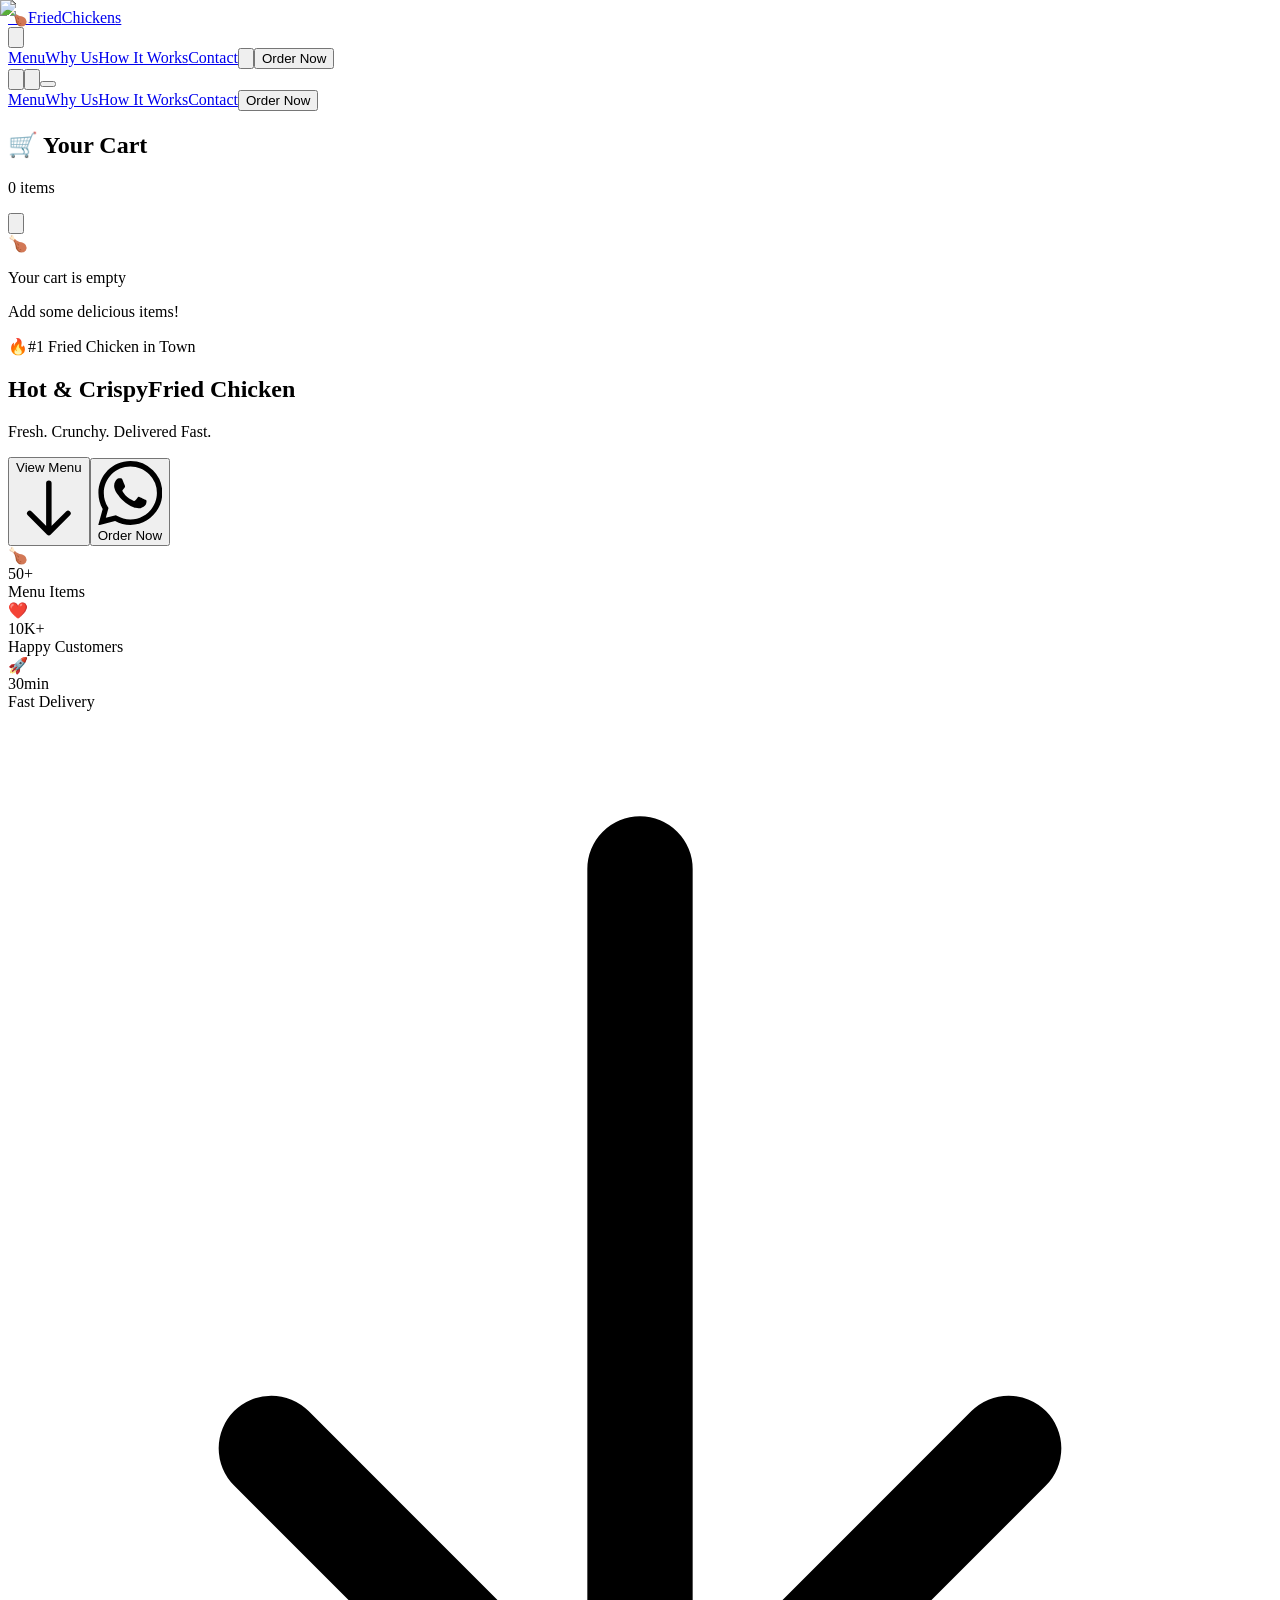
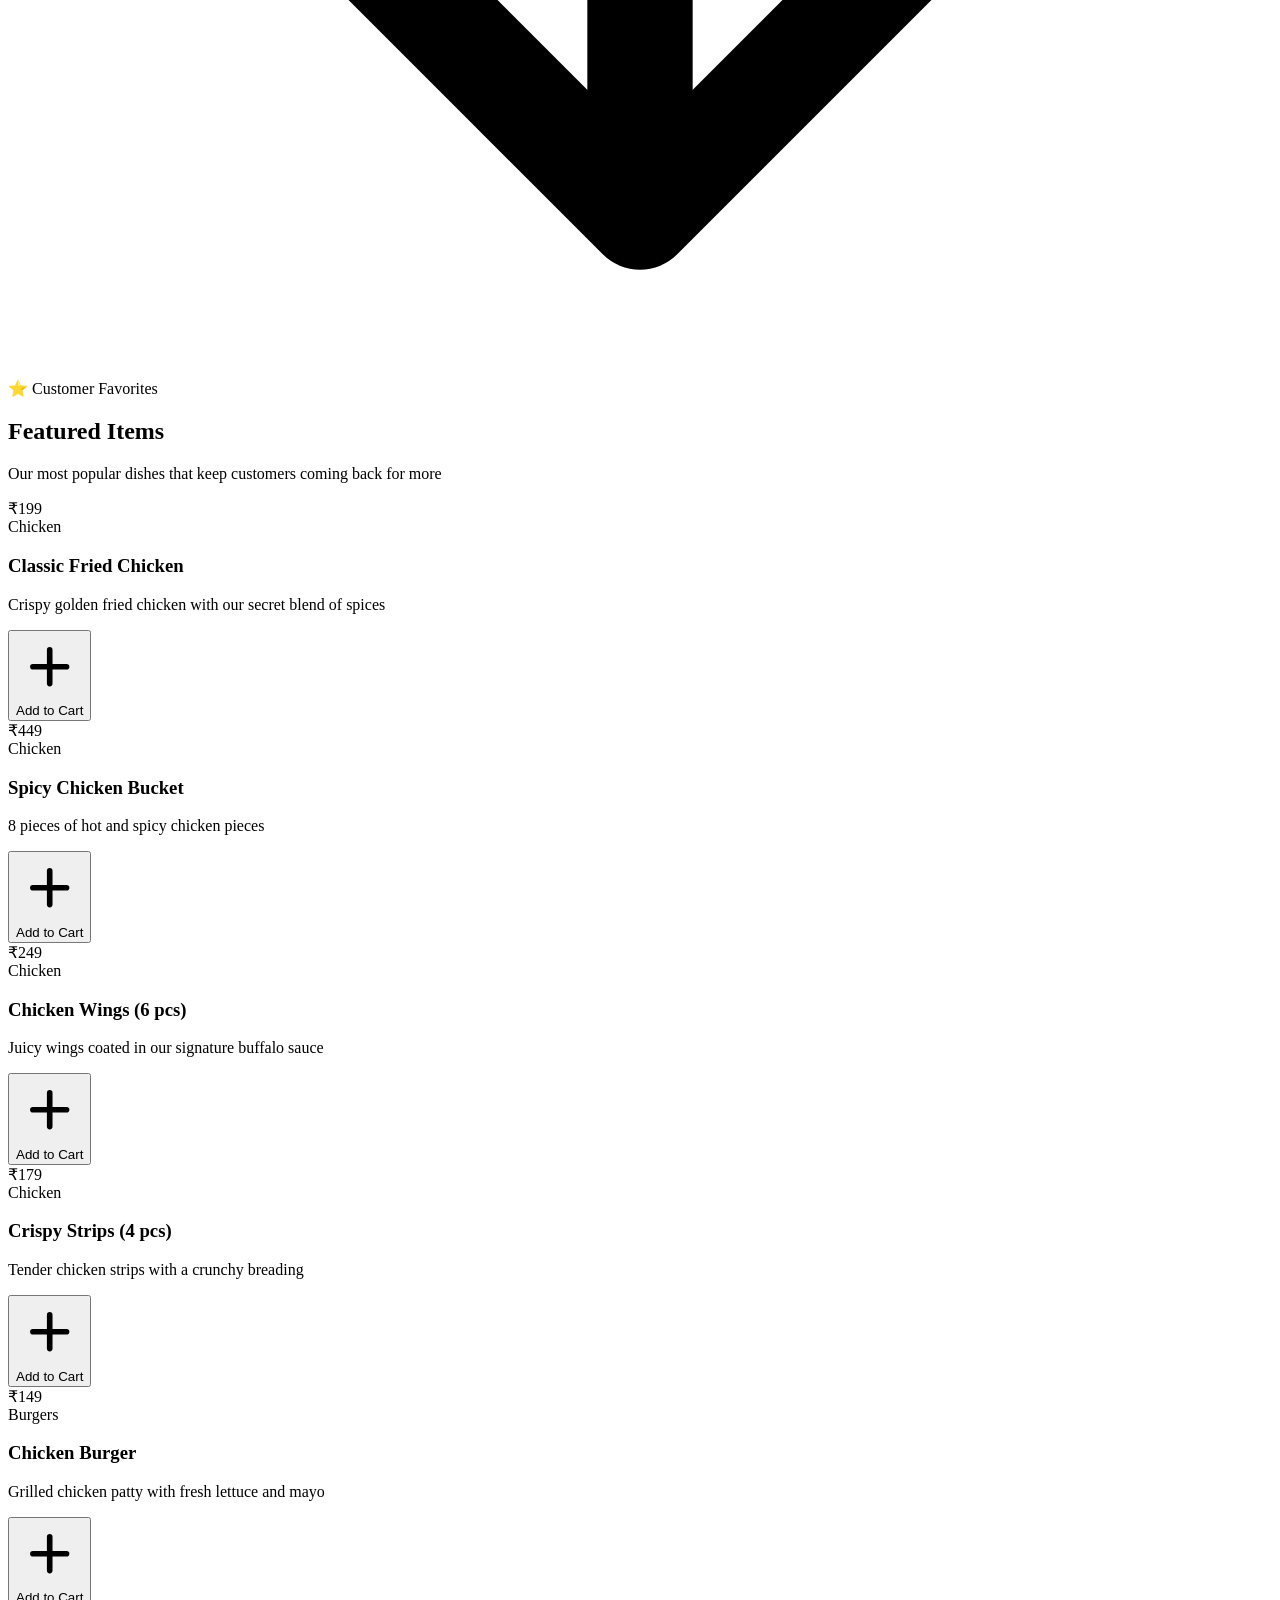
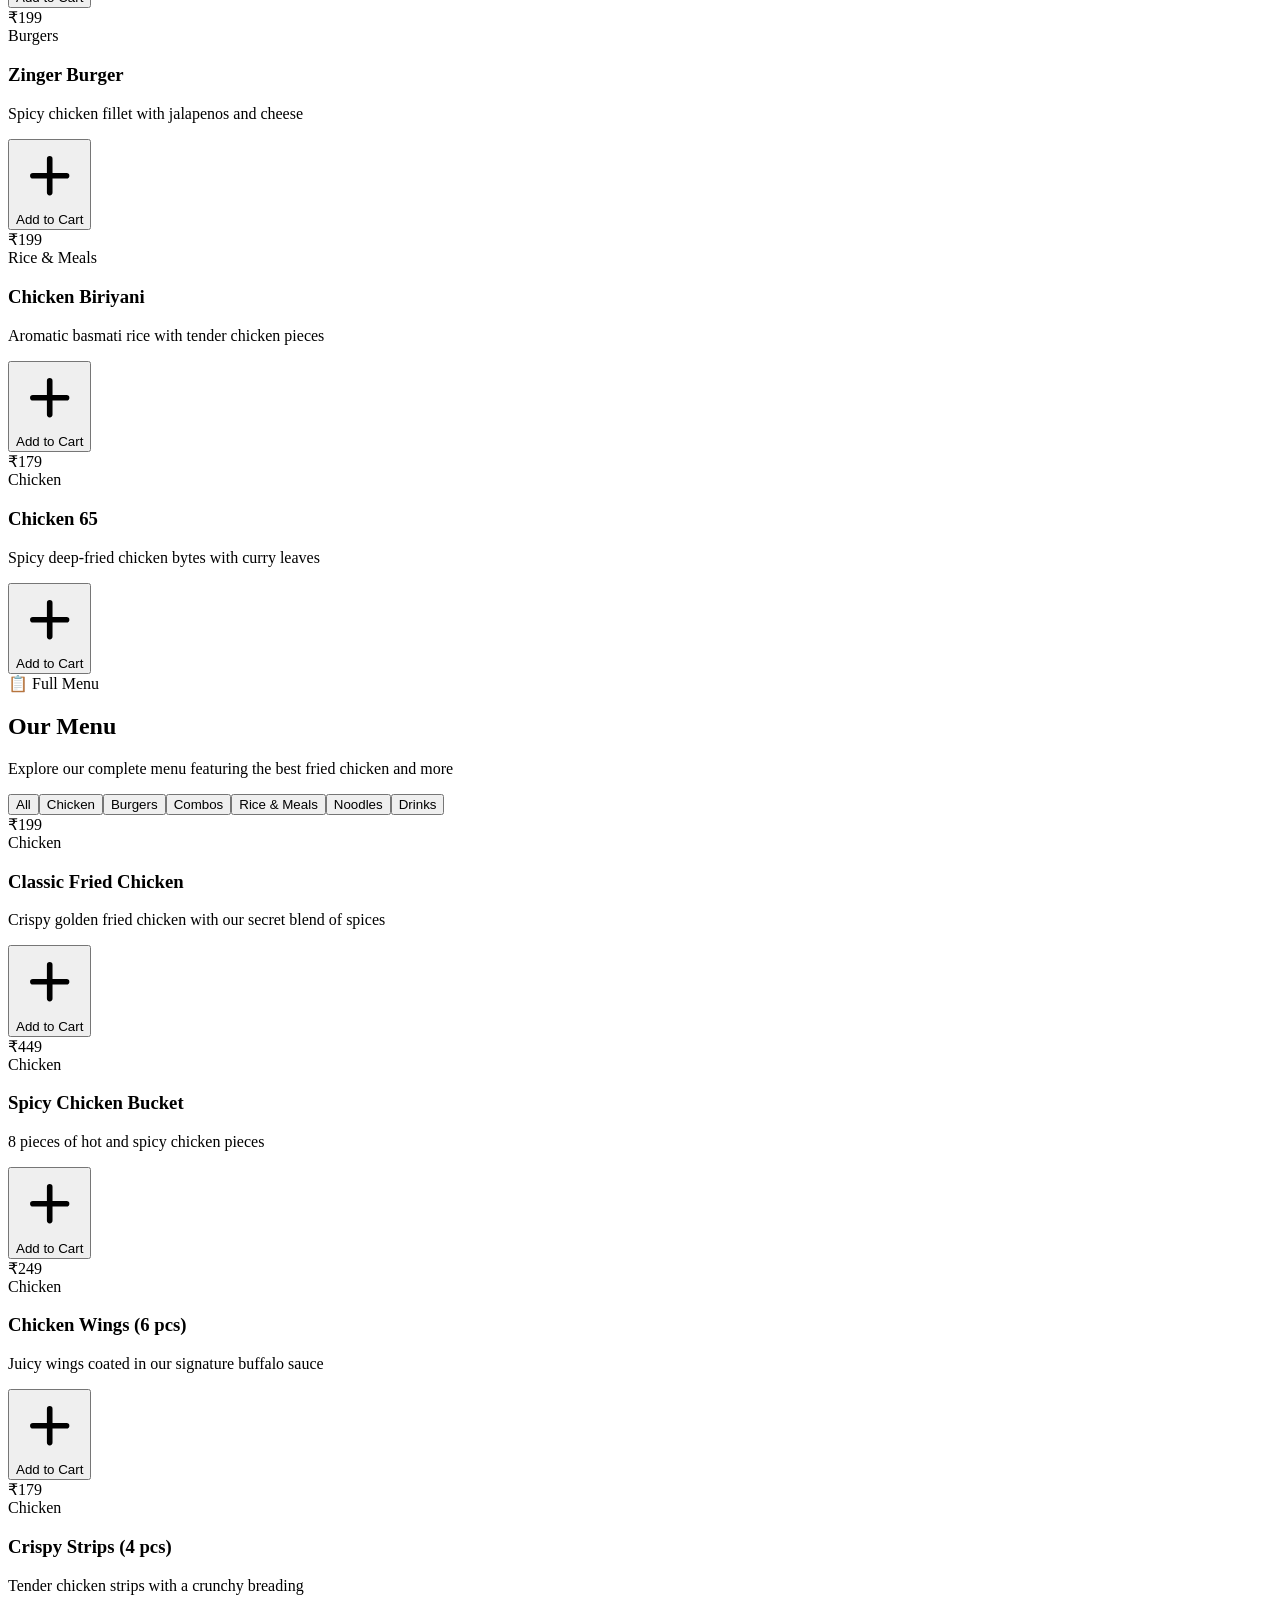
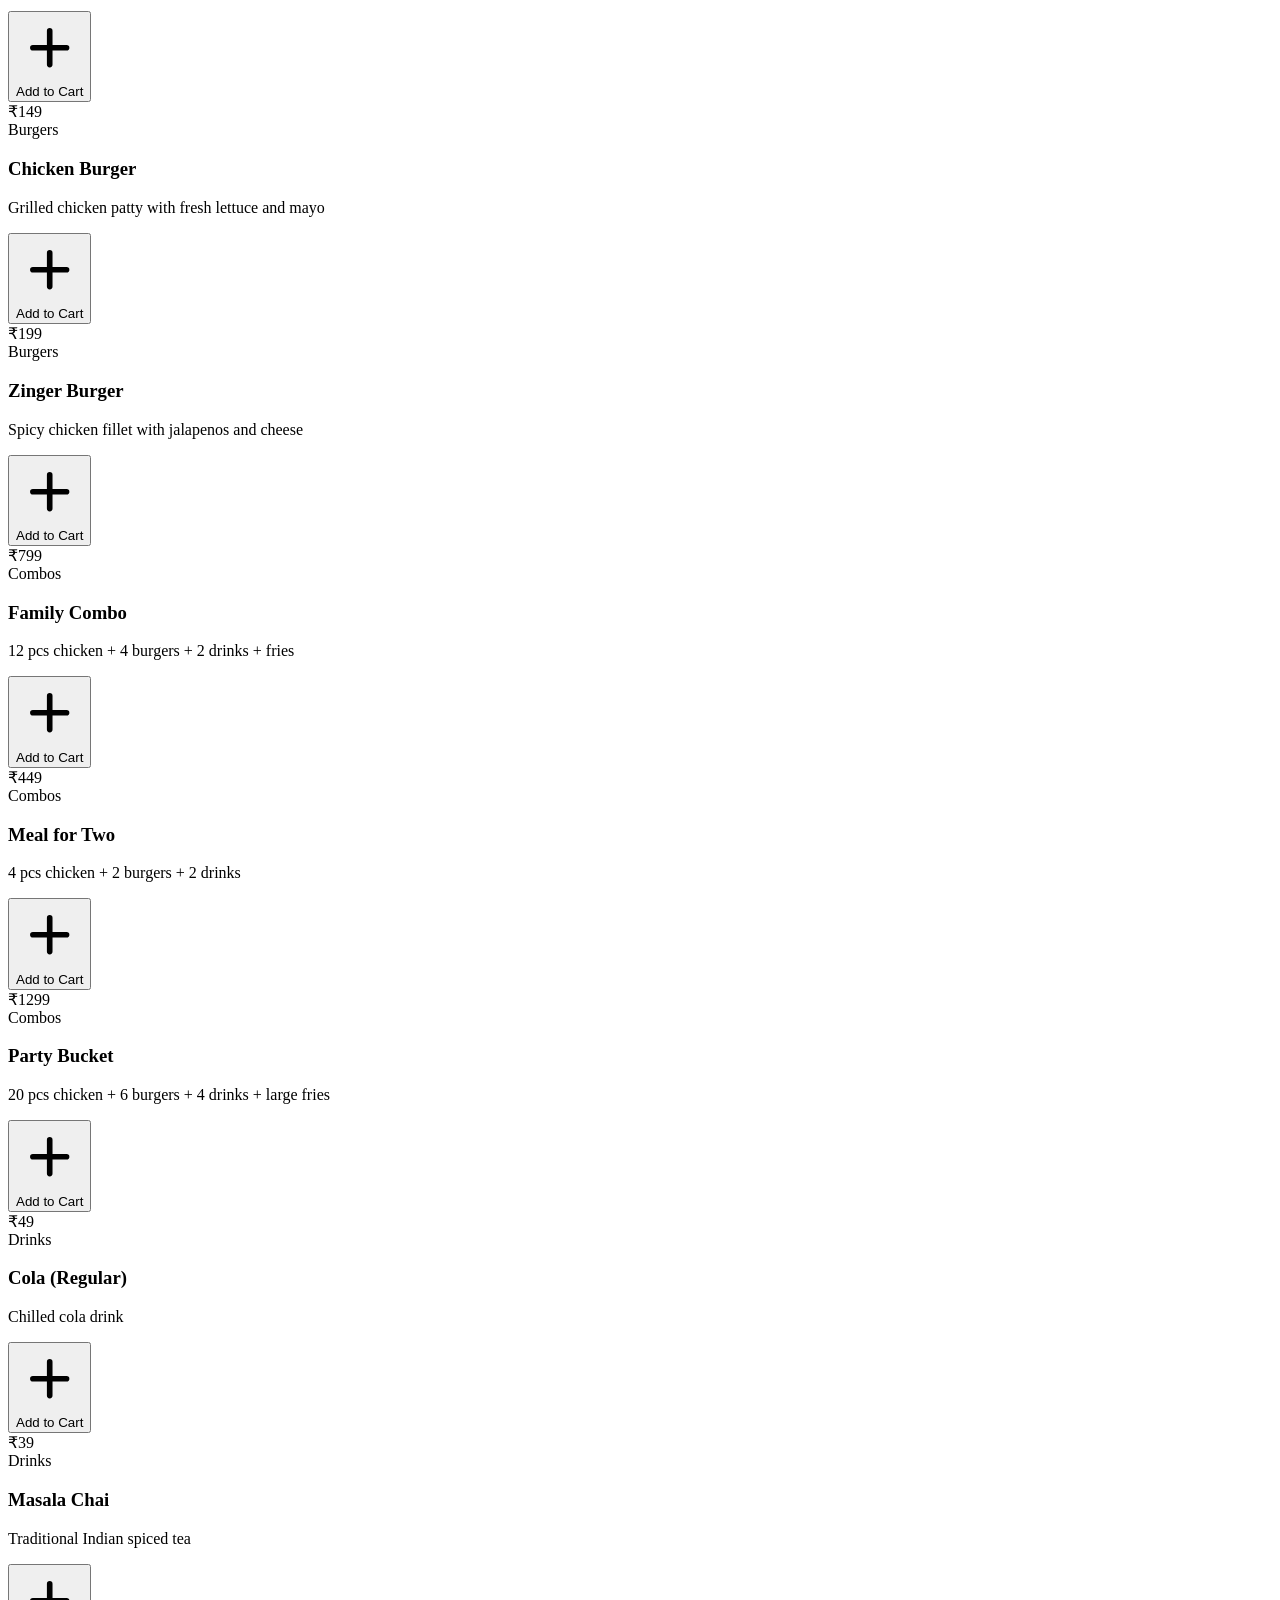
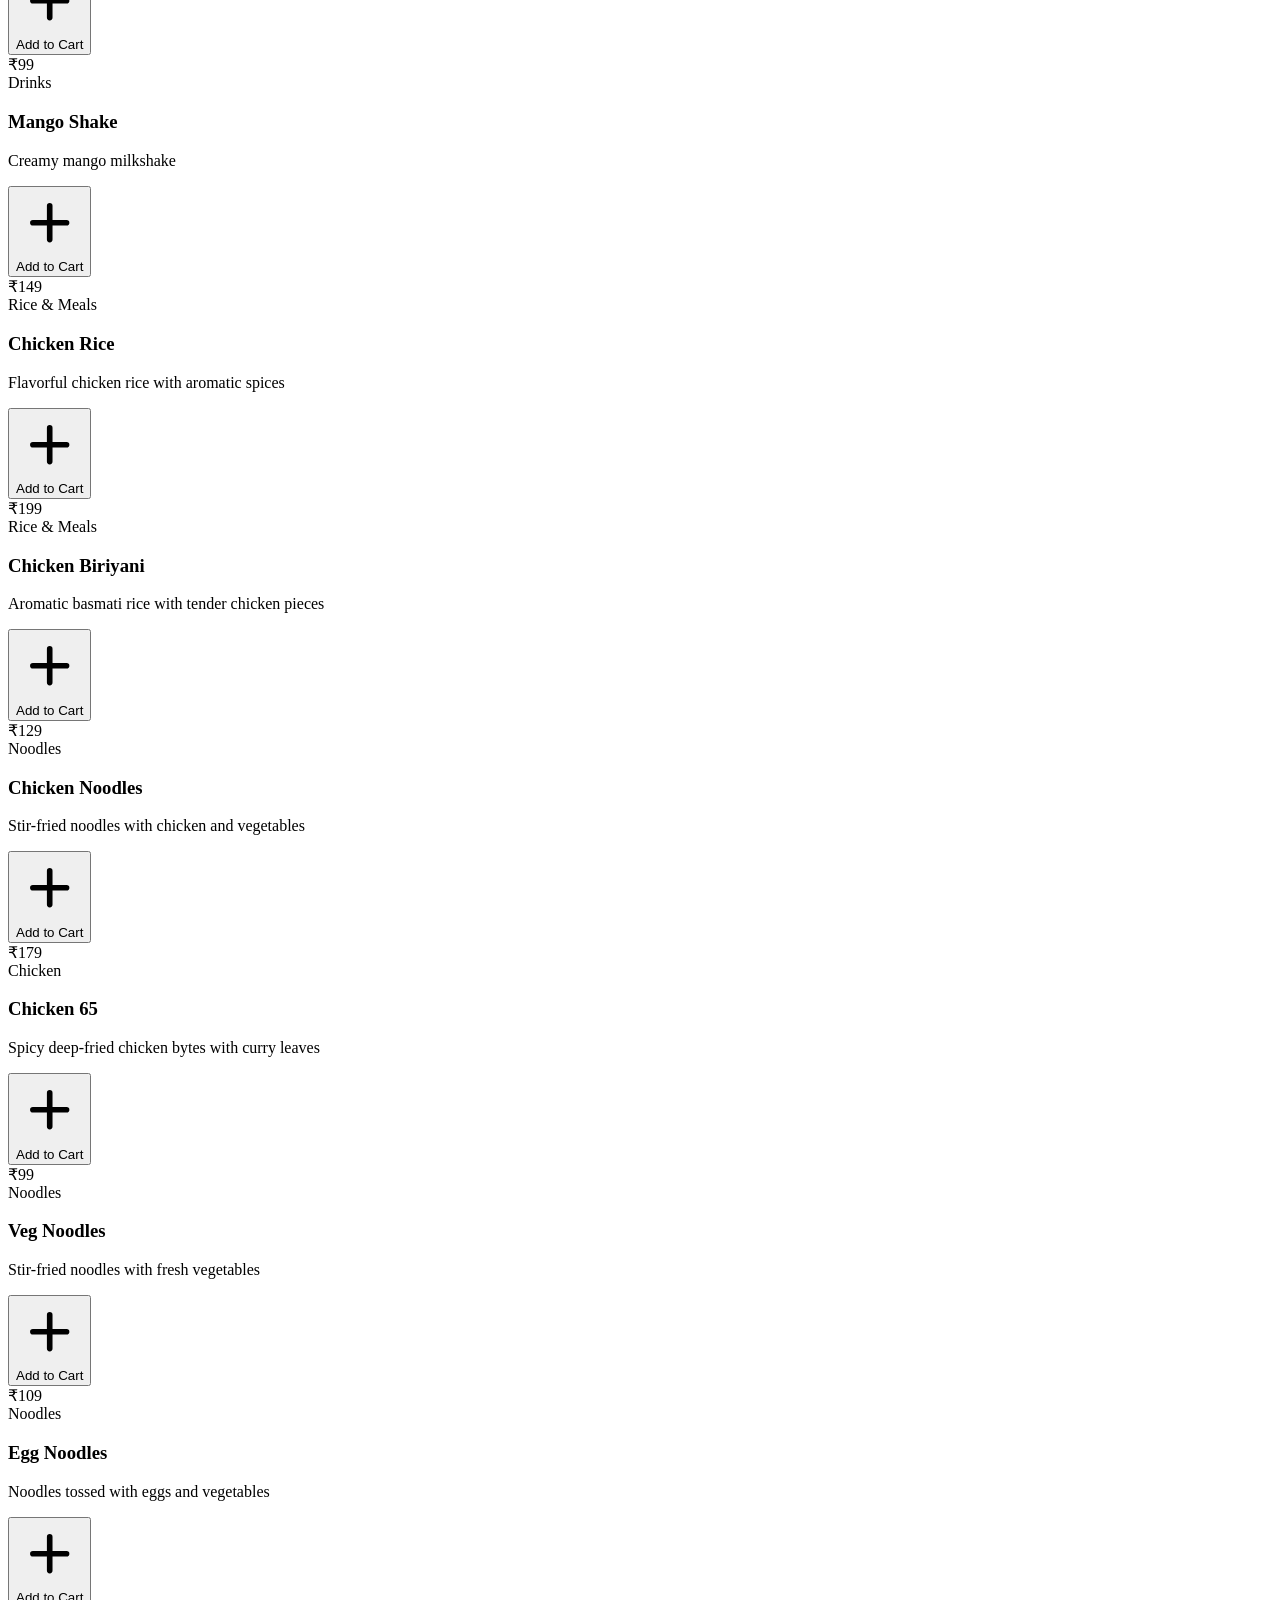
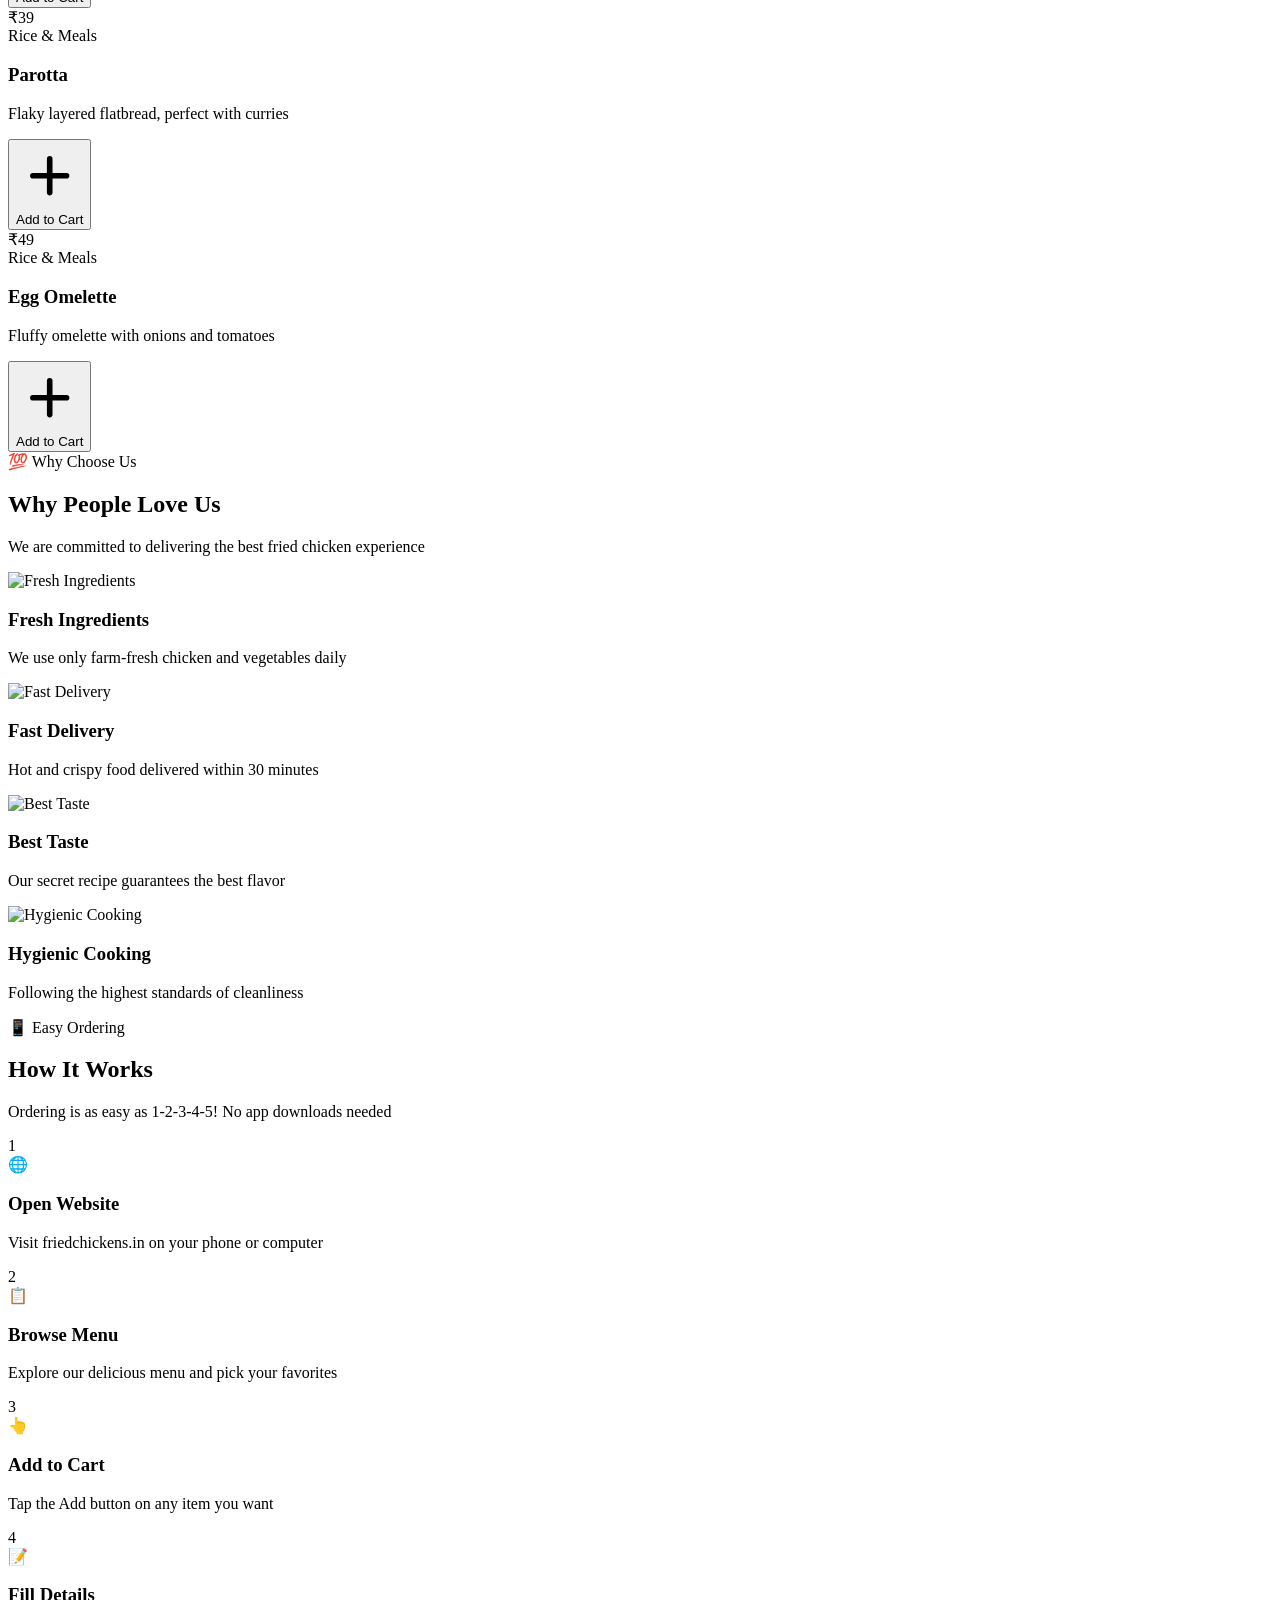
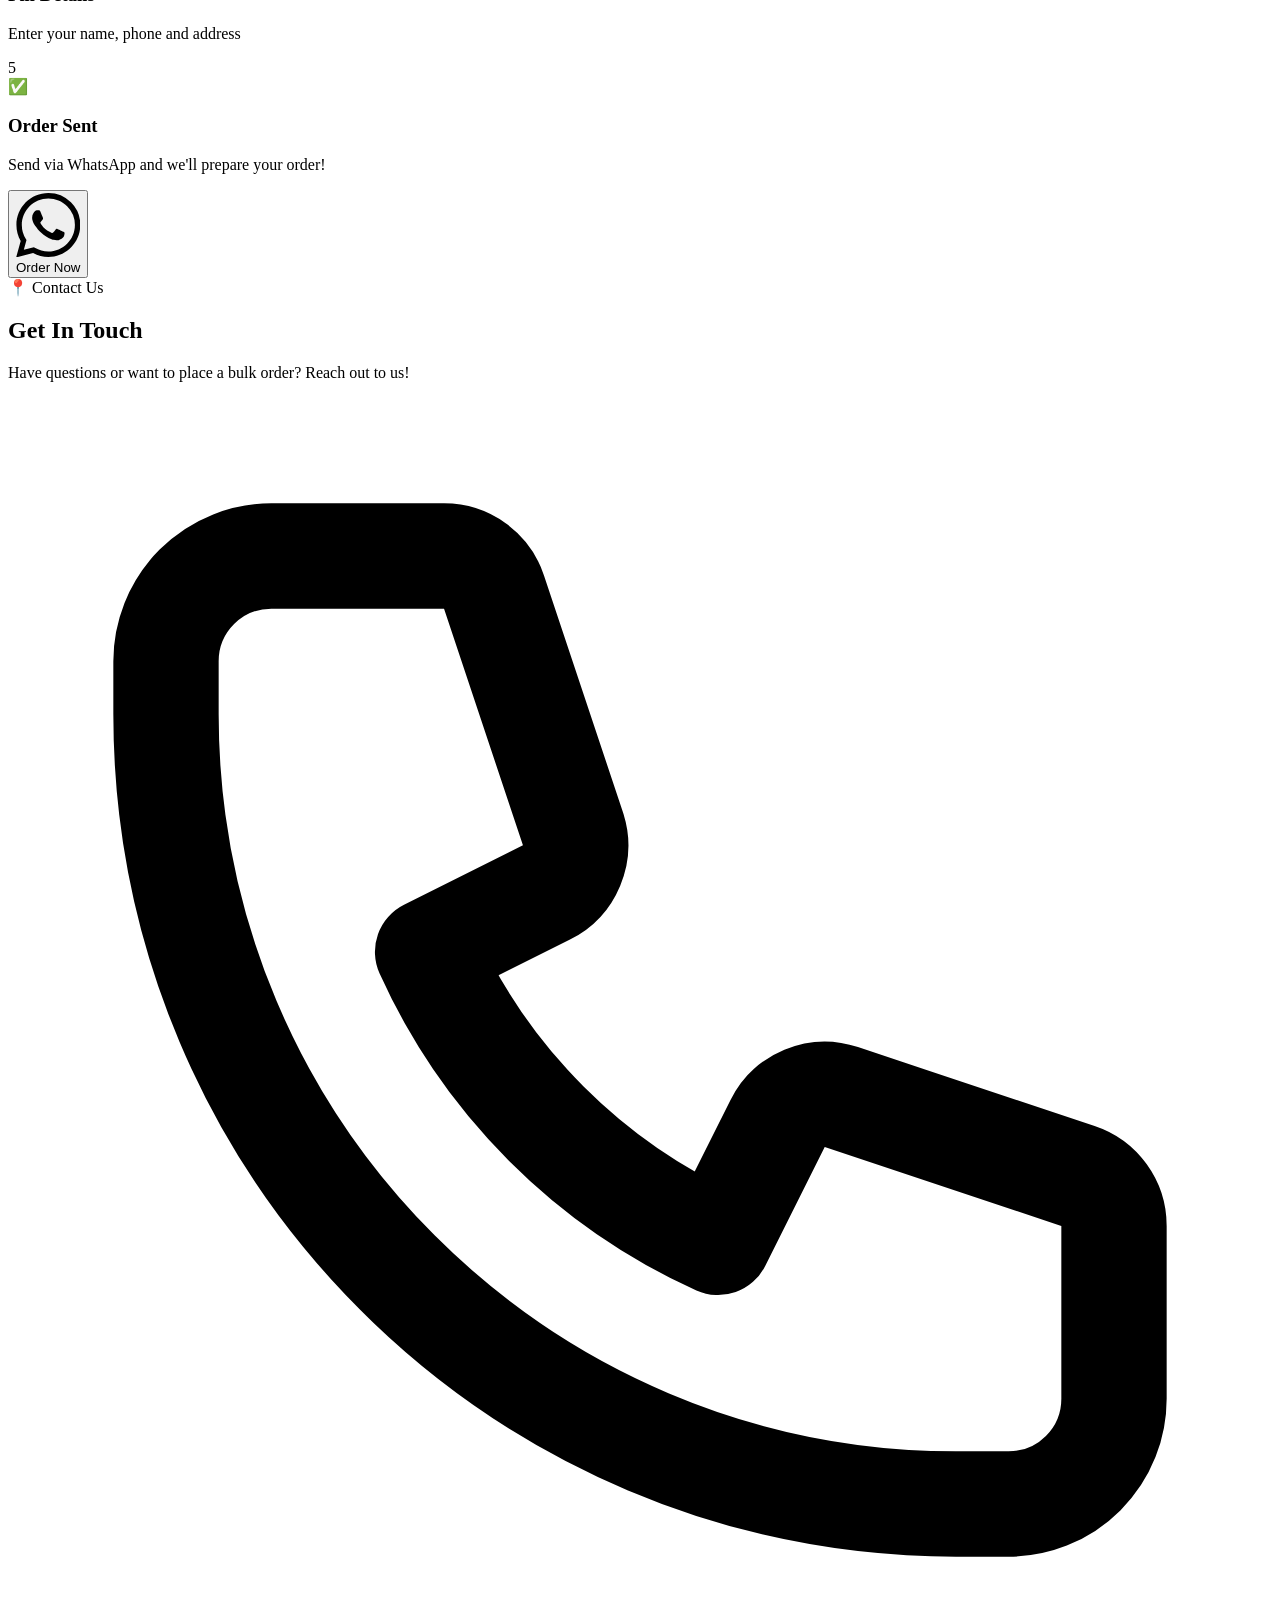
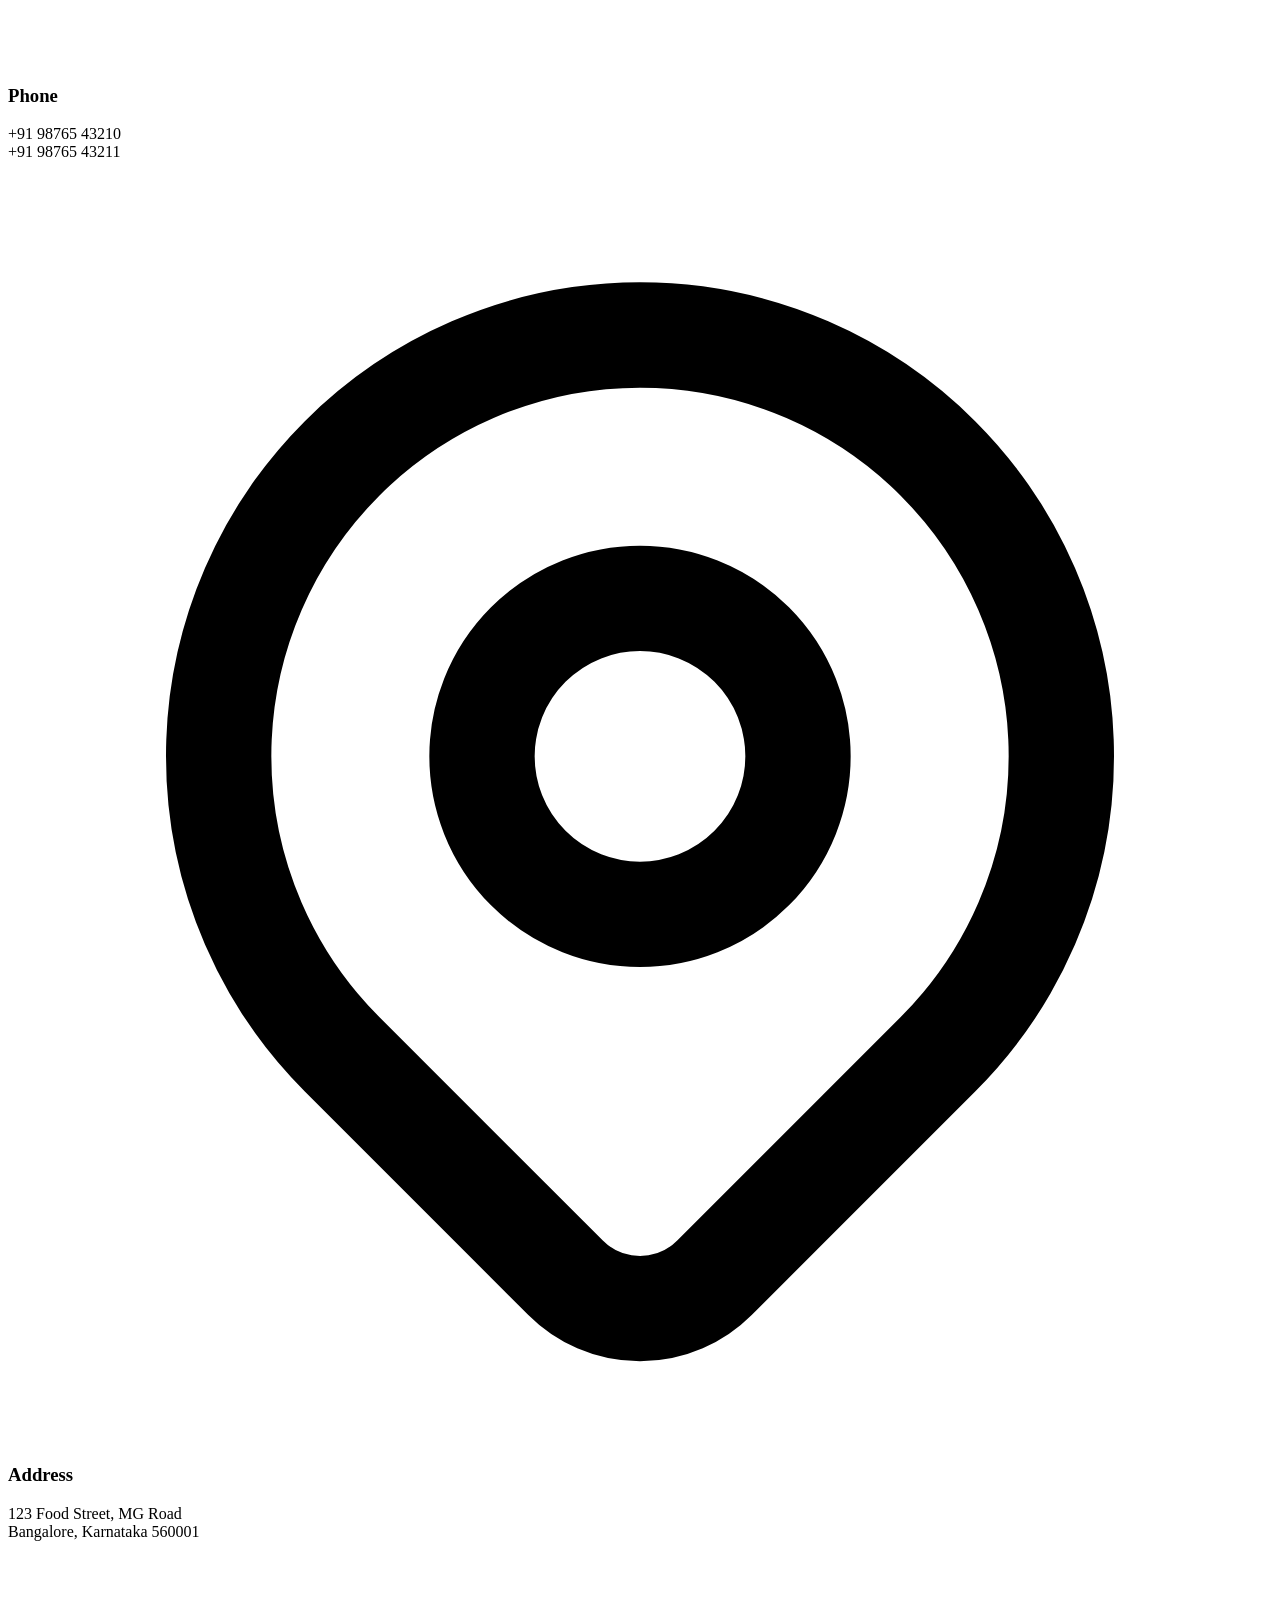
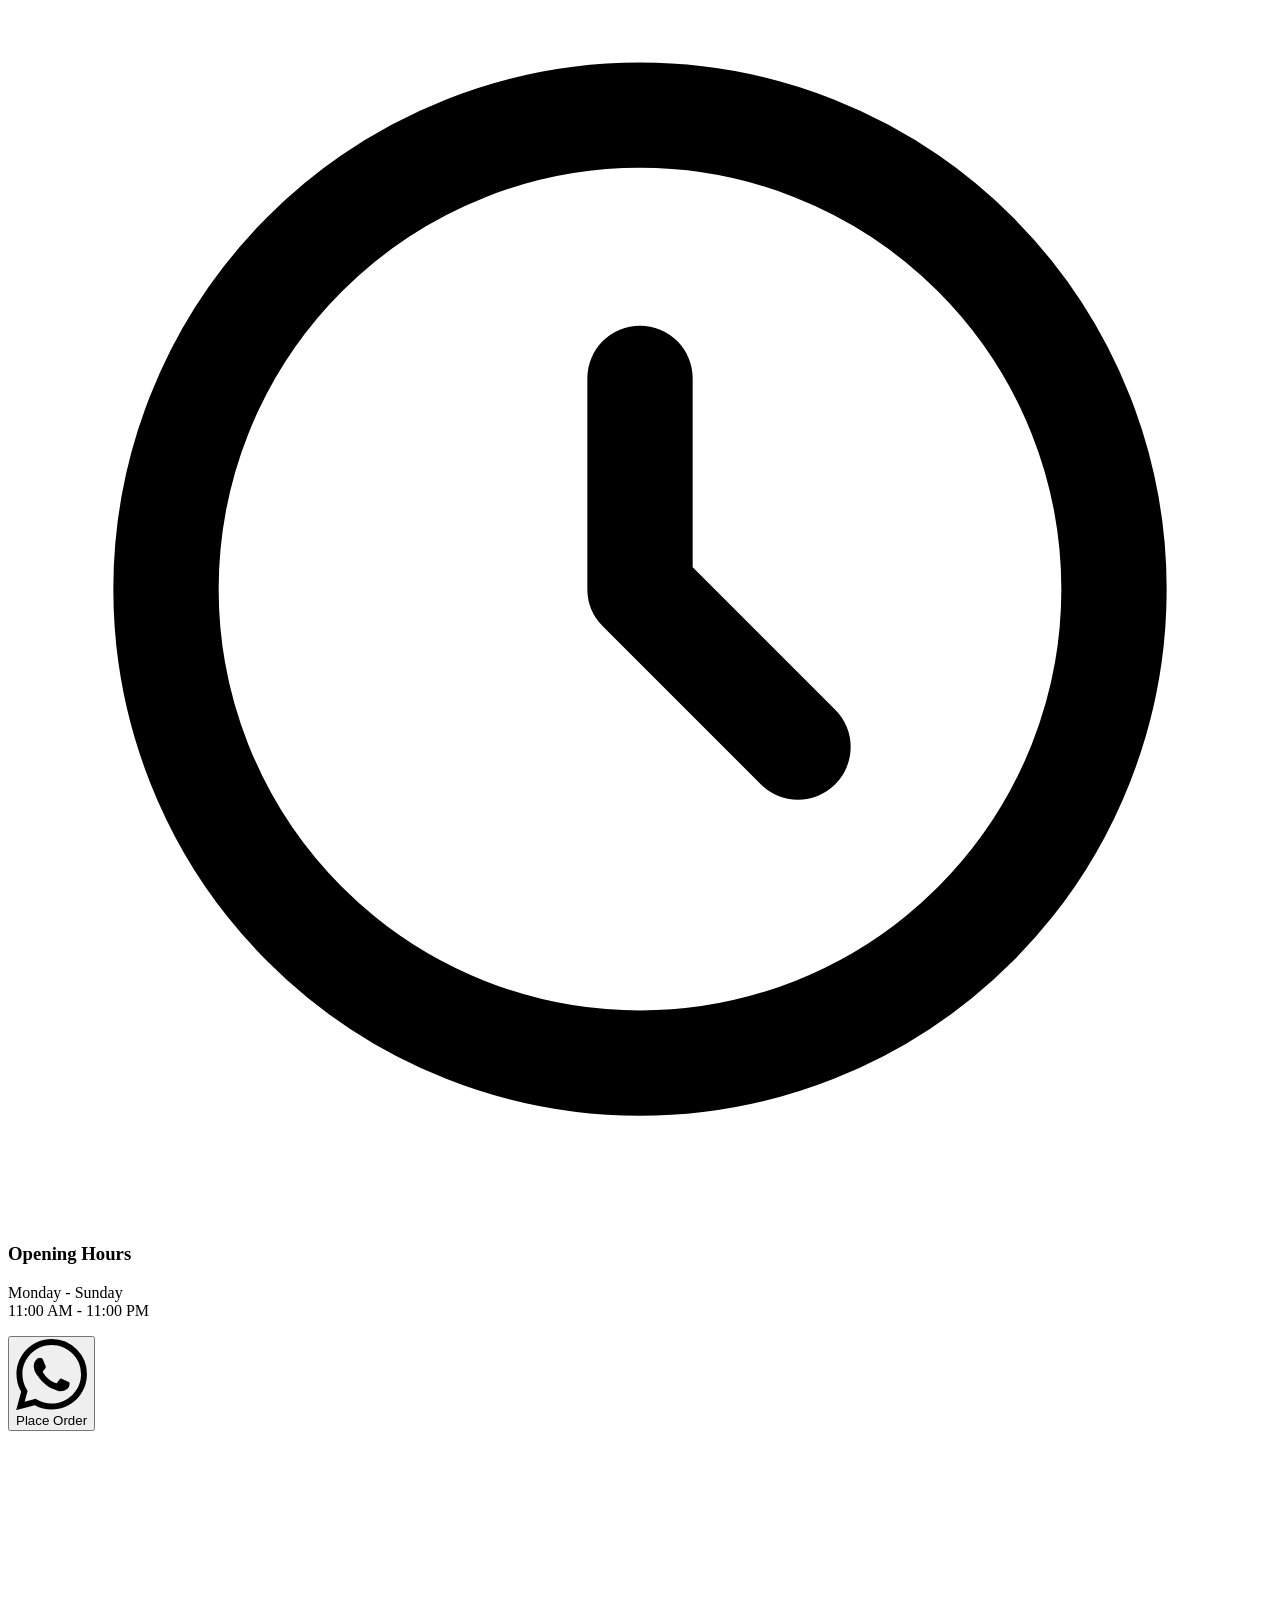
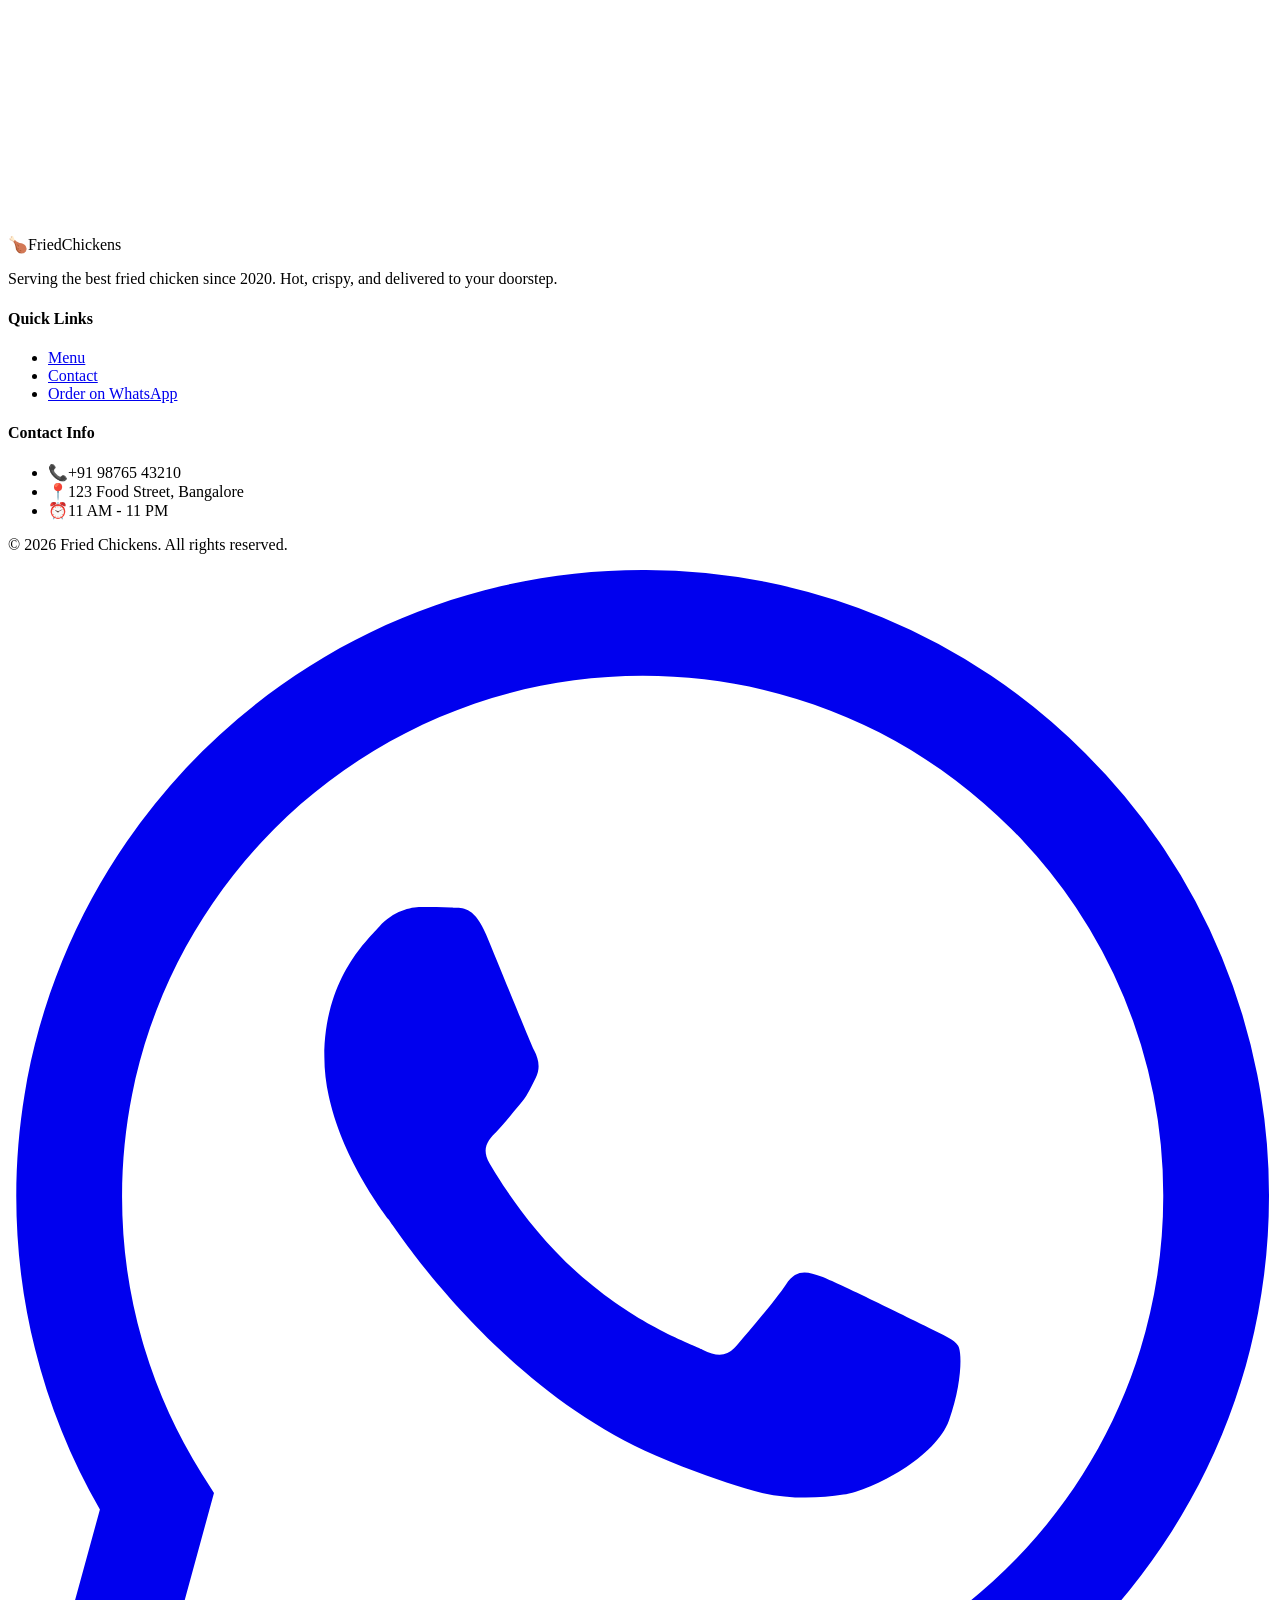
==== docs/index.html @ 3e8332a8 "git commit -m "final github pages fix"" ====
<!DOCTYPE html><html lang="en" class="scroll-smooth"><head><meta charSet="utf-8"/><meta name="viewport" content="width=device-width, initial-scale=1"/><link rel="preload" href="/Frieds/_next/static/media/83afe278b6a6bb3c-s.p.0q-301v4kxxnr.woff2" as="font" crossorigin="" type="font/woff2"/><link rel="preload" as="image" href="https://images.unsplash.com/photo-1606787366850-de6330128bfc?w=400&amp;h=300&amp;fit=crop"/><link rel="preload" as="image" href="https://images.unsplash.com/photo-1563861826100-9cb868fdbe1c?w=400&amp;h=300&amp;fit=crop"/><link rel="preload" as="image" href="https://images.unsplash.com/photo-1626645738196-c2a7c87a8f58?w=400&amp;h=300&amp;fit=crop"/><link rel="preload" as="image" href="https://images.unsplash.com/photo-1556910103-1c02745aae4d?w=400&amp;h=300&amp;fit=crop"/><link rel="stylesheet" href="/Frieds/_next/static/chunks/0j8x3y6um0~aa.css" data-precedence="next"/><link rel="preload" as="script" fetchPriority="low" href="/Frieds/_next/static/chunks/0ursk~c~2p0vl.js"/><script src="/Frieds/_next/static/chunks/0_do0whi_w2y6.js" async=""></script><script src="/Frieds/_next/static/chunks/0h4bq73pogmtb.js" async=""></script><script src="/Frieds/_next/static/chunks/turbopack-0b9wzikjr3o91.js" async=""></script><script src="/Frieds/_next/static/chunks/082pzyr2tscsq.js" async=""></script><script src="/Frieds/_next/static/chunks/0d3tkj33oycf2.js" async=""></script><script src="/Frieds/_next/static/chunks/0os2j96.us-29.js" async=""></script><meta name="next-size-adjust" content=""/><title>Fried Chickens | Hot &amp; Crispy Fried Chicken</title><meta name="description" content="Fresh, crunchy, and delicious fried chicken delivered fast. Order now on WhatsApp!"/><meta name="keywords" content="fried chicken, crispy chicken, chicken delivery, food, Bangalore"/><meta property="og:title" content="Fried Chickens | Hot &amp; Crispy Fried Chicken"/><meta property="og:description" content="Fresh, crunchy, and delicious fried chicken delivered fast."/><meta property="og:type" content="website"/><meta name="twitter:card" content="summary"/><meta name="twitter:title" content="Fried Chickens | Hot &amp; Crispy Fried Chicken"/><meta name="twitter:description" content="Fresh, crunchy, and delicious fried chicken delivered fast."/><link rel="icon" href="/Frieds/favicon.ico?favicon.0x3dzn~oxb6tn.ico" sizes="256x256" type="image/x-icon"/><script src="/Frieds/_next/static/chunks/03~yq9q893hmn.js" noModule=""></script></head><body class="inter_5972bc34-module__OU16Qa__className min-h-screen flex flex-col antialiased"><div hidden=""><!--$--><!--/$--></div><header class="fixed top-0 left-0 right-0 z-50 transition-all duration-300 bg-dark md:bg-gradient-to-b md:from-dark md:via-dark/95 md:to-transparent"><nav class="max-w-7xl mx-auto px-4 sm:px-6 lg:px-8"><div class="flex items-center justify-between h-16 sm:h-20"><a href="#" class="flex items-center gap-2 group"><span class="text-2xl sm:text-3xl group-hover:animate-bounce">🍗</span><span class="text-lg sm:text-xl font-bold text-white">Fried<span class="text-primary">Chicken</span>s</span></a><div class="hidden lg:flex items-center gap-6"><div class="relative flex items-center transition-all duration-300 w-auto"><button class="p-2 text-gray-300 hover:text-white transition-colors "><svg class="w-5 h-5" fill="none" stroke="currentColor" viewBox="0 0 24 24"><path stroke-linecap="round" stroke-linejoin="round" stroke-width="2" d="M21 21l-6-6m2-5a7 7 0 11-14 0 7 7 0 0114 0z"></path></svg></button></div></div><div class="hidden md:flex items-center gap-8"><a href="#menu" class="text-gray-300 hover:text-white transition-colors duration-300 relative group">Menu<span class="absolute -bottom-1 left-0 w-0 h-0.5 bg-primary transition-all duration-300 group-hover:w-full"></span></a><a href="#why-us" class="text-gray-300 hover:text-white transition-colors duration-300 relative group">Why Us<span class="absolute -bottom-1 left-0 w-0 h-0.5 bg-primary transition-all duration-300 group-hover:w-full"></span></a><a href="#how-it-works" class="text-gray-300 hover:text-white transition-colors duration-300 relative group">How It Works<span class="absolute -bottom-1 left-0 w-0 h-0.5 bg-primary transition-all duration-300 group-hover:w-full"></span></a><a href="#contact" class="text-gray-300 hover:text-white transition-colors duration-300 relative group">Contact<span class="absolute -bottom-1 left-0 w-0 h-0.5 bg-primary transition-all duration-300 group-hover:w-full"></span></a><button class="relative p-2 text-gray-300 hover:text-white transition-colors"><svg class="w-6 h-6" fill="none" stroke="currentColor" viewBox="0 0 24 24"><path stroke-linecap="round" stroke-linejoin="round" stroke-width="2" d="M3 3h2l.4 2M7 13h10l4-8H5.4M7 13L5.4 5M7 13l-2.293 2.293c-.63.63-.184 1.707.707 1.707H17m0 0a2 2 0 100 4 2 2 0 000-4zm-8 2a2 2 0 11-4 0 2 2 0 014 0z"></path></svg></button><button class="btn-primary text-sm py-2 px-5">Order Now</button></div><div class="flex items-center gap-2 md:hidden"><button class="p-2 text-gray-300 hover:text-white transition-colors"><svg class="w-6 h-6" fill="none" stroke="currentColor" viewBox="0 0 24 24"><path stroke-linecap="round" stroke-linejoin="round" stroke-width="2" d="M21 21l-6-6m2-5a7 7 0 11-14 0 7 7 0 0114 0z"></path></svg></button><button class="relative p-2 text-gray-300 hover:text-white transition-colors"><svg class="w-6 h-6" fill="none" stroke="currentColor" viewBox="0 0 24 24"><path stroke-linecap="round" stroke-linejoin="round" stroke-width="2" d="M3 3h2l.4 2M7 13h10l4-8H5.4M7 13L5.4 5M7 13l-2.293 2.293c-.63.63-.184 1.707.707 1.707H17m0 0a2 2 0 100 4 2 2 0 000-4zm-8 2a2 2 0 11-4 0 2 2 0 014 0z"></path></svg></button><button class="w-10 h-10 flex flex-col items-center justify-center gap-1.5 group" aria-label="Toggle menu"><span class="w-6 h-0.5 bg-white transition-all duration-300 "></span><span class="w-6 h-0.5 bg-white transition-all duration-300 "></span><span class="w-6 h-0.5 bg-white transition-all duration-300 "></span></button></div></div><div class="md:hidden overflow-hidden transition-all duration-300 max-h-0"><div class="flex flex-col gap-3 pt-2"><a href="#menu" class="text-gray-300 hover:text-white transition-colors duration-300 py-2 px-4 rounded-lg hover:bg-white/5 w-full text-right">Menu</a><a href="#why-us" class="text-gray-300 hover:text-white transition-colors duration-300 py-2 px-4 rounded-lg hover:bg-white/5 w-full text-right">Why Us</a><a href="#how-it-works" class="text-gray-300 hover:text-white transition-colors duration-300 py-2 px-4 rounded-lg hover:bg-white/5 w-full text-right">How It Works</a><a href="#contact" class="text-gray-300 hover:text-white transition-colors duration-300 py-2 px-4 rounded-lg hover:bg-white/5 w-full text-right">Contact</a><button class="btn-primary text-sm py-3 text-center mt-2 w-full">Order Now</button></div></div></nav></header><div class="fixed inset-0 bg-black/60 backdrop-blur-sm z-50 transition-opacity duration-300 opacity-0 pointer-events-none"></div><div class="fixed top-0 right-0 h-full w-full sm:w-96 bg-dark-gray z-50 transform transition-transform duration-300 flex flex-col translate-x-full"><div class="p-5 border-b border-gray-800 flex items-center justify-between"><div><h2 class="text-xl font-bold text-white flex items-center gap-2"><span>🛒</span> Your Cart</h2><p class="text-sm text-gray-400">0<!-- --> items</p></div><button class="w-10 h-10 rounded-full bg-dark flex items-center justify-center text-gray-400 hover:text-white hover:bg-primary/20 transition-colors"><svg class="w-6 h-6" fill="none" stroke="currentColor" viewBox="0 0 24 24"><path stroke-linecap="round" stroke-linejoin="round" stroke-width="2" d="M6 18L18 6M6 6l12 12"></path></svg></button></div><div class="flex-1 overflow-y-auto p-4 space-y-4"><div class="flex flex-col items-center justify-center h-full text-center"><span class="text-6xl mb-4">🍗</span><p class="text-gray-400 text-lg">Your cart is empty</p><p class="text-gray-500 text-sm mt-2">Add some delicious items!</p></div></div></div><main class="flex-1 pt-16 sm:pt-20 "><section class="relative min-h-screen flex items-center justify-center overflow-hidden pt-16 pb-4 sm:pt-20 sm:pb-8 md:pt-0 md:pb-0"><div class="absolute inset-0 bg-gradient-to-br from-dark via-dark-gray to-dark"><div class="absolute inset-0"><div class="absolute top-10 md:top-20 left-4 md:left-10 w-48 md:w-72 h-48 md:h-72 bg-primary rounded-full blur-[100px] md:blur-[120px] opacity-30 animate-pulse"></div><div class="absolute bottom-20 md:bottom-40 right-4 md:right-20 w-64 md:w-96 h-64 md:h-96 bg-secondary rounded-full blur-[120px] md:blur-[150px] opacity-25 animate-pulse" style="animation-delay:1s"></div><div class="absolute top-1/2 left-1/2 -translate-x-1/2 -translate-y-1/2 w-48 md:w-64 h-48 md:h-64 bg-accent rounded-full blur-[80px] md:blur-[100px] opacity-20 animate-pulse" style="animation-delay:2s"></div></div><div class="absolute inset-0 bg-[url(&#x27;[data-uri]&#x27;)] opacity-50"></div></div><div class="relative z-10 text-center px-4 sm:px-6 max-w-5xl mx-auto"><div class="mb-4 md:mb-6 animate-slide-up" style="animation-delay:0ms"><span class="inline-flex items-center gap-2 px-4 md:px-6 py-2 md:py-3 bg-gradient-to-r from-primary/30 to-secondary/30 backdrop-blur-sm rounded-full text-sm md:text-base font-medium border border-primary/30 animate-pulse-glow"><span class="text-lg md:text-xl">🔥</span><span class="bg-gradient-to-r from-primary to-secondary bg-clip-text text-transparent font-bold">#1 Fried Chicken in Town</span></span></div><h1 class="text-4xl sm:text-5xl md:text-7xl lg:text-8xl font-black mb-4 md:mb-6 leading-tight animate-slide-up" style="animation-delay:100ms"><span class="text-gradient animate-gradient block">Hot &amp; Crispy</span><span class="text-white block mt-2 md:mt-0">Fried Chicken</span></h1><p class="text-lg sm:text-xl md:text-2xl text-gray-300 mb-8 md:mb-12 max-w-xl md:max-w-2xl mx-auto leading-relaxed animate-slide-up" style="animation-delay:200ms">Fresh. Crunchy. Delivered Fast.</p><div class="flex flex-col sm:flex-row gap-3 md:gap-4 justify-center items-center mb-12 md:mb-16 animate-slide-up" style="animation-delay:300ms"><button class="btn-primary text-base md:text-lg px-6 md:px-10 py-3 md:py-4 w-full sm:w-auto group"><span class="flex items-center justify-center gap-2">View Menu<svg class="w-5 h-5 transition-transform group-hover:translate-y-1" fill="none" stroke="currentColor" viewBox="0 0 24 24"><path stroke-linecap="round" stroke-linejoin="round" stroke-width="2" d="M19 14l-7 7m0 0l-7-7m7 7V3"></path></svg></span></button><button class="btn-secondary text-base md:text-lg px-6 md:px-10 py-3 md:py-4 w-full sm:w-auto flex items-center justify-center gap-2"><svg class="w-5 h-5 animate-wiggle" fill="currentColor" viewBox="0 0 24 24"><path d="M17.472 14.382c-.297-.149-1.758-.867-2.03-.967-.273-.099-.471-.148-.67.15-.197.297-.767.966-.94 1.164-.173.199-.347.223-.644.075-.297-.15-1.255-.463-2.39-1.475-.883-.788-1.48-1.761-1.653-2.059-.173-.297-.018-.458.13-.606.134-.133.298-.347.446-.52.149-.174.198-.298.298-.497.099-.198.05-.371-.025-.52-.075-.149-.669-1.612-.916-2.207-.242-.579-.487-.5-.669-.51-.173-.008-.371-.01-.57-.01-.198 0-.52.074-.792.372-.272.297-1.04 1.016-1.04 2.479 0 1.462 1.065 2.875 1.213 3.074.149.198 2.096 3.2 5.077 4.487.709.306 1.262.489 1.694.625.712.227 1.36.195 1.871.118.571-.085 1.758-.719 2.006-1.413.248-.694.248-1.289.173-1.413-.074-.124-.272-.198-.57-.347m-5.421 7.403h-.004a9.87 9.87 0 01-5.031-1.378l-.361-.214-3.741.982.998-3.648-.235-.374a9.86 9.86 0 01-1.51-5.26c.001-5.45 4.436-9.884 9.888-9.884 2.64 0 5.122 1.03 6.988 2.898a9.825 9.825 0 012.893 6.994c-.003 5.45-4.437 9.884-9.885 9.884m8.413-18.297A11.815 11.815 0 0012.05 0C5.495 0 .16 5.335.157 11.892c0 2.096.547 4.142 1.588 5.945L.057 24l6.305-1.654a11.882 11.882 0 005.683 1.448h.005c6.554 0 11.89-5.335 11.893-11.893a11.821 11.821 0 00-3.48-8.413z"></path></svg>Order Now</button></div><div class="grid grid-cols-3 gap-4 md:gap-8 max-w-lg mx-auto animate-slide-up" style="animation-delay:500ms"><div class="glass-effect rounded-xl md:rounded-2xl p-3 md:p-4 hover:bg-white/10 transition-all duration-300 hover:scale-105"><div class="text-xl md:text-3xl mb-1">🍗</div><div class="text-lg md:text-2xl lg:text-3xl font-bold text-white">50+</div><div class="text-xs md:text-sm text-gray-400">Menu Items</div></div><div class="glass-effect rounded-xl md:rounded-2xl p-3 md:p-4 hover:bg-white/10 transition-all duration-300 hover:scale-105"><div class="text-xl md:text-3xl mb-1">❤️</div><div class="text-lg md:text-2xl lg:text-3xl font-bold text-white">10K+</div><div class="text-xs md:text-sm text-gray-400">Happy Customers</div></div><div class="glass-effect rounded-xl md:rounded-2xl p-3 md:p-4 hover:bg-white/10 transition-all duration-300 hover:scale-105"><div class="text-xl md:text-3xl mb-1">🚀</div><div class="text-lg md:text-2xl lg:text-3xl font-bold text-white">30min</div><div class="text-xs md:text-sm text-gray-400">Fast Delivery</div></div></div></div><div class="absolute bottom-6 md:bottom-10 left-1/2 -translate-x-1/2 hidden md:block"><div class="animate-float"><svg class="w-8 h-8 text-gray-400" fill="none" stroke="currentColor" viewBox="0 0 24 24"><path stroke-linecap="round" stroke-linejoin="round" stroke-width="2" d="M19 14l-7 7m0 0l-7-7m7 7V3"></path></svg></div></div></section><section class="py-16 sm:py-20 md:py-24 px-4 sm:px-6 bg-dark"><div class="max-w-7xl mx-auto"><div class="transition-all duration-700 ease-out text-center mb-10 sm:mb-12 md:mb-16 translate-y-10 opacity-0" style="transition-delay:0ms"><span class="inline-flex items-center gap-2 px-4 py-2 bg-secondary/20 text-secondary rounded-full text-sm font-medium mb-4">⭐ Customer Favorites</span><h2 class="text-3xl sm:text-4xl md:text-5xl font-bold text-white mb-3 sm:mb-4">Featured Items</h2><p class="text-gray-400 max-w-2xl mx-auto text-base sm:text-lg">Our most popular dishes that keep customers coming back for more</p></div><div class="grid grid-cols-1 sm:grid-cols-2 lg:grid-cols-3 gap-4 sm:gap-6"><div class="transition-all duration-700 ease-out  translate-y-10 opacity-0" style="transition-delay:0ms"><div class="group bg-dark-gray rounded-2xl overflow-hidden card-hover border border-gray-800/50 hover:border-primary/50 relative" style="animation-delay:0ms"><div class="relative h-40 sm:h-48 overflow-hidden"><img alt="Classic Fried Chicken" loading="lazy" decoding="async" data-nimg="fill" class="object-cover transition-all duration-500 group-hover:scale-110 group-hover:rotate-1" style="position:absolute;height:100%;width:100%;left:0;top:0;right:0;bottom:0;color:transparent" src="https://images.unsplash.com/photo-1626645738196-c2a7c87a8f58?w=400&amp;h=300&amp;fit=crop"/><div class="absolute inset-0 bg-gradient-to-t from-dark-gray via-dark-gray/50 to-transparent opacity-80 group-hover:opacity-60 transition-opacity"></div><div class="absolute top-3 right-3 sm:top-4 sm:right-4"><span class="bg-gradient-to-r from-accent to-yellow-500 text-dark font-bold px-3 py-1.5 sm:px-4 sm:py-2 rounded-full text-sm sm:text-base shadow-lg transform group-hover:scale-110 transition-transform duration-300">₹<!-- -->199</span></div><div class="absolute bottom-3 left-3 sm:bottom-4 sm:left-4 flex gap-2"><span class="bg-black/60 backdrop-blur-sm text-white/90 text-xs sm:text-sm px-2 sm:px-3 py-1 rounded-full border border-white/10">Chicken</span></div><div class="absolute inset-0 bg-primary/20 opacity-0 group-hover:opacity-100 transition-opacity duration-300"></div></div><div class="p-4 sm:p-5 md:p-6"><h3 class="text-base sm:text-lg md:text-xl font-bold text-white mb-2 group-hover:text-accent transition-colors duration-300 line-clamp-1">Classic Fried Chicken</h3><p class="text-gray-400 text-xs sm:text-sm mb-4 line-clamp-2 leading-relaxed">Crispy golden fried chicken with our secret blend of spices</p><button class="w-full py-2.5 sm:py-3 flex items-center justify-center gap-2 rounded-full font-semibold text-sm sm:text-base transition-all duration-300 btn-primary"><svg class="w-5 h-5" fill="none" stroke="currentColor" viewBox="0 0 24 24"><path stroke-linecap="round" stroke-linejoin="round" stroke-width="2" d="M12 6v6m0 0v6m0-6h6m-6 0H6"></path></svg>Add to Cart</button></div></div></div><div class="transition-all duration-700 ease-out  translate-y-10 opacity-0" style="transition-delay:100ms"><div class="group bg-dark-gray rounded-2xl overflow-hidden card-hover border border-gray-800/50 hover:border-primary/50 relative" style="animation-delay:100ms"><div class="relative h-40 sm:h-48 overflow-hidden"><img alt="Spicy Chicken Bucket" loading="lazy" decoding="async" data-nimg="fill" class="object-cover transition-all duration-500 group-hover:scale-110 group-hover:rotate-1" style="position:absolute;height:100%;width:100%;left:0;top:0;right:0;bottom:0;color:transparent" src="https://images.unsplash.com/photo-1626082927389-6cd097cdc6ec?w=400&amp;h=300&amp;fit=crop"/><div class="absolute inset-0 bg-gradient-to-t from-dark-gray via-dark-gray/50 to-transparent opacity-80 group-hover:opacity-60 transition-opacity"></div><div class="absolute top-3 right-3 sm:top-4 sm:right-4"><span class="bg-gradient-to-r from-accent to-yellow-500 text-dark font-bold px-3 py-1.5 sm:px-4 sm:py-2 rounded-full text-sm sm:text-base shadow-lg transform group-hover:scale-110 transition-transform duration-300">₹<!-- -->449</span></div><div class="absolute bottom-3 left-3 sm:bottom-4 sm:left-4 flex gap-2"><span class="bg-black/60 backdrop-blur-sm text-white/90 text-xs sm:text-sm px-2 sm:px-3 py-1 rounded-full border border-white/10">Chicken</span></div><div class="absolute inset-0 bg-primary/20 opacity-0 group-hover:opacity-100 transition-opacity duration-300"></div></div><div class="p-4 sm:p-5 md:p-6"><h3 class="text-base sm:text-lg md:text-xl font-bold text-white mb-2 group-hover:text-accent transition-colors duration-300 line-clamp-1">Spicy Chicken Bucket</h3><p class="text-gray-400 text-xs sm:text-sm mb-4 line-clamp-2 leading-relaxed">8 pieces of hot and spicy chicken pieces</p><button class="w-full py-2.5 sm:py-3 flex items-center justify-center gap-2 rounded-full font-semibold text-sm sm:text-base transition-all duration-300 btn-primary"><svg class="w-5 h-5" fill="none" stroke="currentColor" viewBox="0 0 24 24"><path stroke-linecap="round" stroke-linejoin="round" stroke-width="2" d="M12 6v6m0 0v6m0-6h6m-6 0H6"></path></svg>Add to Cart</button></div></div></div><div class="transition-all duration-700 ease-out  translate-y-10 opacity-0" style="transition-delay:200ms"><div class="group bg-dark-gray rounded-2xl overflow-hidden card-hover border border-gray-800/50 hover:border-primary/50 relative" style="animation-delay:200ms"><div class="relative h-40 sm:h-48 overflow-hidden"><img alt="Chicken Wings (6 pcs)" loading="lazy" decoding="async" data-nimg="fill" class="object-cover transition-all duration-500 group-hover:scale-110 group-hover:rotate-1" style="position:absolute;height:100%;width:100%;left:0;top:0;right:0;bottom:0;color:transparent" src="https://images.unsplash.com/photo-1567620832903-9fc6debc209f?w=400&amp;h=300&amp;fit=crop"/><div class="absolute inset-0 bg-gradient-to-t from-dark-gray via-dark-gray/50 to-transparent opacity-80 group-hover:opacity-60 transition-opacity"></div><div class="absolute top-3 right-3 sm:top-4 sm:right-4"><span class="bg-gradient-to-r from-accent to-yellow-500 text-dark font-bold px-3 py-1.5 sm:px-4 sm:py-2 rounded-full text-sm sm:text-base shadow-lg transform group-hover:scale-110 transition-transform duration-300">₹<!-- -->249</span></div><div class="absolute bottom-3 left-3 sm:bottom-4 sm:left-4 flex gap-2"><span class="bg-black/60 backdrop-blur-sm text-white/90 text-xs sm:text-sm px-2 sm:px-3 py-1 rounded-full border border-white/10">Chicken</span></div><div class="absolute inset-0 bg-primary/20 opacity-0 group-hover:opacity-100 transition-opacity duration-300"></div></div><div class="p-4 sm:p-5 md:p-6"><h3 class="text-base sm:text-lg md:text-xl font-bold text-white mb-2 group-hover:text-accent transition-colors duration-300 line-clamp-1">Chicken Wings (6 pcs)</h3><p class="text-gray-400 text-xs sm:text-sm mb-4 line-clamp-2 leading-relaxed">Juicy wings coated in our signature buffalo sauce</p><button class="w-full py-2.5 sm:py-3 flex items-center justify-center gap-2 rounded-full font-semibold text-sm sm:text-base transition-all duration-300 btn-primary"><svg class="w-5 h-5" fill="none" stroke="currentColor" viewBox="0 0 24 24"><path stroke-linecap="round" stroke-linejoin="round" stroke-width="2" d="M12 6v6m0 0v6m0-6h6m-6 0H6"></path></svg>Add to Cart</button></div></div></div><div class="transition-all duration-700 ease-out  translate-y-10 opacity-0" style="transition-delay:300ms"><div class="group bg-dark-gray rounded-2xl overflow-hidden card-hover border border-gray-800/50 hover:border-primary/50 relative" style="animation-delay:300ms"><div class="relative h-40 sm:h-48 overflow-hidden"><img alt="Crispy Strips (4 pcs)" loading="lazy" decoding="async" data-nimg="fill" class="object-cover transition-all duration-500 group-hover:scale-110 group-hover:rotate-1" style="position:absolute;height:100%;width:100%;left:0;top:0;right:0;bottom:0;color:transparent" src="https://images.unsplash.com/photo-1562967914-608f82629710?w=400&amp;h=300&amp;fit=crop"/><div class="absolute inset-0 bg-gradient-to-t from-dark-gray via-dark-gray/50 to-transparent opacity-80 group-hover:opacity-60 transition-opacity"></div><div class="absolute top-3 right-3 sm:top-4 sm:right-4"><span class="bg-gradient-to-r from-accent to-yellow-500 text-dark font-bold px-3 py-1.5 sm:px-4 sm:py-2 rounded-full text-sm sm:text-base shadow-lg transform group-hover:scale-110 transition-transform duration-300">₹<!-- -->179</span></div><div class="absolute bottom-3 left-3 sm:bottom-4 sm:left-4 flex gap-2"><span class="bg-black/60 backdrop-blur-sm text-white/90 text-xs sm:text-sm px-2 sm:px-3 py-1 rounded-full border border-white/10">Chicken</span></div><div class="absolute inset-0 bg-primary/20 opacity-0 group-hover:opacity-100 transition-opacity duration-300"></div></div><div class="p-4 sm:p-5 md:p-6"><h3 class="text-base sm:text-lg md:text-xl font-bold text-white mb-2 group-hover:text-accent transition-colors duration-300 line-clamp-1">Crispy Strips (4 pcs)</h3><p class="text-gray-400 text-xs sm:text-sm mb-4 line-clamp-2 leading-relaxed">Tender chicken strips with a crunchy breading</p><button class="w-full py-2.5 sm:py-3 flex items-center justify-center gap-2 rounded-full font-semibold text-sm sm:text-base transition-all duration-300 btn-primary"><svg class="w-5 h-5" fill="none" stroke="currentColor" viewBox="0 0 24 24"><path stroke-linecap="round" stroke-linejoin="round" stroke-width="2" d="M12 6v6m0 0v6m0-6h6m-6 0H6"></path></svg>Add to Cart</button></div></div></div><div class="transition-all duration-700 ease-out  translate-y-10 opacity-0" style="transition-delay:400ms"><div class="group bg-dark-gray rounded-2xl overflow-hidden card-hover border border-gray-800/50 hover:border-primary/50 relative" style="animation-delay:400ms"><div class="relative h-40 sm:h-48 overflow-hidden"><img alt="Chicken Burger" loading="lazy" decoding="async" data-nimg="fill" class="object-cover transition-all duration-500 group-hover:scale-110 group-hover:rotate-1" style="position:absolute;height:100%;width:100%;left:0;top:0;right:0;bottom:0;color:transparent" src="https://images.unsplash.com/photo-1568901346375-23c9450c58cd?w=400&amp;h=300&amp;fit=crop"/><div class="absolute inset-0 bg-gradient-to-t from-dark-gray via-dark-gray/50 to-transparent opacity-80 group-hover:opacity-60 transition-opacity"></div><div class="absolute top-3 right-3 sm:top-4 sm:right-4"><span class="bg-gradient-to-r from-accent to-yellow-500 text-dark font-bold px-3 py-1.5 sm:px-4 sm:py-2 rounded-full text-sm sm:text-base shadow-lg transform group-hover:scale-110 transition-transform duration-300">₹<!-- -->149</span></div><div class="absolute bottom-3 left-3 sm:bottom-4 sm:left-4 flex gap-2"><span class="bg-black/60 backdrop-blur-sm text-white/90 text-xs sm:text-sm px-2 sm:px-3 py-1 rounded-full border border-white/10">Burgers</span></div><div class="absolute inset-0 bg-primary/20 opacity-0 group-hover:opacity-100 transition-opacity duration-300"></div></div><div class="p-4 sm:p-5 md:p-6"><h3 class="text-base sm:text-lg md:text-xl font-bold text-white mb-2 group-hover:text-accent transition-colors duration-300 line-clamp-1">Chicken Burger</h3><p class="text-gray-400 text-xs sm:text-sm mb-4 line-clamp-2 leading-relaxed">Grilled chicken patty with fresh lettuce and mayo</p><button class="w-full py-2.5 sm:py-3 flex items-center justify-center gap-2 rounded-full font-semibold text-sm sm:text-base transition-all duration-300 btn-primary"><svg class="w-5 h-5" fill="none" stroke="currentColor" viewBox="0 0 24 24"><path stroke-linecap="round" stroke-linejoin="round" stroke-width="2" d="M12 6v6m0 0v6m0-6h6m-6 0H6"></path></svg>Add to Cart</button></div></div></div><div class="transition-all duration-700 ease-out  translate-y-10 opacity-0" style="transition-delay:500ms"><div class="group bg-dark-gray rounded-2xl overflow-hidden card-hover border border-gray-800/50 hover:border-primary/50 relative" style="animation-delay:500ms"><div class="relative h-40 sm:h-48 overflow-hidden"><img alt="Zinger Burger" loading="lazy" decoding="async" data-nimg="fill" class="object-cover transition-all duration-500 group-hover:scale-110 group-hover:rotate-1" style="position:absolute;height:100%;width:100%;left:0;top:0;right:0;bottom:0;color:transparent" src="https://images.unsplash.com/photo-1594212699903-ec8a3eca50f5?w=400&amp;h=300&amp;fit=crop"/><div class="absolute inset-0 bg-gradient-to-t from-dark-gray via-dark-gray/50 to-transparent opacity-80 group-hover:opacity-60 transition-opacity"></div><div class="absolute top-3 right-3 sm:top-4 sm:right-4"><span class="bg-gradient-to-r from-accent to-yellow-500 text-dark font-bold px-3 py-1.5 sm:px-4 sm:py-2 rounded-full text-sm sm:text-base shadow-lg transform group-hover:scale-110 transition-transform duration-300">₹<!-- -->199</span></div><div class="absolute bottom-3 left-3 sm:bottom-4 sm:left-4 flex gap-2"><span class="bg-black/60 backdrop-blur-sm text-white/90 text-xs sm:text-sm px-2 sm:px-3 py-1 rounded-full border border-white/10">Burgers</span></div><div class="absolute inset-0 bg-primary/20 opacity-0 group-hover:opacity-100 transition-opacity duration-300"></div></div><div class="p-4 sm:p-5 md:p-6"><h3 class="text-base sm:text-lg md:text-xl font-bold text-white mb-2 group-hover:text-accent transition-colors duration-300 line-clamp-1">Zinger Burger</h3><p class="text-gray-400 text-xs sm:text-sm mb-4 line-clamp-2 leading-relaxed">Spicy chicken fillet with jalapenos and cheese</p><button class="w-full py-2.5 sm:py-3 flex items-center justify-center gap-2 rounded-full font-semibold text-sm sm:text-base transition-all duration-300 btn-primary"><svg class="w-5 h-5" fill="none" stroke="currentColor" viewBox="0 0 24 24"><path stroke-linecap="round" stroke-linejoin="round" stroke-width="2" d="M12 6v6m0 0v6m0-6h6m-6 0H6"></path></svg>Add to Cart</button></div></div></div><div class="transition-all duration-700 ease-out  translate-y-10 opacity-0" style="transition-delay:600ms"><div class="group bg-dark-gray rounded-2xl overflow-hidden card-hover border border-gray-800/50 hover:border-primary/50 relative" style="animation-delay:600ms"><div class="relative h-40 sm:h-48 overflow-hidden"><img alt="Chicken Biriyani" loading="lazy" decoding="async" data-nimg="fill" class="object-cover transition-all duration-500 group-hover:scale-110 group-hover:rotate-1" style="position:absolute;height:100%;width:100%;left:0;top:0;right:0;bottom:0;color:transparent" src="https://images.unsplash.com/photo-1563379091339-03b21ab4a4f8?w=400&amp;h=300&amp;fit=crop"/><div class="absolute inset-0 bg-gradient-to-t from-dark-gray via-dark-gray/50 to-transparent opacity-80 group-hover:opacity-60 transition-opacity"></div><div class="absolute top-3 right-3 sm:top-4 sm:right-4"><span class="bg-gradient-to-r from-accent to-yellow-500 text-dark font-bold px-3 py-1.5 sm:px-4 sm:py-2 rounded-full text-sm sm:text-base shadow-lg transform group-hover:scale-110 transition-transform duration-300">₹<!-- -->199</span></div><div class="absolute bottom-3 left-3 sm:bottom-4 sm:left-4 flex gap-2"><span class="bg-black/60 backdrop-blur-sm text-white/90 text-xs sm:text-sm px-2 sm:px-3 py-1 rounded-full border border-white/10">Rice &amp; Meals</span></div><div class="absolute inset-0 bg-primary/20 opacity-0 group-hover:opacity-100 transition-opacity duration-300"></div></div><div class="p-4 sm:p-5 md:p-6"><h3 class="text-base sm:text-lg md:text-xl font-bold text-white mb-2 group-hover:text-accent transition-colors duration-300 line-clamp-1">Chicken Biriyani</h3><p class="text-gray-400 text-xs sm:text-sm mb-4 line-clamp-2 leading-relaxed">Aromatic basmati rice with tender chicken pieces</p><button class="w-full py-2.5 sm:py-3 flex items-center justify-center gap-2 rounded-full font-semibold text-sm sm:text-base transition-all duration-300 btn-primary"><svg class="w-5 h-5" fill="none" stroke="currentColor" viewBox="0 0 24 24"><path stroke-linecap="round" stroke-linejoin="round" stroke-width="2" d="M12 6v6m0 0v6m0-6h6m-6 0H6"></path></svg>Add to Cart</button></div></div></div><div class="transition-all duration-700 ease-out  translate-y-10 opacity-0" style="transition-delay:700ms"><div class="group bg-dark-gray rounded-2xl overflow-hidden card-hover border border-gray-800/50 hover:border-primary/50 relative" style="animation-delay:700ms"><div class="relative h-40 sm:h-48 overflow-hidden"><img alt="Chicken 65" loading="lazy" decoding="async" data-nimg="fill" class="object-cover transition-all duration-500 group-hover:scale-110 group-hover:rotate-1" style="position:absolute;height:100%;width:100%;left:0;top:0;right:0;bottom:0;color:transparent" src="https://images.unsplash.com/photo-1610057099443-fde8c4d50f91?w=400&amp;h=300&amp;fit=crop"/><div class="absolute inset-0 bg-gradient-to-t from-dark-gray via-dark-gray/50 to-transparent opacity-80 group-hover:opacity-60 transition-opacity"></div><div class="absolute top-3 right-3 sm:top-4 sm:right-4"><span class="bg-gradient-to-r from-accent to-yellow-500 text-dark font-bold px-3 py-1.5 sm:px-4 sm:py-2 rounded-full text-sm sm:text-base shadow-lg transform group-hover:scale-110 transition-transform duration-300">₹<!-- -->179</span></div><div class="absolute bottom-3 left-3 sm:bottom-4 sm:left-4 flex gap-2"><span class="bg-black/60 backdrop-blur-sm text-white/90 text-xs sm:text-sm px-2 sm:px-3 py-1 rounded-full border border-white/10">Chicken</span></div><div class="absolute inset-0 bg-primary/20 opacity-0 group-hover:opacity-100 transition-opacity duration-300"></div></div><div class="p-4 sm:p-5 md:p-6"><h3 class="text-base sm:text-lg md:text-xl font-bold text-white mb-2 group-hover:text-accent transition-colors duration-300 line-clamp-1">Chicken 65</h3><p class="text-gray-400 text-xs sm:text-sm mb-4 line-clamp-2 leading-relaxed">Spicy deep-fried chicken bytes with curry leaves</p><button class="w-full py-2.5 sm:py-3 flex items-center justify-center gap-2 rounded-full font-semibold text-sm sm:text-base transition-all duration-300 btn-primary"><svg class="w-5 h-5" fill="none" stroke="currentColor" viewBox="0 0 24 24"><path stroke-linecap="round" stroke-linejoin="round" stroke-width="2" d="M12 6v6m0 0v6m0-6h6m-6 0H6"></path></svg>Add to Cart</button></div></div></div></div></div></section><section id="menu" class="py-16 sm:py-20 md:py-24 px-4 sm:px-6 bg-dark-gray"><div class="max-w-7xl mx-auto"><div class="transition-all duration-700 ease-out text-center mb-10 sm:mb-12 md:mb-16 translate-y-10 opacity-0" style="transition-delay:0ms"><span class="inline-flex items-center gap-2 px-4 py-2 bg-accent/20 text-accent rounded-full text-sm font-medium mb-4">📋 Full Menu</span><h2 class="text-3xl sm:text-4xl md:text-5xl font-bold text-white mb-3 sm:mb-4">Our Menu</h2><p class="text-gray-400 max-w-2xl mx-auto text-base sm:text-lg">Explore our complete menu featuring the best fried chicken and more</p></div><div class="transition-all duration-700 ease-out mb-10 sm:mb-12 translate-y-10 opacity-0" style="transition-delay:0ms"><div class="flex flex-wrap justify-center gap-2 sm:gap-3"><button class="px-4 sm:px-6 py-2 sm:py-2.5 rounded-full font-medium transition-all duration-300 text-sm sm:text-base bg-primary text-white shadow-lg shadow-red-500/25 scale-105">All</button><button class="px-4 sm:px-6 py-2 sm:py-2.5 rounded-full font-medium transition-all duration-300 text-sm sm:text-base bg-dark text-gray-400 hover:text-white hover:bg-primary/20 border border-gray-700 hover:border-primary/50">Chicken</button><button class="px-4 sm:px-6 py-2 sm:py-2.5 rounded-full font-medium transition-all duration-300 text-sm sm:text-base bg-dark text-gray-400 hover:text-white hover:bg-primary/20 border border-gray-700 hover:border-primary/50">Burgers</button><button class="px-4 sm:px-6 py-2 sm:py-2.5 rounded-full font-medium transition-all duration-300 text-sm sm:text-base bg-dark text-gray-400 hover:text-white hover:bg-primary/20 border border-gray-700 hover:border-primary/50">Combos</button><button class="px-4 sm:px-6 py-2 sm:py-2.5 rounded-full font-medium transition-all duration-300 text-sm sm:text-base bg-dark text-gray-400 hover:text-white hover:bg-primary/20 border border-gray-700 hover:border-primary/50">Rice &amp; Meals</button><button class="px-4 sm:px-6 py-2 sm:py-2.5 rounded-full font-medium transition-all duration-300 text-sm sm:text-base bg-dark text-gray-400 hover:text-white hover:bg-primary/20 border border-gray-700 hover:border-primary/50">Noodles</button><button class="px-4 sm:px-6 py-2 sm:py-2.5 rounded-full font-medium transition-all duration-300 text-sm sm:text-base bg-dark text-gray-400 hover:text-white hover:bg-primary/20 border border-gray-700 hover:border-primary/50">Drinks</button></div></div><div class="grid grid-cols-1 sm:grid-cols-2 lg:grid-cols-3 xl:grid-cols-4 gap-4 sm:gap-6"><div class="transition-all duration-700 ease-out  translate-y-10 opacity-0" style="transition-delay:0ms"><div class="group bg-dark-gray rounded-2xl overflow-hidden card-hover border border-gray-800/50 hover:border-primary/50 relative" style="animation-delay:0ms"><div class="relative h-40 sm:h-48 overflow-hidden"><img alt="Classic Fried Chicken" loading="lazy" decoding="async" data-nimg="fill" class="object-cover transition-all duration-500 group-hover:scale-110 group-hover:rotate-1" style="position:absolute;height:100%;width:100%;left:0;top:0;right:0;bottom:0;color:transparent" src="https://images.unsplash.com/photo-1626645738196-c2a7c87a8f58?w=400&amp;h=300&amp;fit=crop"/><div class="absolute inset-0 bg-gradient-to-t from-dark-gray via-dark-gray/50 to-transparent opacity-80 group-hover:opacity-60 transition-opacity"></div><div class="absolute top-3 right-3 sm:top-4 sm:right-4"><span class="bg-gradient-to-r from-accent to-yellow-500 text-dark font-bold px-3 py-1.5 sm:px-4 sm:py-2 rounded-full text-sm sm:text-base shadow-lg transform group-hover:scale-110 transition-transform duration-300">₹<!-- -->199</span></div><div class="absolute bottom-3 left-3 sm:bottom-4 sm:left-4 flex gap-2"><span class="bg-black/60 backdrop-blur-sm text-white/90 text-xs sm:text-sm px-2 sm:px-3 py-1 rounded-full border border-white/10">Chicken</span></div><div class="absolute inset-0 bg-primary/20 opacity-0 group-hover:opacity-100 transition-opacity duration-300"></div></div><div class="p-4 sm:p-5 md:p-6"><h3 class="text-base sm:text-lg md:text-xl font-bold text-white mb-2 group-hover:text-accent transition-colors duration-300 line-clamp-1">Classic Fried Chicken</h3><p class="text-gray-400 text-xs sm:text-sm mb-4 line-clamp-2 leading-relaxed">Crispy golden fried chicken with our secret blend of spices</p><button class="w-full py-2.5 sm:py-3 flex items-center justify-center gap-2 rounded-full font-semibold text-sm sm:text-base transition-all duration-300 btn-primary"><svg class="w-5 h-5" fill="none" stroke="currentColor" viewBox="0 0 24 24"><path stroke-linecap="round" stroke-linejoin="round" stroke-width="2" d="M12 6v6m0 0v6m0-6h6m-6 0H6"></path></svg>Add to Cart</button></div></div></div><div class="transition-all duration-700 ease-out  translate-y-10 opacity-0" style="transition-delay:75ms"><div class="group bg-dark-gray rounded-2xl overflow-hidden card-hover border border-gray-800/50 hover:border-primary/50 relative" style="animation-delay:100ms"><div class="relative h-40 sm:h-48 overflow-hidden"><img alt="Spicy Chicken Bucket" loading="lazy" decoding="async" data-nimg="fill" class="object-cover transition-all duration-500 group-hover:scale-110 group-hover:rotate-1" style="position:absolute;height:100%;width:100%;left:0;top:0;right:0;bottom:0;color:transparent" src="https://images.unsplash.com/photo-1626082927389-6cd097cdc6ec?w=400&amp;h=300&amp;fit=crop"/><div class="absolute inset-0 bg-gradient-to-t from-dark-gray via-dark-gray/50 to-transparent opacity-80 group-hover:opacity-60 transition-opacity"></div><div class="absolute top-3 right-3 sm:top-4 sm:right-4"><span class="bg-gradient-to-r from-accent to-yellow-500 text-dark font-bold px-3 py-1.5 sm:px-4 sm:py-2 rounded-full text-sm sm:text-base shadow-lg transform group-hover:scale-110 transition-transform duration-300">₹<!-- -->449</span></div><div class="absolute bottom-3 left-3 sm:bottom-4 sm:left-4 flex gap-2"><span class="bg-black/60 backdrop-blur-sm text-white/90 text-xs sm:text-sm px-2 sm:px-3 py-1 rounded-full border border-white/10">Chicken</span></div><div class="absolute inset-0 bg-primary/20 opacity-0 group-hover:opacity-100 transition-opacity duration-300"></div></div><div class="p-4 sm:p-5 md:p-6"><h3 class="text-base sm:text-lg md:text-xl font-bold text-white mb-2 group-hover:text-accent transition-colors duration-300 line-clamp-1">Spicy Chicken Bucket</h3><p class="text-gray-400 text-xs sm:text-sm mb-4 line-clamp-2 leading-relaxed">8 pieces of hot and spicy chicken pieces</p><button class="w-full py-2.5 sm:py-3 flex items-center justify-center gap-2 rounded-full font-semibold text-sm sm:text-base transition-all duration-300 btn-primary"><svg class="w-5 h-5" fill="none" stroke="currentColor" viewBox="0 0 24 24"><path stroke-linecap="round" stroke-linejoin="round" stroke-width="2" d="M12 6v6m0 0v6m0-6h6m-6 0H6"></path></svg>Add to Cart</button></div></div></div><div class="transition-all duration-700 ease-out  translate-y-10 opacity-0" style="transition-delay:150ms"><div class="group bg-dark-gray rounded-2xl overflow-hidden card-hover border border-gray-800/50 hover:border-primary/50 relative" style="animation-delay:200ms"><div class="relative h-40 sm:h-48 overflow-hidden"><img alt="Chicken Wings (6 pcs)" loading="lazy" decoding="async" data-nimg="fill" class="object-cover transition-all duration-500 group-hover:scale-110 group-hover:rotate-1" style="position:absolute;height:100%;width:100%;left:0;top:0;right:0;bottom:0;color:transparent" src="https://images.unsplash.com/photo-1567620832903-9fc6debc209f?w=400&amp;h=300&amp;fit=crop"/><div class="absolute inset-0 bg-gradient-to-t from-dark-gray via-dark-gray/50 to-transparent opacity-80 group-hover:opacity-60 transition-opacity"></div><div class="absolute top-3 right-3 sm:top-4 sm:right-4"><span class="bg-gradient-to-r from-accent to-yellow-500 text-dark font-bold px-3 py-1.5 sm:px-4 sm:py-2 rounded-full text-sm sm:text-base shadow-lg transform group-hover:scale-110 transition-transform duration-300">₹<!-- -->249</span></div><div class="absolute bottom-3 left-3 sm:bottom-4 sm:left-4 flex gap-2"><span class="bg-black/60 backdrop-blur-sm text-white/90 text-xs sm:text-sm px-2 sm:px-3 py-1 rounded-full border border-white/10">Chicken</span></div><div class="absolute inset-0 bg-primary/20 opacity-0 group-hover:opacity-100 transition-opacity duration-300"></div></div><div class="p-4 sm:p-5 md:p-6"><h3 class="text-base sm:text-lg md:text-xl font-bold text-white mb-2 group-hover:text-accent transition-colors duration-300 line-clamp-1">Chicken Wings (6 pcs)</h3><p class="text-gray-400 text-xs sm:text-sm mb-4 line-clamp-2 leading-relaxed">Juicy wings coated in our signature buffalo sauce</p><button class="w-full py-2.5 sm:py-3 flex items-center justify-center gap-2 rounded-full font-semibold text-sm sm:text-base transition-all duration-300 btn-primary"><svg class="w-5 h-5" fill="none" stroke="currentColor" viewBox="0 0 24 24"><path stroke-linecap="round" stroke-linejoin="round" stroke-width="2" d="M12 6v6m0 0v6m0-6h6m-6 0H6"></path></svg>Add to Cart</button></div></div></div><div class="transition-all duration-700 ease-out  translate-y-10 opacity-0" style="transition-delay:225ms"><div class="group bg-dark-gray rounded-2xl overflow-hidden card-hover border border-gray-800/50 hover:border-primary/50 relative" style="animation-delay:300ms"><div class="relative h-40 sm:h-48 overflow-hidden"><img alt="Crispy Strips (4 pcs)" loading="lazy" decoding="async" data-nimg="fill" class="object-cover transition-all duration-500 group-hover:scale-110 group-hover:rotate-1" style="position:absolute;height:100%;width:100%;left:0;top:0;right:0;bottom:0;color:transparent" src="https://images.unsplash.com/photo-1562967914-608f82629710?w=400&amp;h=300&amp;fit=crop"/><div class="absolute inset-0 bg-gradient-to-t from-dark-gray via-dark-gray/50 to-transparent opacity-80 group-hover:opacity-60 transition-opacity"></div><div class="absolute top-3 right-3 sm:top-4 sm:right-4"><span class="bg-gradient-to-r from-accent to-yellow-500 text-dark font-bold px-3 py-1.5 sm:px-4 sm:py-2 rounded-full text-sm sm:text-base shadow-lg transform group-hover:scale-110 transition-transform duration-300">₹<!-- -->179</span></div><div class="absolute bottom-3 left-3 sm:bottom-4 sm:left-4 flex gap-2"><span class="bg-black/60 backdrop-blur-sm text-white/90 text-xs sm:text-sm px-2 sm:px-3 py-1 rounded-full border border-white/10">Chicken</span></div><div class="absolute inset-0 bg-primary/20 opacity-0 group-hover:opacity-100 transition-opacity duration-300"></div></div><div class="p-4 sm:p-5 md:p-6"><h3 class="text-base sm:text-lg md:text-xl font-bold text-white mb-2 group-hover:text-accent transition-colors duration-300 line-clamp-1">Crispy Strips (4 pcs)</h3><p class="text-gray-400 text-xs sm:text-sm mb-4 line-clamp-2 leading-relaxed">Tender chicken strips with a crunchy breading</p><button class="w-full py-2.5 sm:py-3 flex items-center justify-center gap-2 rounded-full font-semibold text-sm sm:text-base transition-all duration-300 btn-primary"><svg class="w-5 h-5" fill="none" stroke="currentColor" viewBox="0 0 24 24"><path stroke-linecap="round" stroke-linejoin="round" stroke-width="2" d="M12 6v6m0 0v6m0-6h6m-6 0H6"></path></svg>Add to Cart</button></div></div></div><div class="transition-all duration-700 ease-out  translate-y-10 opacity-0" style="transition-delay:300ms"><div class="group bg-dark-gray rounded-2xl overflow-hidden card-hover border border-gray-800/50 hover:border-primary/50 relative" style="animation-delay:400ms"><div class="relative h-40 sm:h-48 overflow-hidden"><img alt="Chicken Burger" loading="lazy" decoding="async" data-nimg="fill" class="object-cover transition-all duration-500 group-hover:scale-110 group-hover:rotate-1" style="position:absolute;height:100%;width:100%;left:0;top:0;right:0;bottom:0;color:transparent" src="https://images.unsplash.com/photo-1568901346375-23c9450c58cd?w=400&amp;h=300&amp;fit=crop"/><div class="absolute inset-0 bg-gradient-to-t from-dark-gray via-dark-gray/50 to-transparent opacity-80 group-hover:opacity-60 transition-opacity"></div><div class="absolute top-3 right-3 sm:top-4 sm:right-4"><span class="bg-gradient-to-r from-accent to-yellow-500 text-dark font-bold px-3 py-1.5 sm:px-4 sm:py-2 rounded-full text-sm sm:text-base shadow-lg transform group-hover:scale-110 transition-transform duration-300">₹<!-- -->149</span></div><div class="absolute bottom-3 left-3 sm:bottom-4 sm:left-4 flex gap-2"><span class="bg-black/60 backdrop-blur-sm text-white/90 text-xs sm:text-sm px-2 sm:px-3 py-1 rounded-full border border-white/10">Burgers</span></div><div class="absolute inset-0 bg-primary/20 opacity-0 group-hover:opacity-100 transition-opacity duration-300"></div></div><div class="p-4 sm:p-5 md:p-6"><h3 class="text-base sm:text-lg md:text-xl font-bold text-white mb-2 group-hover:text-accent transition-colors duration-300 line-clamp-1">Chicken Burger</h3><p class="text-gray-400 text-xs sm:text-sm mb-4 line-clamp-2 leading-relaxed">Grilled chicken patty with fresh lettuce and mayo</p><button class="w-full py-2.5 sm:py-3 flex items-center justify-center gap-2 rounded-full font-semibold text-sm sm:text-base transition-all duration-300 btn-primary"><svg class="w-5 h-5" fill="none" stroke="currentColor" viewBox="0 0 24 24"><path stroke-linecap="round" stroke-linejoin="round" stroke-width="2" d="M12 6v6m0 0v6m0-6h6m-6 0H6"></path></svg>Add to Cart</button></div></div></div><div class="transition-all duration-700 ease-out  translate-y-10 opacity-0" style="transition-delay:375ms"><div class="group bg-dark-gray rounded-2xl overflow-hidden card-hover border border-gray-800/50 hover:border-primary/50 relative" style="animation-delay:500ms"><div class="relative h-40 sm:h-48 overflow-hidden"><img alt="Zinger Burger" loading="lazy" decoding="async" data-nimg="fill" class="object-cover transition-all duration-500 group-hover:scale-110 group-hover:rotate-1" style="position:absolute;height:100%;width:100%;left:0;top:0;right:0;bottom:0;color:transparent" src="https://images.unsplash.com/photo-1594212699903-ec8a3eca50f5?w=400&amp;h=300&amp;fit=crop"/><div class="absolute inset-0 bg-gradient-to-t from-dark-gray via-dark-gray/50 to-transparent opacity-80 group-hover:opacity-60 transition-opacity"></div><div class="absolute top-3 right-3 sm:top-4 sm:right-4"><span class="bg-gradient-to-r from-accent to-yellow-500 text-dark font-bold px-3 py-1.5 sm:px-4 sm:py-2 rounded-full text-sm sm:text-base shadow-lg transform group-hover:scale-110 transition-transform duration-300">₹<!-- -->199</span></div><div class="absolute bottom-3 left-3 sm:bottom-4 sm:left-4 flex gap-2"><span class="bg-black/60 backdrop-blur-sm text-white/90 text-xs sm:text-sm px-2 sm:px-3 py-1 rounded-full border border-white/10">Burgers</span></div><div class="absolute inset-0 bg-primary/20 opacity-0 group-hover:opacity-100 transition-opacity duration-300"></div></div><div class="p-4 sm:p-5 md:p-6"><h3 class="text-base sm:text-lg md:text-xl font-bold text-white mb-2 group-hover:text-accent transition-colors duration-300 line-clamp-1">Zinger Burger</h3><p class="text-gray-400 text-xs sm:text-sm mb-4 line-clamp-2 leading-relaxed">Spicy chicken fillet with jalapenos and cheese</p><button class="w-full py-2.5 sm:py-3 flex items-center justify-center gap-2 rounded-full font-semibold text-sm sm:text-base transition-all duration-300 btn-primary"><svg class="w-5 h-5" fill="none" stroke="currentColor" viewBox="0 0 24 24"><path stroke-linecap="round" stroke-linejoin="round" stroke-width="2" d="M12 6v6m0 0v6m0-6h6m-6 0H6"></path></svg>Add to Cart</button></div></div></div><div class="transition-all duration-700 ease-out  translate-y-10 opacity-0" style="transition-delay:450ms"><div class="group bg-dark-gray rounded-2xl overflow-hidden card-hover border border-gray-800/50 hover:border-primary/50 relative" style="animation-delay:600ms"><div class="relative h-40 sm:h-48 overflow-hidden"><img alt="Family Combo" loading="lazy" decoding="async" data-nimg="fill" class="object-cover transition-all duration-500 group-hover:scale-110 group-hover:rotate-1" style="position:absolute;height:100%;width:100%;left:0;top:0;right:0;bottom:0;color:transparent" src="https://images.unsplash.com/photo-1513639776629-7b61b0ac49cb?w=400&amp;h=300&amp;fit=crop"/><div class="absolute inset-0 bg-gradient-to-t from-dark-gray via-dark-gray/50 to-transparent opacity-80 group-hover:opacity-60 transition-opacity"></div><div class="absolute top-3 right-3 sm:top-4 sm:right-4"><span class="bg-gradient-to-r from-accent to-yellow-500 text-dark font-bold px-3 py-1.5 sm:px-4 sm:py-2 rounded-full text-sm sm:text-base shadow-lg transform group-hover:scale-110 transition-transform duration-300">₹<!-- -->799</span></div><div class="absolute bottom-3 left-3 sm:bottom-4 sm:left-4 flex gap-2"><span class="bg-black/60 backdrop-blur-sm text-white/90 text-xs sm:text-sm px-2 sm:px-3 py-1 rounded-full border border-white/10">Combos</span></div><div class="absolute inset-0 bg-primary/20 opacity-0 group-hover:opacity-100 transition-opacity duration-300"></div></div><div class="p-4 sm:p-5 md:p-6"><h3 class="text-base sm:text-lg md:text-xl font-bold text-white mb-2 group-hover:text-accent transition-colors duration-300 line-clamp-1">Family Combo</h3><p class="text-gray-400 text-xs sm:text-sm mb-4 line-clamp-2 leading-relaxed">12 pcs chicken + 4 burgers + 2 drinks + fries</p><button class="w-full py-2.5 sm:py-3 flex items-center justify-center gap-2 rounded-full font-semibold text-sm sm:text-base transition-all duration-300 btn-primary"><svg class="w-5 h-5" fill="none" stroke="currentColor" viewBox="0 0 24 24"><path stroke-linecap="round" stroke-linejoin="round" stroke-width="2" d="M12 6v6m0 0v6m0-6h6m-6 0H6"></path></svg>Add to Cart</button></div></div></div><div class="transition-all duration-700 ease-out  translate-y-10 opacity-0" style="transition-delay:525ms"><div class="group bg-dark-gray rounded-2xl overflow-hidden card-hover border border-gray-800/50 hover:border-primary/50 relative" style="animation-delay:700ms"><div class="relative h-40 sm:h-48 overflow-hidden"><img alt="Meal for Two" loading="lazy" decoding="async" data-nimg="fill" class="object-cover transition-all duration-500 group-hover:scale-110 group-hover:rotate-1" style="position:absolute;height:100%;width:100%;left:0;top:0;right:0;bottom:0;color:transparent" src="https://images.unsplash.com/photo-1547592180-85f173990554?w=400&amp;h=300&amp;fit=crop"/><div class="absolute inset-0 bg-gradient-to-t from-dark-gray via-dark-gray/50 to-transparent opacity-80 group-hover:opacity-60 transition-opacity"></div><div class="absolute top-3 right-3 sm:top-4 sm:right-4"><span class="bg-gradient-to-r from-accent to-yellow-500 text-dark font-bold px-3 py-1.5 sm:px-4 sm:py-2 rounded-full text-sm sm:text-base shadow-lg transform group-hover:scale-110 transition-transform duration-300">₹<!-- -->449</span></div><div class="absolute bottom-3 left-3 sm:bottom-4 sm:left-4 flex gap-2"><span class="bg-black/60 backdrop-blur-sm text-white/90 text-xs sm:text-sm px-2 sm:px-3 py-1 rounded-full border border-white/10">Combos</span></div><div class="absolute inset-0 bg-primary/20 opacity-0 group-hover:opacity-100 transition-opacity duration-300"></div></div><div class="p-4 sm:p-5 md:p-6"><h3 class="text-base sm:text-lg md:text-xl font-bold text-white mb-2 group-hover:text-accent transition-colors duration-300 line-clamp-1">Meal for Two</h3><p class="text-gray-400 text-xs sm:text-sm mb-4 line-clamp-2 leading-relaxed">4 pcs chicken + 2 burgers + 2 drinks</p><button class="w-full py-2.5 sm:py-3 flex items-center justify-center gap-2 rounded-full font-semibold text-sm sm:text-base transition-all duration-300 btn-primary"><svg class="w-5 h-5" fill="none" stroke="currentColor" viewBox="0 0 24 24"><path stroke-linecap="round" stroke-linejoin="round" stroke-width="2" d="M12 6v6m0 0v6m0-6h6m-6 0H6"></path></svg>Add to Cart</button></div></div></div><div class="transition-all duration-700 ease-out  translate-y-10 opacity-0" style="transition-delay:600ms"><div class="group bg-dark-gray rounded-2xl overflow-hidden card-hover border border-gray-800/50 hover:border-primary/50 relative" style="animation-delay:800ms"><div class="relative h-40 sm:h-48 overflow-hidden"><img alt="Party Bucket" loading="lazy" decoding="async" data-nimg="fill" class="object-cover transition-all duration-500 group-hover:scale-110 group-hover:rotate-1" style="position:absolute;height:100%;width:100%;left:0;top:0;right:0;bottom:0;color:transparent" src="https://images.unsplash.com/photo-1527477396000-e27163b481c2?w=400&amp;h=300&amp;fit=crop"/><div class="absolute inset-0 bg-gradient-to-t from-dark-gray via-dark-gray/50 to-transparent opacity-80 group-hover:opacity-60 transition-opacity"></div><div class="absolute top-3 right-3 sm:top-4 sm:right-4"><span class="bg-gradient-to-r from-accent to-yellow-500 text-dark font-bold px-3 py-1.5 sm:px-4 sm:py-2 rounded-full text-sm sm:text-base shadow-lg transform group-hover:scale-110 transition-transform duration-300">₹<!-- -->1299</span></div><div class="absolute bottom-3 left-3 sm:bottom-4 sm:left-4 flex gap-2"><span class="bg-black/60 backdrop-blur-sm text-white/90 text-xs sm:text-sm px-2 sm:px-3 py-1 rounded-full border border-white/10">Combos</span></div><div class="absolute inset-0 bg-primary/20 opacity-0 group-hover:opacity-100 transition-opacity duration-300"></div></div><div class="p-4 sm:p-5 md:p-6"><h3 class="text-base sm:text-lg md:text-xl font-bold text-white mb-2 group-hover:text-accent transition-colors duration-300 line-clamp-1">Party Bucket</h3><p class="text-gray-400 text-xs sm:text-sm mb-4 line-clamp-2 leading-relaxed">20 pcs chicken + 6 burgers + 4 drinks + large fries</p><button class="w-full py-2.5 sm:py-3 flex items-center justify-center gap-2 rounded-full font-semibold text-sm sm:text-base transition-all duration-300 btn-primary"><svg class="w-5 h-5" fill="none" stroke="currentColor" viewBox="0 0 24 24"><path stroke-linecap="round" stroke-linejoin="round" stroke-width="2" d="M12 6v6m0 0v6m0-6h6m-6 0H6"></path></svg>Add to Cart</button></div></div></div><div class="transition-all duration-700 ease-out  translate-y-10 opacity-0" style="transition-delay:675ms"><div class="group bg-dark-gray rounded-2xl overflow-hidden card-hover border border-gray-800/50 hover:border-primary/50 relative" style="animation-delay:900ms"><div class="relative h-40 sm:h-48 overflow-hidden"><img alt="Cola (Regular)" loading="lazy" decoding="async" data-nimg="fill" class="object-cover transition-all duration-500 group-hover:scale-110 group-hover:rotate-1" style="position:absolute;height:100%;width:100%;left:0;top:0;right:0;bottom:0;color:transparent" src="https://images.unsplash.com/photo-1629203851122-3726ecdf080e?w=400&amp;h=300&amp;fit=crop"/><div class="absolute inset-0 bg-gradient-to-t from-dark-gray via-dark-gray/50 to-transparent opacity-80 group-hover:opacity-60 transition-opacity"></div><div class="absolute top-3 right-3 sm:top-4 sm:right-4"><span class="bg-gradient-to-r from-accent to-yellow-500 text-dark font-bold px-3 py-1.5 sm:px-4 sm:py-2 rounded-full text-sm sm:text-base shadow-lg transform group-hover:scale-110 transition-transform duration-300">₹<!-- -->49</span></div><div class="absolute bottom-3 left-3 sm:bottom-4 sm:left-4 flex gap-2"><span class="bg-black/60 backdrop-blur-sm text-white/90 text-xs sm:text-sm px-2 sm:px-3 py-1 rounded-full border border-white/10">Drinks</span></div><div class="absolute inset-0 bg-primary/20 opacity-0 group-hover:opacity-100 transition-opacity duration-300"></div></div><div class="p-4 sm:p-5 md:p-6"><h3 class="text-base sm:text-lg md:text-xl font-bold text-white mb-2 group-hover:text-accent transition-colors duration-300 line-clamp-1">Cola (Regular)</h3><p class="text-gray-400 text-xs sm:text-sm mb-4 line-clamp-2 leading-relaxed">Chilled cola drink</p><button class="w-full py-2.5 sm:py-3 flex items-center justify-center gap-2 rounded-full font-semibold text-sm sm:text-base transition-all duration-300 btn-primary"><svg class="w-5 h-5" fill="none" stroke="currentColor" viewBox="0 0 24 24"><path stroke-linecap="round" stroke-linejoin="round" stroke-width="2" d="M12 6v6m0 0v6m0-6h6m-6 0H6"></path></svg>Add to Cart</button></div></div></div><div class="transition-all duration-700 ease-out  translate-y-10 opacity-0" style="transition-delay:750ms"><div class="group bg-dark-gray rounded-2xl overflow-hidden card-hover border border-gray-800/50 hover:border-primary/50 relative" style="animation-delay:1000ms"><div class="relative h-40 sm:h-48 overflow-hidden"><img alt="Masala Chai" loading="lazy" decoding="async" data-nimg="fill" class="object-cover transition-all duration-500 group-hover:scale-110 group-hover:rotate-1" style="position:absolute;height:100%;width:100%;left:0;top:0;right:0;bottom:0;color:transparent" src="https://images.unsplash.com/photo-1571934811356-5cc061b6821f?w=400&amp;h=300&amp;fit=crop"/><div class="absolute inset-0 bg-gradient-to-t from-dark-gray via-dark-gray/50 to-transparent opacity-80 group-hover:opacity-60 transition-opacity"></div><div class="absolute top-3 right-3 sm:top-4 sm:right-4"><span class="bg-gradient-to-r from-accent to-yellow-500 text-dark font-bold px-3 py-1.5 sm:px-4 sm:py-2 rounded-full text-sm sm:text-base shadow-lg transform group-hover:scale-110 transition-transform duration-300">₹<!-- -->39</span></div><div class="absolute bottom-3 left-3 sm:bottom-4 sm:left-4 flex gap-2"><span class="bg-black/60 backdrop-blur-sm text-white/90 text-xs sm:text-sm px-2 sm:px-3 py-1 rounded-full border border-white/10">Drinks</span></div><div class="absolute inset-0 bg-primary/20 opacity-0 group-hover:opacity-100 transition-opacity duration-300"></div></div><div class="p-4 sm:p-5 md:p-6"><h3 class="text-base sm:text-lg md:text-xl font-bold text-white mb-2 group-hover:text-accent transition-colors duration-300 line-clamp-1">Masala Chai</h3><p class="text-gray-400 text-xs sm:text-sm mb-4 line-clamp-2 leading-relaxed">Traditional Indian spiced tea</p><button class="w-full py-2.5 sm:py-3 flex items-center justify-center gap-2 rounded-full font-semibold text-sm sm:text-base transition-all duration-300 btn-primary"><svg class="w-5 h-5" fill="none" stroke="currentColor" viewBox="0 0 24 24"><path stroke-linecap="round" stroke-linejoin="round" stroke-width="2" d="M12 6v6m0 0v6m0-6h6m-6 0H6"></path></svg>Add to Cart</button></div></div></div><div class="transition-all duration-700 ease-out  translate-y-10 opacity-0" style="transition-delay:825ms"><div class="group bg-dark-gray rounded-2xl overflow-hidden card-hover border border-gray-800/50 hover:border-primary/50 relative" style="animation-delay:1100ms"><div class="relative h-40 sm:h-48 overflow-hidden"><img alt="Mango Shake" loading="lazy" decoding="async" data-nimg="fill" class="object-cover transition-all duration-500 group-hover:scale-110 group-hover:rotate-1" style="position:absolute;height:100%;width:100%;left:0;top:0;right:0;bottom:0;color:transparent" src="https://images.unsplash.com/photo-1546173159-315724a31696?w=400&amp;h=300&amp;fit=crop"/><div class="absolute inset-0 bg-gradient-to-t from-dark-gray via-dark-gray/50 to-transparent opacity-80 group-hover:opacity-60 transition-opacity"></div><div class="absolute top-3 right-3 sm:top-4 sm:right-4"><span class="bg-gradient-to-r from-accent to-yellow-500 text-dark font-bold px-3 py-1.5 sm:px-4 sm:py-2 rounded-full text-sm sm:text-base shadow-lg transform group-hover:scale-110 transition-transform duration-300">₹<!-- -->99</span></div><div class="absolute bottom-3 left-3 sm:bottom-4 sm:left-4 flex gap-2"><span class="bg-black/60 backdrop-blur-sm text-white/90 text-xs sm:text-sm px-2 sm:px-3 py-1 rounded-full border border-white/10">Drinks</span></div><div class="absolute inset-0 bg-primary/20 opacity-0 group-hover:opacity-100 transition-opacity duration-300"></div></div><div class="p-4 sm:p-5 md:p-6"><h3 class="text-base sm:text-lg md:text-xl font-bold text-white mb-2 group-hover:text-accent transition-colors duration-300 line-clamp-1">Mango Shake</h3><p class="text-gray-400 text-xs sm:text-sm mb-4 line-clamp-2 leading-relaxed">Creamy mango milkshake</p><button class="w-full py-2.5 sm:py-3 flex items-center justify-center gap-2 rounded-full font-semibold text-sm sm:text-base transition-all duration-300 btn-primary"><svg class="w-5 h-5" fill="none" stroke="currentColor" viewBox="0 0 24 24"><path stroke-linecap="round" stroke-linejoin="round" stroke-width="2" d="M12 6v6m0 0v6m0-6h6m-6 0H6"></path></svg>Add to Cart</button></div></div></div><div class="transition-all duration-700 ease-out  translate-y-10 opacity-0" style="transition-delay:900ms"><div class="group bg-dark-gray rounded-2xl overflow-hidden card-hover border border-gray-800/50 hover:border-primary/50 relative" style="animation-delay:1200ms"><div class="relative h-40 sm:h-48 overflow-hidden"><img alt="Chicken Rice" loading="lazy" decoding="async" data-nimg="fill" class="object-cover transition-all duration-500 group-hover:scale-110 group-hover:rotate-1" style="position:absolute;height:100%;width:100%;left:0;top:0;right:0;bottom:0;color:transparent" src="https://images.unsplash.com/photo-1604908176997-125f25cc6f3d?w=400&amp;h=300&amp;fit=crop"/><div class="absolute inset-0 bg-gradient-to-t from-dark-gray via-dark-gray/50 to-transparent opacity-80 group-hover:opacity-60 transition-opacity"></div><div class="absolute top-3 right-3 sm:top-4 sm:right-4"><span class="bg-gradient-to-r from-accent to-yellow-500 text-dark font-bold px-3 py-1.5 sm:px-4 sm:py-2 rounded-full text-sm sm:text-base shadow-lg transform group-hover:scale-110 transition-transform duration-300">₹<!-- -->149</span></div><div class="absolute bottom-3 left-3 sm:bottom-4 sm:left-4 flex gap-2"><span class="bg-black/60 backdrop-blur-sm text-white/90 text-xs sm:text-sm px-2 sm:px-3 py-1 rounded-full border border-white/10">Rice &amp; Meals</span></div><div class="absolute inset-0 bg-primary/20 opacity-0 group-hover:opacity-100 transition-opacity duration-300"></div></div><div class="p-4 sm:p-5 md:p-6"><h3 class="text-base sm:text-lg md:text-xl font-bold text-white mb-2 group-hover:text-accent transition-colors duration-300 line-clamp-1">Chicken Rice</h3><p class="text-gray-400 text-xs sm:text-sm mb-4 line-clamp-2 leading-relaxed">Flavorful chicken rice with aromatic spices</p><button class="w-full py-2.5 sm:py-3 flex items-center justify-center gap-2 rounded-full font-semibold text-sm sm:text-base transition-all duration-300 btn-primary"><svg class="w-5 h-5" fill="none" stroke="currentColor" viewBox="0 0 24 24"><path stroke-linecap="round" stroke-linejoin="round" stroke-width="2" d="M12 6v6m0 0v6m0-6h6m-6 0H6"></path></svg>Add to Cart</button></div></div></div><div class="transition-all duration-700 ease-out  translate-y-10 opacity-0" style="transition-delay:975ms"><div class="group bg-dark-gray rounded-2xl overflow-hidden card-hover border border-gray-800/50 hover:border-primary/50 relative" style="animation-delay:1300ms"><div class="relative h-40 sm:h-48 overflow-hidden"><img alt="Chicken Biriyani" loading="lazy" decoding="async" data-nimg="fill" class="object-cover transition-all duration-500 group-hover:scale-110 group-hover:rotate-1" style="position:absolute;height:100%;width:100%;left:0;top:0;right:0;bottom:0;color:transparent" src="https://images.unsplash.com/photo-1563379091339-03b21ab4a4f8?w=400&amp;h=300&amp;fit=crop"/><div class="absolute inset-0 bg-gradient-to-t from-dark-gray via-dark-gray/50 to-transparent opacity-80 group-hover:opacity-60 transition-opacity"></div><div class="absolute top-3 right-3 sm:top-4 sm:right-4"><span class="bg-gradient-to-r from-accent to-yellow-500 text-dark font-bold px-3 py-1.5 sm:px-4 sm:py-2 rounded-full text-sm sm:text-base shadow-lg transform group-hover:scale-110 transition-transform duration-300">₹<!-- -->199</span></div><div class="absolute bottom-3 left-3 sm:bottom-4 sm:left-4 flex gap-2"><span class="bg-black/60 backdrop-blur-sm text-white/90 text-xs sm:text-sm px-2 sm:px-3 py-1 rounded-full border border-white/10">Rice &amp; Meals</span></div><div class="absolute inset-0 bg-primary/20 opacity-0 group-hover:opacity-100 transition-opacity duration-300"></div></div><div class="p-4 sm:p-5 md:p-6"><h3 class="text-base sm:text-lg md:text-xl font-bold text-white mb-2 group-hover:text-accent transition-colors duration-300 line-clamp-1">Chicken Biriyani</h3><p class="text-gray-400 text-xs sm:text-sm mb-4 line-clamp-2 leading-relaxed">Aromatic basmati rice with tender chicken pieces</p><button class="w-full py-2.5 sm:py-3 flex items-center justify-center gap-2 rounded-full font-semibold text-sm sm:text-base transition-all duration-300 btn-primary"><svg class="w-5 h-5" fill="none" stroke="currentColor" viewBox="0 0 24 24"><path stroke-linecap="round" stroke-linejoin="round" stroke-width="2" d="M12 6v6m0 0v6m0-6h6m-6 0H6"></path></svg>Add to Cart</button></div></div></div><div class="transition-all duration-700 ease-out  translate-y-10 opacity-0" style="transition-delay:1050ms"><div class="group bg-dark-gray rounded-2xl overflow-hidden card-hover border border-gray-800/50 hover:border-primary/50 relative" style="animation-delay:1400ms"><div class="relative h-40 sm:h-48 overflow-hidden"><img alt="Chicken Noodles" loading="lazy" decoding="async" data-nimg="fill" class="object-cover transition-all duration-500 group-hover:scale-110 group-hover:rotate-1" style="position:absolute;height:100%;width:100%;left:0;top:0;right:0;bottom:0;color:transparent" src="https://images.unsplash.com/photo-1569718212165-3a8278d5f624?w=400&amp;h=300&amp;fit=crop"/><div class="absolute inset-0 bg-gradient-to-t from-dark-gray via-dark-gray/50 to-transparent opacity-80 group-hover:opacity-60 transition-opacity"></div><div class="absolute top-3 right-3 sm:top-4 sm:right-4"><span class="bg-gradient-to-r from-accent to-yellow-500 text-dark font-bold px-3 py-1.5 sm:px-4 sm:py-2 rounded-full text-sm sm:text-base shadow-lg transform group-hover:scale-110 transition-transform duration-300">₹<!-- -->129</span></div><div class="absolute bottom-3 left-3 sm:bottom-4 sm:left-4 flex gap-2"><span class="bg-black/60 backdrop-blur-sm text-white/90 text-xs sm:text-sm px-2 sm:px-3 py-1 rounded-full border border-white/10">Noodles</span></div><div class="absolute inset-0 bg-primary/20 opacity-0 group-hover:opacity-100 transition-opacity duration-300"></div></div><div class="p-4 sm:p-5 md:p-6"><h3 class="text-base sm:text-lg md:text-xl font-bold text-white mb-2 group-hover:text-accent transition-colors duration-300 line-clamp-1">Chicken Noodles</h3><p class="text-gray-400 text-xs sm:text-sm mb-4 line-clamp-2 leading-relaxed">Stir-fried noodles with chicken and vegetables</p><button class="w-full py-2.5 sm:py-3 flex items-center justify-center gap-2 rounded-full font-semibold text-sm sm:text-base transition-all duration-300 btn-primary"><svg class="w-5 h-5" fill="none" stroke="currentColor" viewBox="0 0 24 24"><path stroke-linecap="round" stroke-linejoin="round" stroke-width="2" d="M12 6v6m0 0v6m0-6h6m-6 0H6"></path></svg>Add to Cart</button></div></div></div><div class="transition-all duration-700 ease-out  translate-y-10 opacity-0" style="transition-delay:1125ms"><div class="group bg-dark-gray rounded-2xl overflow-hidden card-hover border border-gray-800/50 hover:border-primary/50 relative" style="animation-delay:1500ms"><div class="relative h-40 sm:h-48 overflow-hidden"><img alt="Chicken 65" loading="lazy" decoding="async" data-nimg="fill" class="object-cover transition-all duration-500 group-hover:scale-110 group-hover:rotate-1" style="position:absolute;height:100%;width:100%;left:0;top:0;right:0;bottom:0;color:transparent" src="https://images.unsplash.com/photo-1610057099443-fde8c4d50f91?w=400&amp;h=300&amp;fit=crop"/><div class="absolute inset-0 bg-gradient-to-t from-dark-gray via-dark-gray/50 to-transparent opacity-80 group-hover:opacity-60 transition-opacity"></div><div class="absolute top-3 right-3 sm:top-4 sm:right-4"><span class="bg-gradient-to-r from-accent to-yellow-500 text-dark font-bold px-3 py-1.5 sm:px-4 sm:py-2 rounded-full text-sm sm:text-base shadow-lg transform group-hover:scale-110 transition-transform duration-300">₹<!-- -->179</span></div><div class="absolute bottom-3 left-3 sm:bottom-4 sm:left-4 flex gap-2"><span class="bg-black/60 backdrop-blur-sm text-white/90 text-xs sm:text-sm px-2 sm:px-3 py-1 rounded-full border border-white/10">Chicken</span></div><div class="absolute inset-0 bg-primary/20 opacity-0 group-hover:opacity-100 transition-opacity duration-300"></div></div><div class="p-4 sm:p-5 md:p-6"><h3 class="text-base sm:text-lg md:text-xl font-bold text-white mb-2 group-hover:text-accent transition-colors duration-300 line-clamp-1">Chicken 65</h3><p class="text-gray-400 text-xs sm:text-sm mb-4 line-clamp-2 leading-relaxed">Spicy deep-fried chicken bytes with curry leaves</p><button class="w-full py-2.5 sm:py-3 flex items-center justify-center gap-2 rounded-full font-semibold text-sm sm:text-base transition-all duration-300 btn-primary"><svg class="w-5 h-5" fill="none" stroke="currentColor" viewBox="0 0 24 24"><path stroke-linecap="round" stroke-linejoin="round" stroke-width="2" d="M12 6v6m0 0v6m0-6h6m-6 0H6"></path></svg>Add to Cart</button></div></div></div><div class="transition-all duration-700 ease-out  translate-y-10 opacity-0" style="transition-delay:1200ms"><div class="group bg-dark-gray rounded-2xl overflow-hidden card-hover border border-gray-800/50 hover:border-primary/50 relative" style="animation-delay:1600ms"><div class="relative h-40 sm:h-48 overflow-hidden"><img alt="Veg Noodles" loading="lazy" decoding="async" data-nimg="fill" class="object-cover transition-all duration-500 group-hover:scale-110 group-hover:rotate-1" style="position:absolute;height:100%;width:100%;left:0;top:0;right:0;bottom:0;color:transparent" src="https://images.unsplash.com/photo-1585032226651-759b368d7246?w=400&amp;h=300&amp;fit=crop"/><div class="absolute inset-0 bg-gradient-to-t from-dark-gray via-dark-gray/50 to-transparent opacity-80 group-hover:opacity-60 transition-opacity"></div><div class="absolute top-3 right-3 sm:top-4 sm:right-4"><span class="bg-gradient-to-r from-accent to-yellow-500 text-dark font-bold px-3 py-1.5 sm:px-4 sm:py-2 rounded-full text-sm sm:text-base shadow-lg transform group-hover:scale-110 transition-transform duration-300">₹<!-- -->99</span></div><div class="absolute bottom-3 left-3 sm:bottom-4 sm:left-4 flex gap-2"><span class="bg-black/60 backdrop-blur-sm text-white/90 text-xs sm:text-sm px-2 sm:px-3 py-1 rounded-full border border-white/10">Noodles</span></div><div class="absolute inset-0 bg-primary/20 opacity-0 group-hover:opacity-100 transition-opacity duration-300"></div></div><div class="p-4 sm:p-5 md:p-6"><h3 class="text-base sm:text-lg md:text-xl font-bold text-white mb-2 group-hover:text-accent transition-colors duration-300 line-clamp-1">Veg Noodles</h3><p class="text-gray-400 text-xs sm:text-sm mb-4 line-clamp-2 leading-relaxed">Stir-fried noodles with fresh vegetables</p><button class="w-full py-2.5 sm:py-3 flex items-center justify-center gap-2 rounded-full font-semibold text-sm sm:text-base transition-all duration-300 btn-primary"><svg class="w-5 h-5" fill="none" stroke="currentColor" viewBox="0 0 24 24"><path stroke-linecap="round" stroke-linejoin="round" stroke-width="2" d="M12 6v6m0 0v6m0-6h6m-6 0H6"></path></svg>Add to Cart</button></div></div></div><div class="transition-all duration-700 ease-out  translate-y-10 opacity-0" style="transition-delay:1275ms"><div class="group bg-dark-gray rounded-2xl overflow-hidden card-hover border border-gray-800/50 hover:border-primary/50 relative" style="animation-delay:1700ms"><div class="relative h-40 sm:h-48 overflow-hidden"><img alt="Egg Noodles" loading="lazy" decoding="async" data-nimg="fill" class="object-cover transition-all duration-500 group-hover:scale-110 group-hover:rotate-1" style="position:absolute;height:100%;width:100%;left:0;top:0;right:0;bottom:0;color:transparent" src="https://images.unsplash.com/photo-1562802378-063ec186a863?w=400&amp;h=300&amp;fit=crop"/><div class="absolute inset-0 bg-gradient-to-t from-dark-gray via-dark-gray/50 to-transparent opacity-80 group-hover:opacity-60 transition-opacity"></div><div class="absolute top-3 right-3 sm:top-4 sm:right-4"><span class="bg-gradient-to-r from-accent to-yellow-500 text-dark font-bold px-3 py-1.5 sm:px-4 sm:py-2 rounded-full text-sm sm:text-base shadow-lg transform group-hover:scale-110 transition-transform duration-300">₹<!-- -->109</span></div><div class="absolute bottom-3 left-3 sm:bottom-4 sm:left-4 flex gap-2"><span class="bg-black/60 backdrop-blur-sm text-white/90 text-xs sm:text-sm px-2 sm:px-3 py-1 rounded-full border border-white/10">Noodles</span></div><div class="absolute inset-0 bg-primary/20 opacity-0 group-hover:opacity-100 transition-opacity duration-300"></div></div><div class="p-4 sm:p-5 md:p-6"><h3 class="text-base sm:text-lg md:text-xl font-bold text-white mb-2 group-hover:text-accent transition-colors duration-300 line-clamp-1">Egg Noodles</h3><p class="text-gray-400 text-xs sm:text-sm mb-4 line-clamp-2 leading-relaxed">Noodles tossed with eggs and vegetables</p><button class="w-full py-2.5 sm:py-3 flex items-center justify-center gap-2 rounded-full font-semibold text-sm sm:text-base transition-all duration-300 btn-primary"><svg class="w-5 h-5" fill="none" stroke="currentColor" viewBox="0 0 24 24"><path stroke-linecap="round" stroke-linejoin="round" stroke-width="2" d="M12 6v6m0 0v6m0-6h6m-6 0H6"></path></svg>Add to Cart</button></div></div></div><div class="transition-all duration-700 ease-out  translate-y-10 opacity-0" style="transition-delay:1350ms"><div class="group bg-dark-gray rounded-2xl overflow-hidden card-hover border border-gray-800/50 hover:border-primary/50 relative" style="animation-delay:1800ms"><div class="relative h-40 sm:h-48 overflow-hidden"><img alt="Parotta" loading="lazy" decoding="async" data-nimg="fill" class="object-cover transition-all duration-500 group-hover:scale-110 group-hover:rotate-1" style="position:absolute;height:100%;width:100%;left:0;top:0;right:0;bottom:0;color:transparent" src="https://images.unsplash.com/photo-1565557623262-b51c2513a641?w=400&amp;h=300&amp;fit=crop"/><div class="absolute inset-0 bg-gradient-to-t from-dark-gray via-dark-gray/50 to-transparent opacity-80 group-hover:opacity-60 transition-opacity"></div><div class="absolute top-3 right-3 sm:top-4 sm:right-4"><span class="bg-gradient-to-r from-accent to-yellow-500 text-dark font-bold px-3 py-1.5 sm:px-4 sm:py-2 rounded-full text-sm sm:text-base shadow-lg transform group-hover:scale-110 transition-transform duration-300">₹<!-- -->39</span></div><div class="absolute bottom-3 left-3 sm:bottom-4 sm:left-4 flex gap-2"><span class="bg-black/60 backdrop-blur-sm text-white/90 text-xs sm:text-sm px-2 sm:px-3 py-1 rounded-full border border-white/10">Rice &amp; Meals</span></div><div class="absolute inset-0 bg-primary/20 opacity-0 group-hover:opacity-100 transition-opacity duration-300"></div></div><div class="p-4 sm:p-5 md:p-6"><h3 class="text-base sm:text-lg md:text-xl font-bold text-white mb-2 group-hover:text-accent transition-colors duration-300 line-clamp-1">Parotta</h3><p class="text-gray-400 text-xs sm:text-sm mb-4 line-clamp-2 leading-relaxed">Flaky layered flatbread, perfect with curries</p><button class="w-full py-2.5 sm:py-3 flex items-center justify-center gap-2 rounded-full font-semibold text-sm sm:text-base transition-all duration-300 btn-primary"><svg class="w-5 h-5" fill="none" stroke="currentColor" viewBox="0 0 24 24"><path stroke-linecap="round" stroke-linejoin="round" stroke-width="2" d="M12 6v6m0 0v6m0-6h6m-6 0H6"></path></svg>Add to Cart</button></div></div></div><div class="transition-all duration-700 ease-out  translate-y-10 opacity-0" style="transition-delay:1425ms"><div class="group bg-dark-gray rounded-2xl overflow-hidden card-hover border border-gray-800/50 hover:border-primary/50 relative" style="animation-delay:1900ms"><div class="relative h-40 sm:h-48 overflow-hidden"><img alt="Egg Omelette" loading="lazy" decoding="async" data-nimg="fill" class="object-cover transition-all duration-500 group-hover:scale-110 group-hover:rotate-1" style="position:absolute;height:100%;width:100%;left:0;top:0;right:0;bottom:0;color:transparent" src="https://images.unsplash.com/photo-1525351484163-7529414344d8?w=400&amp;h=300&amp;fit=crop"/><div class="absolute inset-0 bg-gradient-to-t from-dark-gray via-dark-gray/50 to-transparent opacity-80 group-hover:opacity-60 transition-opacity"></div><div class="absolute top-3 right-3 sm:top-4 sm:right-4"><span class="bg-gradient-to-r from-accent to-yellow-500 text-dark font-bold px-3 py-1.5 sm:px-4 sm:py-2 rounded-full text-sm sm:text-base shadow-lg transform group-hover:scale-110 transition-transform duration-300">₹<!-- -->49</span></div><div class="absolute bottom-3 left-3 sm:bottom-4 sm:left-4 flex gap-2"><span class="bg-black/60 backdrop-blur-sm text-white/90 text-xs sm:text-sm px-2 sm:px-3 py-1 rounded-full border border-white/10">Rice &amp; Meals</span></div><div class="absolute inset-0 bg-primary/20 opacity-0 group-hover:opacity-100 transition-opacity duration-300"></div></div><div class="p-4 sm:p-5 md:p-6"><h3 class="text-base sm:text-lg md:text-xl font-bold text-white mb-2 group-hover:text-accent transition-colors duration-300 line-clamp-1">Egg Omelette</h3><p class="text-gray-400 text-xs sm:text-sm mb-4 line-clamp-2 leading-relaxed">Fluffy omelette with onions and tomatoes</p><button class="w-full py-2.5 sm:py-3 flex items-center justify-center gap-2 rounded-full font-semibold text-sm sm:text-base transition-all duration-300 btn-primary"><svg class="w-5 h-5" fill="none" stroke="currentColor" viewBox="0 0 24 24"><path stroke-linecap="round" stroke-linejoin="round" stroke-width="2" d="M12 6v6m0 0v6m0-6h6m-6 0H6"></path></svg>Add to Cart</button></div></div></div></div></div></section><section id="why-us" class="py-16 sm:py-20 md:py-24 px-4 sm:px-6 bg-dark"><div class="max-w-7xl mx-auto"><div class="transition-all duration-700 ease-out text-center mb-10 sm:mb-12 md:mb-16 translate-y-10 opacity-0" style="transition-delay:0ms"><span class="inline-flex items-center gap-2 px-4 py-2 bg-primary/20 text-primary rounded-full text-sm font-medium mb-4">💯 Why Choose Us</span><h2 class="text-3xl sm:text-4xl md:text-5xl font-bold text-white mb-3 sm:mb-4">Why People Love Us</h2><p class="text-gray-400 max-w-2xl mx-auto text-base sm:text-lg">We are committed to delivering the best fried chicken experience</p></div><div class="grid grid-cols-1 sm:grid-cols-2 lg:grid-cols-4 gap-4 sm:gap-6"><div class="transition-all duration-700 ease-out  translate-y-10 opacity-0" style="transition-delay:0ms"><div class="relative h-48 sm:h-56 rounded-2xl overflow-hidden group cursor-pointer"><img src="https://images.unsplash.com/photo-1606787366850-de6330128bfc?w=400&amp;h=300&amp;fit=crop" alt="Fresh Ingredients" class="absolute inset-0 w-full h-full object-cover transition-transform duration-500 group-hover:scale-110"/><div class="absolute inset-0 flex flex-col justify-end p-4 sm:p-5"><div class="bg-green-500/60 rounded-xl p-3 backdrop-blur-sm bg-opacity-90"><h3 class="text-lg sm:text-xl font-bold text-white drop-shadow-lg mb-1 group-hover:text-accent transition-colors">Fresh Ingredients</h3><p class="text-gray-100 text-xs sm:text-sm drop-shadow">We use only farm-fresh chicken and vegetables daily</p></div></div></div></div><div class="transition-all duration-700 ease-out  translate-y-10 opacity-0" style="transition-delay:100ms"><div class="relative h-48 sm:h-56 rounded-2xl overflow-hidden group cursor-pointer"><img src="https://images.unsplash.com/photo-1563861826100-9cb868fdbe1c?w=400&amp;h=300&amp;fit=crop" alt="Fast Delivery" class="absolute inset-0 w-full h-full object-cover transition-transform duration-500 group-hover:scale-110"/><div class="absolute inset-0 flex flex-col justify-end p-4 sm:p-5"><div class="bg-blue-500/60 rounded-xl p-3 backdrop-blur-sm bg-opacity-90"><h3 class="text-lg sm:text-xl font-bold text-white drop-shadow-lg mb-1 group-hover:text-accent transition-colors">Fast Delivery</h3><p class="text-gray-100 text-xs sm:text-sm drop-shadow">Hot and crispy food delivered within 30 minutes</p></div></div></div></div><div class="transition-all duration-700 ease-out  translate-y-10 opacity-0" style="transition-delay:200ms"><div class="relative h-48 sm:h-56 rounded-2xl overflow-hidden group cursor-pointer"><img src="https://images.unsplash.com/photo-1626645738196-c2a7c87a8f58?w=400&amp;h=300&amp;fit=crop" alt="Best Taste" class="absolute inset-0 w-full h-full object-cover transition-transform duration-500 group-hover:scale-110"/><div class="absolute inset-0 flex flex-col justify-end p-4 sm:p-5"><div class="bg-orange-500/60 rounded-xl p-3 backdrop-blur-sm bg-opacity-90"><h3 class="text-lg sm:text-xl font-bold text-white drop-shadow-lg mb-1 group-hover:text-accent transition-colors">Best Taste</h3><p class="text-gray-100 text-xs sm:text-sm drop-shadow">Our secret recipe guarantees the best flavor</p></div></div></div></div><div class="transition-all duration-700 ease-out  translate-y-10 opacity-0" style="transition-delay:300ms"><div class="relative h-48 sm:h-56 rounded-2xl overflow-hidden group cursor-pointer"><img src="https://images.unsplash.com/photo-1556910103-1c02745aae4d?w=400&amp;h=300&amp;fit=crop" alt="Hygienic Cooking" class="absolute inset-0 w-full h-full object-cover transition-transform duration-500 group-hover:scale-110"/><div class="absolute inset-0 flex flex-col justify-end p-4 sm:p-5"><div class="bg-purple-500/60 rounded-xl p-3 backdrop-blur-sm bg-opacity-90"><h3 class="text-lg sm:text-xl font-bold text-white drop-shadow-lg mb-1 group-hover:text-accent transition-colors">Hygienic Cooking</h3><p class="text-gray-100 text-xs sm:text-sm drop-shadow">Following the highest standards of cleanliness</p></div></div></div></div></div></div></section><section id="how-it-works" class="py-16 sm:py-20 md:py-24 px-4 sm:px-6 bg-dark-gray overflow-hidden"><div class="max-w-7xl mx-auto"><div class="transition-all duration-700 ease-out text-center mb-12 sm:mb-16 md:mb-20 translate-y-10 opacity-0" style="transition-delay:0ms"><span class="inline-flex items-center gap-2 px-4 py-2 bg-secondary/20 text-secondary rounded-full text-sm font-medium mb-4">📱 Easy Ordering</span><h2 class="text-3xl sm:text-4xl md:text-5xl font-bold text-white mb-3 sm:mb-4">How It Works</h2><p class="text-gray-400 max-w-2xl mx-auto text-base sm:text-lg">Ordering is as easy as 1-2-3-4-5! No app downloads needed</p></div><div class="relative"><div class="hidden lg:block absolute top-1/2 left-0 right-0 h-1 bg-gradient-to-r from-primary via-secondary to-accent transform -translate-y-1/2 opacity-30"></div><div class="grid grid-cols-1 md:grid-cols-3 lg:grid-cols-5 gap-4 sm:gap-6"><div class="transition-all duration-700 ease-out  translate-y-10 opacity-0" style="transition-delay:0ms"><div class="relative bg-dark rounded-2xl p-5 sm:p-6 md:p-8 text-center card-hover border border-gray-800 hover:border-primary/50 group h-full"><div class="absolute -top-3 sm:-top-4 left-1/2 transform -translate-x-1/2 w-8 h-8 sm:w-10 sm:h-10 bg-gradient-to-br from-primary to-accent rounded-full flex items-center justify-center text-white font-bold text-sm sm:text-base shadow-lg group-hover:scale-110 transition-transform">1</div><div class="w-16 h-16 sm:w-20 sm:h-20 mx-auto mt-6 sm:mt-8 mb-4 sm:mb-5 bg-gradient-to-br from-primary/20 to-accent/20 rounded-2xl flex items-center justify-center transform group-hover:scale-110 group-hover:rotate-3 transition-all duration-300 border border-primary/20"><span class="text-4xl sm:text-5xl">🌐</span></div><h3 class="text-base sm:text-lg md:text-xl font-bold text-white mb-2 group-hover:text-accent transition-colors">Open Website</h3><p class="text-gray-400 text-sm sm:text-base">Visit friedchickens.in on your phone or computer</p></div></div><div class="transition-all duration-700 ease-out  translate-y-10 opacity-0" style="transition-delay:100ms"><div class="relative bg-dark rounded-2xl p-5 sm:p-6 md:p-8 text-center card-hover border border-gray-800 hover:border-primary/50 group h-full"><div class="absolute -top-3 sm:-top-4 left-1/2 transform -translate-x-1/2 w-8 h-8 sm:w-10 sm:h-10 bg-gradient-to-br from-primary to-accent rounded-full flex items-center justify-center text-white font-bold text-sm sm:text-base shadow-lg group-hover:scale-110 transition-transform">2</div><div class="w-16 h-16 sm:w-20 sm:h-20 mx-auto mt-6 sm:mt-8 mb-4 sm:mb-5 bg-gradient-to-br from-primary/20 to-accent/20 rounded-2xl flex items-center justify-center transform group-hover:scale-110 group-hover:rotate-3 transition-all duration-300 border border-primary/20"><span class="text-4xl sm:text-5xl">📋</span></div><h3 class="text-base sm:text-lg md:text-xl font-bold text-white mb-2 group-hover:text-accent transition-colors">Browse Menu</h3><p class="text-gray-400 text-sm sm:text-base">Explore our delicious menu and pick your favorites</p></div></div><div class="transition-all duration-700 ease-out  translate-y-10 opacity-0" style="transition-delay:200ms"><div class="relative bg-dark rounded-2xl p-5 sm:p-6 md:p-8 text-center card-hover border border-gray-800 hover:border-primary/50 group h-full"><div class="absolute -top-3 sm:-top-4 left-1/2 transform -translate-x-1/2 w-8 h-8 sm:w-10 sm:h-10 bg-gradient-to-br from-primary to-accent rounded-full flex items-center justify-center text-white font-bold text-sm sm:text-base shadow-lg group-hover:scale-110 transition-transform">3</div><div class="w-16 h-16 sm:w-20 sm:h-20 mx-auto mt-6 sm:mt-8 mb-4 sm:mb-5 bg-gradient-to-br from-primary/20 to-accent/20 rounded-2xl flex items-center justify-center transform group-hover:scale-110 group-hover:rotate-3 transition-all duration-300 border border-primary/20"><span class="text-4xl sm:text-5xl">👆</span></div><h3 class="text-base sm:text-lg md:text-xl font-bold text-white mb-2 group-hover:text-accent transition-colors">Add to Cart</h3><p class="text-gray-400 text-sm sm:text-base">Tap the Add button on any item you want</p></div></div><div class="transition-all duration-700 ease-out  translate-y-10 opacity-0" style="transition-delay:300ms"><div class="relative bg-dark rounded-2xl p-5 sm:p-6 md:p-8 text-center card-hover border border-gray-800 hover:border-primary/50 group h-full"><div class="absolute -top-3 sm:-top-4 left-1/2 transform -translate-x-1/2 w-8 h-8 sm:w-10 sm:h-10 bg-gradient-to-br from-primary to-accent rounded-full flex items-center justify-center text-white font-bold text-sm sm:text-base shadow-lg group-hover:scale-110 transition-transform">4</div><div class="w-16 h-16 sm:w-20 sm:h-20 mx-auto mt-6 sm:mt-8 mb-4 sm:mb-5 bg-gradient-to-br from-primary/20 to-accent/20 rounded-2xl flex items-center justify-center transform group-hover:scale-110 group-hover:rotate-3 transition-all duration-300 border border-primary/20"><span class="text-4xl sm:text-5xl">📝</span></div><h3 class="text-base sm:text-lg md:text-xl font-bold text-white mb-2 group-hover:text-accent transition-colors">Fill Details</h3><p class="text-gray-400 text-sm sm:text-base">Enter your name, phone and address</p></div></div><div class="transition-all duration-700 ease-out  translate-y-10 opacity-0" style="transition-delay:400ms"><div class="relative bg-dark rounded-2xl p-5 sm:p-6 md:p-8 text-center card-hover border border-gray-800 hover:border-primary/50 group h-full"><div class="absolute -top-3 sm:-top-4 left-1/2 transform -translate-x-1/2 w-8 h-8 sm:w-10 sm:h-10 bg-gradient-to-br from-primary to-accent rounded-full flex items-center justify-center text-white font-bold text-sm sm:text-base shadow-lg group-hover:scale-110 transition-transform">5</div><div class="w-16 h-16 sm:w-20 sm:h-20 mx-auto mt-6 sm:mt-8 mb-4 sm:mb-5 bg-gradient-to-br from-primary/20 to-accent/20 rounded-2xl flex items-center justify-center transform group-hover:scale-110 group-hover:rotate-3 transition-all duration-300 border border-primary/20"><span class="text-4xl sm:text-5xl">✅</span></div><h3 class="text-base sm:text-lg md:text-xl font-bold text-white mb-2 group-hover:text-accent transition-colors">Order Sent</h3><p class="text-gray-400 text-sm sm:text-base">Send via WhatsApp and we&#x27;ll prepare your order!</p></div></div></div></div><div class="transition-all duration-700 ease-out mt-10 sm:mt-12 md:mt-16 text-center translate-y-10 opacity-0" style="transition-delay:0ms"><button class="inline-flex items-center gap-2 sm:gap-3 btn-primary text-base sm:text-lg px-8 sm:px-10 py-3 sm:py-4"><svg class="w-5 h-5 sm:w-6 sm:h-6" fill="currentColor" viewBox="0 0 24 24"><path d="M17.472 14.382c-.297-.149-1.758-.867-2.03-.967-.273-.099-.471-.148-.67.15-.197.297-.767.966-.94 1.164-.173.199-.347.223-.644.075-.297-.15-1.255-.463-2.39-1.475-.883-.788-1.48-1.761-1.653-2.059-.173-.297-.018-.458.13-.606.134-.133.298-.347.446-.52.149-.174.198-.298.298-.497.099-.198.05-.371-.025-.52-.075-.149-.669-1.612-.916-2.207-.242-.579-.487-.5-.669-.51-.173-.008-.371-.01-.57-.01-.198 0-.52.074-.792.372-.272.297-1.04 1.016-1.04 2.479 0 1.462 1.065 2.875 1.213 3.074.149.198 2.096 3.2 5.077 4.487.709.306 1.262.489 1.694.625.712.227 1.36.195 1.871.118.571-.085 1.758-.719 2.006-1.413.248-.694.248-1.289.173-1.413-.074-.124-.272-.198-.57-.347m-5.421 7.403h-.004a9.87 9.87 0 01-5.031-1.378l-.361-.214-3.741.982.998-3.648-.235-.374a9.86 9.86 0 01-1.51-5.26c.001-5.45 4.436-9.884 9.888-9.884 2.64 0 5.122 1.03 6.988 2.898a9.825 9.825 0 012.893 6.994c-.003 5.45-4.437 9.884-9.885 9.884m8.413-18.297A11.815 11.815 0 0012.05 0C5.495 0 .16 5.335.157 11.892c0 2.096.547 4.142 1.588 5.945L.057 24l6.305-1.654a11.882 11.882 0 005.683 1.448h.005c6.554 0 11.89-5.335 11.893-11.893a11.821 11.821 0 00-3.48-8.413z"></path></svg>Order Now</button></div></div></section><section id="contact" class="py-16 sm:py-20 md:py-24 px-4 sm:px-6 bg-dark"><div class="max-w-7xl mx-auto"><div class="transition-all duration-700 ease-out text-center mb-10 sm:mb-12 md:mb-16 translate-y-10 opacity-0" style="transition-delay:0ms"><span class="inline-flex items-center gap-2 px-4 py-2 bg-primary/20 text-primary rounded-full text-sm font-medium mb-4">📍 Contact Us</span><h2 class="text-3xl sm:text-4xl md:text-5xl font-bold text-white mb-3 sm:mb-4">Get In Touch</h2><p class="text-gray-400 max-w-2xl mx-auto text-base sm:text-lg">Have questions or want to place a bulk order? Reach out to us!</p></div><div class="grid grid-cols-1 lg:grid-cols-2 gap-6 sm:gap-10 md:gap-12"><div class="transition-all duration-700 ease-out space-y-4 sm:space-y-6 -translate-x-10 opacity-0" style="transition-delay:0ms"><div class="bg-gradient-to-br from-primary/20 to-red-500/20 rounded-xl sm:rounded-2xl p-5 sm:p-6 card-hover border border-gray-800 hover:border-primary/30 transition-all duration-300"><div class="flex items-start gap-4 sm:gap-5"><div class="w-12 h-12 sm:w-14 sm:h-14 bg-dark rounded-xl sm:rounded-2xl flex items-center justify-center flex-shrink-0 shadow-lg"><svg class="w-5 h-5 sm:w-6 sm:h-6 text-primary" fill="none" stroke="currentColor" viewBox="0 0 24 24"><path stroke-linecap="round" stroke-linejoin="round" stroke-width="2" d="M3 5a2 2 0 012-2h3.28a1 1 0 01.948.684l1.498 4.493a1 1 0 01-.502 1.21l-2.257 1.13a11.042 11.042 0 005.516 5.516l1.13-2.257a1 1 0 011.21-.502l4.493 1.498a1 1 0 01.684.949V19a2 2 0 01-2 2h-1C9.716 21 3 14.284 3 6V5z"></path></svg></div><div><h3 class="text-lg sm:text-xl font-bold text-white mb-1">Phone</h3><p class="text-gray-400 text-sm sm:text-base"><span>+91 98765 43210<br/></span><span>+91 98765 43211</span></p></div></div></div><div class="bg-gradient-to-br from-secondary/20 to-orange-500/20 rounded-xl sm:rounded-2xl p-5 sm:p-6 card-hover border border-gray-800 hover:border-primary/30 transition-all duration-300"><div class="flex items-start gap-4 sm:gap-5"><div class="w-12 h-12 sm:w-14 sm:h-14 bg-dark rounded-xl sm:rounded-2xl flex items-center justify-center flex-shrink-0 shadow-lg"><svg class="w-5 h-5 sm:w-6 sm:h-6 text-secondary" fill="none" stroke="currentColor" viewBox="0 0 24 24"><path stroke-linecap="round" stroke-linejoin="round" stroke-width="2" d="M17.657 16.657L13.414 20.9a1.998 1.998 0 01-2.827 0l-4.244-4.243a8 8 0 1111.314 0z"></path><path stroke-linecap="round" stroke-linejoin="round" stroke-width="2" d="M15 11a3 3 0 11-6 0 3 3 0 016 0z"></path></svg></div><div><h3 class="text-lg sm:text-xl font-bold text-white mb-1">Address</h3><p class="text-gray-400 text-sm sm:text-base"><span>123 Food Street, MG Road<br/></span><span>Bangalore, Karnataka 560001</span></p></div></div></div><div class="bg-gradient-to-br from-accent/20 to-yellow-500/20 rounded-xl sm:rounded-2xl p-5 sm:p-6 card-hover border border-gray-800 hover:border-primary/30 transition-all duration-300"><div class="flex items-start gap-4 sm:gap-5"><div class="w-12 h-12 sm:w-14 sm:h-14 bg-dark rounded-xl sm:rounded-2xl flex items-center justify-center flex-shrink-0 shadow-lg"><svg class="w-5 h-5 sm:w-6 sm:h-6 text-accent" fill="none" stroke="currentColor" viewBox="0 0 24 24"><path stroke-linecap="round" stroke-linejoin="round" stroke-width="2" d="M12 8v4l3 3m6-3a9 9 0 11-18 0 9 9 0 0118 0z"></path></svg></div><div><h3 class="text-lg sm:text-xl font-bold text-white mb-1">Opening Hours</h3><p class="text-gray-400 text-sm sm:text-base"><span>Monday - Sunday<br/></span><span>11:00 AM - 11:00 PM</span></p></div></div></div><button class="flex items-center justify-center gap-3 bg-gradient-to-r from-green-600 to-green-500 hover:from-green-500 hover:to-green-400 text-white font-semibold py-4 sm:py-5 px-6 sm:px-8 rounded-full transition-all duration-300 transform hover:scale-105 shadow-lg hover:shadow-green-500/30 active:scale-95"><svg class="w-5 h-5 sm:w-6 sm:h-6" fill="currentColor" viewBox="0 0 24 24"><path d="M17.472 14.382c-.297-.149-1.758-.867-2.03-.967-.273-.099-.471-.148-.67.15-.197.297-.767.966-.94 1.164-.173.199-.347.223-.644.075-.297-.15-1.255-.463-2.39-1.475-.883-.788-1.48-1.761-1.653-2.059-.173-.297-.018-.458.13-.606.134-.133.298-.347.446-.52.149-.174.198-.298.298-.497.099-.198.05-.371-.025-.52-.075-.149-.669-1.612-.916-2.207-.242-.579-.487-.5-.669-.51-.173-.008-.371-.01-.57-.01-.198 0-.52.074-.792.372-.272.297-1.04 1.016-1.04 2.479 0 1.462 1.065 2.875 1.213 3.074.149.198 2.096 3.2 5.077 4.487.709.306 1.262.489 1.694.625.712.227 1.36.195 1.871.118.571-.085 1.758-.719 2.006-1.413.248-.694.248-1.289.173-1.413-.074-.124-.272-.198-.57-.347m-5.421 7.403h-.004a9.87 9.87 0 01-5.031-1.378l-.361-.214-3.741.982.998-3.648-.235-.374a9.86 9.86 0 01-1.51-5.26c.001-5.45 4.436-9.884 9.888-9.884 2.64 0 5.122 1.03 6.988 2.898a9.825 9.825 0 012.893 6.994c-.003 5.45-4.437 9.884-9.885 9.884m8.413-18.297A11.815 11.815 0 0012.05 0C5.495 0 .16 5.335.157 11.892c0 2.096.547 4.142 1.588 5.945L.057 24l6.305-1.654a11.882 11.882 0 005.683 1.448h.005c6.554 0 11.89-5.335 11.893-11.893a11.821 11.821 0 00-3.48-8.413z"></path></svg>Place Order</button></div><div class="transition-all duration-700 ease-out mt-6 lg:mt-0 translate-x-10 opacity-0" style="transition-delay:0ms"><div class="bg-dark-gray rounded-2xl overflow-hidden border border-gray-800 hover:border-primary/30 transition-all duration-300"><iframe src="https://www.google.com/maps/embed?pb=!1m18!1m12!1m3!1d3888.5955798397!2d77.6094!3d12.9359!2m3!1f0!2f0!3f0!3m2!1i1024!2i768!4f13.1!3m3!1m2!1s0x0%3A0x0!2zMTLCsDU2JzEyLjkiTiA3N8KwMzYnMzIuMCJF!5e0!3m2!1sen!2sin!4v1650000000000!5m2!1sen!2sin" width="100%" height="400" style="border:0" allowFullScreen="" loading="lazy" referrerPolicy="no-referrer-when-downgrade" class="rounded-2xl"></iframe></div></div></div></div></section><footer class="bg-dark-gray border-t border-gray-800 py-12 sm:py-14 md:py-16 px-4 sm:px-6"><div class="max-w-7xl mx-auto"><div class="transition-all duration-700 ease-out grid grid-cols-1 md:grid-cols-3 gap-8 sm:gap-10 md:gap-12 mb-8 sm:mb-10 translate-y-10 opacity-0" style="transition-delay:0ms"><div><div class="flex items-center gap-2 mb-4"><span class="text-3xl sm:text-4xl animate-bounce">🍗</span><span class="text-xl sm:text-2xl font-bold text-white">Fried<span class="text-primary">Chicken</span>s</span></div><p class="text-gray-400 text-sm sm:text-base leading-relaxed">Serving the best fried chicken since 2020. Hot, crispy, and delivered to your doorstep.</p></div><div><h4 class="text-white font-bold mb-4 text-lg">Quick Links</h4><ul class="space-y-2 text-gray-400 text-sm sm:text-base"><li><a href="#menu" class="hover:text-primary transition-colors duration-300 inline-flex items-center gap-2 group"><span class="w-0 group-hover:w-2 h-px bg-primary transition-all duration-300"></span>Menu</a></li><li><a href="#contact" class="hover:text-primary transition-colors duration-300 inline-flex items-center gap-2 group"><span class="w-0 group-hover:w-2 h-px bg-primary transition-all duration-300"></span>Contact</a></li><li><a href="https://wa.me/919003650415" target="_blank" rel="noopener noreferrer" class="hover:text-primary transition-colors duration-300 inline-flex items-center gap-2 group"><span class="w-0 group-hover:w-2 h-px bg-primary transition-all duration-300"></span>Order on WhatsApp</a></li></ul></div><div><h4 class="text-white font-bold mb-4 text-lg">Contact Info</h4><ul class="space-y-2 text-gray-400 text-sm sm:text-base"><li class="flex items-center gap-2"><span>📞</span><span>+91 98765 43210</span></li><li class="flex items-center gap-2"><span>📍</span><span>123 Food Street, Bangalore</span></li><li class="flex items-center gap-2"><span>⏰</span><span>11 AM - 11 PM</span></li></ul></div></div><div class="border-t border-gray-800 pt-6 sm:pt-8 flex flex-col md:flex-row items-center justify-between gap-4"><p class="text-gray-500 text-sm sm:text-base">© 2026 Fried Chickens. All rights reserved.</p><div class="flex items-center gap-3 sm:gap-4"><a href="https://wa.me/${NEXT_PUBLIC_WHATSAPP_NUMBER}" target="_blank" rel="noopener noreferrer" class="w-10 h-10 sm:w-11 sm:h-11 bg-dark rounded-full flex items-center justify-center text-gray-400 hover:text-white hover:bg-primary transition-all duration-300 transform hover:scale-110 hover:-translate-y-1"><svg class="w-5 h-5" fill="currentColor" viewBox="0 0 24 24"><path d="M17.472 14.382c-.297-.149-1.758-.867-2.03-.967-.273-.099-.471-.148-.67.15-.197.297-.767.966-.94 1.164-.173.199-.347.223-.644.075-.297-.15-1.255-.463-2.39-1.475-.883-.788-1.48-1.761-1.653-2.059-.173-.297-.018-.458.13-.606.134-.133.298-.347.446-.52.149-.174.198-.298.298-.497.099-.198.05-.371-.025-.52-.075-.149-.669-1.612-.916-2.207-.242-.579-.487-.5-.669-.51-.173-.008-.371-.01-.57-.01-.198 0-.52.074-.792.372-.272.297-1.04 1.016-1.04 2.479 0 1.462 1.065 2.875 1.213 3.074.149.198 2.096 3.2 5.077 4.487.709.306 1.262.489 1.694.625.712.227 1.36.195 1.871.118.571-.085 1.758-.719 2.006-1.413.248-.694.248-1.289.173-1.413-.074-.124-.272-.198-.57-.347m-5.421 7.403h-.004a9.87 9.87 0 01-5.031-1.378l-.361-.214-3.741.982.998-3.648-.235-.374a9.86 9.86 0 01-1.51-5.26c.001-5.45 4.436-9.884 9.888-9.884 2.64 0 5.122 1.03 6.988 2.898a9.825 9.825 0 012.893 6.994c-.003 5.45-4.437 9.884-9.885 9.884m8.413-18.297A11.815 11.815 0 0012.05 0C5.495 0 .16 5.335.157 11.892c0 2.096.547 4.142 1.588 5.945L.057 24l6.305-1.654a11.882 11.882 0 005.683 1.448h.005c6.554 0 11.89-5.335 11.893-11.893a11.821 11.821 0 00-3.48-8.413z"></path></svg></a><a href="https://instagram.com" target="_blank" rel="noopener noreferrer" class="w-10 h-10 sm:w-11 sm:h-11 bg-dark rounded-full flex items-center justify-center text-gray-400 hover:text-white hover:bg-primary transition-all duration-300 transform hover:scale-110 hover:-translate-y-1"><svg class="w-5 h-5" fill="currentColor" viewBox="0 0 24 24"><path d="M12 2.163c3.204 0 3.584.012 4.85.07 3.252.148 4.771 1.691 4.919 4.919.058 1.265.069 1.645.069 4.849 0 3.205-.012 3.584-.069 4.849-.149 3.225-1.664 4.771-4.919 4.919-1.266.058-1.644.07-4.85.07-3.204 0-3.584-.012-4.849-.07-3.26-.149-4.771-1.699-4.919-4.92-.058-1.265-.07-1.644-.07-4.849 0-3.204.013-3.583.07-4.849.149-3.227 1.664-4.771 4.919-4.919 1.266-.057 1.645-.069 4.849-.069zm0-2.163c-3.259 0-3.667.014-4.947.072-4.358.2-6.78 2.618-6.98 6.98-.059 1.281-.073 1.689-.073 4.948 0 3.259.014 3.668.072 4.948.2 4.358 2.618 6.78 6.98 6.98 1.281.058 1.689.072 4.948.072 3.259 0 3.668-.014 4.948-.072 4.354-.2 6.782-2.618 6.979-6.98.059-1.28.073-1.689.073-4.948 0-3.259-.014-3.667-.072-4.947-.196-4.354-2.617-6.78-6.979-6.98-1.281-.059-1.69-.073-4.949-.073zm0 5.838c-3.403 0-6.162 2.759-6.162 6.162s2.759 6.163 6.162 6.163 6.162-2.759 6.162-6.163c0-3.403-2.759-6.162-6.162-6.162zm0 10.162c-2.209 0-4-1.79-4-4 0-2.209 1.791-4 4-4s4 1.791 4 4c0 2.21-1.791 4-4 4zm6.406-11.845c-.796 0-1.441.645-1.441 1.44s.645 1.44 1.441 1.44c.795 0 1.439-.645 1.439-1.44s-.644-1.44-1.439-1.44z"></path></svg></a><a href="https://twitter.com" target="_blank" rel="noopener noreferrer" class="w-10 h-10 sm:w-11 sm:h-11 bg-dark rounded-full flex items-center justify-center text-gray-400 hover:text-white hover:bg-primary transition-all duration-300 transform hover:scale-110 hover:-translate-y-1"><svg class="w-5 h-5" fill="currentColor" viewBox="0 0 24 24"><path d="M18.244 2.25h3.308l-7.227 8.26 8.502 11.24H16.17l-5.214-6.817L4.99 21.75H1.68l7.73-8.835L1.254 2.25H8.08l4.713 6.231zm-1.161 17.52h1.833L7.084 4.126H5.117z"></path></svg></a></div></div></div></footer></main><!--$--><!--/$--><script src="/Frieds/_next/static/chunks/0ursk~c~2p0vl.js" id="_R_" async=""></script><script>(self.__next_f=self.__next_f||[]).push([0])</script><script>self.__next_f.push([1,"1:\"$Sreact.fragment\"\n2:I[42258,[\"/Frieds/_next/static/chunks/082pzyr2tscsq.js\",\"/Frieds/_next/static/chunks/0d3tkj33oycf2.js\"],\"CartProvider\"]\n3:I[38534,[\"/Frieds/_next/static/chunks/082pzyr2tscsq.js\",\"/Frieds/_next/static/chunks/0d3tkj33oycf2.js\"],\"SearchProvider\"]\n4:I[39756,[\"/Frieds/_next/static/chunks/082pzyr2tscsq.js\",\"/Frieds/_next/static/chunks/0d3tkj33oycf2.js\"],\"default\"]\n5:I[37457,[\"/Frieds/_next/static/chunks/082pzyr2tscsq.js\",\"/Frieds/_next/static/chunks/0d3tkj33oycf2.js\"],\"default\"]\n6:I[47257,[\"/Frieds/_next/static/chunks/082pzyr2tscsq.js\",\"/Frieds/_next/static/chunks/0d3tkj33oycf2.js\"],\"ClientPageRoot\"]\n7:I[31713,[\"/Frieds/_next/static/chunks/082pzyr2tscsq.js\",\"/Frieds/_next/static/chunks/0d3tkj33oycf2.js\",\"/Frieds/_next/static/chunks/0os2j96.us-29.js\"],\"default\"]\na:I[97367,[\"/Frieds/_next/static/chunks/082pzyr2tscsq.js\",\"/Frieds/_next/static/chunks/0d3tkj33oycf2.js\"],\"OutletBoundary\"]\nb:\"$Sreact.suspense\"\nd:I[97367,[\"/Frieds/_next/static/chunks/082pzyr2tscsq.js\",\"/Frieds/_next/static/chunks/0d3tkj33oycf2.js\"],\"ViewportBoundary\"]\nf:I[97367,[\"/Frieds/_next/static/chunks/082pzyr2tscsq.js\",\"/Frieds/_next/static/chunks/0d3tkj33oycf2.js\"],\"MetadataBoundary\"]\n11:I[68027,[\"/Frieds/_next/static/chunks/082pzyr2tscsq.js\",\"/Frieds/_next/static/chunks/0d3tkj33oycf2.js\"],\"default\",1]\n:HL[\"/Frieds/_next/static/chunks/0j8x3y6um0~aa.css\",\"style\"]\n:HL[\"/Frieds/_next/static/media/83afe278b6a6bb3c-s.p.0q-301v4kxxnr.woff2\",\"font\",{\"crossOrigin\":\"\",\"type\":\"font/woff2\"}]\n"])</script><script>self.__next_f.push([1,"0:{\"P\":null,\"c\":[\"\",\"\"],\"q\":\"\",\"i\":false,\"f\":[[[\"\",{\"children\":[\"__PAGE__\",{}]},\"$undefined\",\"$undefined\",16],[[\"$\",\"$1\",\"c\",{\"children\":[[[\"$\",\"link\",\"0\",{\"rel\":\"stylesheet\",\"href\":\"/Frieds/_next/static/chunks/0j8x3y6um0~aa.css\",\"precedence\":\"next\",\"crossOrigin\":\"$undefined\",\"nonce\":\"$undefined\"}],[\"$\",\"script\",\"script-0\",{\"src\":\"/Frieds/_next/static/chunks/082pzyr2tscsq.js\",\"async\":true,\"nonce\":\"$undefined\"}],[\"$\",\"script\",\"script-1\",{\"src\":\"/Frieds/_next/static/chunks/0d3tkj33oycf2.js\",\"async\":true,\"nonce\":\"$undefined\"}]],[\"$\",\"html\",null,{\"lang\":\"en\",\"className\":\"scroll-smooth\",\"children\":[\"$\",\"body\",null,{\"className\":\"inter_5972bc34-module__OU16Qa__className min-h-screen flex flex-col antialiased\",\"children\":[\"$\",\"$L2\",null,{\"children\":[\"$\",\"$L3\",null,{\"children\":[\"$\",\"$L4\",null,{\"parallelRouterKey\":\"children\",\"error\":\"$undefined\",\"errorStyles\":\"$undefined\",\"errorScripts\":\"$undefined\",\"template\":[\"$\",\"$L5\",null,{}],\"templateStyles\":\"$undefined\",\"templateScripts\":\"$undefined\",\"notFound\":[[[\"$\",\"title\",null,{\"children\":\"404: This page could not be found.\"}],[\"$\",\"div\",null,{\"style\":{\"fontFamily\":\"system-ui,\\\"Segoe UI\\\",Roboto,Helvetica,Arial,sans-serif,\\\"Apple Color Emoji\\\",\\\"Segoe UI Emoji\\\"\",\"height\":\"100vh\",\"textAlign\":\"center\",\"display\":\"flex\",\"flexDirection\":\"column\",\"alignItems\":\"center\",\"justifyContent\":\"center\"},\"children\":[\"$\",\"div\",null,{\"children\":[[\"$\",\"style\",null,{\"dangerouslySetInnerHTML\":{\"__html\":\"body{color:#000;background:#fff;margin:0}.next-error-h1{border-right:1px solid rgba(0,0,0,.3)}@media (prefers-color-scheme:dark){body{color:#fff;background:#000}.next-error-h1{border-right:1px solid rgba(255,255,255,.3)}}\"}}],[\"$\",\"h1\",null,{\"className\":\"next-error-h1\",\"style\":{\"display\":\"inline-block\",\"margin\":\"0 20px 0 0\",\"padding\":\"0 23px 0 0\",\"fontSize\":24,\"fontWeight\":500,\"verticalAlign\":\"top\",\"lineHeight\":\"49px\"},\"children\":404}],[\"$\",\"div\",null,{\"style\":{\"display\":\"inline-block\"},\"children\":[\"$\",\"h2\",null,{\"style\":{\"fontSize\":14,\"fontWeight\":400,\"lineHeight\":\"49px\",\"margin\":0},\"children\":\"This page could not be found.\"}]}]]}]}]],[]],\"forbidden\":\"$undefined\",\"unauthorized\":\"$undefined\"}]}]}]}]}]]}],{\"children\":[[\"$\",\"$1\",\"c\",{\"children\":[[\"$\",\"$L6\",null,{\"Component\":\"$7\",\"serverProvidedParams\":{\"searchParams\":{},\"params\":{},\"promises\":[\"$@8\",\"$@9\"]}}],[[\"$\",\"script\",\"script-0\",{\"src\":\"/Frieds/_next/static/chunks/0os2j96.us-29.js\",\"async\":true,\"nonce\":\"$undefined\"}]],[\"$\",\"$La\",null,{\"children\":[\"$\",\"$b\",null,{\"name\":\"Next.MetadataOutlet\",\"children\":\"$@c\"}]}]]}],{},null,false,null]},null,false,null],[\"$\",\"$1\",\"h\",{\"children\":[null,[\"$\",\"$Ld\",null,{\"children\":\"$Le\"}],[\"$\",\"div\",null,{\"hidden\":true,\"children\":[\"$\",\"$Lf\",null,{\"children\":[\"$\",\"$b\",null,{\"name\":\"Next.Metadata\",\"children\":\"$L10\"}]}]}],[\"$\",\"meta\",null,{\"name\":\"next-size-adjust\",\"content\":\"\"}]]}],false]],\"m\":\"$undefined\",\"G\":[\"$11\",[[\"$\",\"link\",\"0\",{\"rel\":\"stylesheet\",\"href\":\"/Frieds/_next/static/chunks/0j8x3y6um0~aa.css\",\"precedence\":\"next\",\"crossOrigin\":\"$undefined\",\"nonce\":\"$undefined\"}]]],\"S\":true,\"h\":null,\"s\":\"$undefined\",\"l\":\"$undefined\",\"p\":\"$undefined\",\"d\":\"$undefined\",\"b\":\"QkVfAsvSLYa2DuGNpAnHT\"}\n"])</script><script>self.__next_f.push([1,"8:{}\n9:\"$0:f:0:1:1:children:0:props:children:0:props:serverProvidedParams:params\"\n"])</script><script>self.__next_f.push([1,"e:[[\"$\",\"meta\",\"0\",{\"charSet\":\"utf-8\"}],[\"$\",\"meta\",\"1\",{\"name\":\"viewport\",\"content\":\"width=device-width, initial-scale=1\"}]]\n"])</script><script>self.__next_f.push([1,"12:I[27201,[\"/Frieds/_next/static/chunks/082pzyr2tscsq.js\",\"/Frieds/_next/static/chunks/0d3tkj33oycf2.js\"],\"IconMark\"]\nc:null\n10:[[\"$\",\"title\",\"0\",{\"children\":\"Fried Chickens | Hot \u0026 Crispy Fried Chicken\"}],[\"$\",\"meta\",\"1\",{\"name\":\"description\",\"content\":\"Fresh, crunchy, and delicious fried chicken delivered fast. Order now on WhatsApp!\"}],[\"$\",\"meta\",\"2\",{\"name\":\"keywords\",\"content\":\"fried chicken, crispy chicken, chicken delivery, food, Bangalore\"}],[\"$\",\"meta\",\"3\",{\"property\":\"og:title\",\"content\":\"Fried Chickens | Hot \u0026 Crispy Fried Chicken\"}],[\"$\",\"meta\",\"4\",{\"property\":\"og:description\",\"content\":\"Fresh, crunchy, and delicious fried chicken delivered fast.\"}],[\"$\",\"meta\",\"5\",{\"property\":\"og:type\",\"content\":\"website\"}],[\"$\",\"meta\",\"6\",{\"name\":\"twitter:card\",\"content\":\"summary\"}],[\"$\",\"meta\",\"7\",{\"name\":\"twitter:title\",\"content\":\"Fried Chickens | Hot \u0026 Crispy Fried Chicken\"}],[\"$\",\"meta\",\"8\",{\"name\":\"twitter:description\",\"content\":\"Fresh, crunchy, and delicious fried chicken delivered fast.\"}],[\"$\",\"link\",\"9\",{\"rel\":\"icon\",\"href\":\"/Frieds/favicon.ico?favicon.0x3dzn~oxb6tn.ico\",\"sizes\":\"256x256\",\"type\":\"image/x-icon\"}],[\"$\",\"$L12\",\"10\",{}]]\n"])</script></body></html>
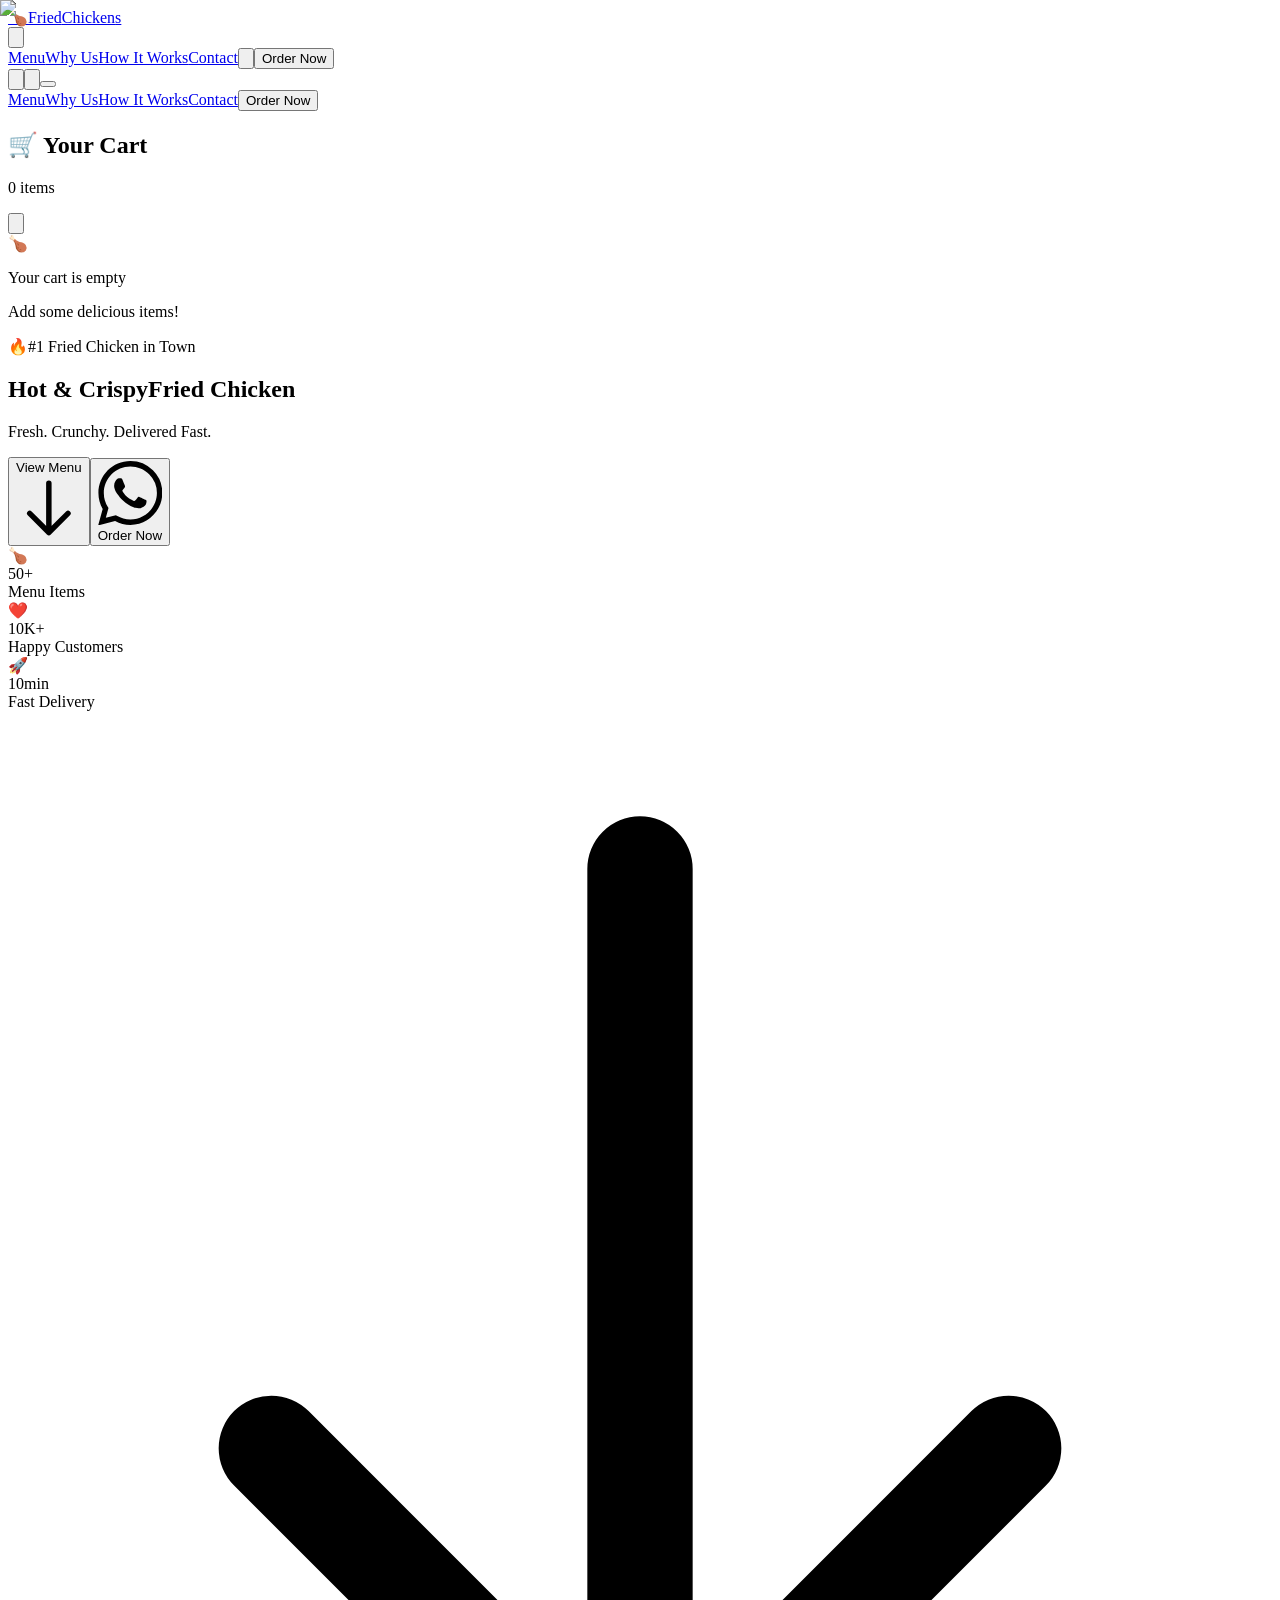
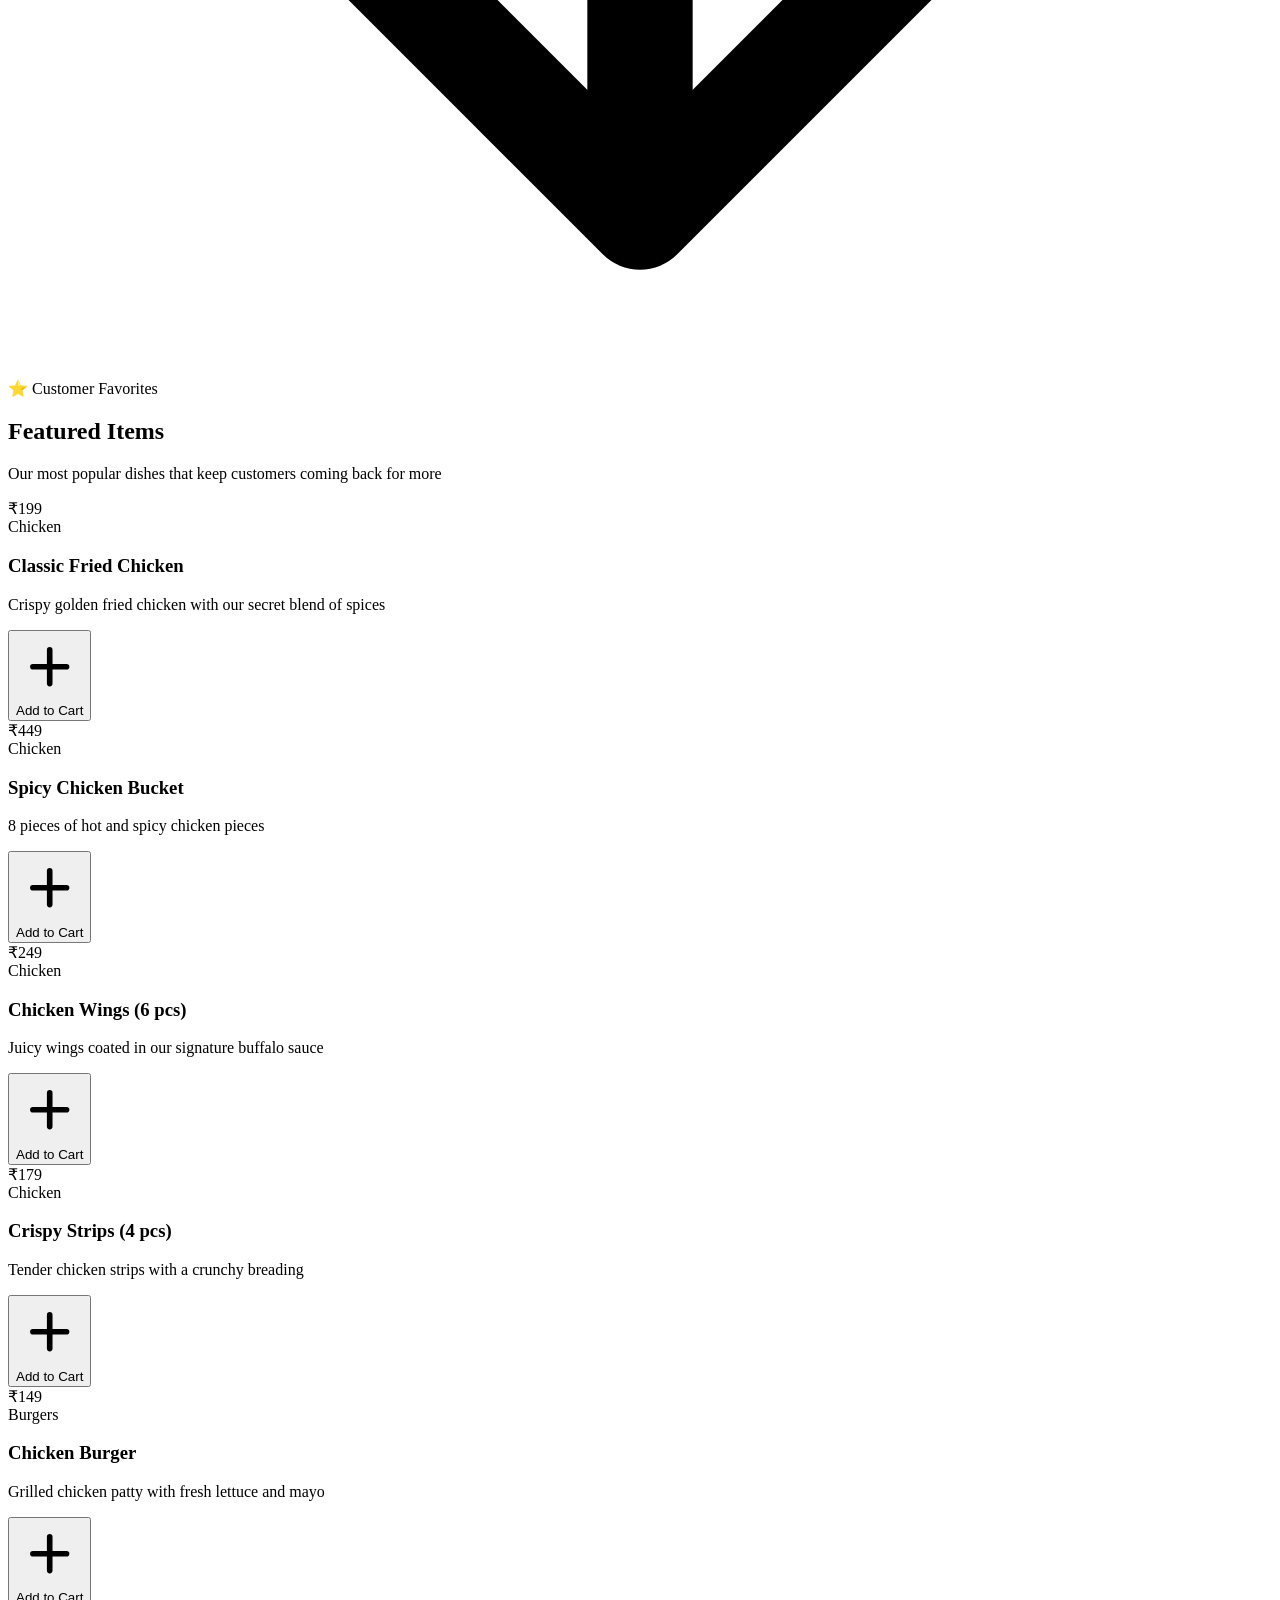
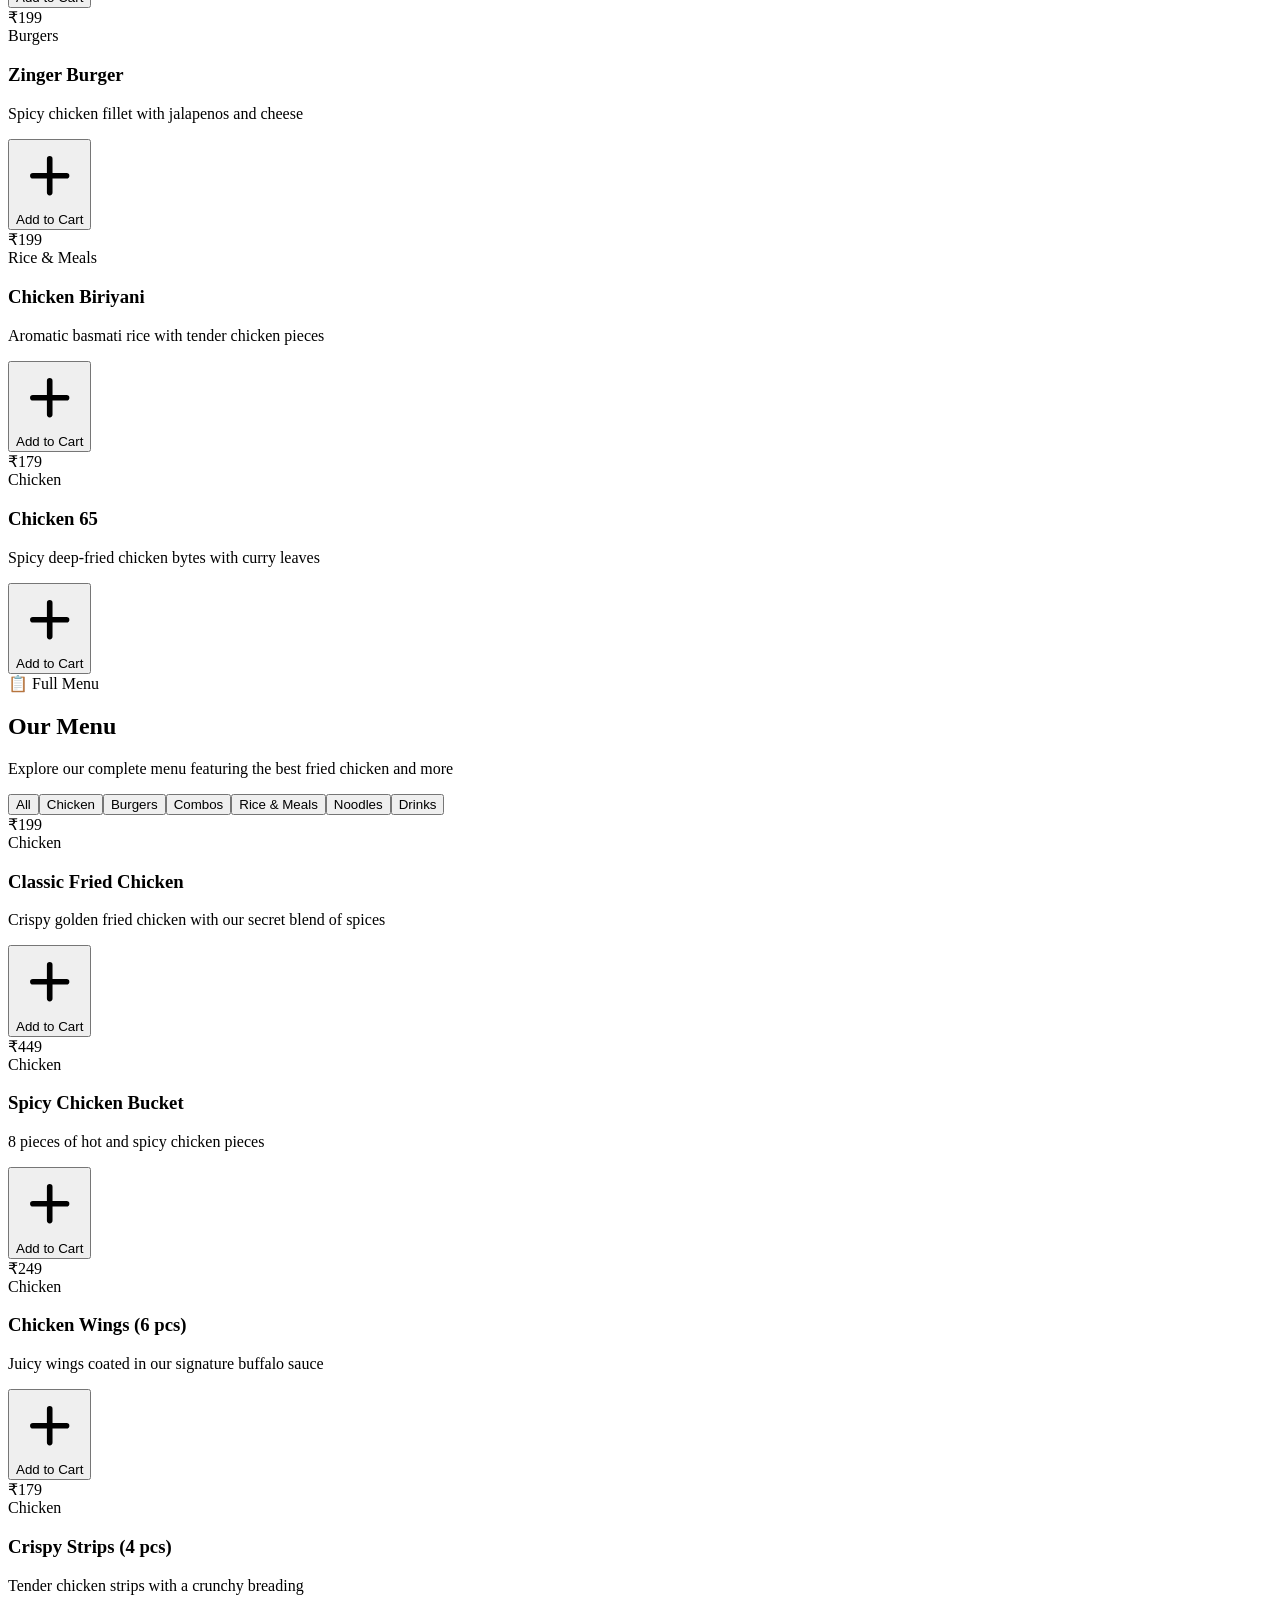
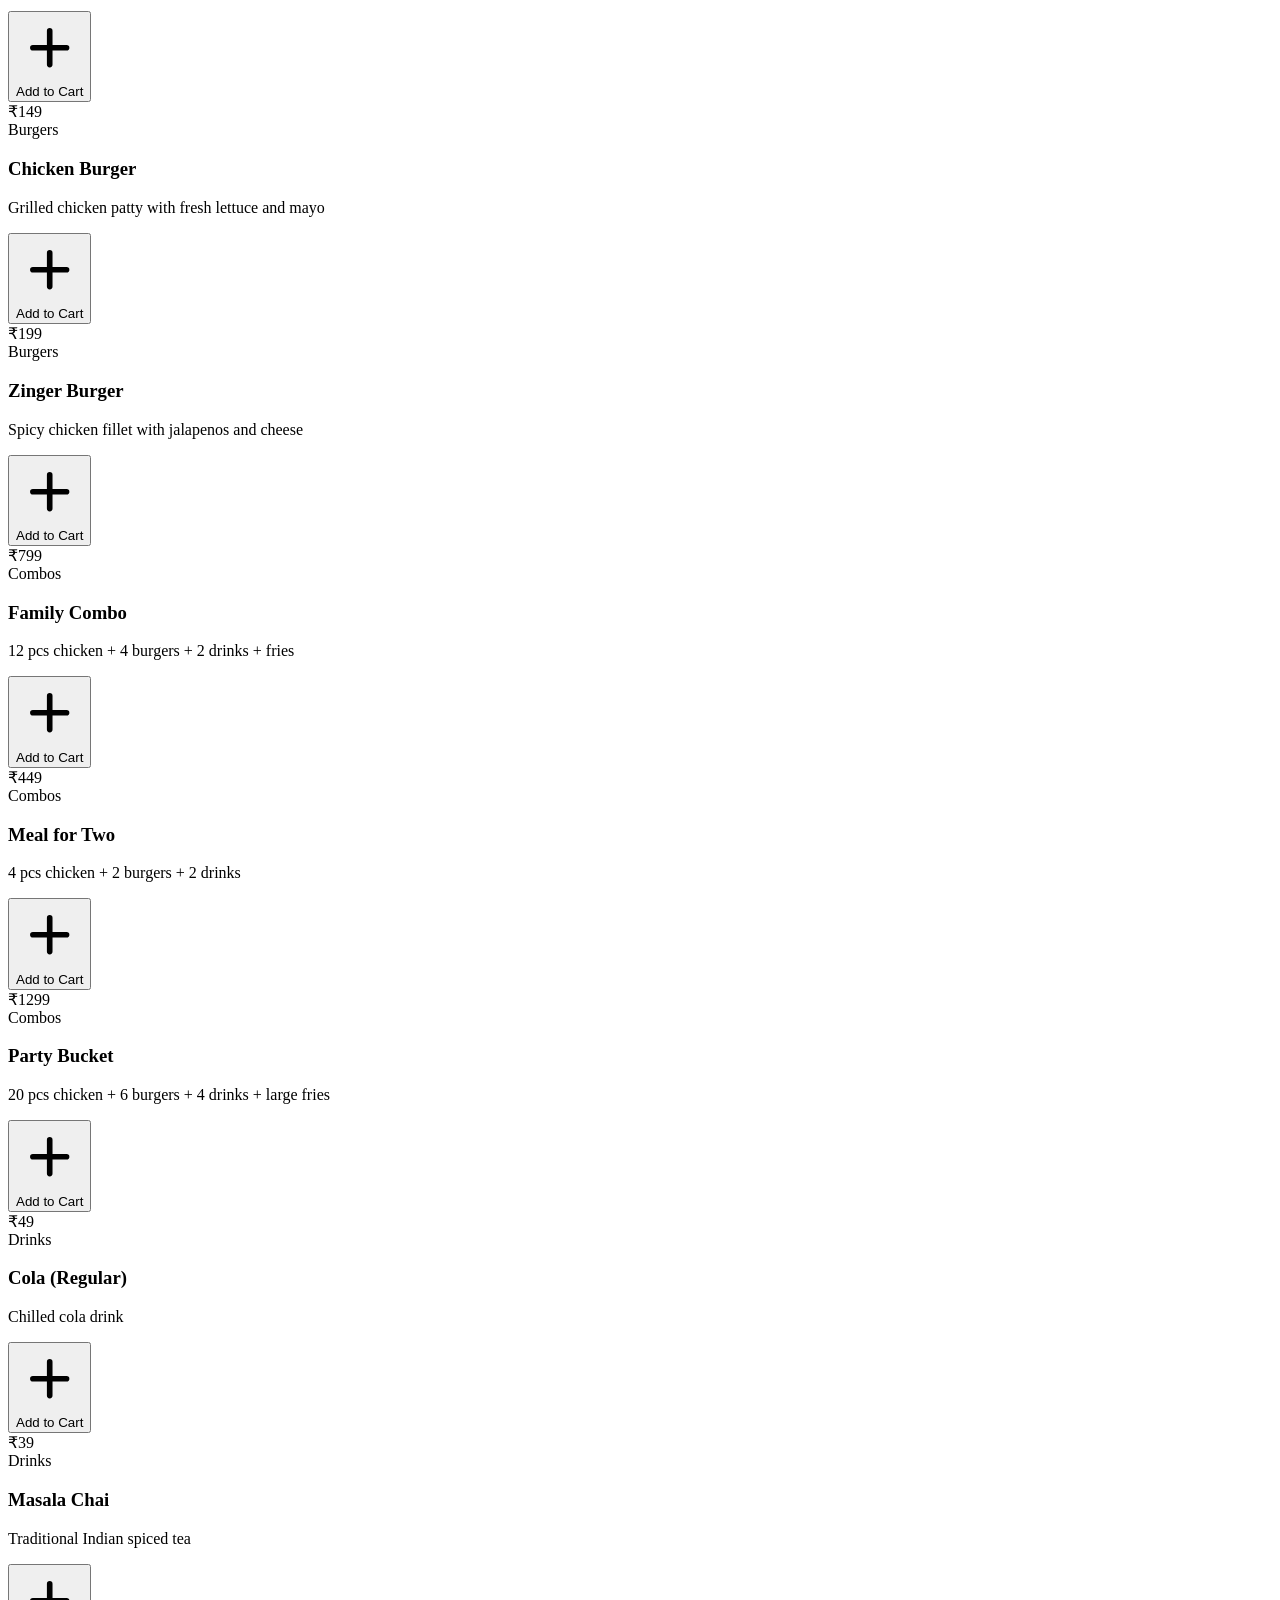
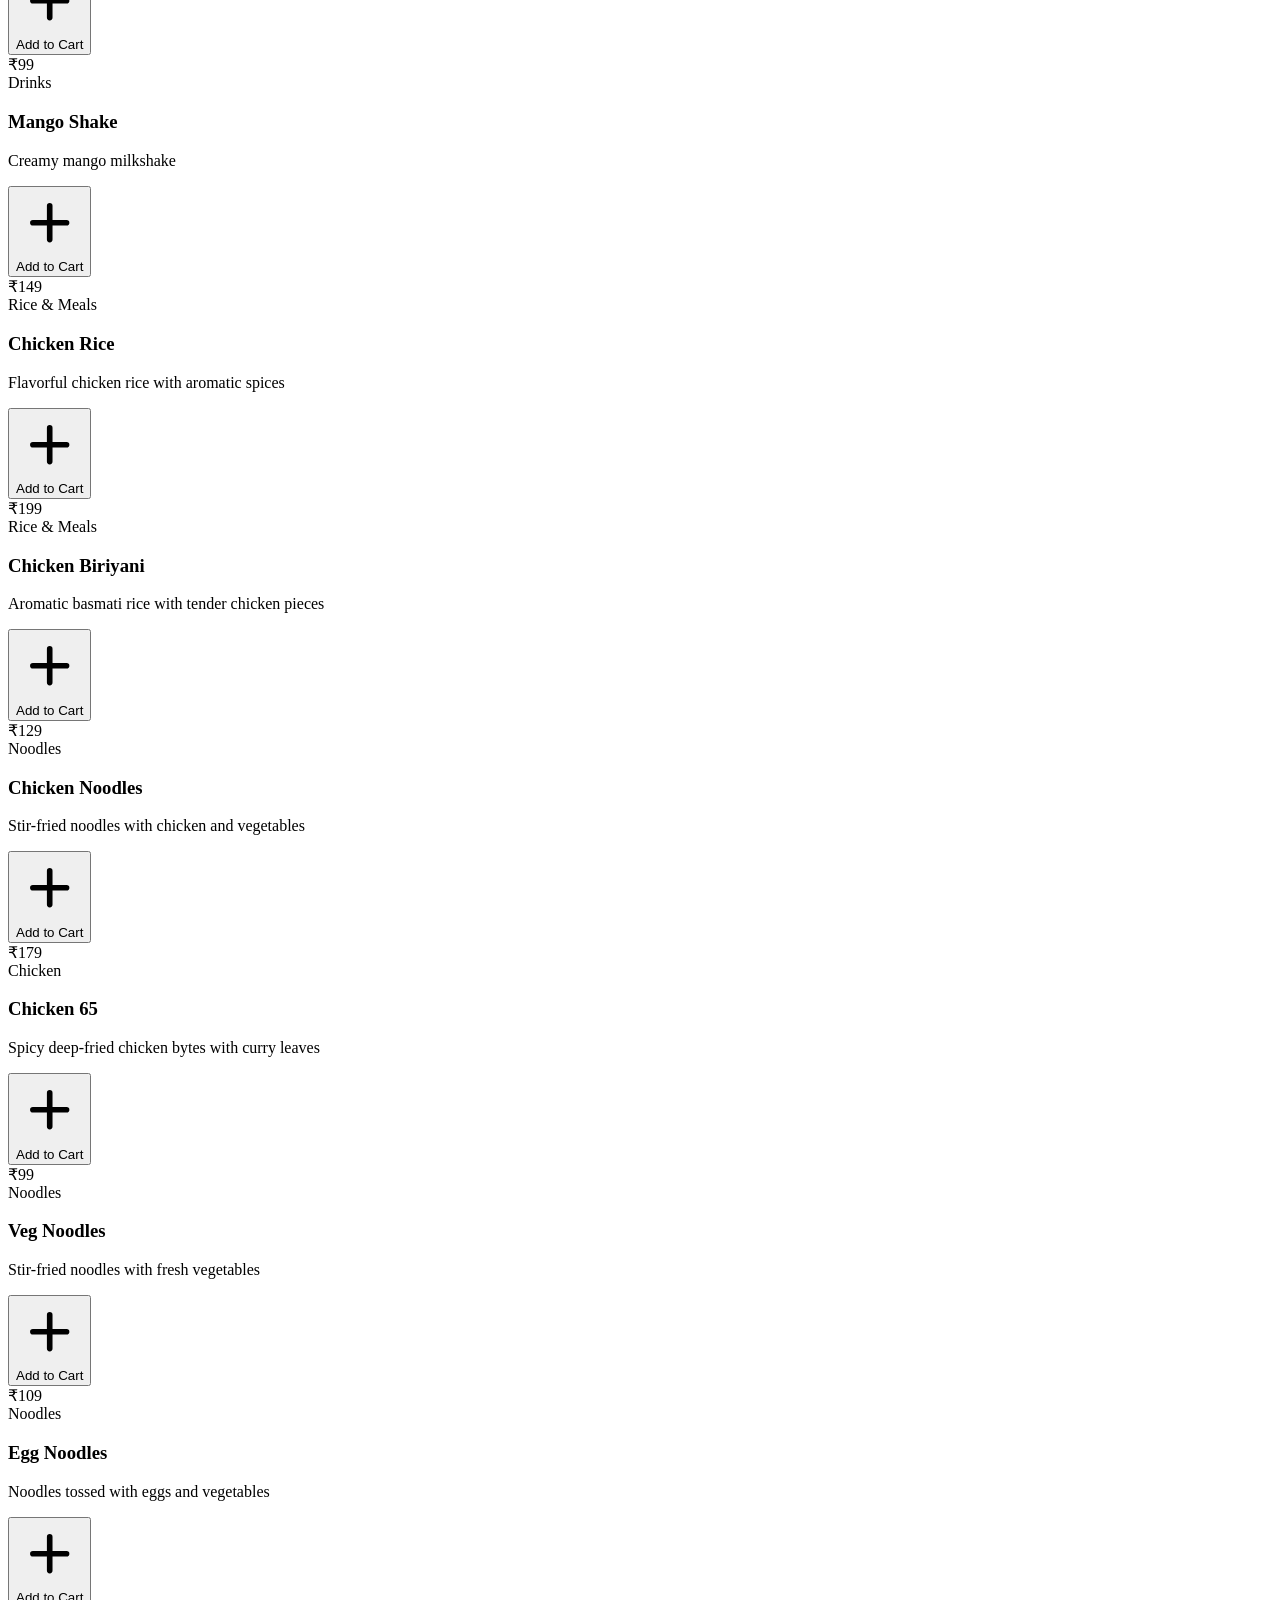
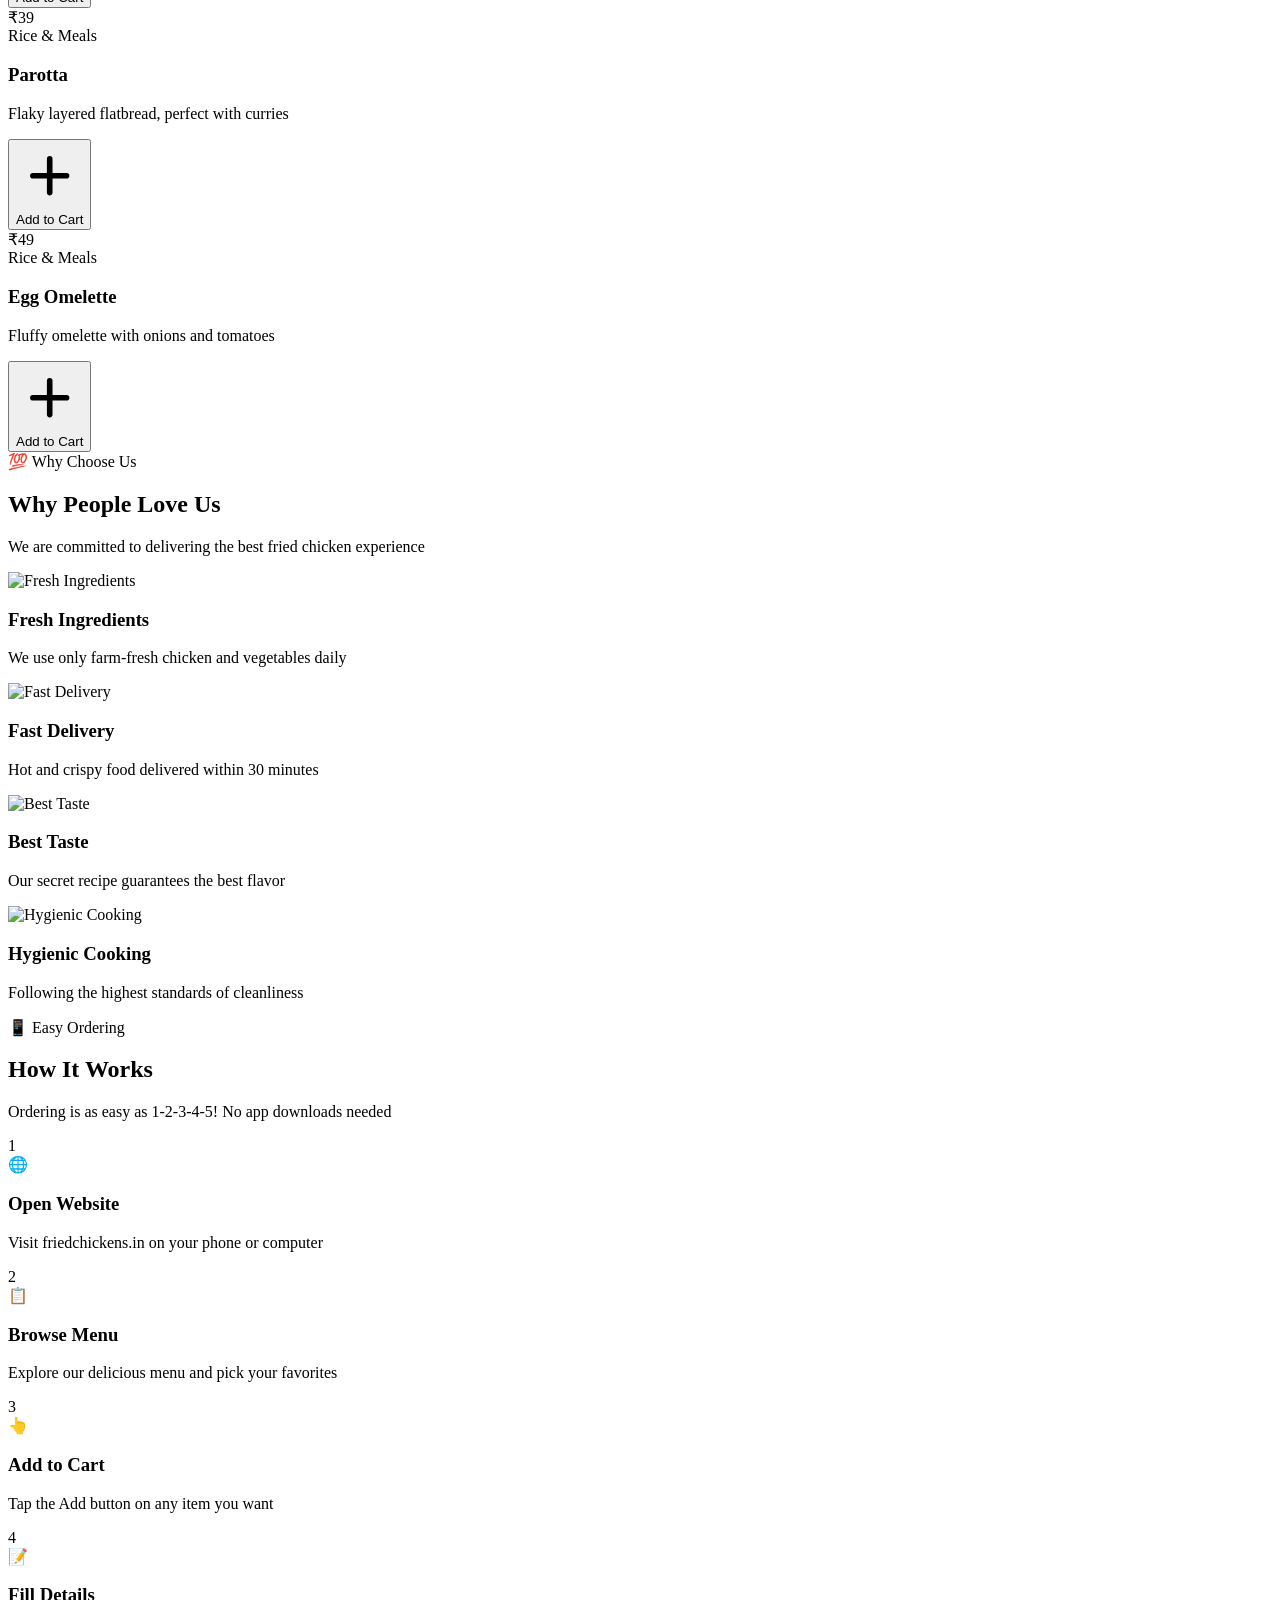
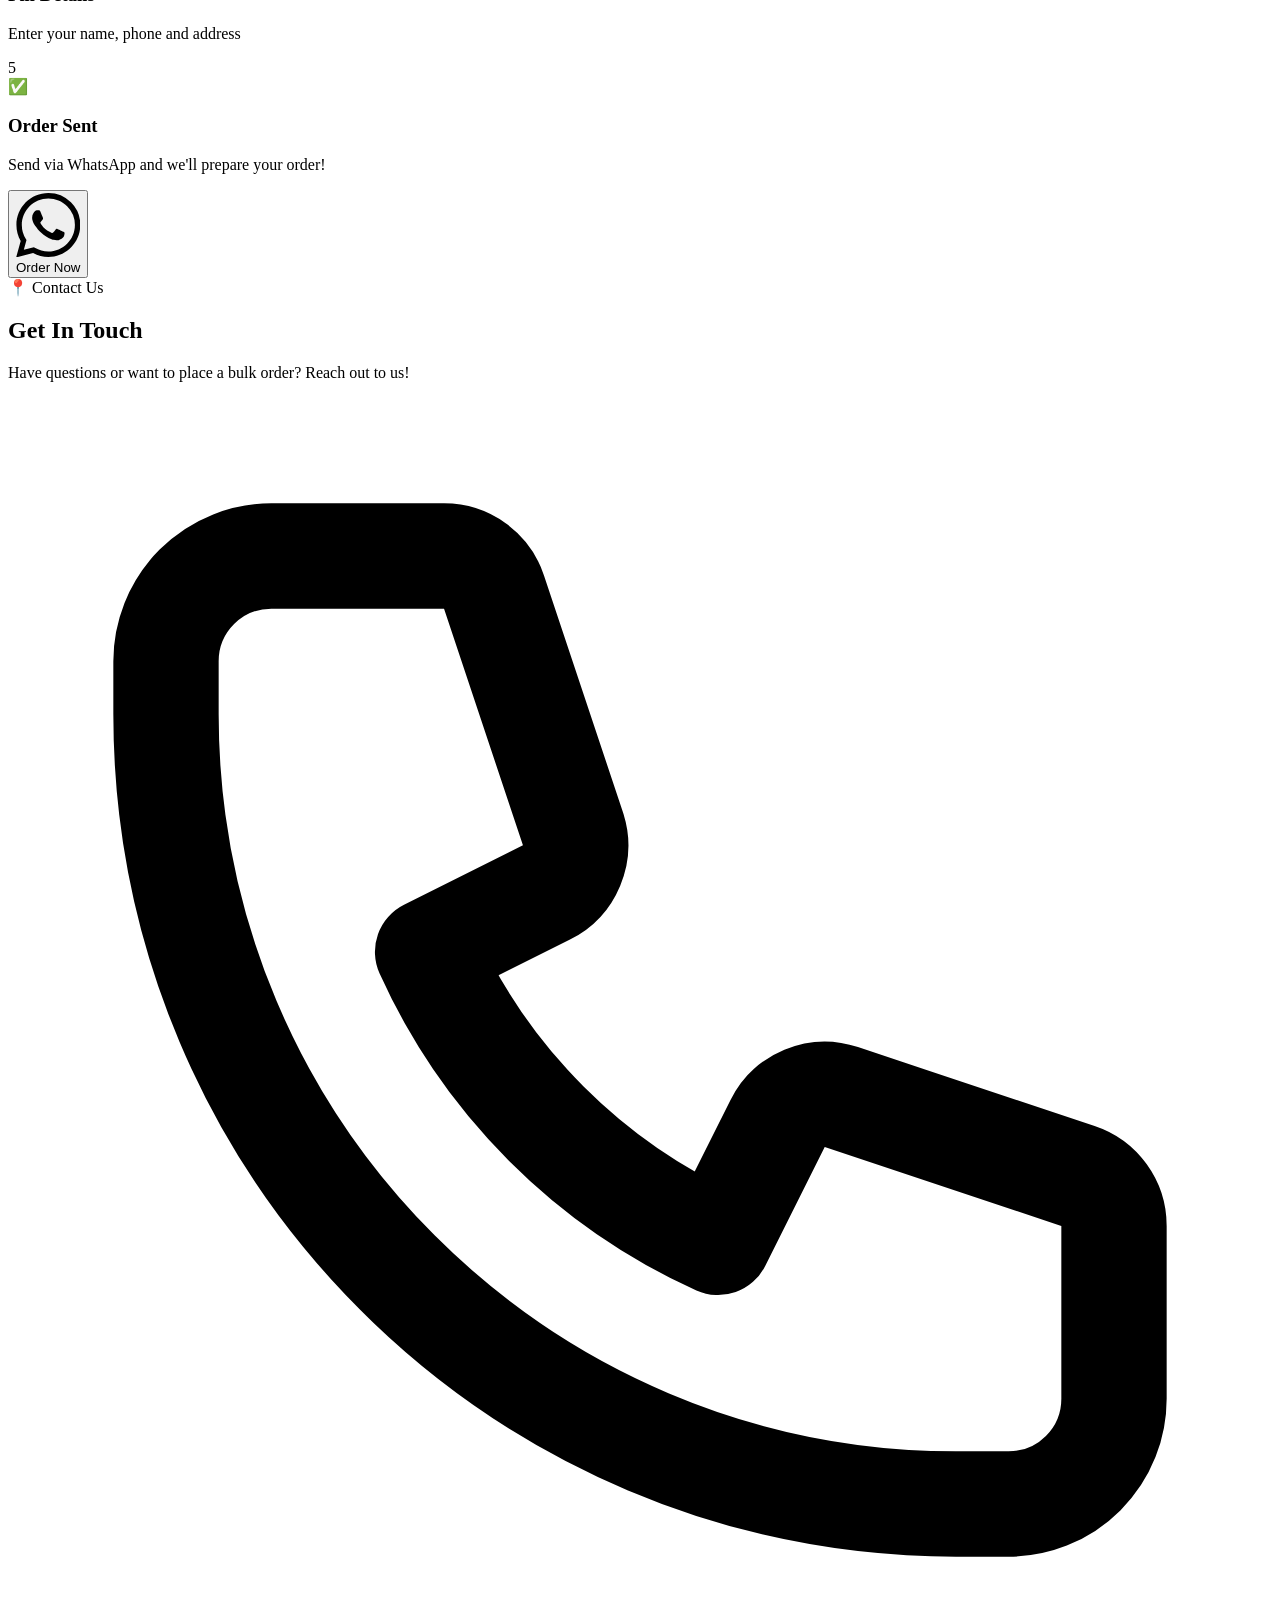
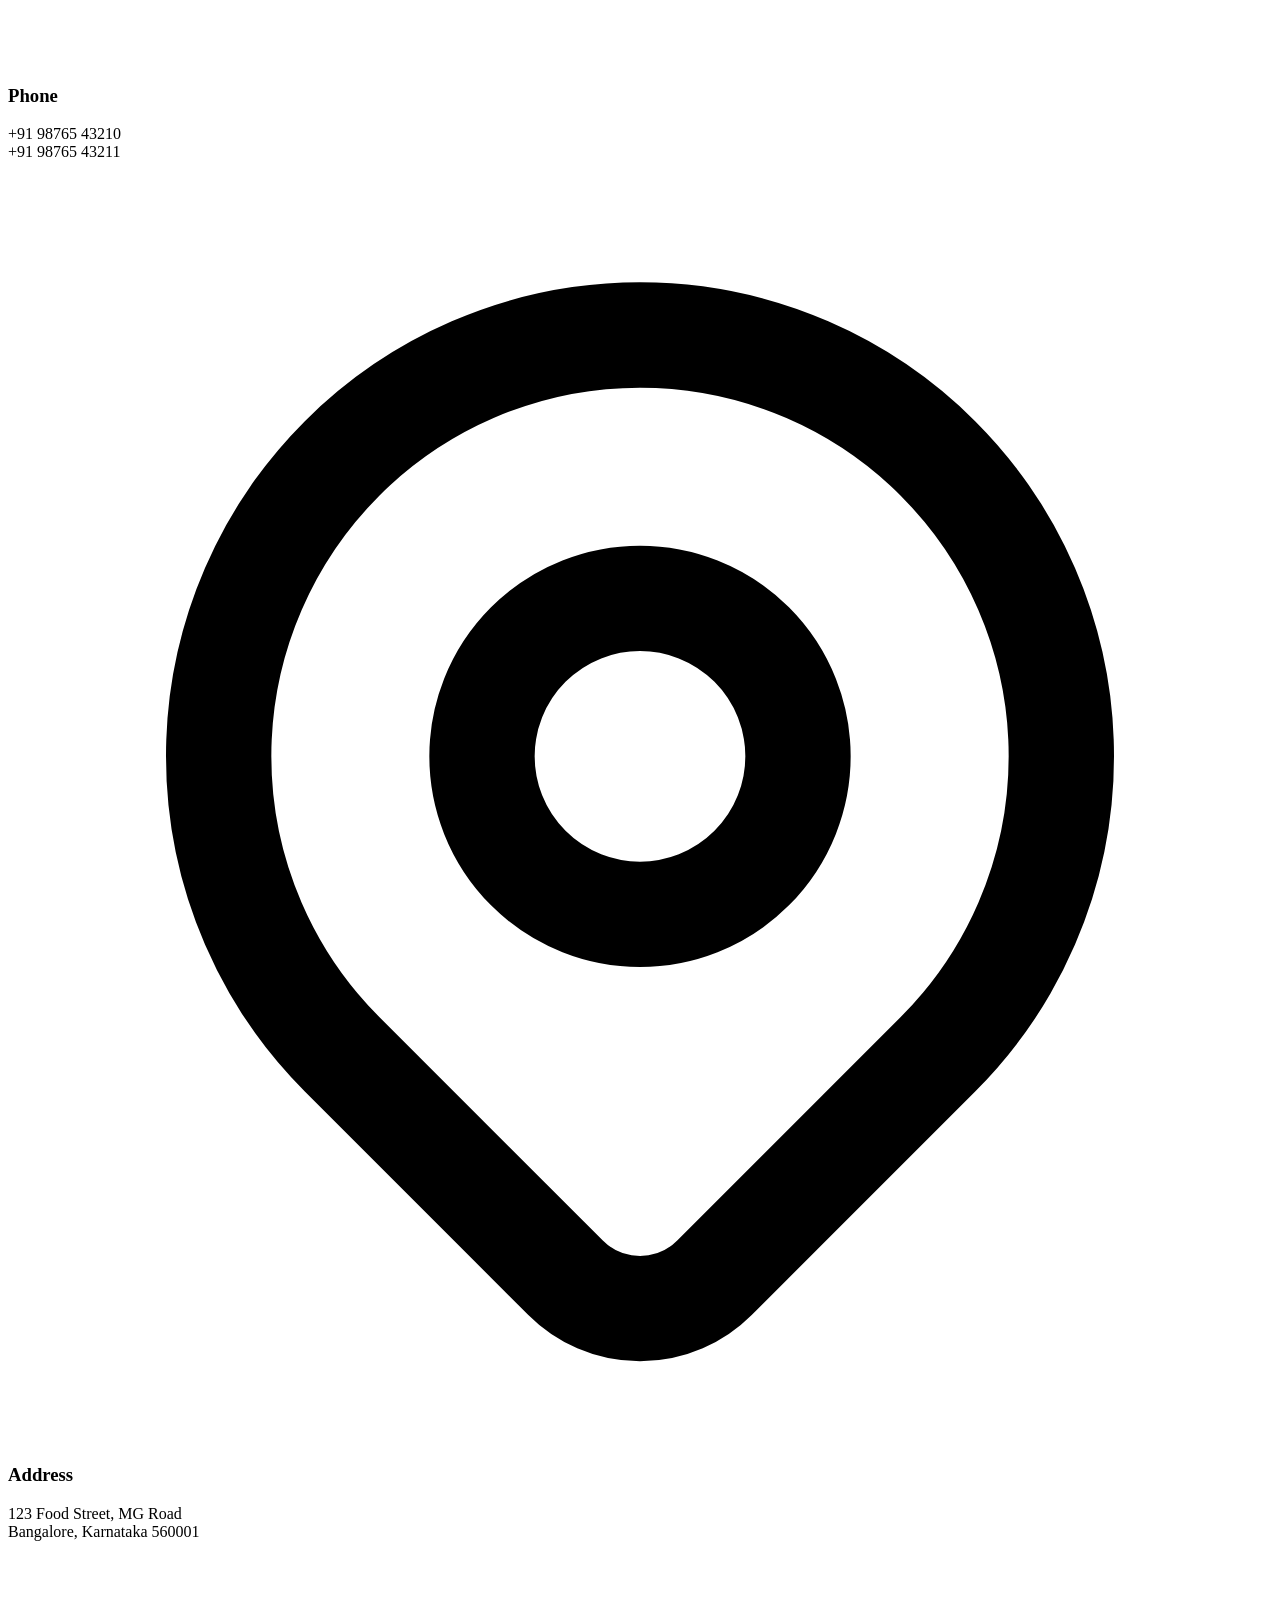
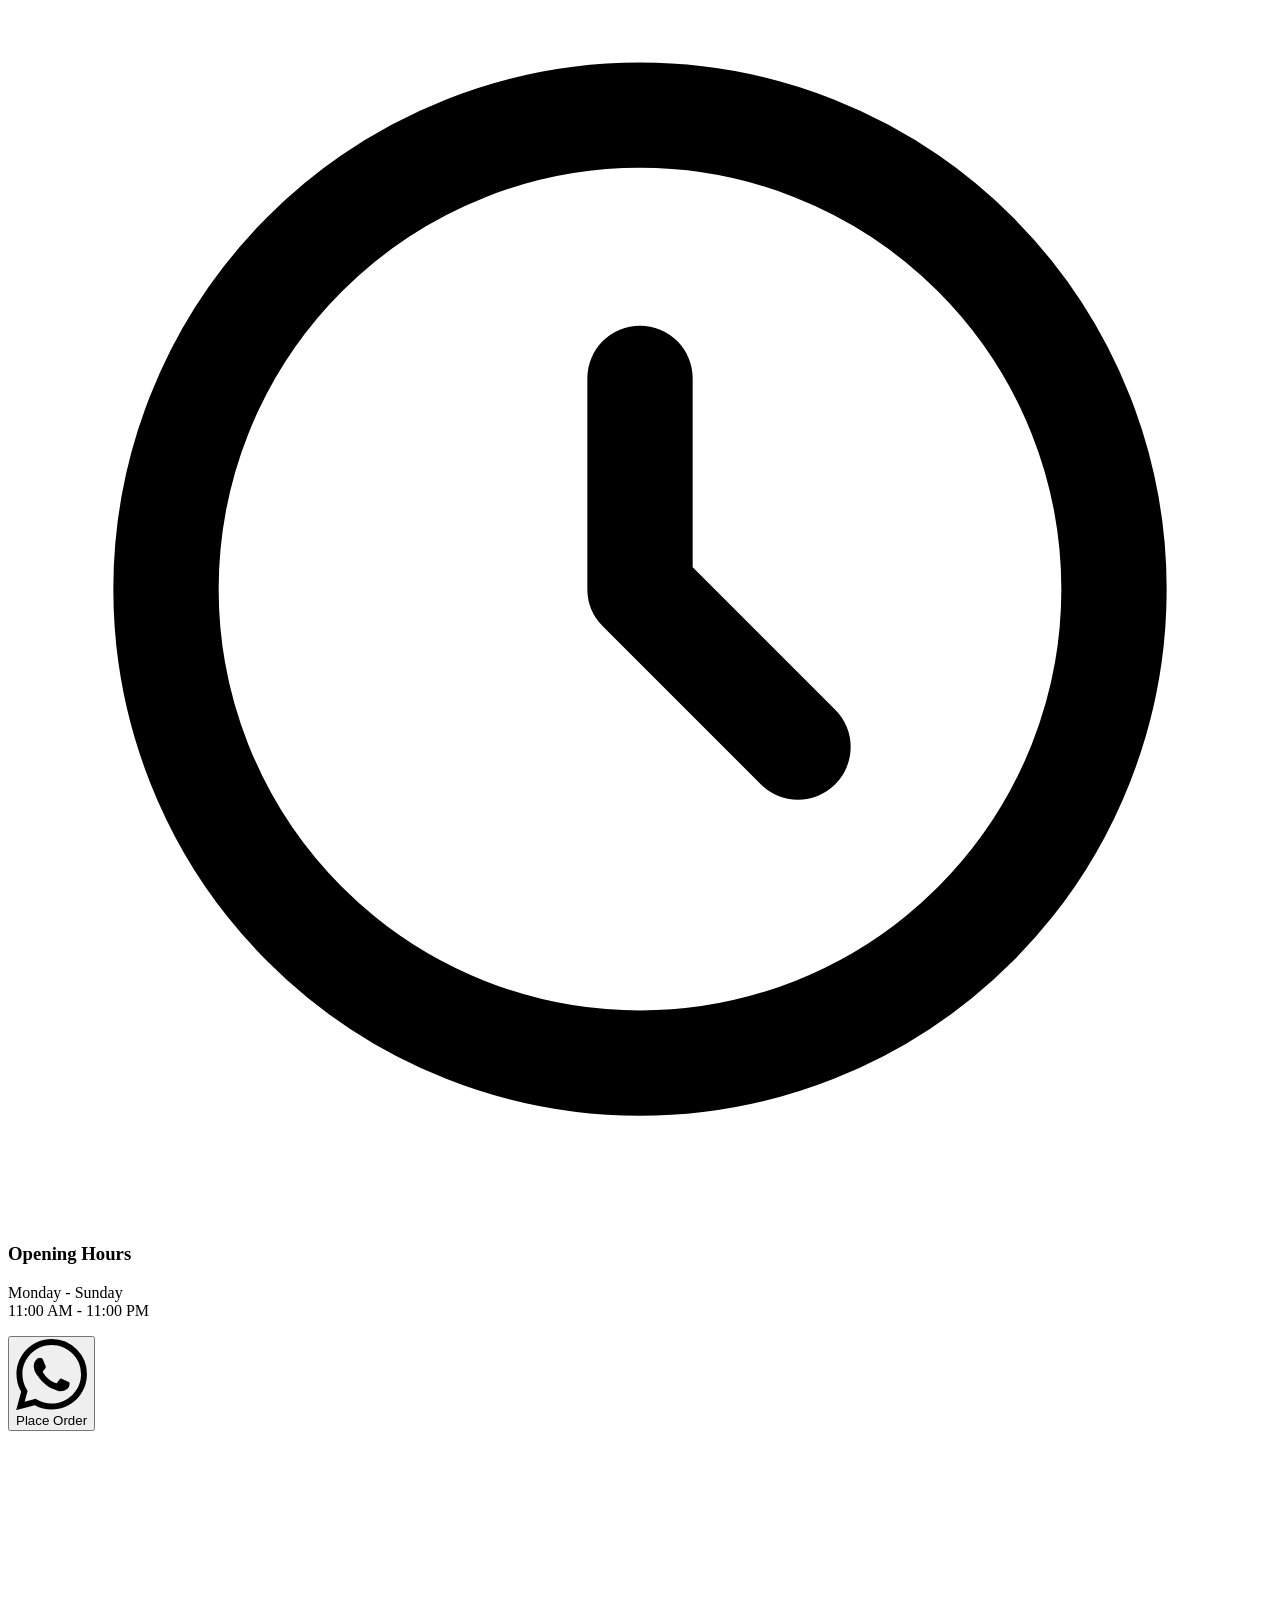
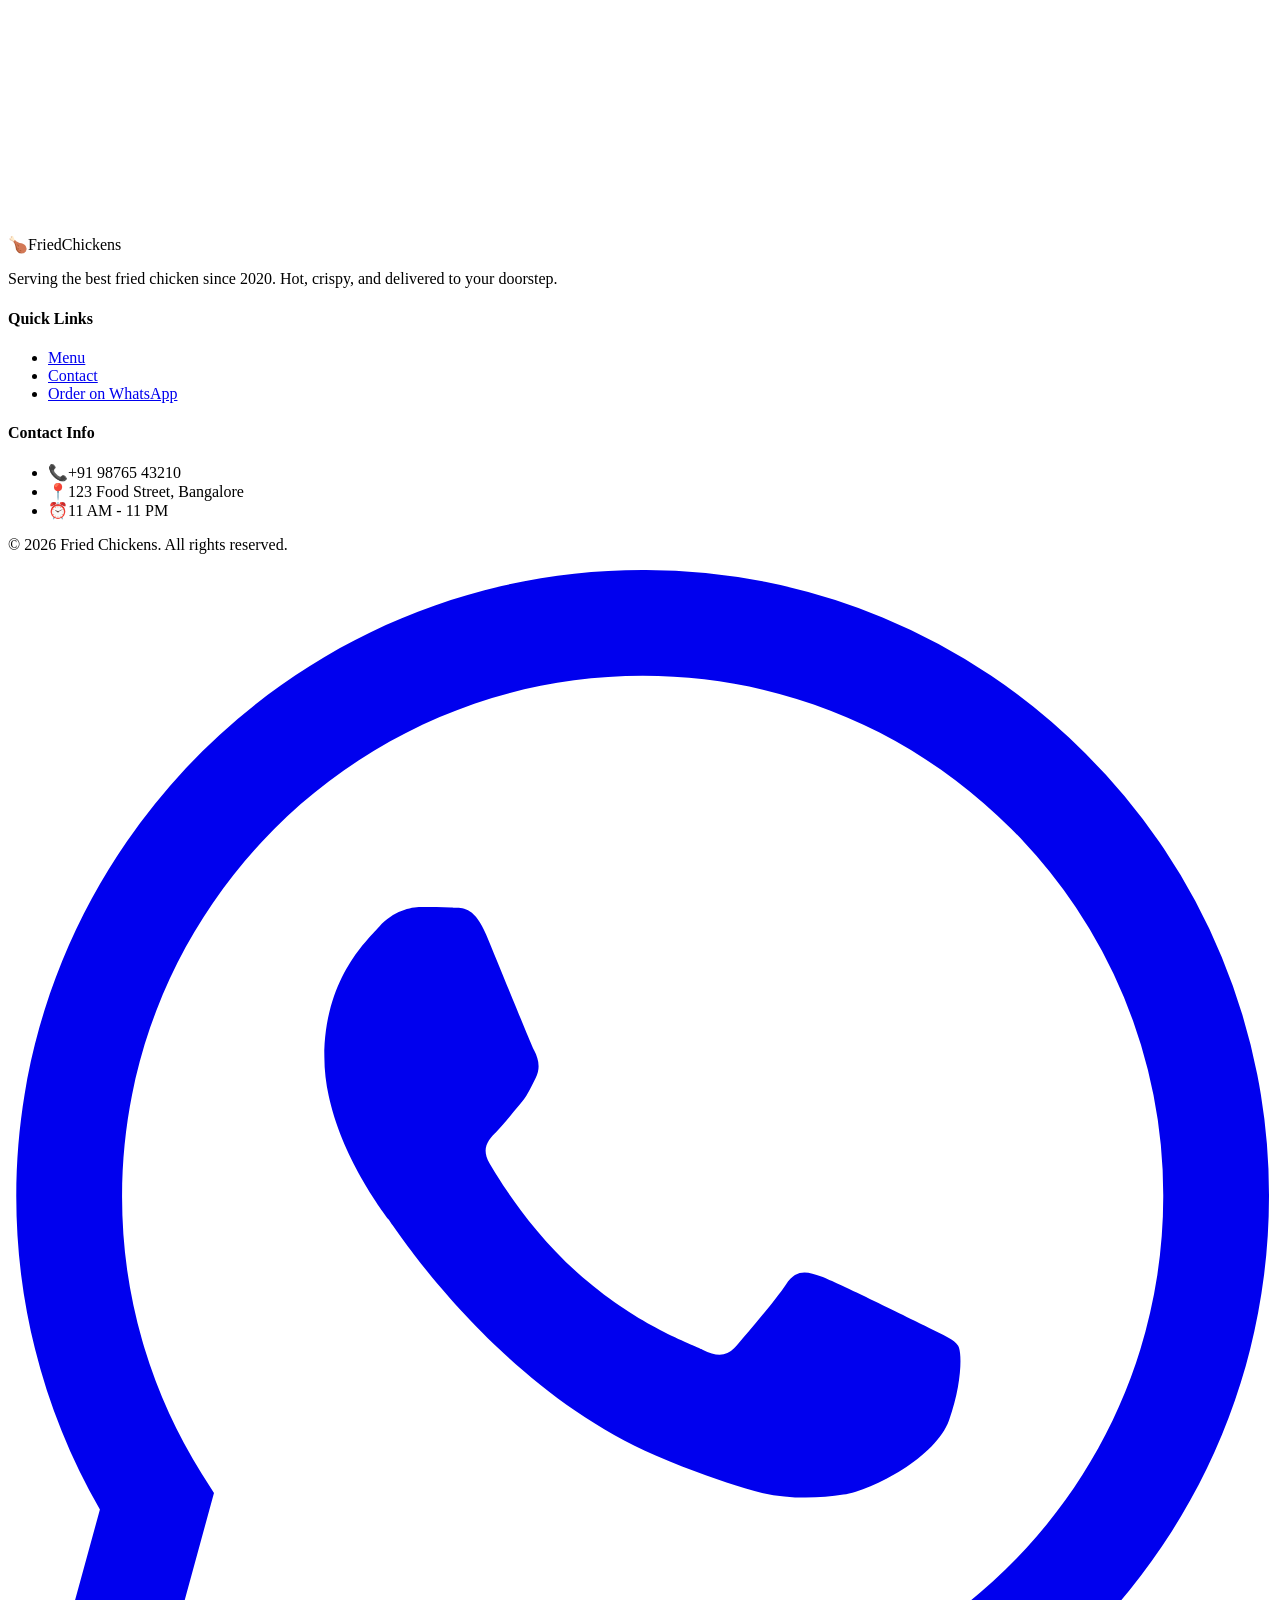
==== commit 6bf095c6: "Fix horizontal scroll on mobile - add overflow-x hidden + compact header and hero spacing" ====
--- a/docs/index.html
+++ b/docs/index.html
@@ -1 +1 @@
-<!DOCTYPE html><html lang="en" class="scroll-smooth"><head><meta charSet="utf-8"/><meta name="viewport" content="width=device-width, initial-scale=1"/><link rel="preload" href="/Frieds/_next/static/media/83afe278b6a6bb3c-s.p.0q-301v4kxxnr.woff2" as="font" crossorigin="" type="font/woff2"/><link rel="preload" as="image" href="https://images.unsplash.com/photo-1606787366850-de6330128bfc?w=400&amp;h=300&amp;fit=crop"/><link rel="preload" as="image" href="https://images.unsplash.com/photo-1563861826100-9cb868fdbe1c?w=400&amp;h=300&amp;fit=crop"/><link rel="preload" as="image" href="https://images.unsplash.com/photo-1626645738196-c2a7c87a8f58?w=400&amp;h=300&amp;fit=crop"/><link rel="preload" as="image" href="https://images.unsplash.com/photo-1556910103-1c02745aae4d?w=400&amp;h=300&amp;fit=crop"/><link rel="stylesheet" href="/Frieds/_next/static/chunks/0j8x3y6um0~aa.css" data-precedence="next"/><link rel="preload" as="script" fetchPriority="low" href="/Frieds/_next/static/chunks/0ursk~c~2p0vl.js"/><script src="/Frieds/_next/static/chunks/0_do0whi_w2y6.js" async=""></script><script src="/Frieds/_next/static/chunks/0h4bq73pogmtb.js" async=""></script><script src="/Frieds/_next/static/chunks/turbopack-0b9wzikjr3o91.js" async=""></script><script src="/Frieds/_next/static/chunks/082pzyr2tscsq.js" async=""></script><script src="/Frieds/_next/static/chunks/0d3tkj33oycf2.js" async=""></script><script src="/Frieds/_next/static/chunks/0os2j96.us-29.js" async=""></script><meta name="next-size-adjust" content=""/><title>Fried Chickens | Hot &amp; Crispy Fried Chicken</title><meta name="description" content="Fresh, crunchy, and delicious fried chicken delivered fast. Order now on WhatsApp!"/><meta name="keywords" content="fried chicken, crispy chicken, chicken delivery, food, Bangalore"/><meta property="og:title" content="Fried Chickens | Hot &amp; Crispy Fried Chicken"/><meta property="og:description" content="Fresh, crunchy, and delicious fried chicken delivered fast."/><meta property="og:type" content="website"/><meta name="twitter:card" content="summary"/><meta name="twitter:title" content="Fried Chickens | Hot &amp; Crispy Fried Chicken"/><meta name="twitter:description" content="Fresh, crunchy, and delicious fried chicken delivered fast."/><link rel="icon" href="/Frieds/favicon.ico?favicon.0x3dzn~oxb6tn.ico" sizes="256x256" type="image/x-icon"/><script src="/Frieds/_next/static/chunks/03~yq9q893hmn.js" noModule=""></script></head><body class="inter_5972bc34-module__OU16Qa__className min-h-screen flex flex-col antialiased"><div hidden=""><!--$--><!--/$--></div><header class="fixed top-0 left-0 right-0 z-50 transition-all duration-300 bg-dark md:bg-gradient-to-b md:from-dark md:via-dark/95 md:to-transparent"><nav class="max-w-7xl mx-auto px-4 sm:px-6 lg:px-8"><div class="flex items-center justify-between h-16 sm:h-20"><a href="#" class="flex items-center gap-2 group"><span class="text-2xl sm:text-3xl group-hover:animate-bounce">🍗</span><span class="text-lg sm:text-xl font-bold text-white">Fried<span class="text-primary">Chicken</span>s</span></a><div class="hidden lg:flex items-center gap-6"><div class="relative flex items-center transition-all duration-300 w-auto"><button class="p-2 text-gray-300 hover:text-white transition-colors "><svg class="w-5 h-5" fill="none" stroke="currentColor" viewBox="0 0 24 24"><path stroke-linecap="round" stroke-linejoin="round" stroke-width="2" d="M21 21l-6-6m2-5a7 7 0 11-14 0 7 7 0 0114 0z"></path></svg></button></div></div><div class="hidden md:flex items-center gap-8"><a href="#menu" class="text-gray-300 hover:text-white transition-colors duration-300 relative group">Menu<span class="absolute -bottom-1 left-0 w-0 h-0.5 bg-primary transition-all duration-300 group-hover:w-full"></span></a><a href="#why-us" class="text-gray-300 hover:text-white transition-colors duration-300 relative group">Why Us<span class="absolute -bottom-1 left-0 w-0 h-0.5 bg-primary transition-all duration-300 group-hover:w-full"></span></a><a href="#how-it-works" class="text-gray-300 hover:text-white transition-colors duration-300 relative group">How It Works<span class="absolute -bottom-1 left-0 w-0 h-0.5 bg-primary transition-all duration-300 group-hover:w-full"></span></a><a href="#contact" class="text-gray-300 hover:text-white transition-colors duration-300 relative group">Contact<span class="absolute -bottom-1 left-0 w-0 h-0.5 bg-primary transition-all duration-300 group-hover:w-full"></span></a><button class="relative p-2 text-gray-300 hover:text-white transition-colors"><svg class="w-6 h-6" fill="none" stroke="currentColor" viewBox="0 0 24 24"><path stroke-linecap="round" stroke-linejoin="round" stroke-width="2" d="M3 3h2l.4 2M7 13h10l4-8H5.4M7 13L5.4 5M7 13l-2.293 2.293c-.63.63-.184 1.707.707 1.707H17m0 0a2 2 0 100 4 2 2 0 000-4zm-8 2a2 2 0 11-4 0 2 2 0 014 0z"></path></svg></button><button class="btn-primary text-sm py-2 px-5">Order Now</button></div><div class="flex items-center gap-2 md:hidden"><button class="p-2 text-gray-300 hover:text-white transition-colors"><svg class="w-6 h-6" fill="none" stroke="currentColor" viewBox="0 0 24 24"><path stroke-linecap="round" stroke-linejoin="round" stroke-width="2" d="M21 21l-6-6m2-5a7 7 0 11-14 0 7 7 0 0114 0z"></path></svg></button><button class="relative p-2 text-gray-300 hover:text-white transition-colors"><svg class="w-6 h-6" fill="none" stroke="currentColor" viewBox="0 0 24 24"><path stroke-linecap="round" stroke-linejoin="round" stroke-width="2" d="M3 3h2l.4 2M7 13h10l4-8H5.4M7 13L5.4 5M7 13l-2.293 2.293c-.63.63-.184 1.707.707 1.707H17m0 0a2 2 0 100 4 2 2 0 000-4zm-8 2a2 2 0 11-4 0 2 2 0 014 0z"></path></svg></button><button class="w-10 h-10 flex flex-col items-center justify-center gap-1.5 group" aria-label="Toggle menu"><span class="w-6 h-0.5 bg-white transition-all duration-300 "></span><span class="w-6 h-0.5 bg-white transition-all duration-300 "></span><span class="w-6 h-0.5 bg-white transition-all duration-300 "></span></button></div></div><div class="md:hidden overflow-hidden transition-all duration-300 max-h-0"><div class="flex flex-col gap-3 pt-2"><a href="#menu" class="text-gray-300 hover:text-white transition-colors duration-300 py-2 px-4 rounded-lg hover:bg-white/5 w-full text-right">Menu</a><a href="#why-us" class="text-gray-300 hover:text-white transition-colors duration-300 py-2 px-4 rounded-lg hover:bg-white/5 w-full text-right">Why Us</a><a href="#how-it-works" class="text-gray-300 hover:text-white transition-colors duration-300 py-2 px-4 rounded-lg hover:bg-white/5 w-full text-right">How It Works</a><a href="#contact" class="text-gray-300 hover:text-white transition-colors duration-300 py-2 px-4 rounded-lg hover:bg-white/5 w-full text-right">Contact</a><button class="btn-primary text-sm py-3 text-center mt-2 w-full">Order Now</button></div></div></nav></header><div class="fixed inset-0 bg-black/60 backdrop-blur-sm z-50 transition-opacity duration-300 opacity-0 pointer-events-none"></div><div class="fixed top-0 right-0 h-full w-full sm:w-96 bg-dark-gray z-50 transform transition-transform duration-300 flex flex-col translate-x-full"><div class="p-5 border-b border-gray-800 flex items-center justify-between"><div><h2 class="text-xl font-bold text-white flex items-center gap-2"><span>🛒</span> Your Cart</h2><p class="text-sm text-gray-400">0<!-- --> items</p></div><button class="w-10 h-10 rounded-full bg-dark flex items-center justify-center text-gray-400 hover:text-white hover:bg-primary/20 transition-colors"><svg class="w-6 h-6" fill="none" stroke="currentColor" viewBox="0 0 24 24"><path stroke-linecap="round" stroke-linejoin="round" stroke-width="2" d="M6 18L18 6M6 6l12 12"></path></svg></button></div><div class="flex-1 overflow-y-auto p-4 space-y-4"><div class="flex flex-col items-center justify-center h-full text-center"><span class="text-6xl mb-4">🍗</span><p class="text-gray-400 text-lg">Your cart is empty</p><p class="text-gray-500 text-sm mt-2">Add some delicious items!</p></div></div></div><main class="flex-1 pt-16 sm:pt-20 "><section class="relative min-h-screen flex items-center justify-center overflow-hidden pt-16 pb-4 sm:pt-20 sm:pb-8 md:pt-0 md:pb-0"><div class="absolute inset-0 bg-gradient-to-br from-dark via-dark-gray to-dark"><div class="absolute inset-0"><div class="absolute top-10 md:top-20 left-4 md:left-10 w-48 md:w-72 h-48 md:h-72 bg-primary rounded-full blur-[100px] md:blur-[120px] opacity-30 animate-pulse"></div><div class="absolute bottom-20 md:bottom-40 right-4 md:right-20 w-64 md:w-96 h-64 md:h-96 bg-secondary rounded-full blur-[120px] md:blur-[150px] opacity-25 animate-pulse" style="animation-delay:1s"></div><div class="absolute top-1/2 left-1/2 -translate-x-1/2 -translate-y-1/2 w-48 md:w-64 h-48 md:h-64 bg-accent rounded-full blur-[80px] md:blur-[100px] opacity-20 animate-pulse" style="animation-delay:2s"></div></div><div class="absolute inset-0 bg-[url(&#x27;[data-uri]&#x27;)] opacity-50"></div></div><div class="relative z-10 text-center px-4 sm:px-6 max-w-5xl mx-auto"><div class="mb-4 md:mb-6 animate-slide-up" style="animation-delay:0ms"><span class="inline-flex items-center gap-2 px-4 md:px-6 py-2 md:py-3 bg-gradient-to-r from-primary/30 to-secondary/30 backdrop-blur-sm rounded-full text-sm md:text-base font-medium border border-primary/30 animate-pulse-glow"><span class="text-lg md:text-xl">🔥</span><span class="bg-gradient-to-r from-primary to-secondary bg-clip-text text-transparent font-bold">#1 Fried Chicken in Town</span></span></div><h1 class="text-4xl sm:text-5xl md:text-7xl lg:text-8xl font-black mb-4 md:mb-6 leading-tight animate-slide-up" style="animation-delay:100ms"><span class="text-gradient animate-gradient block">Hot &amp; Crispy</span><span class="text-white block mt-2 md:mt-0">Fried Chicken</span></h1><p class="text-lg sm:text-xl md:text-2xl text-gray-300 mb-8 md:mb-12 max-w-xl md:max-w-2xl mx-auto leading-relaxed animate-slide-up" style="animation-delay:200ms">Fresh. Crunchy. Delivered Fast.</p><div class="flex flex-col sm:flex-row gap-3 md:gap-4 justify-center items-center mb-12 md:mb-16 animate-slide-up" style="animation-delay:300ms"><button class="btn-primary text-base md:text-lg px-6 md:px-10 py-3 md:py-4 w-full sm:w-auto group"><span class="flex items-center justify-center gap-2">View Menu<svg class="w-5 h-5 transition-transform group-hover:translate-y-1" fill="none" stroke="currentColor" viewBox="0 0 24 24"><path stroke-linecap="round" stroke-linejoin="round" stroke-width="2" d="M19 14l-7 7m0 0l-7-7m7 7V3"></path></svg></span></button><button class="btn-secondary text-base md:text-lg px-6 md:px-10 py-3 md:py-4 w-full sm:w-auto flex items-center justify-center gap-2"><svg class="w-5 h-5 animate-wiggle" fill="currentColor" viewBox="0 0 24 24"><path d="M17.472 14.382c-.297-.149-1.758-.867-2.03-.967-.273-.099-.471-.148-.67.15-.197.297-.767.966-.94 1.164-.173.199-.347.223-.644.075-.297-.15-1.255-.463-2.39-1.475-.883-.788-1.48-1.761-1.653-2.059-.173-.297-.018-.458.13-.606.134-.133.298-.347.446-.52.149-.174.198-.298.298-.497.099-.198.05-.371-.025-.52-.075-.149-.669-1.612-.916-2.207-.242-.579-.487-.5-.669-.51-.173-.008-.371-.01-.57-.01-.198 0-.52.074-.792.372-.272.297-1.04 1.016-1.04 2.479 0 1.462 1.065 2.875 1.213 3.074.149.198 2.096 3.2 5.077 4.487.709.306 1.262.489 1.694.625.712.227 1.36.195 1.871.118.571-.085 1.758-.719 2.006-1.413.248-.694.248-1.289.173-1.413-.074-.124-.272-.198-.57-.347m-5.421 7.403h-.004a9.87 9.87 0 01-5.031-1.378l-.361-.214-3.741.982.998-3.648-.235-.374a9.86 9.86 0 01-1.51-5.26c.001-5.45 4.436-9.884 9.888-9.884 2.64 0 5.122 1.03 6.988 2.898a9.825 9.825 0 012.893 6.994c-.003 5.45-4.437 9.884-9.885 9.884m8.413-18.297A11.815 11.815 0 0012.05 0C5.495 0 .16 5.335.157 11.892c0 2.096.547 4.142 1.588 5.945L.057 24l6.305-1.654a11.882 11.882 0 005.683 1.448h.005c6.554 0 11.89-5.335 11.893-11.893a11.821 11.821 0 00-3.48-8.413z"></path></svg>Order Now</button></div><div class="grid grid-cols-3 gap-4 md:gap-8 max-w-lg mx-auto animate-slide-up" style="animation-delay:500ms"><div class="glass-effect rounded-xl md:rounded-2xl p-3 md:p-4 hover:bg-white/10 transition-all duration-300 hover:scale-105"><div class="text-xl md:text-3xl mb-1">🍗</div><div class="text-lg md:text-2xl lg:text-3xl font-bold text-white">50+</div><div class="text-xs md:text-sm text-gray-400">Menu Items</div></div><div class="glass-effect rounded-xl md:rounded-2xl p-3 md:p-4 hover:bg-white/10 transition-all duration-300 hover:scale-105"><div class="text-xl md:text-3xl mb-1">❤️</div><div class="text-lg md:text-2xl lg:text-3xl font-bold text-white">10K+</div><div class="text-xs md:text-sm text-gray-400">Happy Customers</div></div><div class="glass-effect rounded-xl md:rounded-2xl p-3 md:p-4 hover:bg-white/10 transition-all duration-300 hover:scale-105"><div class="text-xl md:text-3xl mb-1">🚀</div><div class="text-lg md:text-2xl lg:text-3xl font-bold text-white">30min</div><div class="text-xs md:text-sm text-gray-400">Fast Delivery</div></div></div></div><div class="absolute bottom-6 md:bottom-10 left-1/2 -translate-x-1/2 hidden md:block"><div class="animate-float"><svg class="w-8 h-8 text-gray-400" fill="none" stroke="currentColor" viewBox="0 0 24 24"><path stroke-linecap="round" stroke-linejoin="round" stroke-width="2" d="M19 14l-7 7m0 0l-7-7m7 7V3"></path></svg></div></div></section><section class="py-16 sm:py-20 md:py-24 px-4 sm:px-6 bg-dark"><div class="max-w-7xl mx-auto"><div class="transition-all duration-700 ease-out text-center mb-10 sm:mb-12 md:mb-16 translate-y-10 opacity-0" style="transition-delay:0ms"><span class="inline-flex items-center gap-2 px-4 py-2 bg-secondary/20 text-secondary rounded-full text-sm font-medium mb-4">⭐ Customer Favorites</span><h2 class="text-3xl sm:text-4xl md:text-5xl font-bold text-white mb-3 sm:mb-4">Featured Items</h2><p class="text-gray-400 max-w-2xl mx-auto text-base sm:text-lg">Our most popular dishes that keep customers coming back for more</p></div><div class="grid grid-cols-1 sm:grid-cols-2 lg:grid-cols-3 gap-4 sm:gap-6"><div class="transition-all duration-700 ease-out  translate-y-10 opacity-0" style="transition-delay:0ms"><div class="group bg-dark-gray rounded-2xl overflow-hidden card-hover border border-gray-800/50 hover:border-primary/50 relative" style="animation-delay:0ms"><div class="relative h-40 sm:h-48 overflow-hidden"><img alt="Classic Fried Chicken" loading="lazy" decoding="async" data-nimg="fill" class="object-cover transition-all duration-500 group-hover:scale-110 group-hover:rotate-1" style="position:absolute;height:100%;width:100%;left:0;top:0;right:0;bottom:0;color:transparent" src="https://images.unsplash.com/photo-1626645738196-c2a7c87a8f58?w=400&amp;h=300&amp;fit=crop"/><div class="absolute inset-0 bg-gradient-to-t from-dark-gray via-dark-gray/50 to-transparent opacity-80 group-hover:opacity-60 transition-opacity"></div><div class="absolute top-3 right-3 sm:top-4 sm:right-4"><span class="bg-gradient-to-r from-accent to-yellow-500 text-dark font-bold px-3 py-1.5 sm:px-4 sm:py-2 rounded-full text-sm sm:text-base shadow-lg transform group-hover:scale-110 transition-transform duration-300">₹<!-- -->199</span></div><div class="absolute bottom-3 left-3 sm:bottom-4 sm:left-4 flex gap-2"><span class="bg-black/60 backdrop-blur-sm text-white/90 text-xs sm:text-sm px-2 sm:px-3 py-1 rounded-full border border-white/10">Chicken</span></div><div class="absolute inset-0 bg-primary/20 opacity-0 group-hover:opacity-100 transition-opacity duration-300"></div></div><div class="p-4 sm:p-5 md:p-6"><h3 class="text-base sm:text-lg md:text-xl font-bold text-white mb-2 group-hover:text-accent transition-colors duration-300 line-clamp-1">Classic Fried Chicken</h3><p class="text-gray-400 text-xs sm:text-sm mb-4 line-clamp-2 leading-relaxed">Crispy golden fried chicken with our secret blend of spices</p><button class="w-full py-2.5 sm:py-3 flex items-center justify-center gap-2 rounded-full font-semibold text-sm sm:text-base transition-all duration-300 btn-primary"><svg class="w-5 h-5" fill="none" stroke="currentColor" viewBox="0 0 24 24"><path stroke-linecap="round" stroke-linejoin="round" stroke-width="2" d="M12 6v6m0 0v6m0-6h6m-6 0H6"></path></svg>Add to Cart</button></div></div></div><div class="transition-all duration-700 ease-out  translate-y-10 opacity-0" style="transition-delay:100ms"><div class="group bg-dark-gray rounded-2xl overflow-hidden card-hover border border-gray-800/50 hover:border-primary/50 relative" style="animation-delay:100ms"><div class="relative h-40 sm:h-48 overflow-hidden"><img alt="Spicy Chicken Bucket" loading="lazy" decoding="async" data-nimg="fill" class="object-cover transition-all duration-500 group-hover:scale-110 group-hover:rotate-1" style="position:absolute;height:100%;width:100%;left:0;top:0;right:0;bottom:0;color:transparent" src="https://images.unsplash.com/photo-1626082927389-6cd097cdc6ec?w=400&amp;h=300&amp;fit=crop"/><div class="absolute inset-0 bg-gradient-to-t from-dark-gray via-dark-gray/50 to-transparent opacity-80 group-hover:opacity-60 transition-opacity"></div><div class="absolute top-3 right-3 sm:top-4 sm:right-4"><span class="bg-gradient-to-r from-accent to-yellow-500 text-dark font-bold px-3 py-1.5 sm:px-4 sm:py-2 rounded-full text-sm sm:text-base shadow-lg transform group-hover:scale-110 transition-transform duration-300">₹<!-- -->449</span></div><div class="absolute bottom-3 left-3 sm:bottom-4 sm:left-4 flex gap-2"><span class="bg-black/60 backdrop-blur-sm text-white/90 text-xs sm:text-sm px-2 sm:px-3 py-1 rounded-full border border-white/10">Chicken</span></div><div class="absolute inset-0 bg-primary/20 opacity-0 group-hover:opacity-100 transition-opacity duration-300"></div></div><div class="p-4 sm:p-5 md:p-6"><h3 class="text-base sm:text-lg md:text-xl font-bold text-white mb-2 group-hover:text-accent transition-colors duration-300 line-clamp-1">Spicy Chicken Bucket</h3><p class="text-gray-400 text-xs sm:text-sm mb-4 line-clamp-2 leading-relaxed">8 pieces of hot and spicy chicken pieces</p><button class="w-full py-2.5 sm:py-3 flex items-center justify-center gap-2 rounded-full font-semibold text-sm sm:text-base transition-all duration-300 btn-primary"><svg class="w-5 h-5" fill="none" stroke="currentColor" viewBox="0 0 24 24"><path stroke-linecap="round" stroke-linejoin="round" stroke-width="2" d="M12 6v6m0 0v6m0-6h6m-6 0H6"></path></svg>Add to Cart</button></div></div></div><div class="transition-all duration-700 ease-out  translate-y-10 opacity-0" style="transition-delay:200ms"><div class="group bg-dark-gray rounded-2xl overflow-hidden card-hover border border-gray-800/50 hover:border-primary/50 relative" style="animation-delay:200ms"><div class="relative h-40 sm:h-48 overflow-hidden"><img alt="Chicken Wings (6 pcs)" loading="lazy" decoding="async" data-nimg="fill" class="object-cover transition-all duration-500 group-hover:scale-110 group-hover:rotate-1" style="position:absolute;height:100%;width:100%;left:0;top:0;right:0;bottom:0;color:transparent" src="https://images.unsplash.com/photo-1567620832903-9fc6debc209f?w=400&amp;h=300&amp;fit=crop"/><div class="absolute inset-0 bg-gradient-to-t from-dark-gray via-dark-gray/50 to-transparent opacity-80 group-hover:opacity-60 transition-opacity"></div><div class="absolute top-3 right-3 sm:top-4 sm:right-4"><span class="bg-gradient-to-r from-accent to-yellow-500 text-dark font-bold px-3 py-1.5 sm:px-4 sm:py-2 rounded-full text-sm sm:text-base shadow-lg transform group-hover:scale-110 transition-transform duration-300">₹<!-- -->249</span></div><div class="absolute bottom-3 left-3 sm:bottom-4 sm:left-4 flex gap-2"><span class="bg-black/60 backdrop-blur-sm text-white/90 text-xs sm:text-sm px-2 sm:px-3 py-1 rounded-full border border-white/10">Chicken</span></div><div class="absolute inset-0 bg-primary/20 opacity-0 group-hover:opacity-100 transition-opacity duration-300"></div></div><div class="p-4 sm:p-5 md:p-6"><h3 class="text-base sm:text-lg md:text-xl font-bold text-white mb-2 group-hover:text-accent transition-colors duration-300 line-clamp-1">Chicken Wings (6 pcs)</h3><p class="text-gray-400 text-xs sm:text-sm mb-4 line-clamp-2 leading-relaxed">Juicy wings coated in our signature buffalo sauce</p><button class="w-full py-2.5 sm:py-3 flex items-center justify-center gap-2 rounded-full font-semibold text-sm sm:text-base transition-all duration-300 btn-primary"><svg class="w-5 h-5" fill="none" stroke="currentColor" viewBox="0 0 24 24"><path stroke-linecap="round" stroke-linejoin="round" stroke-width="2" d="M12 6v6m0 0v6m0-6h6m-6 0H6"></path></svg>Add to Cart</button></div></div></div><div class="transition-all duration-700 ease-out  translate-y-10 opacity-0" style="transition-delay:300ms"><div class="group bg-dark-gray rounded-2xl overflow-hidden card-hover border border-gray-800/50 hover:border-primary/50 relative" style="animation-delay:300ms"><div class="relative h-40 sm:h-48 overflow-hidden"><img alt="Crispy Strips (4 pcs)" loading="lazy" decoding="async" data-nimg="fill" class="object-cover transition-all duration-500 group-hover:scale-110 group-hover:rotate-1" style="position:absolute;height:100%;width:100%;left:0;top:0;right:0;bottom:0;color:transparent" src="https://images.unsplash.com/photo-1562967914-608f82629710?w=400&amp;h=300&amp;fit=crop"/><div class="absolute inset-0 bg-gradient-to-t from-dark-gray via-dark-gray/50 to-transparent opacity-80 group-hover:opacity-60 transition-opacity"></div><div class="absolute top-3 right-3 sm:top-4 sm:right-4"><span class="bg-gradient-to-r from-accent to-yellow-500 text-dark font-bold px-3 py-1.5 sm:px-4 sm:py-2 rounded-full text-sm sm:text-base shadow-lg transform group-hover:scale-110 transition-transform duration-300">₹<!-- -->179</span></div><div class="absolute bottom-3 left-3 sm:bottom-4 sm:left-4 flex gap-2"><span class="bg-black/60 backdrop-blur-sm text-white/90 text-xs sm:text-sm px-2 sm:px-3 py-1 rounded-full border border-white/10">Chicken</span></div><div class="absolute inset-0 bg-primary/20 opacity-0 group-hover:opacity-100 transition-opacity duration-300"></div></div><div class="p-4 sm:p-5 md:p-6"><h3 class="text-base sm:text-lg md:text-xl font-bold text-white mb-2 group-hover:text-accent transition-colors duration-300 line-clamp-1">Crispy Strips (4 pcs)</h3><p class="text-gray-400 text-xs sm:text-sm mb-4 line-clamp-2 leading-relaxed">Tender chicken strips with a crunchy breading</p><button class="w-full py-2.5 sm:py-3 flex items-center justify-center gap-2 rounded-full font-semibold text-sm sm:text-base transition-all duration-300 btn-primary"><svg class="w-5 h-5" fill="none" stroke="currentColor" viewBox="0 0 24 24"><path stroke-linecap="round" stroke-linejoin="round" stroke-width="2" d="M12 6v6m0 0v6m0-6h6m-6 0H6"></path></svg>Add to Cart</button></div></div></div><div class="transition-all duration-700 ease-out  translate-y-10 opacity-0" style="transition-delay:400ms"><div class="group bg-dark-gray rounded-2xl overflow-hidden card-hover border border-gray-800/50 hover:border-primary/50 relative" style="animation-delay:400ms"><div class="relative h-40 sm:h-48 overflow-hidden"><img alt="Chicken Burger" loading="lazy" decoding="async" data-nimg="fill" class="object-cover transition-all duration-500 group-hover:scale-110 group-hover:rotate-1" style="position:absolute;height:100%;width:100%;left:0;top:0;right:0;bottom:0;color:transparent" src="https://images.unsplash.com/photo-1568901346375-23c9450c58cd?w=400&amp;h=300&amp;fit=crop"/><div class="absolute inset-0 bg-gradient-to-t from-dark-gray via-dark-gray/50 to-transparent opacity-80 group-hover:opacity-60 transition-opacity"></div><div class="absolute top-3 right-3 sm:top-4 sm:right-4"><span class="bg-gradient-to-r from-accent to-yellow-500 text-dark font-bold px-3 py-1.5 sm:px-4 sm:py-2 rounded-full text-sm sm:text-base shadow-lg transform group-hover:scale-110 transition-transform duration-300">₹<!-- -->149</span></div><div class="absolute bottom-3 left-3 sm:bottom-4 sm:left-4 flex gap-2"><span class="bg-black/60 backdrop-blur-sm text-white/90 text-xs sm:text-sm px-2 sm:px-3 py-1 rounded-full border border-white/10">Burgers</span></div><div class="absolute inset-0 bg-primary/20 opacity-0 group-hover:opacity-100 transition-opacity duration-300"></div></div><div class="p-4 sm:p-5 md:p-6"><h3 class="text-base sm:text-lg md:text-xl font-bold text-white mb-2 group-hover:text-accent transition-colors duration-300 line-clamp-1">Chicken Burger</h3><p class="text-gray-400 text-xs sm:text-sm mb-4 line-clamp-2 leading-relaxed">Grilled chicken patty with fresh lettuce and mayo</p><button class="w-full py-2.5 sm:py-3 flex items-center justify-center gap-2 rounded-full font-semibold text-sm sm:text-base transition-all duration-300 btn-primary"><svg class="w-5 h-5" fill="none" stroke="currentColor" viewBox="0 0 24 24"><path stroke-linecap="round" stroke-linejoin="round" stroke-width="2" d="M12 6v6m0 0v6m0-6h6m-6 0H6"></path></svg>Add to Cart</button></div></div></div><div class="transition-all duration-700 ease-out  translate-y-10 opacity-0" style="transition-delay:500ms"><div class="group bg-dark-gray rounded-2xl overflow-hidden card-hover border border-gray-800/50 hover:border-primary/50 relative" style="animation-delay:500ms"><div class="relative h-40 sm:h-48 overflow-hidden"><img alt="Zinger Burger" loading="lazy" decoding="async" data-nimg="fill" class="object-cover transition-all duration-500 group-hover:scale-110 group-hover:rotate-1" style="position:absolute;height:100%;width:100%;left:0;top:0;right:0;bottom:0;color:transparent" src="https://images.unsplash.com/photo-1594212699903-ec8a3eca50f5?w=400&amp;h=300&amp;fit=crop"/><div class="absolute inset-0 bg-gradient-to-t from-dark-gray via-dark-gray/50 to-transparent opacity-80 group-hover:opacity-60 transition-opacity"></div><div class="absolute top-3 right-3 sm:top-4 sm:right-4"><span class="bg-gradient-to-r from-accent to-yellow-500 text-dark font-bold px-3 py-1.5 sm:px-4 sm:py-2 rounded-full text-sm sm:text-base shadow-lg transform group-hover:scale-110 transition-transform duration-300">₹<!-- -->199</span></div><div class="absolute bottom-3 left-3 sm:bottom-4 sm:left-4 flex gap-2"><span class="bg-black/60 backdrop-blur-sm text-white/90 text-xs sm:text-sm px-2 sm:px-3 py-1 rounded-full border border-white/10">Burgers</span></div><div class="absolute inset-0 bg-primary/20 opacity-0 group-hover:opacity-100 transition-opacity duration-300"></div></div><div class="p-4 sm:p-5 md:p-6"><h3 class="text-base sm:text-lg md:text-xl font-bold text-white mb-2 group-hover:text-accent transition-colors duration-300 line-clamp-1">Zinger Burger</h3><p class="text-gray-400 text-xs sm:text-sm mb-4 line-clamp-2 leading-relaxed">Spicy chicken fillet with jalapenos and cheese</p><button class="w-full py-2.5 sm:py-3 flex items-center justify-center gap-2 rounded-full font-semibold text-sm sm:text-base transition-all duration-300 btn-primary"><svg class="w-5 h-5" fill="none" stroke="currentColor" viewBox="0 0 24 24"><path stroke-linecap="round" stroke-linejoin="round" stroke-width="2" d="M12 6v6m0 0v6m0-6h6m-6 0H6"></path></svg>Add to Cart</button></div></div></div><div class="transition-all duration-700 ease-out  translate-y-10 opacity-0" style="transition-delay:600ms"><div class="group bg-dark-gray rounded-2xl overflow-hidden card-hover border border-gray-800/50 hover:border-primary/50 relative" style="animation-delay:600ms"><div class="relative h-40 sm:h-48 overflow-hidden"><img alt="Chicken Biriyani" loading="lazy" decoding="async" data-nimg="fill" class="object-cover transition-all duration-500 group-hover:scale-110 group-hover:rotate-1" style="position:absolute;height:100%;width:100%;left:0;top:0;right:0;bottom:0;color:transparent" src="https://images.unsplash.com/photo-1563379091339-03b21ab4a4f8?w=400&amp;h=300&amp;fit=crop"/><div class="absolute inset-0 bg-gradient-to-t from-dark-gray via-dark-gray/50 to-transparent opacity-80 group-hover:opacity-60 transition-opacity"></div><div class="absolute top-3 right-3 sm:top-4 sm:right-4"><span class="bg-gradient-to-r from-accent to-yellow-500 text-dark font-bold px-3 py-1.5 sm:px-4 sm:py-2 rounded-full text-sm sm:text-base shadow-lg transform group-hover:scale-110 transition-transform duration-300">₹<!-- -->199</span></div><div class="absolute bottom-3 left-3 sm:bottom-4 sm:left-4 flex gap-2"><span class="bg-black/60 backdrop-blur-sm text-white/90 text-xs sm:text-sm px-2 sm:px-3 py-1 rounded-full border border-white/10">Rice &amp; Meals</span></div><div class="absolute inset-0 bg-primary/20 opacity-0 group-hover:opacity-100 transition-opacity duration-300"></div></div><div class="p-4 sm:p-5 md:p-6"><h3 class="text-base sm:text-lg md:text-xl font-bold text-white mb-2 group-hover:text-accent transition-colors duration-300 line-clamp-1">Chicken Biriyani</h3><p class="text-gray-400 text-xs sm:text-sm mb-4 line-clamp-2 leading-relaxed">Aromatic basmati rice with tender chicken pieces</p><button class="w-full py-2.5 sm:py-3 flex items-center justify-center gap-2 rounded-full font-semibold text-sm sm:text-base transition-all duration-300 btn-primary"><svg class="w-5 h-5" fill="none" stroke="currentColor" viewBox="0 0 24 24"><path stroke-linecap="round" stroke-linejoin="round" stroke-width="2" d="M12 6v6m0 0v6m0-6h6m-6 0H6"></path></svg>Add to Cart</button></div></div></div><div class="transition-all duration-700 ease-out  translate-y-10 opacity-0" style="transition-delay:700ms"><div class="group bg-dark-gray rounded-2xl overflow-hidden card-hover border border-gray-800/50 hover:border-primary/50 relative" style="animation-delay:700ms"><div class="relative h-40 sm:h-48 overflow-hidden"><img alt="Chicken 65" loading="lazy" decoding="async" data-nimg="fill" class="object-cover transition-all duration-500 group-hover:scale-110 group-hover:rotate-1" style="position:absolute;height:100%;width:100%;left:0;top:0;right:0;bottom:0;color:transparent" src="https://images.unsplash.com/photo-1610057099443-fde8c4d50f91?w=400&amp;h=300&amp;fit=crop"/><div class="absolute inset-0 bg-gradient-to-t from-dark-gray via-dark-gray/50 to-transparent opacity-80 group-hover:opacity-60 transition-opacity"></div><div class="absolute top-3 right-3 sm:top-4 sm:right-4"><span class="bg-gradient-to-r from-accent to-yellow-500 text-dark font-bold px-3 py-1.5 sm:px-4 sm:py-2 rounded-full text-sm sm:text-base shadow-lg transform group-hover:scale-110 transition-transform duration-300">₹<!-- -->179</span></div><div class="absolute bottom-3 left-3 sm:bottom-4 sm:left-4 flex gap-2"><span class="bg-black/60 backdrop-blur-sm text-white/90 text-xs sm:text-sm px-2 sm:px-3 py-1 rounded-full border border-white/10">Chicken</span></div><div class="absolute inset-0 bg-primary/20 opacity-0 group-hover:opacity-100 transition-opacity duration-300"></div></div><div class="p-4 sm:p-5 md:p-6"><h3 class="text-base sm:text-lg md:text-xl font-bold text-white mb-2 group-hover:text-accent transition-colors duration-300 line-clamp-1">Chicken 65</h3><p class="text-gray-400 text-xs sm:text-sm mb-4 line-clamp-2 leading-relaxed">Spicy deep-fried chicken bytes with curry leaves</p><button class="w-full py-2.5 sm:py-3 flex items-center justify-center gap-2 rounded-full font-semibold text-sm sm:text-base transition-all duration-300 btn-primary"><svg class="w-5 h-5" fill="none" stroke="currentColor" viewBox="0 0 24 24"><path stroke-linecap="round" stroke-linejoin="round" stroke-width="2" d="M12 6v6m0 0v6m0-6h6m-6 0H6"></path></svg>Add to Cart</button></div></div></div></div></div></section><section id="menu" class="py-16 sm:py-20 md:py-24 px-4 sm:px-6 bg-dark-gray"><div class="max-w-7xl mx-auto"><div class="transition-all duration-700 ease-out text-center mb-10 sm:mb-12 md:mb-16 translate-y-10 opacity-0" style="transition-delay:0ms"><span class="inline-flex items-center gap-2 px-4 py-2 bg-accent/20 text-accent rounded-full text-sm font-medium mb-4">📋 Full Menu</span><h2 class="text-3xl sm:text-4xl md:text-5xl font-bold text-white mb-3 sm:mb-4">Our Menu</h2><p class="text-gray-400 max-w-2xl mx-auto text-base sm:text-lg">Explore our complete menu featuring the best fried chicken and more</p></div><div class="transition-all duration-700 ease-out mb-10 sm:mb-12 translate-y-10 opacity-0" style="transition-delay:0ms"><div class="flex flex-wrap justify-center gap-2 sm:gap-3"><button class="px-4 sm:px-6 py-2 sm:py-2.5 rounded-full font-medium transition-all duration-300 text-sm sm:text-base bg-primary text-white shadow-lg shadow-red-500/25 scale-105">All</button><button class="px-4 sm:px-6 py-2 sm:py-2.5 rounded-full font-medium transition-all duration-300 text-sm sm:text-base bg-dark text-gray-400 hover:text-white hover:bg-primary/20 border border-gray-700 hover:border-primary/50">Chicken</button><button class="px-4 sm:px-6 py-2 sm:py-2.5 rounded-full font-medium transition-all duration-300 text-sm sm:text-base bg-dark text-gray-400 hover:text-white hover:bg-primary/20 border border-gray-700 hover:border-primary/50">Burgers</button><button class="px-4 sm:px-6 py-2 sm:py-2.5 rounded-full font-medium transition-all duration-300 text-sm sm:text-base bg-dark text-gray-400 hover:text-white hover:bg-primary/20 border border-gray-700 hover:border-primary/50">Combos</button><button class="px-4 sm:px-6 py-2 sm:py-2.5 rounded-full font-medium transition-all duration-300 text-sm sm:text-base bg-dark text-gray-400 hover:text-white hover:bg-primary/20 border border-gray-700 hover:border-primary/50">Rice &amp; Meals</button><button class="px-4 sm:px-6 py-2 sm:py-2.5 rounded-full font-medium transition-all duration-300 text-sm sm:text-base bg-dark text-gray-400 hover:text-white hover:bg-primary/20 border border-gray-700 hover:border-primary/50">Noodles</button><button class="px-4 sm:px-6 py-2 sm:py-2.5 rounded-full font-medium transition-all duration-300 text-sm sm:text-base bg-dark text-gray-400 hover:text-white hover:bg-primary/20 border border-gray-700 hover:border-primary/50">Drinks</button></div></div><div class="grid grid-cols-1 sm:grid-cols-2 lg:grid-cols-3 xl:grid-cols-4 gap-4 sm:gap-6"><div class="transition-all duration-700 ease-out  translate-y-10 opacity-0" style="transition-delay:0ms"><div class="group bg-dark-gray rounded-2xl overflow-hidden card-hover border border-gray-800/50 hover:border-primary/50 relative" style="animation-delay:0ms"><div class="relative h-40 sm:h-48 overflow-hidden"><img alt="Classic Fried Chicken" loading="lazy" decoding="async" data-nimg="fill" class="object-cover transition-all duration-500 group-hover:scale-110 group-hover:rotate-1" style="position:absolute;height:100%;width:100%;left:0;top:0;right:0;bottom:0;color:transparent" src="https://images.unsplash.com/photo-1626645738196-c2a7c87a8f58?w=400&amp;h=300&amp;fit=crop"/><div class="absolute inset-0 bg-gradient-to-t from-dark-gray via-dark-gray/50 to-transparent opacity-80 group-hover:opacity-60 transition-opacity"></div><div class="absolute top-3 right-3 sm:top-4 sm:right-4"><span class="bg-gradient-to-r from-accent to-yellow-500 text-dark font-bold px-3 py-1.5 sm:px-4 sm:py-2 rounded-full text-sm sm:text-base shadow-lg transform group-hover:scale-110 transition-transform duration-300">₹<!-- -->199</span></div><div class="absolute bottom-3 left-3 sm:bottom-4 sm:left-4 flex gap-2"><span class="bg-black/60 backdrop-blur-sm text-white/90 text-xs sm:text-sm px-2 sm:px-3 py-1 rounded-full border border-white/10">Chicken</span></div><div class="absolute inset-0 bg-primary/20 opacity-0 group-hover:opacity-100 transition-opacity duration-300"></div></div><div class="p-4 sm:p-5 md:p-6"><h3 class="text-base sm:text-lg md:text-xl font-bold text-white mb-2 group-hover:text-accent transition-colors duration-300 line-clamp-1">Classic Fried Chicken</h3><p class="text-gray-400 text-xs sm:text-sm mb-4 line-clamp-2 leading-relaxed">Crispy golden fried chicken with our secret blend of spices</p><button class="w-full py-2.5 sm:py-3 flex items-center justify-center gap-2 rounded-full font-semibold text-sm sm:text-base transition-all duration-300 btn-primary"><svg class="w-5 h-5" fill="none" stroke="currentColor" viewBox="0 0 24 24"><path stroke-linecap="round" stroke-linejoin="round" stroke-width="2" d="M12 6v6m0 0v6m0-6h6m-6 0H6"></path></svg>Add to Cart</button></div></div></div><div class="transition-all duration-700 ease-out  translate-y-10 opacity-0" style="transition-delay:75ms"><div class="group bg-dark-gray rounded-2xl overflow-hidden card-hover border border-gray-800/50 hover:border-primary/50 relative" style="animation-delay:100ms"><div class="relative h-40 sm:h-48 overflow-hidden"><img alt="Spicy Chicken Bucket" loading="lazy" decoding="async" data-nimg="fill" class="object-cover transition-all duration-500 group-hover:scale-110 group-hover:rotate-1" style="position:absolute;height:100%;width:100%;left:0;top:0;right:0;bottom:0;color:transparent" src="https://images.unsplash.com/photo-1626082927389-6cd097cdc6ec?w=400&amp;h=300&amp;fit=crop"/><div class="absolute inset-0 bg-gradient-to-t from-dark-gray via-dark-gray/50 to-transparent opacity-80 group-hover:opacity-60 transition-opacity"></div><div class="absolute top-3 right-3 sm:top-4 sm:right-4"><span class="bg-gradient-to-r from-accent to-yellow-500 text-dark font-bold px-3 py-1.5 sm:px-4 sm:py-2 rounded-full text-sm sm:text-base shadow-lg transform group-hover:scale-110 transition-transform duration-300">₹<!-- -->449</span></div><div class="absolute bottom-3 left-3 sm:bottom-4 sm:left-4 flex gap-2"><span class="bg-black/60 backdrop-blur-sm text-white/90 text-xs sm:text-sm px-2 sm:px-3 py-1 rounded-full border border-white/10">Chicken</span></div><div class="absolute inset-0 bg-primary/20 opacity-0 group-hover:opacity-100 transition-opacity duration-300"></div></div><div class="p-4 sm:p-5 md:p-6"><h3 class="text-base sm:text-lg md:text-xl font-bold text-white mb-2 group-hover:text-accent transition-colors duration-300 line-clamp-1">Spicy Chicken Bucket</h3><p class="text-gray-400 text-xs sm:text-sm mb-4 line-clamp-2 leading-relaxed">8 pieces of hot and spicy chicken pieces</p><button class="w-full py-2.5 sm:py-3 flex items-center justify-center gap-2 rounded-full font-semibold text-sm sm:text-base transition-all duration-300 btn-primary"><svg class="w-5 h-5" fill="none" stroke="currentColor" viewBox="0 0 24 24"><path stroke-linecap="round" stroke-linejoin="round" stroke-width="2" d="M12 6v6m0 0v6m0-6h6m-6 0H6"></path></svg>Add to Cart</button></div></div></div><div class="transition-all duration-700 ease-out  translate-y-10 opacity-0" style="transition-delay:150ms"><div class="group bg-dark-gray rounded-2xl overflow-hidden card-hover border border-gray-800/50 hover:border-primary/50 relative" style="animation-delay:200ms"><div class="relative h-40 sm:h-48 overflow-hidden"><img alt="Chicken Wings (6 pcs)" loading="lazy" decoding="async" data-nimg="fill" class="object-cover transition-all duration-500 group-hover:scale-110 group-hover:rotate-1" style="position:absolute;height:100%;width:100%;left:0;top:0;right:0;bottom:0;color:transparent" src="https://images.unsplash.com/photo-1567620832903-9fc6debc209f?w=400&amp;h=300&amp;fit=crop"/><div class="absolute inset-0 bg-gradient-to-t from-dark-gray via-dark-gray/50 to-transparent opacity-80 group-hover:opacity-60 transition-opacity"></div><div class="absolute top-3 right-3 sm:top-4 sm:right-4"><span class="bg-gradient-to-r from-accent to-yellow-500 text-dark font-bold px-3 py-1.5 sm:px-4 sm:py-2 rounded-full text-sm sm:text-base shadow-lg transform group-hover:scale-110 transition-transform duration-300">₹<!-- -->249</span></div><div class="absolute bottom-3 left-3 sm:bottom-4 sm:left-4 flex gap-2"><span class="bg-black/60 backdrop-blur-sm text-white/90 text-xs sm:text-sm px-2 sm:px-3 py-1 rounded-full border border-white/10">Chicken</span></div><div class="absolute inset-0 bg-primary/20 opacity-0 group-hover:opacity-100 transition-opacity duration-300"></div></div><div class="p-4 sm:p-5 md:p-6"><h3 class="text-base sm:text-lg md:text-xl font-bold text-white mb-2 group-hover:text-accent transition-colors duration-300 line-clamp-1">Chicken Wings (6 pcs)</h3><p class="text-gray-400 text-xs sm:text-sm mb-4 line-clamp-2 leading-relaxed">Juicy wings coated in our signature buffalo sauce</p><button class="w-full py-2.5 sm:py-3 flex items-center justify-center gap-2 rounded-full font-semibold text-sm sm:text-base transition-all duration-300 btn-primary"><svg class="w-5 h-5" fill="none" stroke="currentColor" viewBox="0 0 24 24"><path stroke-linecap="round" stroke-linejoin="round" stroke-width="2" d="M12 6v6m0 0v6m0-6h6m-6 0H6"></path></svg>Add to Cart</button></div></div></div><div class="transition-all duration-700 ease-out  translate-y-10 opacity-0" style="transition-delay:225ms"><div class="group bg-dark-gray rounded-2xl overflow-hidden card-hover border border-gray-800/50 hover:border-primary/50 relative" style="animation-delay:300ms"><div class="relative h-40 sm:h-48 overflow-hidden"><img alt="Crispy Strips (4 pcs)" loading="lazy" decoding="async" data-nimg="fill" class="object-cover transition-all duration-500 group-hover:scale-110 group-hover:rotate-1" style="position:absolute;height:100%;width:100%;left:0;top:0;right:0;bottom:0;color:transparent" src="https://images.unsplash.com/photo-1562967914-608f82629710?w=400&amp;h=300&amp;fit=crop"/><div class="absolute inset-0 bg-gradient-to-t from-dark-gray via-dark-gray/50 to-transparent opacity-80 group-hover:opacity-60 transition-opacity"></div><div class="absolute top-3 right-3 sm:top-4 sm:right-4"><span class="bg-gradient-to-r from-accent to-yellow-500 text-dark font-bold px-3 py-1.5 sm:px-4 sm:py-2 rounded-full text-sm sm:text-base shadow-lg transform group-hover:scale-110 transition-transform duration-300">₹<!-- -->179</span></div><div class="absolute bottom-3 left-3 sm:bottom-4 sm:left-4 flex gap-2"><span class="bg-black/60 backdrop-blur-sm text-white/90 text-xs sm:text-sm px-2 sm:px-3 py-1 rounded-full border border-white/10">Chicken</span></div><div class="absolute inset-0 bg-primary/20 opacity-0 group-hover:opacity-100 transition-opacity duration-300"></div></div><div class="p-4 sm:p-5 md:p-6"><h3 class="text-base sm:text-lg md:text-xl font-bold text-white mb-2 group-hover:text-accent transition-colors duration-300 line-clamp-1">Crispy Strips (4 pcs)</h3><p class="text-gray-400 text-xs sm:text-sm mb-4 line-clamp-2 leading-relaxed">Tender chicken strips with a crunchy breading</p><button class="w-full py-2.5 sm:py-3 flex items-center justify-center gap-2 rounded-full font-semibold text-sm sm:text-base transition-all duration-300 btn-primary"><svg class="w-5 h-5" fill="none" stroke="currentColor" viewBox="0 0 24 24"><path stroke-linecap="round" stroke-linejoin="round" stroke-width="2" d="M12 6v6m0 0v6m0-6h6m-6 0H6"></path></svg>Add to Cart</button></div></div></div><div class="transition-all duration-700 ease-out  translate-y-10 opacity-0" style="transition-delay:300ms"><div class="group bg-dark-gray rounded-2xl overflow-hidden card-hover border border-gray-800/50 hover:border-primary/50 relative" style="animation-delay:400ms"><div class="relative h-40 sm:h-48 overflow-hidden"><img alt="Chicken Burger" loading="lazy" decoding="async" data-nimg="fill" class="object-cover transition-all duration-500 group-hover:scale-110 group-hover:rotate-1" style="position:absolute;height:100%;width:100%;left:0;top:0;right:0;bottom:0;color:transparent" src="https://images.unsplash.com/photo-1568901346375-23c9450c58cd?w=400&amp;h=300&amp;fit=crop"/><div class="absolute inset-0 bg-gradient-to-t from-dark-gray via-dark-gray/50 to-transparent opacity-80 group-hover:opacity-60 transition-opacity"></div><div class="absolute top-3 right-3 sm:top-4 sm:right-4"><span class="bg-gradient-to-r from-accent to-yellow-500 text-dark font-bold px-3 py-1.5 sm:px-4 sm:py-2 rounded-full text-sm sm:text-base shadow-lg transform group-hover:scale-110 transition-transform duration-300">₹<!-- -->149</span></div><div class="absolute bottom-3 left-3 sm:bottom-4 sm:left-4 flex gap-2"><span class="bg-black/60 backdrop-blur-sm text-white/90 text-xs sm:text-sm px-2 sm:px-3 py-1 rounded-full border border-white/10">Burgers</span></div><div class="absolute inset-0 bg-primary/20 opacity-0 group-hover:opacity-100 transition-opacity duration-300"></div></div><div class="p-4 sm:p-5 md:p-6"><h3 class="text-base sm:text-lg md:text-xl font-bold text-white mb-2 group-hover:text-accent transition-colors duration-300 line-clamp-1">Chicken Burger</h3><p class="text-gray-400 text-xs sm:text-sm mb-4 line-clamp-2 leading-relaxed">Grilled chicken patty with fresh lettuce and mayo</p><button class="w-full py-2.5 sm:py-3 flex items-center justify-center gap-2 rounded-full font-semibold text-sm sm:text-base transition-all duration-300 btn-primary"><svg class="w-5 h-5" fill="none" stroke="currentColor" viewBox="0 0 24 24"><path stroke-linecap="round" stroke-linejoin="round" stroke-width="2" d="M12 6v6m0 0v6m0-6h6m-6 0H6"></path></svg>Add to Cart</button></div></div></div><div class="transition-all duration-700 ease-out  translate-y-10 opacity-0" style="transition-delay:375ms"><div class="group bg-dark-gray rounded-2xl overflow-hidden card-hover border border-gray-800/50 hover:border-primary/50 relative" style="animation-delay:500ms"><div class="relative h-40 sm:h-48 overflow-hidden"><img alt="Zinger Burger" loading="lazy" decoding="async" data-nimg="fill" class="object-cover transition-all duration-500 group-hover:scale-110 group-hover:rotate-1" style="position:absolute;height:100%;width:100%;left:0;top:0;right:0;bottom:0;color:transparent" src="https://images.unsplash.com/photo-1594212699903-ec8a3eca50f5?w=400&amp;h=300&amp;fit=crop"/><div class="absolute inset-0 bg-gradient-to-t from-dark-gray via-dark-gray/50 to-transparent opacity-80 group-hover:opacity-60 transition-opacity"></div><div class="absolute top-3 right-3 sm:top-4 sm:right-4"><span class="bg-gradient-to-r from-accent to-yellow-500 text-dark font-bold px-3 py-1.5 sm:px-4 sm:py-2 rounded-full text-sm sm:text-base shadow-lg transform group-hover:scale-110 transition-transform duration-300">₹<!-- -->199</span></div><div class="absolute bottom-3 left-3 sm:bottom-4 sm:left-4 flex gap-2"><span class="bg-black/60 backdrop-blur-sm text-white/90 text-xs sm:text-sm px-2 sm:px-3 py-1 rounded-full border border-white/10">Burgers</span></div><div class="absolute inset-0 bg-primary/20 opacity-0 group-hover:opacity-100 transition-opacity duration-300"></div></div><div class="p-4 sm:p-5 md:p-6"><h3 class="text-base sm:text-lg md:text-xl font-bold text-white mb-2 group-hover:text-accent transition-colors duration-300 line-clamp-1">Zinger Burger</h3><p class="text-gray-400 text-xs sm:text-sm mb-4 line-clamp-2 leading-relaxed">Spicy chicken fillet with jalapenos and cheese</p><button class="w-full py-2.5 sm:py-3 flex items-center justify-center gap-2 rounded-full font-semibold text-sm sm:text-base transition-all duration-300 btn-primary"><svg class="w-5 h-5" fill="none" stroke="currentColor" viewBox="0 0 24 24"><path stroke-linecap="round" stroke-linejoin="round" stroke-width="2" d="M12 6v6m0 0v6m0-6h6m-6 0H6"></path></svg>Add to Cart</button></div></div></div><div class="transition-all duration-700 ease-out  translate-y-10 opacity-0" style="transition-delay:450ms"><div class="group bg-dark-gray rounded-2xl overflow-hidden card-hover border border-gray-800/50 hover:border-primary/50 relative" style="animation-delay:600ms"><div class="relative h-40 sm:h-48 overflow-hidden"><img alt="Family Combo" loading="lazy" decoding="async" data-nimg="fill" class="object-cover transition-all duration-500 group-hover:scale-110 group-hover:rotate-1" style="position:absolute;height:100%;width:100%;left:0;top:0;right:0;bottom:0;color:transparent" src="https://images.unsplash.com/photo-1513639776629-7b61b0ac49cb?w=400&amp;h=300&amp;fit=crop"/><div class="absolute inset-0 bg-gradient-to-t from-dark-gray via-dark-gray/50 to-transparent opacity-80 group-hover:opacity-60 transition-opacity"></div><div class="absolute top-3 right-3 sm:top-4 sm:right-4"><span class="bg-gradient-to-r from-accent to-yellow-500 text-dark font-bold px-3 py-1.5 sm:px-4 sm:py-2 rounded-full text-sm sm:text-base shadow-lg transform group-hover:scale-110 transition-transform duration-300">₹<!-- -->799</span></div><div class="absolute bottom-3 left-3 sm:bottom-4 sm:left-4 flex gap-2"><span class="bg-black/60 backdrop-blur-sm text-white/90 text-xs sm:text-sm px-2 sm:px-3 py-1 rounded-full border border-white/10">Combos</span></div><div class="absolute inset-0 bg-primary/20 opacity-0 group-hover:opacity-100 transition-opacity duration-300"></div></div><div class="p-4 sm:p-5 md:p-6"><h3 class="text-base sm:text-lg md:text-xl font-bold text-white mb-2 group-hover:text-accent transition-colors duration-300 line-clamp-1">Family Combo</h3><p class="text-gray-400 text-xs sm:text-sm mb-4 line-clamp-2 leading-relaxed">12 pcs chicken + 4 burgers + 2 drinks + fries</p><button class="w-full py-2.5 sm:py-3 flex items-center justify-center gap-2 rounded-full font-semibold text-sm sm:text-base transition-all duration-300 btn-primary"><svg class="w-5 h-5" fill="none" stroke="currentColor" viewBox="0 0 24 24"><path stroke-linecap="round" stroke-linejoin="round" stroke-width="2" d="M12 6v6m0 0v6m0-6h6m-6 0H6"></path></svg>Add to Cart</button></div></div></div><div class="transition-all duration-700 ease-out  translate-y-10 opacity-0" style="transition-delay:525ms"><div class="group bg-dark-gray rounded-2xl overflow-hidden card-hover border border-gray-800/50 hover:border-primary/50 relative" style="animation-delay:700ms"><div class="relative h-40 sm:h-48 overflow-hidden"><img alt="Meal for Two" loading="lazy" decoding="async" data-nimg="fill" class="object-cover transition-all duration-500 group-hover:scale-110 group-hover:rotate-1" style="position:absolute;height:100%;width:100%;left:0;top:0;right:0;bottom:0;color:transparent" src="https://images.unsplash.com/photo-1547592180-85f173990554?w=400&amp;h=300&amp;fit=crop"/><div class="absolute inset-0 bg-gradient-to-t from-dark-gray via-dark-gray/50 to-transparent opacity-80 group-hover:opacity-60 transition-opacity"></div><div class="absolute top-3 right-3 sm:top-4 sm:right-4"><span class="bg-gradient-to-r from-accent to-yellow-500 text-dark font-bold px-3 py-1.5 sm:px-4 sm:py-2 rounded-full text-sm sm:text-base shadow-lg transform group-hover:scale-110 transition-transform duration-300">₹<!-- -->449</span></div><div class="absolute bottom-3 left-3 sm:bottom-4 sm:left-4 flex gap-2"><span class="bg-black/60 backdrop-blur-sm text-white/90 text-xs sm:text-sm px-2 sm:px-3 py-1 rounded-full border border-white/10">Combos</span></div><div class="absolute inset-0 bg-primary/20 opacity-0 group-hover:opacity-100 transition-opacity duration-300"></div></div><div class="p-4 sm:p-5 md:p-6"><h3 class="text-base sm:text-lg md:text-xl font-bold text-white mb-2 group-hover:text-accent transition-colors duration-300 line-clamp-1">Meal for Two</h3><p class="text-gray-400 text-xs sm:text-sm mb-4 line-clamp-2 leading-relaxed">4 pcs chicken + 2 burgers + 2 drinks</p><button class="w-full py-2.5 sm:py-3 flex items-center justify-center gap-2 rounded-full font-semibold text-sm sm:text-base transition-all duration-300 btn-primary"><svg class="w-5 h-5" fill="none" stroke="currentColor" viewBox="0 0 24 24"><path stroke-linecap="round" stroke-linejoin="round" stroke-width="2" d="M12 6v6m0 0v6m0-6h6m-6 0H6"></path></svg>Add to Cart</button></div></div></div><div class="transition-all duration-700 ease-out  translate-y-10 opacity-0" style="transition-delay:600ms"><div class="group bg-dark-gray rounded-2xl overflow-hidden card-hover border border-gray-800/50 hover:border-primary/50 relative" style="animation-delay:800ms"><div class="relative h-40 sm:h-48 overflow-hidden"><img alt="Party Bucket" loading="lazy" decoding="async" data-nimg="fill" class="object-cover transition-all duration-500 group-hover:scale-110 group-hover:rotate-1" style="position:absolute;height:100%;width:100%;left:0;top:0;right:0;bottom:0;color:transparent" src="https://images.unsplash.com/photo-1527477396000-e27163b481c2?w=400&amp;h=300&amp;fit=crop"/><div class="absolute inset-0 bg-gradient-to-t from-dark-gray via-dark-gray/50 to-transparent opacity-80 group-hover:opacity-60 transition-opacity"></div><div class="absolute top-3 right-3 sm:top-4 sm:right-4"><span class="bg-gradient-to-r from-accent to-yellow-500 text-dark font-bold px-3 py-1.5 sm:px-4 sm:py-2 rounded-full text-sm sm:text-base shadow-lg transform group-hover:scale-110 transition-transform duration-300">₹<!-- -->1299</span></div><div class="absolute bottom-3 left-3 sm:bottom-4 sm:left-4 flex gap-2"><span class="bg-black/60 backdrop-blur-sm text-white/90 text-xs sm:text-sm px-2 sm:px-3 py-1 rounded-full border border-white/10">Combos</span></div><div class="absolute inset-0 bg-primary/20 opacity-0 group-hover:opacity-100 transition-opacity duration-300"></div></div><div class="p-4 sm:p-5 md:p-6"><h3 class="text-base sm:text-lg md:text-xl font-bold text-white mb-2 group-hover:text-accent transition-colors duration-300 line-clamp-1">Party Bucket</h3><p class="text-gray-400 text-xs sm:text-sm mb-4 line-clamp-2 leading-relaxed">20 pcs chicken + 6 burgers + 4 drinks + large fries</p><button class="w-full py-2.5 sm:py-3 flex items-center justify-center gap-2 rounded-full font-semibold text-sm sm:text-base transition-all duration-300 btn-primary"><svg class="w-5 h-5" fill="none" stroke="currentColor" viewBox="0 0 24 24"><path stroke-linecap="round" stroke-linejoin="round" stroke-width="2" d="M12 6v6m0 0v6m0-6h6m-6 0H6"></path></svg>Add to Cart</button></div></div></div><div class="transition-all duration-700 ease-out  translate-y-10 opacity-0" style="transition-delay:675ms"><div class="group bg-dark-gray rounded-2xl overflow-hidden card-hover border border-gray-800/50 hover:border-primary/50 relative" style="animation-delay:900ms"><div class="relative h-40 sm:h-48 overflow-hidden"><img alt="Cola (Regular)" loading="lazy" decoding="async" data-nimg="fill" class="object-cover transition-all duration-500 group-hover:scale-110 group-hover:rotate-1" style="position:absolute;height:100%;width:100%;left:0;top:0;right:0;bottom:0;color:transparent" src="https://images.unsplash.com/photo-1629203851122-3726ecdf080e?w=400&amp;h=300&amp;fit=crop"/><div class="absolute inset-0 bg-gradient-to-t from-dark-gray via-dark-gray/50 to-transparent opacity-80 group-hover:opacity-60 transition-opacity"></div><div class="absolute top-3 right-3 sm:top-4 sm:right-4"><span class="bg-gradient-to-r from-accent to-yellow-500 text-dark font-bold px-3 py-1.5 sm:px-4 sm:py-2 rounded-full text-sm sm:text-base shadow-lg transform group-hover:scale-110 transition-transform duration-300">₹<!-- -->49</span></div><div class="absolute bottom-3 left-3 sm:bottom-4 sm:left-4 flex gap-2"><span class="bg-black/60 backdrop-blur-sm text-white/90 text-xs sm:text-sm px-2 sm:px-3 py-1 rounded-full border border-white/10">Drinks</span></div><div class="absolute inset-0 bg-primary/20 opacity-0 group-hover:opacity-100 transition-opacity duration-300"></div></div><div class="p-4 sm:p-5 md:p-6"><h3 class="text-base sm:text-lg md:text-xl font-bold text-white mb-2 group-hover:text-accent transition-colors duration-300 line-clamp-1">Cola (Regular)</h3><p class="text-gray-400 text-xs sm:text-sm mb-4 line-clamp-2 leading-relaxed">Chilled cola drink</p><button class="w-full py-2.5 sm:py-3 flex items-center justify-center gap-2 rounded-full font-semibold text-sm sm:text-base transition-all duration-300 btn-primary"><svg class="w-5 h-5" fill="none" stroke="currentColor" viewBox="0 0 24 24"><path stroke-linecap="round" stroke-linejoin="round" stroke-width="2" d="M12 6v6m0 0v6m0-6h6m-6 0H6"></path></svg>Add to Cart</button></div></div></div><div class="transition-all duration-700 ease-out  translate-y-10 opacity-0" style="transition-delay:750ms"><div class="group bg-dark-gray rounded-2xl overflow-hidden card-hover border border-gray-800/50 hover:border-primary/50 relative" style="animation-delay:1000ms"><div class="relative h-40 sm:h-48 overflow-hidden"><img alt="Masala Chai" loading="lazy" decoding="async" data-nimg="fill" class="object-cover transition-all duration-500 group-hover:scale-110 group-hover:rotate-1" style="position:absolute;height:100%;width:100%;left:0;top:0;right:0;bottom:0;color:transparent" src="https://images.unsplash.com/photo-1571934811356-5cc061b6821f?w=400&amp;h=300&amp;fit=crop"/><div class="absolute inset-0 bg-gradient-to-t from-dark-gray via-dark-gray/50 to-transparent opacity-80 group-hover:opacity-60 transition-opacity"></div><div class="absolute top-3 right-3 sm:top-4 sm:right-4"><span class="bg-gradient-to-r from-accent to-yellow-500 text-dark font-bold px-3 py-1.5 sm:px-4 sm:py-2 rounded-full text-sm sm:text-base shadow-lg transform group-hover:scale-110 transition-transform duration-300">₹<!-- -->39</span></div><div class="absolute bottom-3 left-3 sm:bottom-4 sm:left-4 flex gap-2"><span class="bg-black/60 backdrop-blur-sm text-white/90 text-xs sm:text-sm px-2 sm:px-3 py-1 rounded-full border border-white/10">Drinks</span></div><div class="absolute inset-0 bg-primary/20 opacity-0 group-hover:opacity-100 transition-opacity duration-300"></div></div><div class="p-4 sm:p-5 md:p-6"><h3 class="text-base sm:text-lg md:text-xl font-bold text-white mb-2 group-hover:text-accent transition-colors duration-300 line-clamp-1">Masala Chai</h3><p class="text-gray-400 text-xs sm:text-sm mb-4 line-clamp-2 leading-relaxed">Traditional Indian spiced tea</p><button class="w-full py-2.5 sm:py-3 flex items-center justify-center gap-2 rounded-full font-semibold text-sm sm:text-base transition-all duration-300 btn-primary"><svg class="w-5 h-5" fill="none" stroke="currentColor" viewBox="0 0 24 24"><path stroke-linecap="round" stroke-linejoin="round" stroke-width="2" d="M12 6v6m0 0v6m0-6h6m-6 0H6"></path></svg>Add to Cart</button></div></div></div><div class="transition-all duration-700 ease-out  translate-y-10 opacity-0" style="transition-delay:825ms"><div class="group bg-dark-gray rounded-2xl overflow-hidden card-hover border border-gray-800/50 hover:border-primary/50 relative" style="animation-delay:1100ms"><div class="relative h-40 sm:h-48 overflow-hidden"><img alt="Mango Shake" loading="lazy" decoding="async" data-nimg="fill" class="object-cover transition-all duration-500 group-hover:scale-110 group-hover:rotate-1" style="position:absolute;height:100%;width:100%;left:0;top:0;right:0;bottom:0;color:transparent" src="https://images.unsplash.com/photo-1546173159-315724a31696?w=400&amp;h=300&amp;fit=crop"/><div class="absolute inset-0 bg-gradient-to-t from-dark-gray via-dark-gray/50 to-transparent opacity-80 group-hover:opacity-60 transition-opacity"></div><div class="absolute top-3 right-3 sm:top-4 sm:right-4"><span class="bg-gradient-to-r from-accent to-yellow-500 text-dark font-bold px-3 py-1.5 sm:px-4 sm:py-2 rounded-full text-sm sm:text-base shadow-lg transform group-hover:scale-110 transition-transform duration-300">₹<!-- -->99</span></div><div class="absolute bottom-3 left-3 sm:bottom-4 sm:left-4 flex gap-2"><span class="bg-black/60 backdrop-blur-sm text-white/90 text-xs sm:text-sm px-2 sm:px-3 py-1 rounded-full border border-white/10">Drinks</span></div><div class="absolute inset-0 bg-primary/20 opacity-0 group-hover:opacity-100 transition-opacity duration-300"></div></div><div class="p-4 sm:p-5 md:p-6"><h3 class="text-base sm:text-lg md:text-xl font-bold text-white mb-2 group-hover:text-accent transition-colors duration-300 line-clamp-1">Mango Shake</h3><p class="text-gray-400 text-xs sm:text-sm mb-4 line-clamp-2 leading-relaxed">Creamy mango milkshake</p><button class="w-full py-2.5 sm:py-3 flex items-center justify-center gap-2 rounded-full font-semibold text-sm sm:text-base transition-all duration-300 btn-primary"><svg class="w-5 h-5" fill="none" stroke="currentColor" viewBox="0 0 24 24"><path stroke-linecap="round" stroke-linejoin="round" stroke-width="2" d="M12 6v6m0 0v6m0-6h6m-6 0H6"></path></svg>Add to Cart</button></div></div></div><div class="transition-all duration-700 ease-out  translate-y-10 opacity-0" style="transition-delay:900ms"><div class="group bg-dark-gray rounded-2xl overflow-hidden card-hover border border-gray-800/50 hover:border-primary/50 relative" style="animation-delay:1200ms"><div class="relative h-40 sm:h-48 overflow-hidden"><img alt="Chicken Rice" loading="lazy" decoding="async" data-nimg="fill" class="object-cover transition-all duration-500 group-hover:scale-110 group-hover:rotate-1" style="position:absolute;height:100%;width:100%;left:0;top:0;right:0;bottom:0;color:transparent" src="https://images.unsplash.com/photo-1604908176997-125f25cc6f3d?w=400&amp;h=300&amp;fit=crop"/><div class="absolute inset-0 bg-gradient-to-t from-dark-gray via-dark-gray/50 to-transparent opacity-80 group-hover:opacity-60 transition-opacity"></div><div class="absolute top-3 right-3 sm:top-4 sm:right-4"><span class="bg-gradient-to-r from-accent to-yellow-500 text-dark font-bold px-3 py-1.5 sm:px-4 sm:py-2 rounded-full text-sm sm:text-base shadow-lg transform group-hover:scale-110 transition-transform duration-300">₹<!-- -->149</span></div><div class="absolute bottom-3 left-3 sm:bottom-4 sm:left-4 flex gap-2"><span class="bg-black/60 backdrop-blur-sm text-white/90 text-xs sm:text-sm px-2 sm:px-3 py-1 rounded-full border border-white/10">Rice &amp; Meals</span></div><div class="absolute inset-0 bg-primary/20 opacity-0 group-hover:opacity-100 transition-opacity duration-300"></div></div><div class="p-4 sm:p-5 md:p-6"><h3 class="text-base sm:text-lg md:text-xl font-bold text-white mb-2 group-hover:text-accent transition-colors duration-300 line-clamp-1">Chicken Rice</h3><p class="text-gray-400 text-xs sm:text-sm mb-4 line-clamp-2 leading-relaxed">Flavorful chicken rice with aromatic spices</p><button class="w-full py-2.5 sm:py-3 flex items-center justify-center gap-2 rounded-full font-semibold text-sm sm:text-base transition-all duration-300 btn-primary"><svg class="w-5 h-5" fill="none" stroke="currentColor" viewBox="0 0 24 24"><path stroke-linecap="round" stroke-linejoin="round" stroke-width="2" d="M12 6v6m0 0v6m0-6h6m-6 0H6"></path></svg>Add to Cart</button></div></div></div><div class="transition-all duration-700 ease-out  translate-y-10 opacity-0" style="transition-delay:975ms"><div class="group bg-dark-gray rounded-2xl overflow-hidden card-hover border border-gray-800/50 hover:border-primary/50 relative" style="animation-delay:1300ms"><div class="relative h-40 sm:h-48 overflow-hidden"><img alt="Chicken Biriyani" loading="lazy" decoding="async" data-nimg="fill" class="object-cover transition-all duration-500 group-hover:scale-110 group-hover:rotate-1" style="position:absolute;height:100%;width:100%;left:0;top:0;right:0;bottom:0;color:transparent" src="https://images.unsplash.com/photo-1563379091339-03b21ab4a4f8?w=400&amp;h=300&amp;fit=crop"/><div class="absolute inset-0 bg-gradient-to-t from-dark-gray via-dark-gray/50 to-transparent opacity-80 group-hover:opacity-60 transition-opacity"></div><div class="absolute top-3 right-3 sm:top-4 sm:right-4"><span class="bg-gradient-to-r from-accent to-yellow-500 text-dark font-bold px-3 py-1.5 sm:px-4 sm:py-2 rounded-full text-sm sm:text-base shadow-lg transform group-hover:scale-110 transition-transform duration-300">₹<!-- -->199</span></div><div class="absolute bottom-3 left-3 sm:bottom-4 sm:left-4 flex gap-2"><span class="bg-black/60 backdrop-blur-sm text-white/90 text-xs sm:text-sm px-2 sm:px-3 py-1 rounded-full border border-white/10">Rice &amp; Meals</span></div><div class="absolute inset-0 bg-primary/20 opacity-0 group-hover:opacity-100 transition-opacity duration-300"></div></div><div class="p-4 sm:p-5 md:p-6"><h3 class="text-base sm:text-lg md:text-xl font-bold text-white mb-2 group-hover:text-accent transition-colors duration-300 line-clamp-1">Chicken Biriyani</h3><p class="text-gray-400 text-xs sm:text-sm mb-4 line-clamp-2 leading-relaxed">Aromatic basmati rice with tender chicken pieces</p><button class="w-full py-2.5 sm:py-3 flex items-center justify-center gap-2 rounded-full font-semibold text-sm sm:text-base transition-all duration-300 btn-primary"><svg class="w-5 h-5" fill="none" stroke="currentColor" viewBox="0 0 24 24"><path stroke-linecap="round" stroke-linejoin="round" stroke-width="2" d="M12 6v6m0 0v6m0-6h6m-6 0H6"></path></svg>Add to Cart</button></div></div></div><div class="transition-all duration-700 ease-out  translate-y-10 opacity-0" style="transition-delay:1050ms"><div class="group bg-dark-gray rounded-2xl overflow-hidden card-hover border border-gray-800/50 hover:border-primary/50 relative" style="animation-delay:1400ms"><div class="relative h-40 sm:h-48 overflow-hidden"><img alt="Chicken Noodles" loading="lazy" decoding="async" data-nimg="fill" class="object-cover transition-all duration-500 group-hover:scale-110 group-hover:rotate-1" style="position:absolute;height:100%;width:100%;left:0;top:0;right:0;bottom:0;color:transparent" src="https://images.unsplash.com/photo-1569718212165-3a8278d5f624?w=400&amp;h=300&amp;fit=crop"/><div class="absolute inset-0 bg-gradient-to-t from-dark-gray via-dark-gray/50 to-transparent opacity-80 group-hover:opacity-60 transition-opacity"></div><div class="absolute top-3 right-3 sm:top-4 sm:right-4"><span class="bg-gradient-to-r from-accent to-yellow-500 text-dark font-bold px-3 py-1.5 sm:px-4 sm:py-2 rounded-full text-sm sm:text-base shadow-lg transform group-hover:scale-110 transition-transform duration-300">₹<!-- -->129</span></div><div class="absolute bottom-3 left-3 sm:bottom-4 sm:left-4 flex gap-2"><span class="bg-black/60 backdrop-blur-sm text-white/90 text-xs sm:text-sm px-2 sm:px-3 py-1 rounded-full border border-white/10">Noodles</span></div><div class="absolute inset-0 bg-primary/20 opacity-0 group-hover:opacity-100 transition-opacity duration-300"></div></div><div class="p-4 sm:p-5 md:p-6"><h3 class="text-base sm:text-lg md:text-xl font-bold text-white mb-2 group-hover:text-accent transition-colors duration-300 line-clamp-1">Chicken Noodles</h3><p class="text-gray-400 text-xs sm:text-sm mb-4 line-clamp-2 leading-relaxed">Stir-fried noodles with chicken and vegetables</p><button class="w-full py-2.5 sm:py-3 flex items-center justify-center gap-2 rounded-full font-semibold text-sm sm:text-base transition-all duration-300 btn-primary"><svg class="w-5 h-5" fill="none" stroke="currentColor" viewBox="0 0 24 24"><path stroke-linecap="round" stroke-linejoin="round" stroke-width="2" d="M12 6v6m0 0v6m0-6h6m-6 0H6"></path></svg>Add to Cart</button></div></div></div><div class="transition-all duration-700 ease-out  translate-y-10 opacity-0" style="transition-delay:1125ms"><div class="group bg-dark-gray rounded-2xl overflow-hidden card-hover border border-gray-800/50 hover:border-primary/50 relative" style="animation-delay:1500ms"><div class="relative h-40 sm:h-48 overflow-hidden"><img alt="Chicken 65" loading="lazy" decoding="async" data-nimg="fill" class="object-cover transition-all duration-500 group-hover:scale-110 group-hover:rotate-1" style="position:absolute;height:100%;width:100%;left:0;top:0;right:0;bottom:0;color:transparent" src="https://images.unsplash.com/photo-1610057099443-fde8c4d50f91?w=400&amp;h=300&amp;fit=crop"/><div class="absolute inset-0 bg-gradient-to-t from-dark-gray via-dark-gray/50 to-transparent opacity-80 group-hover:opacity-60 transition-opacity"></div><div class="absolute top-3 right-3 sm:top-4 sm:right-4"><span class="bg-gradient-to-r from-accent to-yellow-500 text-dark font-bold px-3 py-1.5 sm:px-4 sm:py-2 rounded-full text-sm sm:text-base shadow-lg transform group-hover:scale-110 transition-transform duration-300">₹<!-- -->179</span></div><div class="absolute bottom-3 left-3 sm:bottom-4 sm:left-4 flex gap-2"><span class="bg-black/60 backdrop-blur-sm text-white/90 text-xs sm:text-sm px-2 sm:px-3 py-1 rounded-full border border-white/10">Chicken</span></div><div class="absolute inset-0 bg-primary/20 opacity-0 group-hover:opacity-100 transition-opacity duration-300"></div></div><div class="p-4 sm:p-5 md:p-6"><h3 class="text-base sm:text-lg md:text-xl font-bold text-white mb-2 group-hover:text-accent transition-colors duration-300 line-clamp-1">Chicken 65</h3><p class="text-gray-400 text-xs sm:text-sm mb-4 line-clamp-2 leading-relaxed">Spicy deep-fried chicken bytes with curry leaves</p><button class="w-full py-2.5 sm:py-3 flex items-center justify-center gap-2 rounded-full font-semibold text-sm sm:text-base transition-all duration-300 btn-primary"><svg class="w-5 h-5" fill="none" stroke="currentColor" viewBox="0 0 24 24"><path stroke-linecap="round" stroke-linejoin="round" stroke-width="2" d="M12 6v6m0 0v6m0-6h6m-6 0H6"></path></svg>Add to Cart</button></div></div></div><div class="transition-all duration-700 ease-out  translate-y-10 opacity-0" style="transition-delay:1200ms"><div class="group bg-dark-gray rounded-2xl overflow-hidden card-hover border border-gray-800/50 hover:border-primary/50 relative" style="animation-delay:1600ms"><div class="relative h-40 sm:h-48 overflow-hidden"><img alt="Veg Noodles" loading="lazy" decoding="async" data-nimg="fill" class="object-cover transition-all duration-500 group-hover:scale-110 group-hover:rotate-1" style="position:absolute;height:100%;width:100%;left:0;top:0;right:0;bottom:0;color:transparent" src="https://images.unsplash.com/photo-1585032226651-759b368d7246?w=400&amp;h=300&amp;fit=crop"/><div class="absolute inset-0 bg-gradient-to-t from-dark-gray via-dark-gray/50 to-transparent opacity-80 group-hover:opacity-60 transition-opacity"></div><div class="absolute top-3 right-3 sm:top-4 sm:right-4"><span class="bg-gradient-to-r from-accent to-yellow-500 text-dark font-bold px-3 py-1.5 sm:px-4 sm:py-2 rounded-full text-sm sm:text-base shadow-lg transform group-hover:scale-110 transition-transform duration-300">₹<!-- -->99</span></div><div class="absolute bottom-3 left-3 sm:bottom-4 sm:left-4 flex gap-2"><span class="bg-black/60 backdrop-blur-sm text-white/90 text-xs sm:text-sm px-2 sm:px-3 py-1 rounded-full border border-white/10">Noodles</span></div><div class="absolute inset-0 bg-primary/20 opacity-0 group-hover:opacity-100 transition-opacity duration-300"></div></div><div class="p-4 sm:p-5 md:p-6"><h3 class="text-base sm:text-lg md:text-xl font-bold text-white mb-2 group-hover:text-accent transition-colors duration-300 line-clamp-1">Veg Noodles</h3><p class="text-gray-400 text-xs sm:text-sm mb-4 line-clamp-2 leading-relaxed">Stir-fried noodles with fresh vegetables</p><button class="w-full py-2.5 sm:py-3 flex items-center justify-center gap-2 rounded-full font-semibold text-sm sm:text-base transition-all duration-300 btn-primary"><svg class="w-5 h-5" fill="none" stroke="currentColor" viewBox="0 0 24 24"><path stroke-linecap="round" stroke-linejoin="round" stroke-width="2" d="M12 6v6m0 0v6m0-6h6m-6 0H6"></path></svg>Add to Cart</button></div></div></div><div class="transition-all duration-700 ease-out  translate-y-10 opacity-0" style="transition-delay:1275ms"><div class="group bg-dark-gray rounded-2xl overflow-hidden card-hover border border-gray-800/50 hover:border-primary/50 relative" style="animation-delay:1700ms"><div class="relative h-40 sm:h-48 overflow-hidden"><img alt="Egg Noodles" loading="lazy" decoding="async" data-nimg="fill" class="object-cover transition-all duration-500 group-hover:scale-110 group-hover:rotate-1" style="position:absolute;height:100%;width:100%;left:0;top:0;right:0;bottom:0;color:transparent" src="https://images.unsplash.com/photo-1562802378-063ec186a863?w=400&amp;h=300&amp;fit=crop"/><div class="absolute inset-0 bg-gradient-to-t from-dark-gray via-dark-gray/50 to-transparent opacity-80 group-hover:opacity-60 transition-opacity"></div><div class="absolute top-3 right-3 sm:top-4 sm:right-4"><span class="bg-gradient-to-r from-accent to-yellow-500 text-dark font-bold px-3 py-1.5 sm:px-4 sm:py-2 rounded-full text-sm sm:text-base shadow-lg transform group-hover:scale-110 transition-transform duration-300">₹<!-- -->109</span></div><div class="absolute bottom-3 left-3 sm:bottom-4 sm:left-4 flex gap-2"><span class="bg-black/60 backdrop-blur-sm text-white/90 text-xs sm:text-sm px-2 sm:px-3 py-1 rounded-full border border-white/10">Noodles</span></div><div class="absolute inset-0 bg-primary/20 opacity-0 group-hover:opacity-100 transition-opacity duration-300"></div></div><div class="p-4 sm:p-5 md:p-6"><h3 class="text-base sm:text-lg md:text-xl font-bold text-white mb-2 group-hover:text-accent transition-colors duration-300 line-clamp-1">Egg Noodles</h3><p class="text-gray-400 text-xs sm:text-sm mb-4 line-clamp-2 leading-relaxed">Noodles tossed with eggs and vegetables</p><button class="w-full py-2.5 sm:py-3 flex items-center justify-center gap-2 rounded-full font-semibold text-sm sm:text-base transition-all duration-300 btn-primary"><svg class="w-5 h-5" fill="none" stroke="currentColor" viewBox="0 0 24 24"><path stroke-linecap="round" stroke-linejoin="round" stroke-width="2" d="M12 6v6m0 0v6m0-6h6m-6 0H6"></path></svg>Add to Cart</button></div></div></div><div class="transition-all duration-700 ease-out  translate-y-10 opacity-0" style="transition-delay:1350ms"><div class="group bg-dark-gray rounded-2xl overflow-hidden card-hover border border-gray-800/50 hover:border-primary/50 relative" style="animation-delay:1800ms"><div class="relative h-40 sm:h-48 overflow-hidden"><img alt="Parotta" loading="lazy" decoding="async" data-nimg="fill" class="object-cover transition-all duration-500 group-hover:scale-110 group-hover:rotate-1" style="position:absolute;height:100%;width:100%;left:0;top:0;right:0;bottom:0;color:transparent" src="https://images.unsplash.com/photo-1565557623262-b51c2513a641?w=400&amp;h=300&amp;fit=crop"/><div class="absolute inset-0 bg-gradient-to-t from-dark-gray via-dark-gray/50 to-transparent opacity-80 group-hover:opacity-60 transition-opacity"></div><div class="absolute top-3 right-3 sm:top-4 sm:right-4"><span class="bg-gradient-to-r from-accent to-yellow-500 text-dark font-bold px-3 py-1.5 sm:px-4 sm:py-2 rounded-full text-sm sm:text-base shadow-lg transform group-hover:scale-110 transition-transform duration-300">₹<!-- -->39</span></div><div class="absolute bottom-3 left-3 sm:bottom-4 sm:left-4 flex gap-2"><span class="bg-black/60 backdrop-blur-sm text-white/90 text-xs sm:text-sm px-2 sm:px-3 py-1 rounded-full border border-white/10">Rice &amp; Meals</span></div><div class="absolute inset-0 bg-primary/20 opacity-0 group-hover:opacity-100 transition-opacity duration-300"></div></div><div class="p-4 sm:p-5 md:p-6"><h3 class="text-base sm:text-lg md:text-xl font-bold text-white mb-2 group-hover:text-accent transition-colors duration-300 line-clamp-1">Parotta</h3><p class="text-gray-400 text-xs sm:text-sm mb-4 line-clamp-2 leading-relaxed">Flaky layered flatbread, perfect with curries</p><button class="w-full py-2.5 sm:py-3 flex items-center justify-center gap-2 rounded-full font-semibold text-sm sm:text-base transition-all duration-300 btn-primary"><svg class="w-5 h-5" fill="none" stroke="currentColor" viewBox="0 0 24 24"><path stroke-linecap="round" stroke-linejoin="round" stroke-width="2" d="M12 6v6m0 0v6m0-6h6m-6 0H6"></path></svg>Add to Cart</button></div></div></div><div class="transition-all duration-700 ease-out  translate-y-10 opacity-0" style="transition-delay:1425ms"><div class="group bg-dark-gray rounded-2xl overflow-hidden card-hover border border-gray-800/50 hover:border-primary/50 relative" style="animation-delay:1900ms"><div class="relative h-40 sm:h-48 overflow-hidden"><img alt="Egg Omelette" loading="lazy" decoding="async" data-nimg="fill" class="object-cover transition-all duration-500 group-hover:scale-110 group-hover:rotate-1" style="position:absolute;height:100%;width:100%;left:0;top:0;right:0;bottom:0;color:transparent" src="https://images.unsplash.com/photo-1525351484163-7529414344d8?w=400&amp;h=300&amp;fit=crop"/><div class="absolute inset-0 bg-gradient-to-t from-dark-gray via-dark-gray/50 to-transparent opacity-80 group-hover:opacity-60 transition-opacity"></div><div class="absolute top-3 right-3 sm:top-4 sm:right-4"><span class="bg-gradient-to-r from-accent to-yellow-500 text-dark font-bold px-3 py-1.5 sm:px-4 sm:py-2 rounded-full text-sm sm:text-base shadow-lg transform group-hover:scale-110 transition-transform duration-300">₹<!-- -->49</span></div><div class="absolute bottom-3 left-3 sm:bottom-4 sm:left-4 flex gap-2"><span class="bg-black/60 backdrop-blur-sm text-white/90 text-xs sm:text-sm px-2 sm:px-3 py-1 rounded-full border border-white/10">Rice &amp; Meals</span></div><div class="absolute inset-0 bg-primary/20 opacity-0 group-hover:opacity-100 transition-opacity duration-300"></div></div><div class="p-4 sm:p-5 md:p-6"><h3 class="text-base sm:text-lg md:text-xl font-bold text-white mb-2 group-hover:text-accent transition-colors duration-300 line-clamp-1">Egg Omelette</h3><p class="text-gray-400 text-xs sm:text-sm mb-4 line-clamp-2 leading-relaxed">Fluffy omelette with onions and tomatoes</p><button class="w-full py-2.5 sm:py-3 flex items-center justify-center gap-2 rounded-full font-semibold text-sm sm:text-base transition-all duration-300 btn-primary"><svg class="w-5 h-5" fill="none" stroke="currentColor" viewBox="0 0 24 24"><path stroke-linecap="round" stroke-linejoin="round" stroke-width="2" d="M12 6v6m0 0v6m0-6h6m-6 0H6"></path></svg>Add to Cart</button></div></div></div></div></div></section><section id="why-us" class="py-16 sm:py-20 md:py-24 px-4 sm:px-6 bg-dark"><div class="max-w-7xl mx-auto"><div class="transition-all duration-700 ease-out text-center mb-10 sm:mb-12 md:mb-16 translate-y-10 opacity-0" style="transition-delay:0ms"><span class="inline-flex items-center gap-2 px-4 py-2 bg-primary/20 text-primary rounded-full text-sm font-medium mb-4">💯 Why Choose Us</span><h2 class="text-3xl sm:text-4xl md:text-5xl font-bold text-white mb-3 sm:mb-4">Why People Love Us</h2><p class="text-gray-400 max-w-2xl mx-auto text-base sm:text-lg">We are committed to delivering the best fried chicken experience</p></div><div class="grid grid-cols-1 sm:grid-cols-2 lg:grid-cols-4 gap-4 sm:gap-6"><div class="transition-all duration-700 ease-out  translate-y-10 opacity-0" style="transition-delay:0ms"><div class="relative h-48 sm:h-56 rounded-2xl overflow-hidden group cursor-pointer"><img src="https://images.unsplash.com/photo-1606787366850-de6330128bfc?w=400&amp;h=300&amp;fit=crop" alt="Fresh Ingredients" class="absolute inset-0 w-full h-full object-cover transition-transform duration-500 group-hover:scale-110"/><div class="absolute inset-0 flex flex-col justify-end p-4 sm:p-5"><div class="bg-green-500/60 rounded-xl p-3 backdrop-blur-sm bg-opacity-90"><h3 class="text-lg sm:text-xl font-bold text-white drop-shadow-lg mb-1 group-hover:text-accent transition-colors">Fresh Ingredients</h3><p class="text-gray-100 text-xs sm:text-sm drop-shadow">We use only farm-fresh chicken and vegetables daily</p></div></div></div></div><div class="transition-all duration-700 ease-out  translate-y-10 opacity-0" style="transition-delay:100ms"><div class="relative h-48 sm:h-56 rounded-2xl overflow-hidden group cursor-pointer"><img src="https://images.unsplash.com/photo-1563861826100-9cb868fdbe1c?w=400&amp;h=300&amp;fit=crop" alt="Fast Delivery" class="absolute inset-0 w-full h-full object-cover transition-transform duration-500 group-hover:scale-110"/><div class="absolute inset-0 flex flex-col justify-end p-4 sm:p-5"><div class="bg-blue-500/60 rounded-xl p-3 backdrop-blur-sm bg-opacity-90"><h3 class="text-lg sm:text-xl font-bold text-white drop-shadow-lg mb-1 group-hover:text-accent transition-colors">Fast Delivery</h3><p class="text-gray-100 text-xs sm:text-sm drop-shadow">Hot and crispy food delivered within 30 minutes</p></div></div></div></div><div class="transition-all duration-700 ease-out  translate-y-10 opacity-0" style="transition-delay:200ms"><div class="relative h-48 sm:h-56 rounded-2xl overflow-hidden group cursor-pointer"><img src="https://images.unsplash.com/photo-1626645738196-c2a7c87a8f58?w=400&amp;h=300&amp;fit=crop" alt="Best Taste" class="absolute inset-0 w-full h-full object-cover transition-transform duration-500 group-hover:scale-110"/><div class="absolute inset-0 flex flex-col justify-end p-4 sm:p-5"><div class="bg-orange-500/60 rounded-xl p-3 backdrop-blur-sm bg-opacity-90"><h3 class="text-lg sm:text-xl font-bold text-white drop-shadow-lg mb-1 group-hover:text-accent transition-colors">Best Taste</h3><p class="text-gray-100 text-xs sm:text-sm drop-shadow">Our secret recipe guarantees the best flavor</p></div></div></div></div><div class="transition-all duration-700 ease-out  translate-y-10 opacity-0" style="transition-delay:300ms"><div class="relative h-48 sm:h-56 rounded-2xl overflow-hidden group cursor-pointer"><img src="https://images.unsplash.com/photo-1556910103-1c02745aae4d?w=400&amp;h=300&amp;fit=crop" alt="Hygienic Cooking" class="absolute inset-0 w-full h-full object-cover transition-transform duration-500 group-hover:scale-110"/><div class="absolute inset-0 flex flex-col justify-end p-4 sm:p-5"><div class="bg-purple-500/60 rounded-xl p-3 backdrop-blur-sm bg-opacity-90"><h3 class="text-lg sm:text-xl font-bold text-white drop-shadow-lg mb-1 group-hover:text-accent transition-colors">Hygienic Cooking</h3><p class="text-gray-100 text-xs sm:text-sm drop-shadow">Following the highest standards of cleanliness</p></div></div></div></div></div></div></section><section id="how-it-works" class="py-16 sm:py-20 md:py-24 px-4 sm:px-6 bg-dark-gray overflow-hidden"><div class="max-w-7xl mx-auto"><div class="transition-all duration-700 ease-out text-center mb-12 sm:mb-16 md:mb-20 translate-y-10 opacity-0" style="transition-delay:0ms"><span class="inline-flex items-center gap-2 px-4 py-2 bg-secondary/20 text-secondary rounded-full text-sm font-medium mb-4">📱 Easy Ordering</span><h2 class="text-3xl sm:text-4xl md:text-5xl font-bold text-white mb-3 sm:mb-4">How It Works</h2><p class="text-gray-400 max-w-2xl mx-auto text-base sm:text-lg">Ordering is as easy as 1-2-3-4-5! No app downloads needed</p></div><div class="relative"><div class="hidden lg:block absolute top-1/2 left-0 right-0 h-1 bg-gradient-to-r from-primary via-secondary to-accent transform -translate-y-1/2 opacity-30"></div><div class="grid grid-cols-1 md:grid-cols-3 lg:grid-cols-5 gap-4 sm:gap-6"><div class="transition-all duration-700 ease-out  translate-y-10 opacity-0" style="transition-delay:0ms"><div class="relative bg-dark rounded-2xl p-5 sm:p-6 md:p-8 text-center card-hover border border-gray-800 hover:border-primary/50 group h-full"><div class="absolute -top-3 sm:-top-4 left-1/2 transform -translate-x-1/2 w-8 h-8 sm:w-10 sm:h-10 bg-gradient-to-br from-primary to-accent rounded-full flex items-center justify-center text-white font-bold text-sm sm:text-base shadow-lg group-hover:scale-110 transition-transform">1</div><div class="w-16 h-16 sm:w-20 sm:h-20 mx-auto mt-6 sm:mt-8 mb-4 sm:mb-5 bg-gradient-to-br from-primary/20 to-accent/20 rounded-2xl flex items-center justify-center transform group-hover:scale-110 group-hover:rotate-3 transition-all duration-300 border border-primary/20"><span class="text-4xl sm:text-5xl">🌐</span></div><h3 class="text-base sm:text-lg md:text-xl font-bold text-white mb-2 group-hover:text-accent transition-colors">Open Website</h3><p class="text-gray-400 text-sm sm:text-base">Visit friedchickens.in on your phone or computer</p></div></div><div class="transition-all duration-700 ease-out  translate-y-10 opacity-0" style="transition-delay:100ms"><div class="relative bg-dark rounded-2xl p-5 sm:p-6 md:p-8 text-center card-hover border border-gray-800 hover:border-primary/50 group h-full"><div class="absolute -top-3 sm:-top-4 left-1/2 transform -translate-x-1/2 w-8 h-8 sm:w-10 sm:h-10 bg-gradient-to-br from-primary to-accent rounded-full flex items-center justify-center text-white font-bold text-sm sm:text-base shadow-lg group-hover:scale-110 transition-transform">2</div><div class="w-16 h-16 sm:w-20 sm:h-20 mx-auto mt-6 sm:mt-8 mb-4 sm:mb-5 bg-gradient-to-br from-primary/20 to-accent/20 rounded-2xl flex items-center justify-center transform group-hover:scale-110 group-hover:rotate-3 transition-all duration-300 border border-primary/20"><span class="text-4xl sm:text-5xl">📋</span></div><h3 class="text-base sm:text-lg md:text-xl font-bold text-white mb-2 group-hover:text-accent transition-colors">Browse Menu</h3><p class="text-gray-400 text-sm sm:text-base">Explore our delicious menu and pick your favorites</p></div></div><div class="transition-all duration-700 ease-out  translate-y-10 opacity-0" style="transition-delay:200ms"><div class="relative bg-dark rounded-2xl p-5 sm:p-6 md:p-8 text-center card-hover border border-gray-800 hover:border-primary/50 group h-full"><div class="absolute -top-3 sm:-top-4 left-1/2 transform -translate-x-1/2 w-8 h-8 sm:w-10 sm:h-10 bg-gradient-to-br from-primary to-accent rounded-full flex items-center justify-center text-white font-bold text-sm sm:text-base shadow-lg group-hover:scale-110 transition-transform">3</div><div class="w-16 h-16 sm:w-20 sm:h-20 mx-auto mt-6 sm:mt-8 mb-4 sm:mb-5 bg-gradient-to-br from-primary/20 to-accent/20 rounded-2xl flex items-center justify-center transform group-hover:scale-110 group-hover:rotate-3 transition-all duration-300 border border-primary/20"><span class="text-4xl sm:text-5xl">👆</span></div><h3 class="text-base sm:text-lg md:text-xl font-bold text-white mb-2 group-hover:text-accent transition-colors">Add to Cart</h3><p class="text-gray-400 text-sm sm:text-base">Tap the Add button on any item you want</p></div></div><div class="transition-all duration-700 ease-out  translate-y-10 opacity-0" style="transition-delay:300ms"><div class="relative bg-dark rounded-2xl p-5 sm:p-6 md:p-8 text-center card-hover border border-gray-800 hover:border-primary/50 group h-full"><div class="absolute -top-3 sm:-top-4 left-1/2 transform -translate-x-1/2 w-8 h-8 sm:w-10 sm:h-10 bg-gradient-to-br from-primary to-accent rounded-full flex items-center justify-center text-white font-bold text-sm sm:text-base shadow-lg group-hover:scale-110 transition-transform">4</div><div class="w-16 h-16 sm:w-20 sm:h-20 mx-auto mt-6 sm:mt-8 mb-4 sm:mb-5 bg-gradient-to-br from-primary/20 to-accent/20 rounded-2xl flex items-center justify-center transform group-hover:scale-110 group-hover:rotate-3 transition-all duration-300 border border-primary/20"><span class="text-4xl sm:text-5xl">📝</span></div><h3 class="text-base sm:text-lg md:text-xl font-bold text-white mb-2 group-hover:text-accent transition-colors">Fill Details</h3><p class="text-gray-400 text-sm sm:text-base">Enter your name, phone and address</p></div></div><div class="transition-all duration-700 ease-out  translate-y-10 opacity-0" style="transition-delay:400ms"><div class="relative bg-dark rounded-2xl p-5 sm:p-6 md:p-8 text-center card-hover border border-gray-800 hover:border-primary/50 group h-full"><div class="absolute -top-3 sm:-top-4 left-1/2 transform -translate-x-1/2 w-8 h-8 sm:w-10 sm:h-10 bg-gradient-to-br from-primary to-accent rounded-full flex items-center justify-center text-white font-bold text-sm sm:text-base shadow-lg group-hover:scale-110 transition-transform">5</div><div class="w-16 h-16 sm:w-20 sm:h-20 mx-auto mt-6 sm:mt-8 mb-4 sm:mb-5 bg-gradient-to-br from-primary/20 to-accent/20 rounded-2xl flex items-center justify-center transform group-hover:scale-110 group-hover:rotate-3 transition-all duration-300 border border-primary/20"><span class="text-4xl sm:text-5xl">✅</span></div><h3 class="text-base sm:text-lg md:text-xl font-bold text-white mb-2 group-hover:text-accent transition-colors">Order Sent</h3><p class="text-gray-400 text-sm sm:text-base">Send via WhatsApp and we&#x27;ll prepare your order!</p></div></div></div></div><div class="transition-all duration-700 ease-out mt-10 sm:mt-12 md:mt-16 text-center translate-y-10 opacity-0" style="transition-delay:0ms"><button class="inline-flex items-center gap-2 sm:gap-3 btn-primary text-base sm:text-lg px-8 sm:px-10 py-3 sm:py-4"><svg class="w-5 h-5 sm:w-6 sm:h-6" fill="currentColor" viewBox="0 0 24 24"><path d="M17.472 14.382c-.297-.149-1.758-.867-2.03-.967-.273-.099-.471-.148-.67.15-.197.297-.767.966-.94 1.164-.173.199-.347.223-.644.075-.297-.15-1.255-.463-2.39-1.475-.883-.788-1.48-1.761-1.653-2.059-.173-.297-.018-.458.13-.606.134-.133.298-.347.446-.52.149-.174.198-.298.298-.497.099-.198.05-.371-.025-.52-.075-.149-.669-1.612-.916-2.207-.242-.579-.487-.5-.669-.51-.173-.008-.371-.01-.57-.01-.198 0-.52.074-.792.372-.272.297-1.04 1.016-1.04 2.479 0 1.462 1.065 2.875 1.213 3.074.149.198 2.096 3.2 5.077 4.487.709.306 1.262.489 1.694.625.712.227 1.36.195 1.871.118.571-.085 1.758-.719 2.006-1.413.248-.694.248-1.289.173-1.413-.074-.124-.272-.198-.57-.347m-5.421 7.403h-.004a9.87 9.87 0 01-5.031-1.378l-.361-.214-3.741.982.998-3.648-.235-.374a9.86 9.86 0 01-1.51-5.26c.001-5.45 4.436-9.884 9.888-9.884 2.64 0 5.122 1.03 6.988 2.898a9.825 9.825 0 012.893 6.994c-.003 5.45-4.437 9.884-9.885 9.884m8.413-18.297A11.815 11.815 0 0012.05 0C5.495 0 .16 5.335.157 11.892c0 2.096.547 4.142 1.588 5.945L.057 24l6.305-1.654a11.882 11.882 0 005.683 1.448h.005c6.554 0 11.89-5.335 11.893-11.893a11.821 11.821 0 00-3.48-8.413z"></path></svg>Order Now</button></div></div></section><section id="contact" class="py-16 sm:py-20 md:py-24 px-4 sm:px-6 bg-dark"><div class="max-w-7xl mx-auto"><div class="transition-all duration-700 ease-out text-center mb-10 sm:mb-12 md:mb-16 translate-y-10 opacity-0" style="transition-delay:0ms"><span class="inline-flex items-center gap-2 px-4 py-2 bg-primary/20 text-primary rounded-full text-sm font-medium mb-4">📍 Contact Us</span><h2 class="text-3xl sm:text-4xl md:text-5xl font-bold text-white mb-3 sm:mb-4">Get In Touch</h2><p class="text-gray-400 max-w-2xl mx-auto text-base sm:text-lg">Have questions or want to place a bulk order? Reach out to us!</p></div><div class="grid grid-cols-1 lg:grid-cols-2 gap-6 sm:gap-10 md:gap-12"><div class="transition-all duration-700 ease-out space-y-4 sm:space-y-6 -translate-x-10 opacity-0" style="transition-delay:0ms"><div class="bg-gradient-to-br from-primary/20 to-red-500/20 rounded-xl sm:rounded-2xl p-5 sm:p-6 card-hover border border-gray-800 hover:border-primary/30 transition-all duration-300"><div class="flex items-start gap-4 sm:gap-5"><div class="w-12 h-12 sm:w-14 sm:h-14 bg-dark rounded-xl sm:rounded-2xl flex items-center justify-center flex-shrink-0 shadow-lg"><svg class="w-5 h-5 sm:w-6 sm:h-6 text-primary" fill="none" stroke="currentColor" viewBox="0 0 24 24"><path stroke-linecap="round" stroke-linejoin="round" stroke-width="2" d="M3 5a2 2 0 012-2h3.28a1 1 0 01.948.684l1.498 4.493a1 1 0 01-.502 1.21l-2.257 1.13a11.042 11.042 0 005.516 5.516l1.13-2.257a1 1 0 011.21-.502l4.493 1.498a1 1 0 01.684.949V19a2 2 0 01-2 2h-1C9.716 21 3 14.284 3 6V5z"></path></svg></div><div><h3 class="text-lg sm:text-xl font-bold text-white mb-1">Phone</h3><p class="text-gray-400 text-sm sm:text-base"><span>+91 98765 43210<br/></span><span>+91 98765 43211</span></p></div></div></div><div class="bg-gradient-to-br from-secondary/20 to-orange-500/20 rounded-xl sm:rounded-2xl p-5 sm:p-6 card-hover border border-gray-800 hover:border-primary/30 transition-all duration-300"><div class="flex items-start gap-4 sm:gap-5"><div class="w-12 h-12 sm:w-14 sm:h-14 bg-dark rounded-xl sm:rounded-2xl flex items-center justify-center flex-shrink-0 shadow-lg"><svg class="w-5 h-5 sm:w-6 sm:h-6 text-secondary" fill="none" stroke="currentColor" viewBox="0 0 24 24"><path stroke-linecap="round" stroke-linejoin="round" stroke-width="2" d="M17.657 16.657L13.414 20.9a1.998 1.998 0 01-2.827 0l-4.244-4.243a8 8 0 1111.314 0z"></path><path stroke-linecap="round" stroke-linejoin="round" stroke-width="2" d="M15 11a3 3 0 11-6 0 3 3 0 016 0z"></path></svg></div><div><h3 class="text-lg sm:text-xl font-bold text-white mb-1">Address</h3><p class="text-gray-400 text-sm sm:text-base"><span>123 Food Street, MG Road<br/></span><span>Bangalore, Karnataka 560001</span></p></div></div></div><div class="bg-gradient-to-br from-accent/20 to-yellow-500/20 rounded-xl sm:rounded-2xl p-5 sm:p-6 card-hover border border-gray-800 hover:border-primary/30 transition-all duration-300"><div class="flex items-start gap-4 sm:gap-5"><div class="w-12 h-12 sm:w-14 sm:h-14 bg-dark rounded-xl sm:rounded-2xl flex items-center justify-center flex-shrink-0 shadow-lg"><svg class="w-5 h-5 sm:w-6 sm:h-6 text-accent" fill="none" stroke="currentColor" viewBox="0 0 24 24"><path stroke-linecap="round" stroke-linejoin="round" stroke-width="2" d="M12 8v4l3 3m6-3a9 9 0 11-18 0 9 9 0 0118 0z"></path></svg></div><div><h3 class="text-lg sm:text-xl font-bold text-white mb-1">Opening Hours</h3><p class="text-gray-400 text-sm sm:text-base"><span>Monday - Sunday<br/></span><span>11:00 AM - 11:00 PM</span></p></div></div></div><button class="flex items-center justify-center gap-3 bg-gradient-to-r from-green-600 to-green-500 hover:from-green-500 hover:to-green-400 text-white font-semibold py-4 sm:py-5 px-6 sm:px-8 rounded-full transition-all duration-300 transform hover:scale-105 shadow-lg hover:shadow-green-500/30 active:scale-95"><svg class="w-5 h-5 sm:w-6 sm:h-6" fill="currentColor" viewBox="0 0 24 24"><path d="M17.472 14.382c-.297-.149-1.758-.867-2.03-.967-.273-.099-.471-.148-.67.15-.197.297-.767.966-.94 1.164-.173.199-.347.223-.644.075-.297-.15-1.255-.463-2.39-1.475-.883-.788-1.48-1.761-1.653-2.059-.173-.297-.018-.458.13-.606.134-.133.298-.347.446-.52.149-.174.198-.298.298-.497.099-.198.05-.371-.025-.52-.075-.149-.669-1.612-.916-2.207-.242-.579-.487-.5-.669-.51-.173-.008-.371-.01-.57-.01-.198 0-.52.074-.792.372-.272.297-1.04 1.016-1.04 2.479 0 1.462 1.065 2.875 1.213 3.074.149.198 2.096 3.2 5.077 4.487.709.306 1.262.489 1.694.625.712.227 1.36.195 1.871.118.571-.085 1.758-.719 2.006-1.413.248-.694.248-1.289.173-1.413-.074-.124-.272-.198-.57-.347m-5.421 7.403h-.004a9.87 9.87 0 01-5.031-1.378l-.361-.214-3.741.982.998-3.648-.235-.374a9.86 9.86 0 01-1.51-5.26c.001-5.45 4.436-9.884 9.888-9.884 2.64 0 5.122 1.03 6.988 2.898a9.825 9.825 0 012.893 6.994c-.003 5.45-4.437 9.884-9.885 9.884m8.413-18.297A11.815 11.815 0 0012.05 0C5.495 0 .16 5.335.157 11.892c0 2.096.547 4.142 1.588 5.945L.057 24l6.305-1.654a11.882 11.882 0 005.683 1.448h.005c6.554 0 11.89-5.335 11.893-11.893a11.821 11.821 0 00-3.48-8.413z"></path></svg>Place Order</button></div><div class="transition-all duration-700 ease-out mt-6 lg:mt-0 translate-x-10 opacity-0" style="transition-delay:0ms"><div class="bg-dark-gray rounded-2xl overflow-hidden border border-gray-800 hover:border-primary/30 transition-all duration-300"><iframe src="https://www.google.com/maps/embed?pb=!1m18!1m12!1m3!1d3888.5955798397!2d77.6094!3d12.9359!2m3!1f0!2f0!3f0!3m2!1i1024!2i768!4f13.1!3m3!1m2!1s0x0%3A0x0!2zMTLCsDU2JzEyLjkiTiA3N8KwMzYnMzIuMCJF!5e0!3m2!1sen!2sin!4v1650000000000!5m2!1sen!2sin" width="100%" height="400" style="border:0" allowFullScreen="" loading="lazy" referrerPolicy="no-referrer-when-downgrade" class="rounded-2xl"></iframe></div></div></div></div></section><footer class="bg-dark-gray border-t border-gray-800 py-12 sm:py-14 md:py-16 px-4 sm:px-6"><div class="max-w-7xl mx-auto"><div class="transition-all duration-700 ease-out grid grid-cols-1 md:grid-cols-3 gap-8 sm:gap-10 md:gap-12 mb-8 sm:mb-10 translate-y-10 opacity-0" style="transition-delay:0ms"><div><div class="flex items-center gap-2 mb-4"><span class="text-3xl sm:text-4xl animate-bounce">🍗</span><span class="text-xl sm:text-2xl font-bold text-white">Fried<span class="text-primary">Chicken</span>s</span></div><p class="text-gray-400 text-sm sm:text-base leading-relaxed">Serving the best fried chicken since 2020. Hot, crispy, and delivered to your doorstep.</p></div><div><h4 class="text-white font-bold mb-4 text-lg">Quick Links</h4><ul class="space-y-2 text-gray-400 text-sm sm:text-base"><li><a href="#menu" class="hover:text-primary transition-colors duration-300 inline-flex items-center gap-2 group"><span class="w-0 group-hover:w-2 h-px bg-primary transition-all duration-300"></span>Menu</a></li><li><a href="#contact" class="hover:text-primary transition-colors duration-300 inline-flex items-center gap-2 group"><span class="w-0 group-hover:w-2 h-px bg-primary transition-all duration-300"></span>Contact</a></li><li><a href="https://wa.me/919003650415" target="_blank" rel="noopener noreferrer" class="hover:text-primary transition-colors duration-300 inline-flex items-center gap-2 group"><span class="w-0 group-hover:w-2 h-px bg-primary transition-all duration-300"></span>Order on WhatsApp</a></li></ul></div><div><h4 class="text-white font-bold mb-4 text-lg">Contact Info</h4><ul class="space-y-2 text-gray-400 text-sm sm:text-base"><li class="flex items-center gap-2"><span>📞</span><span>+91 98765 43210</span></li><li class="flex items-center gap-2"><span>📍</span><span>123 Food Street, Bangalore</span></li><li class="flex items-center gap-2"><span>⏰</span><span>11 AM - 11 PM</span></li></ul></div></div><div class="border-t border-gray-800 pt-6 sm:pt-8 flex flex-col md:flex-row items-center justify-between gap-4"><p class="text-gray-500 text-sm sm:text-base">© 2026 Fried Chickens. All rights reserved.</p><div class="flex items-center gap-3 sm:gap-4"><a href="https://wa.me/${NEXT_PUBLIC_WHATSAPP_NUMBER}" target="_blank" rel="noopener noreferrer" class="w-10 h-10 sm:w-11 sm:h-11 bg-dark rounded-full flex items-center justify-center text-gray-400 hover:text-white hover:bg-primary transition-all duration-300 transform hover:scale-110 hover:-translate-y-1"><svg class="w-5 h-5" fill="currentColor" viewBox="0 0 24 24"><path d="M17.472 14.382c-.297-.149-1.758-.867-2.03-.967-.273-.099-.471-.148-.67.15-.197.297-.767.966-.94 1.164-.173.199-.347.223-.644.075-.297-.15-1.255-.463-2.39-1.475-.883-.788-1.48-1.761-1.653-2.059-.173-.297-.018-.458.13-.606.134-.133.298-.347.446-.52.149-.174.198-.298.298-.497.099-.198.05-.371-.025-.52-.075-.149-.669-1.612-.916-2.207-.242-.579-.487-.5-.669-.51-.173-.008-.371-.01-.57-.01-.198 0-.52.074-.792.372-.272.297-1.04 1.016-1.04 2.479 0 1.462 1.065 2.875 1.213 3.074.149.198 2.096 3.2 5.077 4.487.709.306 1.262.489 1.694.625.712.227 1.36.195 1.871.118.571-.085 1.758-.719 2.006-1.413.248-.694.248-1.289.173-1.413-.074-.124-.272-.198-.57-.347m-5.421 7.403h-.004a9.87 9.87 0 01-5.031-1.378l-.361-.214-3.741.982.998-3.648-.235-.374a9.86 9.86 0 01-1.51-5.26c.001-5.45 4.436-9.884 9.888-9.884 2.64 0 5.122 1.03 6.988 2.898a9.825 9.825 0 012.893 6.994c-.003 5.45-4.437 9.884-9.885 9.884m8.413-18.297A11.815 11.815 0 0012.05 0C5.495 0 .16 5.335.157 11.892c0 2.096.547 4.142 1.588 5.945L.057 24l6.305-1.654a11.882 11.882 0 005.683 1.448h.005c6.554 0 11.89-5.335 11.893-11.893a11.821 11.821 0 00-3.48-8.413z"></path></svg></a><a href="https://instagram.com" target="_blank" rel="noopener noreferrer" class="w-10 h-10 sm:w-11 sm:h-11 bg-dark rounded-full flex items-center justify-center text-gray-400 hover:text-white hover:bg-primary transition-all duration-300 transform hover:scale-110 hover:-translate-y-1"><svg class="w-5 h-5" fill="currentColor" viewBox="0 0 24 24"><path d="M12 2.163c3.204 0 3.584.012 4.85.07 3.252.148 4.771 1.691 4.919 4.919.058 1.265.069 1.645.069 4.849 0 3.205-.012 3.584-.069 4.849-.149 3.225-1.664 4.771-4.919 4.919-1.266.058-1.644.07-4.85.07-3.204 0-3.584-.012-4.849-.07-3.26-.149-4.771-1.699-4.919-4.92-.058-1.265-.07-1.644-.07-4.849 0-3.204.013-3.583.07-4.849.149-3.227 1.664-4.771 4.919-4.919 1.266-.057 1.645-.069 4.849-.069zm0-2.163c-3.259 0-3.667.014-4.947.072-4.358.2-6.78 2.618-6.98 6.98-.059 1.281-.073 1.689-.073 4.948 0 3.259.014 3.668.072 4.948.2 4.358 2.618 6.78 6.98 6.98 1.281.058 1.689.072 4.948.072 3.259 0 3.668-.014 4.948-.072 4.354-.2 6.782-2.618 6.979-6.98.059-1.28.073-1.689.073-4.948 0-3.259-.014-3.667-.072-4.947-.196-4.354-2.617-6.78-6.979-6.98-1.281-.059-1.69-.073-4.949-.073zm0 5.838c-3.403 0-6.162 2.759-6.162 6.162s2.759 6.163 6.162 6.163 6.162-2.759 6.162-6.163c0-3.403-2.759-6.162-6.162-6.162zm0 10.162c-2.209 0-4-1.79-4-4 0-2.209 1.791-4 4-4s4 1.791 4 4c0 2.21-1.791 4-4 4zm6.406-11.845c-.796 0-1.441.645-1.441 1.44s.645 1.44 1.441 1.44c.795 0 1.439-.645 1.439-1.44s-.644-1.44-1.439-1.44z"></path></svg></a><a href="https://twitter.com" target="_blank" rel="noopener noreferrer" class="w-10 h-10 sm:w-11 sm:h-11 bg-dark rounded-full flex items-center justify-center text-gray-400 hover:text-white hover:bg-primary transition-all duration-300 transform hover:scale-110 hover:-translate-y-1"><svg class="w-5 h-5" fill="currentColor" viewBox="0 0 24 24"><path d="M18.244 2.25h3.308l-7.227 8.26 8.502 11.24H16.17l-5.214-6.817L4.99 21.75H1.68l7.73-8.835L1.254 2.25H8.08l4.713 6.231zm-1.161 17.52h1.833L7.084 4.126H5.117z"></path></svg></a></div></div></div></footer></main><!--$--><!--/$--><script src="/Frieds/_next/static/chunks/0ursk~c~2p0vl.js" id="_R_" async=""></script><script>(self.__next_f=self.__next_f||[]).push([0])</script><script>self.__next_f.push([1,"1:\"$Sreact.fragment\"\n2:I[42258,[\"/Frieds/_next/static/chunks/082pzyr2tscsq.js\",\"/Frieds/_next/static/chunks/0d3tkj33oycf2.js\"],\"CartProvider\"]\n3:I[38534,[\"/Frieds/_next/static/chunks/082pzyr2tscsq.js\",\"/Frieds/_next/static/chunks/0d3tkj33oycf2.js\"],\"SearchProvider\"]\n4:I[39756,[\"/Frieds/_next/static/chunks/082pzyr2tscsq.js\",\"/Frieds/_next/static/chunks/0d3tkj33oycf2.js\"],\"default\"]\n5:I[37457,[\"/Frieds/_next/static/chunks/082pzyr2tscsq.js\",\"/Frieds/_next/static/chunks/0d3tkj33oycf2.js\"],\"default\"]\n6:I[47257,[\"/Frieds/_next/static/chunks/082pzyr2tscsq.js\",\"/Frieds/_next/static/chunks/0d3tkj33oycf2.js\"],\"ClientPageRoot\"]\n7:I[31713,[\"/Frieds/_next/static/chunks/082pzyr2tscsq.js\",\"/Frieds/_next/static/chunks/0d3tkj33oycf2.js\",\"/Frieds/_next/static/chunks/0os2j96.us-29.js\"],\"default\"]\na:I[97367,[\"/Frieds/_next/static/chunks/082pzyr2tscsq.js\",\"/Frieds/_next/static/chunks/0d3tkj33oycf2.js\"],\"OutletBoundary\"]\nb:\"$Sreact.suspense\"\nd:I[97367,[\"/Frieds/_next/static/chunks/082pzyr2tscsq.js\",\"/Frieds/_next/static/chunks/0d3tkj33oycf2.js\"],\"ViewportBoundary\"]\nf:I[97367,[\"/Frieds/_next/static/chunks/082pzyr2tscsq.js\",\"/Frieds/_next/static/chunks/0d3tkj33oycf2.js\"],\"MetadataBoundary\"]\n11:I[68027,[\"/Frieds/_next/static/chunks/082pzyr2tscsq.js\",\"/Frieds/_next/static/chunks/0d3tkj33oycf2.js\"],\"default\",1]\n:HL[\"/Frieds/_next/static/chunks/0j8x3y6um0~aa.css\",\"style\"]\n:HL[\"/Frieds/_next/static/media/83afe278b6a6bb3c-s.p.0q-301v4kxxnr.woff2\",\"font\",{\"crossOrigin\":\"\",\"type\":\"font/woff2\"}]\n"])</script><script>self.__next_f.push([1,"0:{\"P\":null,\"c\":[\"\",\"\"],\"q\":\"\",\"i\":false,\"f\":[[[\"\",{\"children\":[\"__PAGE__\",{}]},\"$undefined\",\"$undefined\",16],[[\"$\",\"$1\",\"c\",{\"children\":[[[\"$\",\"link\",\"0\",{\"rel\":\"stylesheet\",\"href\":\"/Frieds/_next/static/chunks/0j8x3y6um0~aa.css\",\"precedence\":\"next\",\"crossOrigin\":\"$undefined\",\"nonce\":\"$undefined\"}],[\"$\",\"script\",\"script-0\",{\"src\":\"/Frieds/_next/static/chunks/082pzyr2tscsq.js\",\"async\":true,\"nonce\":\"$undefined\"}],[\"$\",\"script\",\"script-1\",{\"src\":\"/Frieds/_next/static/chunks/0d3tkj33oycf2.js\",\"async\":true,\"nonce\":\"$undefined\"}]],[\"$\",\"html\",null,{\"lang\":\"en\",\"className\":\"scroll-smooth\",\"children\":[\"$\",\"body\",null,{\"className\":\"inter_5972bc34-module__OU16Qa__className min-h-screen flex flex-col antialiased\",\"children\":[\"$\",\"$L2\",null,{\"children\":[\"$\",\"$L3\",null,{\"children\":[\"$\",\"$L4\",null,{\"parallelRouterKey\":\"children\",\"error\":\"$undefined\",\"errorStyles\":\"$undefined\",\"errorScripts\":\"$undefined\",\"template\":[\"$\",\"$L5\",null,{}],\"templateStyles\":\"$undefined\",\"templateScripts\":\"$undefined\",\"notFound\":[[[\"$\",\"title\",null,{\"children\":\"404: This page could not be found.\"}],[\"$\",\"div\",null,{\"style\":{\"fontFamily\":\"system-ui,\\\"Segoe UI\\\",Roboto,Helvetica,Arial,sans-serif,\\\"Apple Color Emoji\\\",\\\"Segoe UI Emoji\\\"\",\"height\":\"100vh\",\"textAlign\":\"center\",\"display\":\"flex\",\"flexDirection\":\"column\",\"alignItems\":\"center\",\"justifyContent\":\"center\"},\"children\":[\"$\",\"div\",null,{\"children\":[[\"$\",\"style\",null,{\"dangerouslySetInnerHTML\":{\"__html\":\"body{color:#000;background:#fff;margin:0}.next-error-h1{border-right:1px solid rgba(0,0,0,.3)}@media (prefers-color-scheme:dark){body{color:#fff;background:#000}.next-error-h1{border-right:1px solid rgba(255,255,255,.3)}}\"}}],[\"$\",\"h1\",null,{\"className\":\"next-error-h1\",\"style\":{\"display\":\"inline-block\",\"margin\":\"0 20px 0 0\",\"padding\":\"0 23px 0 0\",\"fontSize\":24,\"fontWeight\":500,\"verticalAlign\":\"top\",\"lineHeight\":\"49px\"},\"children\":404}],[\"$\",\"div\",null,{\"style\":{\"display\":\"inline-block\"},\"children\":[\"$\",\"h2\",null,{\"style\":{\"fontSize\":14,\"fontWeight\":400,\"lineHeight\":\"49px\",\"margin\":0},\"children\":\"This page could not be found.\"}]}]]}]}]],[]],\"forbidden\":\"$undefined\",\"unauthorized\":\"$undefined\"}]}]}]}]}]]}],{\"children\":[[\"$\",\"$1\",\"c\",{\"children\":[[\"$\",\"$L6\",null,{\"Component\":\"$7\",\"serverProvidedParams\":{\"searchParams\":{},\"params\":{},\"promises\":[\"$@8\",\"$@9\"]}}],[[\"$\",\"script\",\"script-0\",{\"src\":\"/Frieds/_next/static/chunks/0os2j96.us-29.js\",\"async\":true,\"nonce\":\"$undefined\"}]],[\"$\",\"$La\",null,{\"children\":[\"$\",\"$b\",null,{\"name\":\"Next.MetadataOutlet\",\"children\":\"$@c\"}]}]]}],{},null,false,null]},null,false,null],[\"$\",\"$1\",\"h\",{\"children\":[null,[\"$\",\"$Ld\",null,{\"children\":\"$Le\"}],[\"$\",\"div\",null,{\"hidden\":true,\"children\":[\"$\",\"$Lf\",null,{\"children\":[\"$\",\"$b\",null,{\"name\":\"Next.Metadata\",\"children\":\"$L10\"}]}]}],[\"$\",\"meta\",null,{\"name\":\"next-size-adjust\",\"content\":\"\"}]]}],false]],\"m\":\"$undefined\",\"G\":[\"$11\",[[\"$\",\"link\",\"0\",{\"rel\":\"stylesheet\",\"href\":\"/Frieds/_next/static/chunks/0j8x3y6um0~aa.css\",\"precedence\":\"next\",\"crossOrigin\":\"$undefined\",\"nonce\":\"$undefined\"}]]],\"S\":true,\"h\":null,\"s\":\"$undefined\",\"l\":\"$undefined\",\"p\":\"$undefined\",\"d\":\"$undefined\",\"b\":\"QkVfAsvSLYa2DuGNpAnHT\"}\n"])</script><script>self.__next_f.push([1,"8:{}\n9:\"$0:f:0:1:1:children:0:props:children:0:props:serverProvidedParams:params\"\n"])</script><script>self.__next_f.push([1,"e:[[\"$\",\"meta\",\"0\",{\"charSet\":\"utf-8\"}],[\"$\",\"meta\",\"1\",{\"name\":\"viewport\",\"content\":\"width=device-width, initial-scale=1\"}]]\n"])</script><script>self.__next_f.push([1,"12:I[27201,[\"/Frieds/_next/static/chunks/082pzyr2tscsq.js\",\"/Frieds/_next/static/chunks/0d3tkj33oycf2.js\"],\"IconMark\"]\nc:null\n10:[[\"$\",\"title\",\"0\",{\"children\":\"Fried Chickens | Hot \u0026 Crispy Fried Chicken\"}],[\"$\",\"meta\",\"1\",{\"name\":\"description\",\"content\":\"Fresh, crunchy, and delicious fried chicken delivered fast. Order now on WhatsApp!\"}],[\"$\",\"meta\",\"2\",{\"name\":\"keywords\",\"content\":\"fried chicken, crispy chicken, chicken delivery, food, Bangalore\"}],[\"$\",\"meta\",\"3\",{\"property\":\"og:title\",\"content\":\"Fried Chickens | Hot \u0026 Crispy Fried Chicken\"}],[\"$\",\"meta\",\"4\",{\"property\":\"og:description\",\"content\":\"Fresh, crunchy, and delicious fried chicken delivered fast.\"}],[\"$\",\"meta\",\"5\",{\"property\":\"og:type\",\"content\":\"website\"}],[\"$\",\"meta\",\"6\",{\"name\":\"twitter:card\",\"content\":\"summary\"}],[\"$\",\"meta\",\"7\",{\"name\":\"twitter:title\",\"content\":\"Fried Chickens | Hot \u0026 Crispy Fried Chicken\"}],[\"$\",\"meta\",\"8\",{\"name\":\"twitter:description\",\"content\":\"Fresh, crunchy, and delicious fried chicken delivered fast.\"}],[\"$\",\"link\",\"9\",{\"rel\":\"icon\",\"href\":\"/Frieds/favicon.ico?favicon.0x3dzn~oxb6tn.ico\",\"sizes\":\"256x256\",\"type\":\"image/x-icon\"}],[\"$\",\"$L12\",\"10\",{}]]\n"])</script></body></html>+<!DOCTYPE html><html lang="en" class="scroll-smooth"><head><meta charSet="utf-8"/><meta name="viewport" content="width=device-width, initial-scale=1"/><link rel="preload" href="/Frieds/_next/static/media/83afe278b6a6bb3c-s.p.0q-301v4kxxnr.woff2" as="font" crossorigin="" type="font/woff2"/><link rel="preload" as="image" href="https://images.unsplash.com/photo-1606787366850-de6330128bfc?w=400&amp;h=300&amp;fit=crop"/><link rel="preload" as="image" href="https://images.unsplash.com/photo-1563861826100-9cb868fdbe1c?w=400&amp;h=300&amp;fit=crop"/><link rel="preload" as="image" href="https://images.unsplash.com/photo-1626645738196-c2a7c87a8f58?w=400&amp;h=300&amp;fit=crop"/><link rel="preload" as="image" href="https://images.unsplash.com/photo-1556910103-1c02745aae4d?w=400&amp;h=300&amp;fit=crop"/><link rel="stylesheet" href="/Frieds/_next/static/chunks/0t7_c9zsvfc.0.css" data-precedence="next"/><link rel="preload" as="script" fetchPriority="low" href="/Frieds/_next/static/chunks/0ursk~c~2p0vl.js"/><script src="/Frieds/_next/static/chunks/0vj44nfxmvph0.js" async=""></script><script src="/Frieds/_next/static/chunks/0h4bq73pogmtb.js" async=""></script><script src="/Frieds/_next/static/chunks/turbopack-0n7s12_.px6l2.js" async=""></script><script src="/Frieds/_next/static/chunks/082pzyr2tscsq.js" async=""></script><script src="/Frieds/_next/static/chunks/0d3tkj33oycf2.js" async=""></script><script src="/Frieds/_next/static/chunks/0w2zlcfe3u1ps.js" async=""></script><meta name="next-size-adjust" content=""/><title>Fried Chickens | Hot &amp; Crispy Fried Chicken</title><meta name="description" content="Fresh, crunchy, and delicious fried chicken delivered fast. Order now on WhatsApp!"/><meta name="keywords" content="fried chicken, crispy chicken, chicken delivery, food, Bangalore"/><meta property="og:title" content="Fried Chickens | Hot &amp; Crispy Fried Chicken"/><meta property="og:description" content="Fresh, crunchy, and delicious fried chicken delivered fast."/><meta property="og:type" content="website"/><meta name="twitter:card" content="summary"/><meta name="twitter:title" content="Fried Chickens | Hot &amp; Crispy Fried Chicken"/><meta name="twitter:description" content="Fresh, crunchy, and delicious fried chicken delivered fast."/><link rel="icon" href="/Frieds/favicon.ico?favicon.0x3dzn~oxb6tn.ico" sizes="256x256" type="image/x-icon"/><script src="/Frieds/_next/static/chunks/03~yq9q893hmn.js" noModule=""></script></head><body class="inter_5972bc34-module__OU16Qa__className min-h-screen flex flex-col antialiased"><div hidden=""><!--$--><!--/$--></div><header class="fixed top-0 left-0 right-0 z-50 transition-all duration-300 bg-dark md:bg-gradient-to-b md:from-dark md:via-dark/95 md:to-transparent"><nav class="max-w-7xl mx-auto px-4 sm:px-6 lg:px-8"><div class="flex items-center justify-between h-16 sm:h-20"><a href="#" class="flex items-center gap-2 group"><span class="text-2xl sm:text-3xl group-hover:animate-bounce">🍗</span><span class="text-lg sm:text-xl font-bold text-white">Fried<span class="text-primary">Chicken</span>s</span></a><div class="hidden lg:flex items-center gap-6"><div class="relative flex items-center transition-all duration-300 w-auto"><button class="p-2 text-gray-300 hover:text-white transition-colors "><svg class="w-5 h-5" fill="none" stroke="currentColor" viewBox="0 0 24 24"><path stroke-linecap="round" stroke-linejoin="round" stroke-width="2" d="M21 21l-6-6m2-5a7 7 0 11-14 0 7 7 0 0114 0z"></path></svg></button></div></div><div class="hidden md:flex items-center gap-8"><a href="#menu" class="text-gray-300 hover:text-white transition-colors duration-300 relative group">Menu<span class="absolute -bottom-1 left-0 w-0 h-0.5 bg-primary transition-all duration-300 group-hover:w-full"></span></a><a href="#why-us" class="text-gray-300 hover:text-white transition-colors duration-300 relative group">Why Us<span class="absolute -bottom-1 left-0 w-0 h-0.5 bg-primary transition-all duration-300 group-hover:w-full"></span></a><a href="#how-it-works" class="text-gray-300 hover:text-white transition-colors duration-300 relative group">How It Works<span class="absolute -bottom-1 left-0 w-0 h-0.5 bg-primary transition-all duration-300 group-hover:w-full"></span></a><a href="#contact" class="text-gray-300 hover:text-white transition-colors duration-300 relative group">Contact<span class="absolute -bottom-1 left-0 w-0 h-0.5 bg-primary transition-all duration-300 group-hover:w-full"></span></a><button class="relative p-2 text-gray-300 hover:text-white transition-colors"><svg class="w-6 h-6" fill="none" stroke="currentColor" viewBox="0 0 24 24"><path stroke-linecap="round" stroke-linejoin="round" stroke-width="2" d="M3 3h2l.4 2M7 13h10l4-8H5.4M7 13L5.4 5M7 13l-2.293 2.293c-.63.63-.184 1.707.707 1.707H17m0 0a2 2 0 100 4 2 2 0 000-4zm-8 2a2 2 0 11-4 0 2 2 0 014 0z"></path></svg></button><button class="btn-primary text-sm py-2 px-5">Order Now</button></div><div class="flex items-center gap-2 md:hidden"><button class="p-2 text-gray-300 hover:text-white transition-colors"><svg class="w-6 h-6" fill="none" stroke="currentColor" viewBox="0 0 24 24"><path stroke-linecap="round" stroke-linejoin="round" stroke-width="2" d="M21 21l-6-6m2-5a7 7 0 11-14 0 7 7 0 0114 0z"></path></svg></button><button class="relative p-2 text-gray-300 hover:text-white transition-colors"><svg class="w-6 h-6" fill="none" stroke="currentColor" viewBox="0 0 24 24"><path stroke-linecap="round" stroke-linejoin="round" stroke-width="2" d="M3 3h2l.4 2M7 13h10l4-8H5.4M7 13L5.4 5M7 13l-2.293 2.293c-.63.63-.184 1.707.707 1.707H17m0 0a2 2 0 100 4 2 2 0 000-4zm-8 2a2 2 0 11-4 0 2 2 0 014 0z"></path></svg></button><button class="w-10 h-10 flex flex-col items-center justify-center gap-1.5 group" aria-label="Toggle menu"><span class="w-6 h-0.5 bg-white transition-all duration-300 "></span><span class="w-6 h-0.5 bg-white transition-all duration-300 "></span><span class="w-6 h-0.5 bg-white transition-all duration-300 "></span></button></div></div><div class="md:hidden overflow-hidden transition-all duration-300 max-h-0"><div class="flex flex-col gap-3 pt-2"><a href="#menu" class="text-gray-300 hover:text-white transition-colors duration-300 py-2 px-4 rounded-lg hover:bg-white/5 w-full text-right">Menu</a><a href="#why-us" class="text-gray-300 hover:text-white transition-colors duration-300 py-2 px-4 rounded-lg hover:bg-white/5 w-full text-right">Why Us</a><a href="#how-it-works" class="text-gray-300 hover:text-white transition-colors duration-300 py-2 px-4 rounded-lg hover:bg-white/5 w-full text-right">How It Works</a><a href="#contact" class="text-gray-300 hover:text-white transition-colors duration-300 py-2 px-4 rounded-lg hover:bg-white/5 w-full text-right">Contact</a><button class="btn-primary text-sm py-3 text-center mt-2 w-full">Order Now</button></div></div></nav></header><div class="fixed inset-0 bg-black/60 backdrop-blur-sm z-50 transition-opacity duration-300 opacity-0 pointer-events-none"></div><div class="fixed top-0 right-0 h-full w-full sm:w-96 bg-dark-gray z-50 transform transition-transform duration-300 flex flex-col translate-x-full"><div class="p-5 border-b border-gray-800 flex items-center justify-between"><div><h2 class="text-xl font-bold text-white flex items-center gap-2"><span>🛒</span> Your Cart</h2><p class="text-sm text-gray-400">0<!-- --> items</p></div><button class="w-10 h-10 rounded-full bg-dark flex items-center justify-center text-gray-400 hover:text-white hover:bg-primary/20 transition-colors"><svg class="w-6 h-6" fill="none" stroke="currentColor" viewBox="0 0 24 24"><path stroke-linecap="round" stroke-linejoin="round" stroke-width="2" d="M6 18L18 6M6 6l12 12"></path></svg></button></div><div class="flex-1 overflow-y-auto p-4 space-y-4"><div class="flex flex-col items-center justify-center h-full text-center"><span class="text-6xl mb-4">🍗</span><p class="text-gray-400 text-lg">Your cart is empty</p><p class="text-gray-500 text-sm mt-2">Add some delicious items!</p></div></div></div><main class="flex-1 pt-14 sm:pt-20 "><section class="relative min-h-[85vh] sm:min-h-screen flex items-center justify-center overflow-hidden pt-6 pb-2 sm:pt-20 sm:pb-8 md:pt-0 md:pb-0"><div class="absolute inset-0 bg-gradient-to-br from-dark via-dark-gray to-dark"><div class="absolute inset-0"><div class="absolute top-10 md:top-20 left-4 md:left-10 w-48 md:w-72 h-48 md:h-72 bg-primary rounded-full blur-[100px] md:blur-[120px] opacity-30 animate-pulse"></div><div class="absolute bottom-20 md:bottom-40 right-4 md:right-20 w-64 md:w-96 h-64 md:h-96 bg-secondary rounded-full blur-[120px] md:blur-[150px] opacity-25 animate-pulse" style="animation-delay:1s"></div><div class="absolute top-1/2 left-1/2 -translate-x-1/2 -translate-y-1/2 w-48 md:w-64 h-48 md:h-64 bg-accent rounded-full blur-[80px] md:blur-[100px] opacity-20 animate-pulse" style="animation-delay:2s"></div></div><div class="absolute inset-0 bg-[url(&#x27;[data-uri]&#x27;)] opacity-50"></div></div><div class="relative z-10 text-center px-4 sm:px-6 max-w-5xl mx-auto"><div class="mb-4 md:mb-6 animate-slide-up" style="animation-delay:0ms"><span class="inline-flex items-center gap-2 px-4 md:px-6 py-2 md:py-3 bg-gradient-to-r from-primary/30 to-secondary/30 backdrop-blur-sm rounded-full text-sm md:text-base font-medium border border-primary/30 animate-pulse-glow"><span class="text-lg md:text-xl">🔥</span><span class="bg-gradient-to-r from-primary to-secondary bg-clip-text text-transparent font-bold">#1 Fried Chicken in Town</span></span></div><h1 class="text-4xl sm:text-5xl md:text-7xl lg:text-8xl font-black mb-4 md:mb-6 leading-tight animate-slide-up" style="animation-delay:100ms"><span class="text-gradient animate-gradient block">Hot &amp; Crispy</span><span class="text-white block mt-2 md:mt-0">Fried Chicken</span></h1><p class="text-lg sm:text-xl md:text-2xl text-gray-300 mb-5 md:mb-12 max-w-xl md:max-w-2xl mx-auto leading-relaxed animate-slide-up" style="animation-delay:200ms">Fresh. Crunchy. Delivered Fast.</p><div class="flex flex-col sm:flex-row gap-3 md:gap-4 justify-center items-center mb-6 md:mb-16 animate-slide-up" style="animation-delay:300ms"><button class="btn-primary text-base md:text-lg px-6 md:px-10 py-3 md:py-4 w-full sm:w-auto group"><span class="flex items-center justify-center gap-2">View Menu<svg class="w-5 h-5 transition-transform group-hover:translate-y-1" fill="none" stroke="currentColor" viewBox="0 0 24 24"><path stroke-linecap="round" stroke-linejoin="round" stroke-width="2" d="M19 14l-7 7m0 0l-7-7m7 7V3"></path></svg></span></button><button class="btn-secondary text-base md:text-lg px-6 md:px-10 py-3 md:py-4 w-full sm:w-auto flex items-center justify-center gap-2"><svg class="w-5 h-5 animate-wiggle" fill="currentColor" viewBox="0 0 24 24"><path d="M17.472 14.382c-.297-.149-1.758-.867-2.03-.967-.273-.099-.471-.148-.67.15-.197.297-.767.966-.94 1.164-.173.199-.347.223-.644.075-.297-.15-1.255-.463-2.39-1.475-.883-.788-1.48-1.761-1.653-2.059-.173-.297-.018-.458.13-.606.134-.133.298-.347.446-.52.149-.174.198-.298.298-.497.099-.198.05-.371-.025-.52-.075-.149-.669-1.612-.916-2.207-.242-.579-.487-.5-.669-.51-.173-.008-.371-.01-.57-.01-.198 0-.52.074-.792.372-.272.297-1.04 1.016-1.04 2.479 0 1.462 1.065 2.875 1.213 3.074.149.198 2.096 3.2 5.077 4.487.709.306 1.262.489 1.694.625.712.227 1.36.195 1.871.118.571-.085 1.758-.719 2.006-1.413.248-.694.248-1.289.173-1.413-.074-.124-.272-.198-.57-.347m-5.421 7.403h-.004a9.87 9.87 0 01-5.031-1.378l-.361-.214-3.741.982.998-3.648-.235-.374a9.86 9.86 0 01-1.51-5.26c.001-5.45 4.436-9.884 9.888-9.884 2.64 0 5.122 1.03 6.988 2.898a9.825 9.825 0 012.893 6.994c-.003 5.45-4.437 9.884-9.885 9.884m8.413-18.297A11.815 11.815 0 0012.05 0C5.495 0 .16 5.335.157 11.892c0 2.096.547 4.142 1.588 5.945L.057 24l6.305-1.654a11.882 11.882 0 005.683 1.448h.005c6.554 0 11.89-5.335 11.893-11.893a11.821 11.821 0 00-3.48-8.413z"></path></svg>Order Now</button></div><div class="grid grid-cols-3 gap-4 md:gap-8 max-w-lg mx-auto animate-slide-up" style="animation-delay:500ms"><div class="glass-effect rounded-xl md:rounded-2xl p-3 md:p-4 hover:bg-white/10 transition-all duration-300 hover:scale-105"><div class="text-xl md:text-3xl mb-1">🍗</div><div class="text-lg md:text-2xl lg:text-3xl font-bold text-white">50+</div><div class="text-xs md:text-sm text-gray-400">Menu Items</div></div><div class="glass-effect rounded-xl md:rounded-2xl p-3 md:p-4 hover:bg-white/10 transition-all duration-300 hover:scale-105"><div class="text-xl md:text-3xl mb-1">❤️</div><div class="text-lg md:text-2xl lg:text-3xl font-bold text-white">10K+</div><div class="text-xs md:text-sm text-gray-400">Happy Customers</div></div><div class="glass-effect rounded-xl md:rounded-2xl p-3 md:p-4 hover:bg-white/10 transition-all duration-300 hover:scale-105"><div class="text-xl md:text-3xl mb-1">🚀</div><div class="text-lg md:text-2xl lg:text-3xl font-bold text-white">10min</div><div class="text-xs md:text-sm text-gray-400">Fast Delivery</div></div></div></div><div class="absolute bottom-6 md:bottom-10 left-1/2 -translate-x-1/2 hidden md:block"><div class="animate-float"><svg class="w-8 h-8 text-gray-400" fill="none" stroke="currentColor" viewBox="0 0 24 24"><path stroke-linecap="round" stroke-linejoin="round" stroke-width="2" d="M19 14l-7 7m0 0l-7-7m7 7V3"></path></svg></div></div></section><section class="py-16 sm:py-20 md:py-24 px-4 sm:px-6 bg-dark"><div class="max-w-7xl mx-auto"><div class="transition-all duration-700 ease-out text-center mb-10 sm:mb-12 md:mb-16 translate-y-10 opacity-0" style="transition-delay:0ms"><span class="inline-flex items-center gap-2 px-4 py-2 bg-secondary/20 text-secondary rounded-full text-sm font-medium mb-4">⭐ Customer Favorites</span><h2 class="text-3xl sm:text-4xl md:text-5xl font-bold text-white mb-3 sm:mb-4">Featured Items</h2><p class="text-gray-400 max-w-2xl mx-auto text-base sm:text-lg">Our most popular dishes that keep customers coming back for more</p></div><div class="grid grid-cols-1 sm:grid-cols-2 lg:grid-cols-3 gap-4 sm:gap-6"><div class="transition-all duration-700 ease-out  translate-y-10 opacity-0" style="transition-delay:0ms"><div class="group bg-dark-gray rounded-2xl overflow-hidden card-hover border border-gray-800/50 hover:border-primary/50 relative" style="animation-delay:0ms"><div class="relative h-40 sm:h-48 overflow-hidden"><img alt="Classic Fried Chicken" loading="lazy" decoding="async" data-nimg="fill" class="object-cover transition-all duration-500 group-hover:scale-110 group-hover:rotate-1" style="position:absolute;height:100%;width:100%;left:0;top:0;right:0;bottom:0;color:transparent" src="https://images.unsplash.com/photo-1626645738196-c2a7c87a8f58?w=400&amp;h=300&amp;fit=crop"/><div class="absolute inset-0 bg-gradient-to-t from-dark-gray via-dark-gray/50 to-transparent opacity-80 group-hover:opacity-60 transition-opacity"></div><div class="absolute top-3 right-3 sm:top-4 sm:right-4"><span class="bg-gradient-to-r from-accent to-yellow-500 text-dark font-bold px-3 py-1.5 sm:px-4 sm:py-2 rounded-full text-sm sm:text-base shadow-lg transform group-hover:scale-110 transition-transform duration-300">₹<!-- -->199</span></div><div class="absolute bottom-3 left-3 sm:bottom-4 sm:left-4 flex gap-2"><span class="bg-black/60 backdrop-blur-sm text-white/90 text-xs sm:text-sm px-2 sm:px-3 py-1 rounded-full border border-white/10">Chicken</span></div><div class="absolute inset-0 bg-primary/20 opacity-0 group-hover:opacity-100 transition-opacity duration-300"></div></div><div class="p-4 sm:p-5 md:p-6"><h3 class="text-base sm:text-lg md:text-xl font-bold text-white mb-2 group-hover:text-accent transition-colors duration-300 line-clamp-1">Classic Fried Chicken</h3><p class="text-gray-400 text-xs sm:text-sm mb-4 line-clamp-2 leading-relaxed">Crispy golden fried chicken with our secret blend of spices</p><button class="w-full py-2.5 sm:py-3 flex items-center justify-center gap-2 rounded-full font-semibold text-sm sm:text-base transition-all duration-300 btn-primary"><svg class="w-5 h-5" fill="none" stroke="currentColor" viewBox="0 0 24 24"><path stroke-linecap="round" stroke-linejoin="round" stroke-width="2" d="M12 6v6m0 0v6m0-6h6m-6 0H6"></path></svg>Add to Cart</button></div></div></div><div class="transition-all duration-700 ease-out  translate-y-10 opacity-0" style="transition-delay:100ms"><div class="group bg-dark-gray rounded-2xl overflow-hidden card-hover border border-gray-800/50 hover:border-primary/50 relative" style="animation-delay:100ms"><div class="relative h-40 sm:h-48 overflow-hidden"><img alt="Spicy Chicken Bucket" loading="lazy" decoding="async" data-nimg="fill" class="object-cover transition-all duration-500 group-hover:scale-110 group-hover:rotate-1" style="position:absolute;height:100%;width:100%;left:0;top:0;right:0;bottom:0;color:transparent" src="https://images.unsplash.com/photo-1626082927389-6cd097cdc6ec?w=400&amp;h=300&amp;fit=crop"/><div class="absolute inset-0 bg-gradient-to-t from-dark-gray via-dark-gray/50 to-transparent opacity-80 group-hover:opacity-60 transition-opacity"></div><div class="absolute top-3 right-3 sm:top-4 sm:right-4"><span class="bg-gradient-to-r from-accent to-yellow-500 text-dark font-bold px-3 py-1.5 sm:px-4 sm:py-2 rounded-full text-sm sm:text-base shadow-lg transform group-hover:scale-110 transition-transform duration-300">₹<!-- -->449</span></div><div class="absolute bottom-3 left-3 sm:bottom-4 sm:left-4 flex gap-2"><span class="bg-black/60 backdrop-blur-sm text-white/90 text-xs sm:text-sm px-2 sm:px-3 py-1 rounded-full border border-white/10">Chicken</span></div><div class="absolute inset-0 bg-primary/20 opacity-0 group-hover:opacity-100 transition-opacity duration-300"></div></div><div class="p-4 sm:p-5 md:p-6"><h3 class="text-base sm:text-lg md:text-xl font-bold text-white mb-2 group-hover:text-accent transition-colors duration-300 line-clamp-1">Spicy Chicken Bucket</h3><p class="text-gray-400 text-xs sm:text-sm mb-4 line-clamp-2 leading-relaxed">8 pieces of hot and spicy chicken pieces</p><button class="w-full py-2.5 sm:py-3 flex items-center justify-center gap-2 rounded-full font-semibold text-sm sm:text-base transition-all duration-300 btn-primary"><svg class="w-5 h-5" fill="none" stroke="currentColor" viewBox="0 0 24 24"><path stroke-linecap="round" stroke-linejoin="round" stroke-width="2" d="M12 6v6m0 0v6m0-6h6m-6 0H6"></path></svg>Add to Cart</button></div></div></div><div class="transition-all duration-700 ease-out  translate-y-10 opacity-0" style="transition-delay:200ms"><div class="group bg-dark-gray rounded-2xl overflow-hidden card-hover border border-gray-800/50 hover:border-primary/50 relative" style="animation-delay:200ms"><div class="relative h-40 sm:h-48 overflow-hidden"><img alt="Chicken Wings (6 pcs)" loading="lazy" decoding="async" data-nimg="fill" class="object-cover transition-all duration-500 group-hover:scale-110 group-hover:rotate-1" style="position:absolute;height:100%;width:100%;left:0;top:0;right:0;bottom:0;color:transparent" src="https://images.unsplash.com/photo-1567620832903-9fc6debc209f?w=400&amp;h=300&amp;fit=crop"/><div class="absolute inset-0 bg-gradient-to-t from-dark-gray via-dark-gray/50 to-transparent opacity-80 group-hover:opacity-60 transition-opacity"></div><div class="absolute top-3 right-3 sm:top-4 sm:right-4"><span class="bg-gradient-to-r from-accent to-yellow-500 text-dark font-bold px-3 py-1.5 sm:px-4 sm:py-2 rounded-full text-sm sm:text-base shadow-lg transform group-hover:scale-110 transition-transform duration-300">₹<!-- -->249</span></div><div class="absolute bottom-3 left-3 sm:bottom-4 sm:left-4 flex gap-2"><span class="bg-black/60 backdrop-blur-sm text-white/90 text-xs sm:text-sm px-2 sm:px-3 py-1 rounded-full border border-white/10">Chicken</span></div><div class="absolute inset-0 bg-primary/20 opacity-0 group-hover:opacity-100 transition-opacity duration-300"></div></div><div class="p-4 sm:p-5 md:p-6"><h3 class="text-base sm:text-lg md:text-xl font-bold text-white mb-2 group-hover:text-accent transition-colors duration-300 line-clamp-1">Chicken Wings (6 pcs)</h3><p class="text-gray-400 text-xs sm:text-sm mb-4 line-clamp-2 leading-relaxed">Juicy wings coated in our signature buffalo sauce</p><button class="w-full py-2.5 sm:py-3 flex items-center justify-center gap-2 rounded-full font-semibold text-sm sm:text-base transition-all duration-300 btn-primary"><svg class="w-5 h-5" fill="none" stroke="currentColor" viewBox="0 0 24 24"><path stroke-linecap="round" stroke-linejoin="round" stroke-width="2" d="M12 6v6m0 0v6m0-6h6m-6 0H6"></path></svg>Add to Cart</button></div></div></div><div class="transition-all duration-700 ease-out  translate-y-10 opacity-0" style="transition-delay:300ms"><div class="group bg-dark-gray rounded-2xl overflow-hidden card-hover border border-gray-800/50 hover:border-primary/50 relative" style="animation-delay:300ms"><div class="relative h-40 sm:h-48 overflow-hidden"><img alt="Crispy Strips (4 pcs)" loading="lazy" decoding="async" data-nimg="fill" class="object-cover transition-all duration-500 group-hover:scale-110 group-hover:rotate-1" style="position:absolute;height:100%;width:100%;left:0;top:0;right:0;bottom:0;color:transparent" src="https://images.unsplash.com/photo-1562967914-608f82629710?w=400&amp;h=300&amp;fit=crop"/><div class="absolute inset-0 bg-gradient-to-t from-dark-gray via-dark-gray/50 to-transparent opacity-80 group-hover:opacity-60 transition-opacity"></div><div class="absolute top-3 right-3 sm:top-4 sm:right-4"><span class="bg-gradient-to-r from-accent to-yellow-500 text-dark font-bold px-3 py-1.5 sm:px-4 sm:py-2 rounded-full text-sm sm:text-base shadow-lg transform group-hover:scale-110 transition-transform duration-300">₹<!-- -->179</span></div><div class="absolute bottom-3 left-3 sm:bottom-4 sm:left-4 flex gap-2"><span class="bg-black/60 backdrop-blur-sm text-white/90 text-xs sm:text-sm px-2 sm:px-3 py-1 rounded-full border border-white/10">Chicken</span></div><div class="absolute inset-0 bg-primary/20 opacity-0 group-hover:opacity-100 transition-opacity duration-300"></div></div><div class="p-4 sm:p-5 md:p-6"><h3 class="text-base sm:text-lg md:text-xl font-bold text-white mb-2 group-hover:text-accent transition-colors duration-300 line-clamp-1">Crispy Strips (4 pcs)</h3><p class="text-gray-400 text-xs sm:text-sm mb-4 line-clamp-2 leading-relaxed">Tender chicken strips with a crunchy breading</p><button class="w-full py-2.5 sm:py-3 flex items-center justify-center gap-2 rounded-full font-semibold text-sm sm:text-base transition-all duration-300 btn-primary"><svg class="w-5 h-5" fill="none" stroke="currentColor" viewBox="0 0 24 24"><path stroke-linecap="round" stroke-linejoin="round" stroke-width="2" d="M12 6v6m0 0v6m0-6h6m-6 0H6"></path></svg>Add to Cart</button></div></div></div><div class="transition-all duration-700 ease-out  translate-y-10 opacity-0" style="transition-delay:400ms"><div class="group bg-dark-gray rounded-2xl overflow-hidden card-hover border border-gray-800/50 hover:border-primary/50 relative" style="animation-delay:400ms"><div class="relative h-40 sm:h-48 overflow-hidden"><img alt="Chicken Burger" loading="lazy" decoding="async" data-nimg="fill" class="object-cover transition-all duration-500 group-hover:scale-110 group-hover:rotate-1" style="position:absolute;height:100%;width:100%;left:0;top:0;right:0;bottom:0;color:transparent" src="https://images.unsplash.com/photo-1568901346375-23c9450c58cd?w=400&amp;h=300&amp;fit=crop"/><div class="absolute inset-0 bg-gradient-to-t from-dark-gray via-dark-gray/50 to-transparent opacity-80 group-hover:opacity-60 transition-opacity"></div><div class="absolute top-3 right-3 sm:top-4 sm:right-4"><span class="bg-gradient-to-r from-accent to-yellow-500 text-dark font-bold px-3 py-1.5 sm:px-4 sm:py-2 rounded-full text-sm sm:text-base shadow-lg transform group-hover:scale-110 transition-transform duration-300">₹<!-- -->149</span></div><div class="absolute bottom-3 left-3 sm:bottom-4 sm:left-4 flex gap-2"><span class="bg-black/60 backdrop-blur-sm text-white/90 text-xs sm:text-sm px-2 sm:px-3 py-1 rounded-full border border-white/10">Burgers</span></div><div class="absolute inset-0 bg-primary/20 opacity-0 group-hover:opacity-100 transition-opacity duration-300"></div></div><div class="p-4 sm:p-5 md:p-6"><h3 class="text-base sm:text-lg md:text-xl font-bold text-white mb-2 group-hover:text-accent transition-colors duration-300 line-clamp-1">Chicken Burger</h3><p class="text-gray-400 text-xs sm:text-sm mb-4 line-clamp-2 leading-relaxed">Grilled chicken patty with fresh lettuce and mayo</p><button class="w-full py-2.5 sm:py-3 flex items-center justify-center gap-2 rounded-full font-semibold text-sm sm:text-base transition-all duration-300 btn-primary"><svg class="w-5 h-5" fill="none" stroke="currentColor" viewBox="0 0 24 24"><path stroke-linecap="round" stroke-linejoin="round" stroke-width="2" d="M12 6v6m0 0v6m0-6h6m-6 0H6"></path></svg>Add to Cart</button></div></div></div><div class="transition-all duration-700 ease-out  translate-y-10 opacity-0" style="transition-delay:500ms"><div class="group bg-dark-gray rounded-2xl overflow-hidden card-hover border border-gray-800/50 hover:border-primary/50 relative" style="animation-delay:500ms"><div class="relative h-40 sm:h-48 overflow-hidden"><img alt="Zinger Burger" loading="lazy" decoding="async" data-nimg="fill" class="object-cover transition-all duration-500 group-hover:scale-110 group-hover:rotate-1" style="position:absolute;height:100%;width:100%;left:0;top:0;right:0;bottom:0;color:transparent" src="https://images.unsplash.com/photo-1594212699903-ec8a3eca50f5?w=400&amp;h=300&amp;fit=crop"/><div class="absolute inset-0 bg-gradient-to-t from-dark-gray via-dark-gray/50 to-transparent opacity-80 group-hover:opacity-60 transition-opacity"></div><div class="absolute top-3 right-3 sm:top-4 sm:right-4"><span class="bg-gradient-to-r from-accent to-yellow-500 text-dark font-bold px-3 py-1.5 sm:px-4 sm:py-2 rounded-full text-sm sm:text-base shadow-lg transform group-hover:scale-110 transition-transform duration-300">₹<!-- -->199</span></div><div class="absolute bottom-3 left-3 sm:bottom-4 sm:left-4 flex gap-2"><span class="bg-black/60 backdrop-blur-sm text-white/90 text-xs sm:text-sm px-2 sm:px-3 py-1 rounded-full border border-white/10">Burgers</span></div><div class="absolute inset-0 bg-primary/20 opacity-0 group-hover:opacity-100 transition-opacity duration-300"></div></div><div class="p-4 sm:p-5 md:p-6"><h3 class="text-base sm:text-lg md:text-xl font-bold text-white mb-2 group-hover:text-accent transition-colors duration-300 line-clamp-1">Zinger Burger</h3><p class="text-gray-400 text-xs sm:text-sm mb-4 line-clamp-2 leading-relaxed">Spicy chicken fillet with jalapenos and cheese</p><button class="w-full py-2.5 sm:py-3 flex items-center justify-center gap-2 rounded-full font-semibold text-sm sm:text-base transition-all duration-300 btn-primary"><svg class="w-5 h-5" fill="none" stroke="currentColor" viewBox="0 0 24 24"><path stroke-linecap="round" stroke-linejoin="round" stroke-width="2" d="M12 6v6m0 0v6m0-6h6m-6 0H6"></path></svg>Add to Cart</button></div></div></div><div class="transition-all duration-700 ease-out  translate-y-10 opacity-0" style="transition-delay:600ms"><div class="group bg-dark-gray rounded-2xl overflow-hidden card-hover border border-gray-800/50 hover:border-primary/50 relative" style="animation-delay:600ms"><div class="relative h-40 sm:h-48 overflow-hidden"><img alt="Chicken Biriyani" loading="lazy" decoding="async" data-nimg="fill" class="object-cover transition-all duration-500 group-hover:scale-110 group-hover:rotate-1" style="position:absolute;height:100%;width:100%;left:0;top:0;right:0;bottom:0;color:transparent" src="https://images.unsplash.com/photo-1563379091339-03b21ab4a4f8?w=400&amp;h=300&amp;fit=crop"/><div class="absolute inset-0 bg-gradient-to-t from-dark-gray via-dark-gray/50 to-transparent opacity-80 group-hover:opacity-60 transition-opacity"></div><div class="absolute top-3 right-3 sm:top-4 sm:right-4"><span class="bg-gradient-to-r from-accent to-yellow-500 text-dark font-bold px-3 py-1.5 sm:px-4 sm:py-2 rounded-full text-sm sm:text-base shadow-lg transform group-hover:scale-110 transition-transform duration-300">₹<!-- -->199</span></div><div class="absolute bottom-3 left-3 sm:bottom-4 sm:left-4 flex gap-2"><span class="bg-black/60 backdrop-blur-sm text-white/90 text-xs sm:text-sm px-2 sm:px-3 py-1 rounded-full border border-white/10">Rice &amp; Meals</span></div><div class="absolute inset-0 bg-primary/20 opacity-0 group-hover:opacity-100 transition-opacity duration-300"></div></div><div class="p-4 sm:p-5 md:p-6"><h3 class="text-base sm:text-lg md:text-xl font-bold text-white mb-2 group-hover:text-accent transition-colors duration-300 line-clamp-1">Chicken Biriyani</h3><p class="text-gray-400 text-xs sm:text-sm mb-4 line-clamp-2 leading-relaxed">Aromatic basmati rice with tender chicken pieces</p><button class="w-full py-2.5 sm:py-3 flex items-center justify-center gap-2 rounded-full font-semibold text-sm sm:text-base transition-all duration-300 btn-primary"><svg class="w-5 h-5" fill="none" stroke="currentColor" viewBox="0 0 24 24"><path stroke-linecap="round" stroke-linejoin="round" stroke-width="2" d="M12 6v6m0 0v6m0-6h6m-6 0H6"></path></svg>Add to Cart</button></div></div></div><div class="transition-all duration-700 ease-out  translate-y-10 opacity-0" style="transition-delay:700ms"><div class="group bg-dark-gray rounded-2xl overflow-hidden card-hover border border-gray-800/50 hover:border-primary/50 relative" style="animation-delay:700ms"><div class="relative h-40 sm:h-48 overflow-hidden"><img alt="Chicken 65" loading="lazy" decoding="async" data-nimg="fill" class="object-cover transition-all duration-500 group-hover:scale-110 group-hover:rotate-1" style="position:absolute;height:100%;width:100%;left:0;top:0;right:0;bottom:0;color:transparent" src="https://images.unsplash.com/photo-1610057099443-fde8c4d50f91?w=400&amp;h=300&amp;fit=crop"/><div class="absolute inset-0 bg-gradient-to-t from-dark-gray via-dark-gray/50 to-transparent opacity-80 group-hover:opacity-60 transition-opacity"></div><div class="absolute top-3 right-3 sm:top-4 sm:right-4"><span class="bg-gradient-to-r from-accent to-yellow-500 text-dark font-bold px-3 py-1.5 sm:px-4 sm:py-2 rounded-full text-sm sm:text-base shadow-lg transform group-hover:scale-110 transition-transform duration-300">₹<!-- -->179</span></div><div class="absolute bottom-3 left-3 sm:bottom-4 sm:left-4 flex gap-2"><span class="bg-black/60 backdrop-blur-sm text-white/90 text-xs sm:text-sm px-2 sm:px-3 py-1 rounded-full border border-white/10">Chicken</span></div><div class="absolute inset-0 bg-primary/20 opacity-0 group-hover:opacity-100 transition-opacity duration-300"></div></div><div class="p-4 sm:p-5 md:p-6"><h3 class="text-base sm:text-lg md:text-xl font-bold text-white mb-2 group-hover:text-accent transition-colors duration-300 line-clamp-1">Chicken 65</h3><p class="text-gray-400 text-xs sm:text-sm mb-4 line-clamp-2 leading-relaxed">Spicy deep-fried chicken bytes with curry leaves</p><button class="w-full py-2.5 sm:py-3 flex items-center justify-center gap-2 rounded-full font-semibold text-sm sm:text-base transition-all duration-300 btn-primary"><svg class="w-5 h-5" fill="none" stroke="currentColor" viewBox="0 0 24 24"><path stroke-linecap="round" stroke-linejoin="round" stroke-width="2" d="M12 6v6m0 0v6m0-6h6m-6 0H6"></path></svg>Add to Cart</button></div></div></div></div></div></section><section id="menu" class="py-16 sm:py-20 md:py-24 px-4 sm:px-6 bg-dark-gray"><div class="max-w-7xl mx-auto"><div class="transition-all duration-700 ease-out text-center mb-10 sm:mb-12 md:mb-16 translate-y-10 opacity-0" style="transition-delay:0ms"><span class="inline-flex items-center gap-2 px-4 py-2 bg-accent/20 text-accent rounded-full text-sm font-medium mb-4">📋 Full Menu</span><h2 class="text-3xl sm:text-4xl md:text-5xl font-bold text-white mb-3 sm:mb-4">Our Menu</h2><p class="text-gray-400 max-w-2xl mx-auto text-base sm:text-lg">Explore our complete menu featuring the best fried chicken and more</p></div><div class="transition-all duration-700 ease-out mb-10 sm:mb-12 translate-y-10 opacity-0" style="transition-delay:0ms"><div class="flex flex-wrap justify-center gap-2 sm:gap-3"><button class="px-4 sm:px-6 py-2 sm:py-2.5 rounded-full font-medium transition-all duration-300 text-sm sm:text-base bg-primary text-white shadow-lg shadow-red-500/25 scale-105">All</button><button class="px-4 sm:px-6 py-2 sm:py-2.5 rounded-full font-medium transition-all duration-300 text-sm sm:text-base bg-dark text-gray-400 hover:text-white hover:bg-primary/20 border border-gray-700 hover:border-primary/50">Chicken</button><button class="px-4 sm:px-6 py-2 sm:py-2.5 rounded-full font-medium transition-all duration-300 text-sm sm:text-base bg-dark text-gray-400 hover:text-white hover:bg-primary/20 border border-gray-700 hover:border-primary/50">Burgers</button><button class="px-4 sm:px-6 py-2 sm:py-2.5 rounded-full font-medium transition-all duration-300 text-sm sm:text-base bg-dark text-gray-400 hover:text-white hover:bg-primary/20 border border-gray-700 hover:border-primary/50">Combos</button><button class="px-4 sm:px-6 py-2 sm:py-2.5 rounded-full font-medium transition-all duration-300 text-sm sm:text-base bg-dark text-gray-400 hover:text-white hover:bg-primary/20 border border-gray-700 hover:border-primary/50">Rice &amp; Meals</button><button class="px-4 sm:px-6 py-2 sm:py-2.5 rounded-full font-medium transition-all duration-300 text-sm sm:text-base bg-dark text-gray-400 hover:text-white hover:bg-primary/20 border border-gray-700 hover:border-primary/50">Noodles</button><button class="px-4 sm:px-6 py-2 sm:py-2.5 rounded-full font-medium transition-all duration-300 text-sm sm:text-base bg-dark text-gray-400 hover:text-white hover:bg-primary/20 border border-gray-700 hover:border-primary/50">Drinks</button></div></div><div class="grid grid-cols-1 sm:grid-cols-2 lg:grid-cols-3 xl:grid-cols-4 gap-4 sm:gap-6"><div class="transition-all duration-700 ease-out  translate-y-10 opacity-0" style="transition-delay:0ms"><div class="group bg-dark-gray rounded-2xl overflow-hidden card-hover border border-gray-800/50 hover:border-primary/50 relative" style="animation-delay:0ms"><div class="relative h-40 sm:h-48 overflow-hidden"><img alt="Classic Fried Chicken" loading="lazy" decoding="async" data-nimg="fill" class="object-cover transition-all duration-500 group-hover:scale-110 group-hover:rotate-1" style="position:absolute;height:100%;width:100%;left:0;top:0;right:0;bottom:0;color:transparent" src="https://images.unsplash.com/photo-1626645738196-c2a7c87a8f58?w=400&amp;h=300&amp;fit=crop"/><div class="absolute inset-0 bg-gradient-to-t from-dark-gray via-dark-gray/50 to-transparent opacity-80 group-hover:opacity-60 transition-opacity"></div><div class="absolute top-3 right-3 sm:top-4 sm:right-4"><span class="bg-gradient-to-r from-accent to-yellow-500 text-dark font-bold px-3 py-1.5 sm:px-4 sm:py-2 rounded-full text-sm sm:text-base shadow-lg transform group-hover:scale-110 transition-transform duration-300">₹<!-- -->199</span></div><div class="absolute bottom-3 left-3 sm:bottom-4 sm:left-4 flex gap-2"><span class="bg-black/60 backdrop-blur-sm text-white/90 text-xs sm:text-sm px-2 sm:px-3 py-1 rounded-full border border-white/10">Chicken</span></div><div class="absolute inset-0 bg-primary/20 opacity-0 group-hover:opacity-100 transition-opacity duration-300"></div></div><div class="p-4 sm:p-5 md:p-6"><h3 class="text-base sm:text-lg md:text-xl font-bold text-white mb-2 group-hover:text-accent transition-colors duration-300 line-clamp-1">Classic Fried Chicken</h3><p class="text-gray-400 text-xs sm:text-sm mb-4 line-clamp-2 leading-relaxed">Crispy golden fried chicken with our secret blend of spices</p><button class="w-full py-2.5 sm:py-3 flex items-center justify-center gap-2 rounded-full font-semibold text-sm sm:text-base transition-all duration-300 btn-primary"><svg class="w-5 h-5" fill="none" stroke="currentColor" viewBox="0 0 24 24"><path stroke-linecap="round" stroke-linejoin="round" stroke-width="2" d="M12 6v6m0 0v6m0-6h6m-6 0H6"></path></svg>Add to Cart</button></div></div></div><div class="transition-all duration-700 ease-out  translate-y-10 opacity-0" style="transition-delay:75ms"><div class="group bg-dark-gray rounded-2xl overflow-hidden card-hover border border-gray-800/50 hover:border-primary/50 relative" style="animation-delay:100ms"><div class="relative h-40 sm:h-48 overflow-hidden"><img alt="Spicy Chicken Bucket" loading="lazy" decoding="async" data-nimg="fill" class="object-cover transition-all duration-500 group-hover:scale-110 group-hover:rotate-1" style="position:absolute;height:100%;width:100%;left:0;top:0;right:0;bottom:0;color:transparent" src="https://images.unsplash.com/photo-1626082927389-6cd097cdc6ec?w=400&amp;h=300&amp;fit=crop"/><div class="absolute inset-0 bg-gradient-to-t from-dark-gray via-dark-gray/50 to-transparent opacity-80 group-hover:opacity-60 transition-opacity"></div><div class="absolute top-3 right-3 sm:top-4 sm:right-4"><span class="bg-gradient-to-r from-accent to-yellow-500 text-dark font-bold px-3 py-1.5 sm:px-4 sm:py-2 rounded-full text-sm sm:text-base shadow-lg transform group-hover:scale-110 transition-transform duration-300">₹<!-- -->449</span></div><div class="absolute bottom-3 left-3 sm:bottom-4 sm:left-4 flex gap-2"><span class="bg-black/60 backdrop-blur-sm text-white/90 text-xs sm:text-sm px-2 sm:px-3 py-1 rounded-full border border-white/10">Chicken</span></div><div class="absolute inset-0 bg-primary/20 opacity-0 group-hover:opacity-100 transition-opacity duration-300"></div></div><div class="p-4 sm:p-5 md:p-6"><h3 class="text-base sm:text-lg md:text-xl font-bold text-white mb-2 group-hover:text-accent transition-colors duration-300 line-clamp-1">Spicy Chicken Bucket</h3><p class="text-gray-400 text-xs sm:text-sm mb-4 line-clamp-2 leading-relaxed">8 pieces of hot and spicy chicken pieces</p><button class="w-full py-2.5 sm:py-3 flex items-center justify-center gap-2 rounded-full font-semibold text-sm sm:text-base transition-all duration-300 btn-primary"><svg class="w-5 h-5" fill="none" stroke="currentColor" viewBox="0 0 24 24"><path stroke-linecap="round" stroke-linejoin="round" stroke-width="2" d="M12 6v6m0 0v6m0-6h6m-6 0H6"></path></svg>Add to Cart</button></div></div></div><div class="transition-all duration-700 ease-out  translate-y-10 opacity-0" style="transition-delay:150ms"><div class="group bg-dark-gray rounded-2xl overflow-hidden card-hover border border-gray-800/50 hover:border-primary/50 relative" style="animation-delay:200ms"><div class="relative h-40 sm:h-48 overflow-hidden"><img alt="Chicken Wings (6 pcs)" loading="lazy" decoding="async" data-nimg="fill" class="object-cover transition-all duration-500 group-hover:scale-110 group-hover:rotate-1" style="position:absolute;height:100%;width:100%;left:0;top:0;right:0;bottom:0;color:transparent" src="https://images.unsplash.com/photo-1567620832903-9fc6debc209f?w=400&amp;h=300&amp;fit=crop"/><div class="absolute inset-0 bg-gradient-to-t from-dark-gray via-dark-gray/50 to-transparent opacity-80 group-hover:opacity-60 transition-opacity"></div><div class="absolute top-3 right-3 sm:top-4 sm:right-4"><span class="bg-gradient-to-r from-accent to-yellow-500 text-dark font-bold px-3 py-1.5 sm:px-4 sm:py-2 rounded-full text-sm sm:text-base shadow-lg transform group-hover:scale-110 transition-transform duration-300">₹<!-- -->249</span></div><div class="absolute bottom-3 left-3 sm:bottom-4 sm:left-4 flex gap-2"><span class="bg-black/60 backdrop-blur-sm text-white/90 text-xs sm:text-sm px-2 sm:px-3 py-1 rounded-full border border-white/10">Chicken</span></div><div class="absolute inset-0 bg-primary/20 opacity-0 group-hover:opacity-100 transition-opacity duration-300"></div></div><div class="p-4 sm:p-5 md:p-6"><h3 class="text-base sm:text-lg md:text-xl font-bold text-white mb-2 group-hover:text-accent transition-colors duration-300 line-clamp-1">Chicken Wings (6 pcs)</h3><p class="text-gray-400 text-xs sm:text-sm mb-4 line-clamp-2 leading-relaxed">Juicy wings coated in our signature buffalo sauce</p><button class="w-full py-2.5 sm:py-3 flex items-center justify-center gap-2 rounded-full font-semibold text-sm sm:text-base transition-all duration-300 btn-primary"><svg class="w-5 h-5" fill="none" stroke="currentColor" viewBox="0 0 24 24"><path stroke-linecap="round" stroke-linejoin="round" stroke-width="2" d="M12 6v6m0 0v6m0-6h6m-6 0H6"></path></svg>Add to Cart</button></div></div></div><div class="transition-all duration-700 ease-out  translate-y-10 opacity-0" style="transition-delay:225ms"><div class="group bg-dark-gray rounded-2xl overflow-hidden card-hover border border-gray-800/50 hover:border-primary/50 relative" style="animation-delay:300ms"><div class="relative h-40 sm:h-48 overflow-hidden"><img alt="Crispy Strips (4 pcs)" loading="lazy" decoding="async" data-nimg="fill" class="object-cover transition-all duration-500 group-hover:scale-110 group-hover:rotate-1" style="position:absolute;height:100%;width:100%;left:0;top:0;right:0;bottom:0;color:transparent" src="https://images.unsplash.com/photo-1562967914-608f82629710?w=400&amp;h=300&amp;fit=crop"/><div class="absolute inset-0 bg-gradient-to-t from-dark-gray via-dark-gray/50 to-transparent opacity-80 group-hover:opacity-60 transition-opacity"></div><div class="absolute top-3 right-3 sm:top-4 sm:right-4"><span class="bg-gradient-to-r from-accent to-yellow-500 text-dark font-bold px-3 py-1.5 sm:px-4 sm:py-2 rounded-full text-sm sm:text-base shadow-lg transform group-hover:scale-110 transition-transform duration-300">₹<!-- -->179</span></div><div class="absolute bottom-3 left-3 sm:bottom-4 sm:left-4 flex gap-2"><span class="bg-black/60 backdrop-blur-sm text-white/90 text-xs sm:text-sm px-2 sm:px-3 py-1 rounded-full border border-white/10">Chicken</span></div><div class="absolute inset-0 bg-primary/20 opacity-0 group-hover:opacity-100 transition-opacity duration-300"></div></div><div class="p-4 sm:p-5 md:p-6"><h3 class="text-base sm:text-lg md:text-xl font-bold text-white mb-2 group-hover:text-accent transition-colors duration-300 line-clamp-1">Crispy Strips (4 pcs)</h3><p class="text-gray-400 text-xs sm:text-sm mb-4 line-clamp-2 leading-relaxed">Tender chicken strips with a crunchy breading</p><button class="w-full py-2.5 sm:py-3 flex items-center justify-center gap-2 rounded-full font-semibold text-sm sm:text-base transition-all duration-300 btn-primary"><svg class="w-5 h-5" fill="none" stroke="currentColor" viewBox="0 0 24 24"><path stroke-linecap="round" stroke-linejoin="round" stroke-width="2" d="M12 6v6m0 0v6m0-6h6m-6 0H6"></path></svg>Add to Cart</button></div></div></div><div class="transition-all duration-700 ease-out  translate-y-10 opacity-0" style="transition-delay:300ms"><div class="group bg-dark-gray rounded-2xl overflow-hidden card-hover border border-gray-800/50 hover:border-primary/50 relative" style="animation-delay:400ms"><div class="relative h-40 sm:h-48 overflow-hidden"><img alt="Chicken Burger" loading="lazy" decoding="async" data-nimg="fill" class="object-cover transition-all duration-500 group-hover:scale-110 group-hover:rotate-1" style="position:absolute;height:100%;width:100%;left:0;top:0;right:0;bottom:0;color:transparent" src="https://images.unsplash.com/photo-1568901346375-23c9450c58cd?w=400&amp;h=300&amp;fit=crop"/><div class="absolute inset-0 bg-gradient-to-t from-dark-gray via-dark-gray/50 to-transparent opacity-80 group-hover:opacity-60 transition-opacity"></div><div class="absolute top-3 right-3 sm:top-4 sm:right-4"><span class="bg-gradient-to-r from-accent to-yellow-500 text-dark font-bold px-3 py-1.5 sm:px-4 sm:py-2 rounded-full text-sm sm:text-base shadow-lg transform group-hover:scale-110 transition-transform duration-300">₹<!-- -->149</span></div><div class="absolute bottom-3 left-3 sm:bottom-4 sm:left-4 flex gap-2"><span class="bg-black/60 backdrop-blur-sm text-white/90 text-xs sm:text-sm px-2 sm:px-3 py-1 rounded-full border border-white/10">Burgers</span></div><div class="absolute inset-0 bg-primary/20 opacity-0 group-hover:opacity-100 transition-opacity duration-300"></div></div><div class="p-4 sm:p-5 md:p-6"><h3 class="text-base sm:text-lg md:text-xl font-bold text-white mb-2 group-hover:text-accent transition-colors duration-300 line-clamp-1">Chicken Burger</h3><p class="text-gray-400 text-xs sm:text-sm mb-4 line-clamp-2 leading-relaxed">Grilled chicken patty with fresh lettuce and mayo</p><button class="w-full py-2.5 sm:py-3 flex items-center justify-center gap-2 rounded-full font-semibold text-sm sm:text-base transition-all duration-300 btn-primary"><svg class="w-5 h-5" fill="none" stroke="currentColor" viewBox="0 0 24 24"><path stroke-linecap="round" stroke-linejoin="round" stroke-width="2" d="M12 6v6m0 0v6m0-6h6m-6 0H6"></path></svg>Add to Cart</button></div></div></div><div class="transition-all duration-700 ease-out  translate-y-10 opacity-0" style="transition-delay:375ms"><div class="group bg-dark-gray rounded-2xl overflow-hidden card-hover border border-gray-800/50 hover:border-primary/50 relative" style="animation-delay:500ms"><div class="relative h-40 sm:h-48 overflow-hidden"><img alt="Zinger Burger" loading="lazy" decoding="async" data-nimg="fill" class="object-cover transition-all duration-500 group-hover:scale-110 group-hover:rotate-1" style="position:absolute;height:100%;width:100%;left:0;top:0;right:0;bottom:0;color:transparent" src="https://images.unsplash.com/photo-1594212699903-ec8a3eca50f5?w=400&amp;h=300&amp;fit=crop"/><div class="absolute inset-0 bg-gradient-to-t from-dark-gray via-dark-gray/50 to-transparent opacity-80 group-hover:opacity-60 transition-opacity"></div><div class="absolute top-3 right-3 sm:top-4 sm:right-4"><span class="bg-gradient-to-r from-accent to-yellow-500 text-dark font-bold px-3 py-1.5 sm:px-4 sm:py-2 rounded-full text-sm sm:text-base shadow-lg transform group-hover:scale-110 transition-transform duration-300">₹<!-- -->199</span></div><div class="absolute bottom-3 left-3 sm:bottom-4 sm:left-4 flex gap-2"><span class="bg-black/60 backdrop-blur-sm text-white/90 text-xs sm:text-sm px-2 sm:px-3 py-1 rounded-full border border-white/10">Burgers</span></div><div class="absolute inset-0 bg-primary/20 opacity-0 group-hover:opacity-100 transition-opacity duration-300"></div></div><div class="p-4 sm:p-5 md:p-6"><h3 class="text-base sm:text-lg md:text-xl font-bold text-white mb-2 group-hover:text-accent transition-colors duration-300 line-clamp-1">Zinger Burger</h3><p class="text-gray-400 text-xs sm:text-sm mb-4 line-clamp-2 leading-relaxed">Spicy chicken fillet with jalapenos and cheese</p><button class="w-full py-2.5 sm:py-3 flex items-center justify-center gap-2 rounded-full font-semibold text-sm sm:text-base transition-all duration-300 btn-primary"><svg class="w-5 h-5" fill="none" stroke="currentColor" viewBox="0 0 24 24"><path stroke-linecap="round" stroke-linejoin="round" stroke-width="2" d="M12 6v6m0 0v6m0-6h6m-6 0H6"></path></svg>Add to Cart</button></div></div></div><div class="transition-all duration-700 ease-out  translate-y-10 opacity-0" style="transition-delay:450ms"><div class="group bg-dark-gray rounded-2xl overflow-hidden card-hover border border-gray-800/50 hover:border-primary/50 relative" style="animation-delay:600ms"><div class="relative h-40 sm:h-48 overflow-hidden"><img alt="Family Combo" loading="lazy" decoding="async" data-nimg="fill" class="object-cover transition-all duration-500 group-hover:scale-110 group-hover:rotate-1" style="position:absolute;height:100%;width:100%;left:0;top:0;right:0;bottom:0;color:transparent" src="https://images.unsplash.com/photo-1513639776629-7b61b0ac49cb?w=400&amp;h=300&amp;fit=crop"/><div class="absolute inset-0 bg-gradient-to-t from-dark-gray via-dark-gray/50 to-transparent opacity-80 group-hover:opacity-60 transition-opacity"></div><div class="absolute top-3 right-3 sm:top-4 sm:right-4"><span class="bg-gradient-to-r from-accent to-yellow-500 text-dark font-bold px-3 py-1.5 sm:px-4 sm:py-2 rounded-full text-sm sm:text-base shadow-lg transform group-hover:scale-110 transition-transform duration-300">₹<!-- -->799</span></div><div class="absolute bottom-3 left-3 sm:bottom-4 sm:left-4 flex gap-2"><span class="bg-black/60 backdrop-blur-sm text-white/90 text-xs sm:text-sm px-2 sm:px-3 py-1 rounded-full border border-white/10">Combos</span></div><div class="absolute inset-0 bg-primary/20 opacity-0 group-hover:opacity-100 transition-opacity duration-300"></div></div><div class="p-4 sm:p-5 md:p-6"><h3 class="text-base sm:text-lg md:text-xl font-bold text-white mb-2 group-hover:text-accent transition-colors duration-300 line-clamp-1">Family Combo</h3><p class="text-gray-400 text-xs sm:text-sm mb-4 line-clamp-2 leading-relaxed">12 pcs chicken + 4 burgers + 2 drinks + fries</p><button class="w-full py-2.5 sm:py-3 flex items-center justify-center gap-2 rounded-full font-semibold text-sm sm:text-base transition-all duration-300 btn-primary"><svg class="w-5 h-5" fill="none" stroke="currentColor" viewBox="0 0 24 24"><path stroke-linecap="round" stroke-linejoin="round" stroke-width="2" d="M12 6v6m0 0v6m0-6h6m-6 0H6"></path></svg>Add to Cart</button></div></div></div><div class="transition-all duration-700 ease-out  translate-y-10 opacity-0" style="transition-delay:525ms"><div class="group bg-dark-gray rounded-2xl overflow-hidden card-hover border border-gray-800/50 hover:border-primary/50 relative" style="animation-delay:700ms"><div class="relative h-40 sm:h-48 overflow-hidden"><img alt="Meal for Two" loading="lazy" decoding="async" data-nimg="fill" class="object-cover transition-all duration-500 group-hover:scale-110 group-hover:rotate-1" style="position:absolute;height:100%;width:100%;left:0;top:0;right:0;bottom:0;color:transparent" src="https://images.unsplash.com/photo-1547592180-85f173990554?w=400&amp;h=300&amp;fit=crop"/><div class="absolute inset-0 bg-gradient-to-t from-dark-gray via-dark-gray/50 to-transparent opacity-80 group-hover:opacity-60 transition-opacity"></div><div class="absolute top-3 right-3 sm:top-4 sm:right-4"><span class="bg-gradient-to-r from-accent to-yellow-500 text-dark font-bold px-3 py-1.5 sm:px-4 sm:py-2 rounded-full text-sm sm:text-base shadow-lg transform group-hover:scale-110 transition-transform duration-300">₹<!-- -->449</span></div><div class="absolute bottom-3 left-3 sm:bottom-4 sm:left-4 flex gap-2"><span class="bg-black/60 backdrop-blur-sm text-white/90 text-xs sm:text-sm px-2 sm:px-3 py-1 rounded-full border border-white/10">Combos</span></div><div class="absolute inset-0 bg-primary/20 opacity-0 group-hover:opacity-100 transition-opacity duration-300"></div></div><div class="p-4 sm:p-5 md:p-6"><h3 class="text-base sm:text-lg md:text-xl font-bold text-white mb-2 group-hover:text-accent transition-colors duration-300 line-clamp-1">Meal for Two</h3><p class="text-gray-400 text-xs sm:text-sm mb-4 line-clamp-2 leading-relaxed">4 pcs chicken + 2 burgers + 2 drinks</p><button class="w-full py-2.5 sm:py-3 flex items-center justify-center gap-2 rounded-full font-semibold text-sm sm:text-base transition-all duration-300 btn-primary"><svg class="w-5 h-5" fill="none" stroke="currentColor" viewBox="0 0 24 24"><path stroke-linecap="round" stroke-linejoin="round" stroke-width="2" d="M12 6v6m0 0v6m0-6h6m-6 0H6"></path></svg>Add to Cart</button></div></div></div><div class="transition-all duration-700 ease-out  translate-y-10 opacity-0" style="transition-delay:600ms"><div class="group bg-dark-gray rounded-2xl overflow-hidden card-hover border border-gray-800/50 hover:border-primary/50 relative" style="animation-delay:800ms"><div class="relative h-40 sm:h-48 overflow-hidden"><img alt="Party Bucket" loading="lazy" decoding="async" data-nimg="fill" class="object-cover transition-all duration-500 group-hover:scale-110 group-hover:rotate-1" style="position:absolute;height:100%;width:100%;left:0;top:0;right:0;bottom:0;color:transparent" src="https://images.unsplash.com/photo-1527477396000-e27163b481c2?w=400&amp;h=300&amp;fit=crop"/><div class="absolute inset-0 bg-gradient-to-t from-dark-gray via-dark-gray/50 to-transparent opacity-80 group-hover:opacity-60 transition-opacity"></div><div class="absolute top-3 right-3 sm:top-4 sm:right-4"><span class="bg-gradient-to-r from-accent to-yellow-500 text-dark font-bold px-3 py-1.5 sm:px-4 sm:py-2 rounded-full text-sm sm:text-base shadow-lg transform group-hover:scale-110 transition-transform duration-300">₹<!-- -->1299</span></div><div class="absolute bottom-3 left-3 sm:bottom-4 sm:left-4 flex gap-2"><span class="bg-black/60 backdrop-blur-sm text-white/90 text-xs sm:text-sm px-2 sm:px-3 py-1 rounded-full border border-white/10">Combos</span></div><div class="absolute inset-0 bg-primary/20 opacity-0 group-hover:opacity-100 transition-opacity duration-300"></div></div><div class="p-4 sm:p-5 md:p-6"><h3 class="text-base sm:text-lg md:text-xl font-bold text-white mb-2 group-hover:text-accent transition-colors duration-300 line-clamp-1">Party Bucket</h3><p class="text-gray-400 text-xs sm:text-sm mb-4 line-clamp-2 leading-relaxed">20 pcs chicken + 6 burgers + 4 drinks + large fries</p><button class="w-full py-2.5 sm:py-3 flex items-center justify-center gap-2 rounded-full font-semibold text-sm sm:text-base transition-all duration-300 btn-primary"><svg class="w-5 h-5" fill="none" stroke="currentColor" viewBox="0 0 24 24"><path stroke-linecap="round" stroke-linejoin="round" stroke-width="2" d="M12 6v6m0 0v6m0-6h6m-6 0H6"></path></svg>Add to Cart</button></div></div></div><div class="transition-all duration-700 ease-out  translate-y-10 opacity-0" style="transition-delay:675ms"><div class="group bg-dark-gray rounded-2xl overflow-hidden card-hover border border-gray-800/50 hover:border-primary/50 relative" style="animation-delay:900ms"><div class="relative h-40 sm:h-48 overflow-hidden"><img alt="Cola (Regular)" loading="lazy" decoding="async" data-nimg="fill" class="object-cover transition-all duration-500 group-hover:scale-110 group-hover:rotate-1" style="position:absolute;height:100%;width:100%;left:0;top:0;right:0;bottom:0;color:transparent" src="https://images.unsplash.com/photo-1629203851122-3726ecdf080e?w=400&amp;h=300&amp;fit=crop"/><div class="absolute inset-0 bg-gradient-to-t from-dark-gray via-dark-gray/50 to-transparent opacity-80 group-hover:opacity-60 transition-opacity"></div><div class="absolute top-3 right-3 sm:top-4 sm:right-4"><span class="bg-gradient-to-r from-accent to-yellow-500 text-dark font-bold px-3 py-1.5 sm:px-4 sm:py-2 rounded-full text-sm sm:text-base shadow-lg transform group-hover:scale-110 transition-transform duration-300">₹<!-- -->49</span></div><div class="absolute bottom-3 left-3 sm:bottom-4 sm:left-4 flex gap-2"><span class="bg-black/60 backdrop-blur-sm text-white/90 text-xs sm:text-sm px-2 sm:px-3 py-1 rounded-full border border-white/10">Drinks</span></div><div class="absolute inset-0 bg-primary/20 opacity-0 group-hover:opacity-100 transition-opacity duration-300"></div></div><div class="p-4 sm:p-5 md:p-6"><h3 class="text-base sm:text-lg md:text-xl font-bold text-white mb-2 group-hover:text-accent transition-colors duration-300 line-clamp-1">Cola (Regular)</h3><p class="text-gray-400 text-xs sm:text-sm mb-4 line-clamp-2 leading-relaxed">Chilled cola drink</p><button class="w-full py-2.5 sm:py-3 flex items-center justify-center gap-2 rounded-full font-semibold text-sm sm:text-base transition-all duration-300 btn-primary"><svg class="w-5 h-5" fill="none" stroke="currentColor" viewBox="0 0 24 24"><path stroke-linecap="round" stroke-linejoin="round" stroke-width="2" d="M12 6v6m0 0v6m0-6h6m-6 0H6"></path></svg>Add to Cart</button></div></div></div><div class="transition-all duration-700 ease-out  translate-y-10 opacity-0" style="transition-delay:750ms"><div class="group bg-dark-gray rounded-2xl overflow-hidden card-hover border border-gray-800/50 hover:border-primary/50 relative" style="animation-delay:1000ms"><div class="relative h-40 sm:h-48 overflow-hidden"><img alt="Masala Chai" loading="lazy" decoding="async" data-nimg="fill" class="object-cover transition-all duration-500 group-hover:scale-110 group-hover:rotate-1" style="position:absolute;height:100%;width:100%;left:0;top:0;right:0;bottom:0;color:transparent" src="https://images.unsplash.com/photo-1571934811356-5cc061b6821f?w=400&amp;h=300&amp;fit=crop"/><div class="absolute inset-0 bg-gradient-to-t from-dark-gray via-dark-gray/50 to-transparent opacity-80 group-hover:opacity-60 transition-opacity"></div><div class="absolute top-3 right-3 sm:top-4 sm:right-4"><span class="bg-gradient-to-r from-accent to-yellow-500 text-dark font-bold px-3 py-1.5 sm:px-4 sm:py-2 rounded-full text-sm sm:text-base shadow-lg transform group-hover:scale-110 transition-transform duration-300">₹<!-- -->39</span></div><div class="absolute bottom-3 left-3 sm:bottom-4 sm:left-4 flex gap-2"><span class="bg-black/60 backdrop-blur-sm text-white/90 text-xs sm:text-sm px-2 sm:px-3 py-1 rounded-full border border-white/10">Drinks</span></div><div class="absolute inset-0 bg-primary/20 opacity-0 group-hover:opacity-100 transition-opacity duration-300"></div></div><div class="p-4 sm:p-5 md:p-6"><h3 class="text-base sm:text-lg md:text-xl font-bold text-white mb-2 group-hover:text-accent transition-colors duration-300 line-clamp-1">Masala Chai</h3><p class="text-gray-400 text-xs sm:text-sm mb-4 line-clamp-2 leading-relaxed">Traditional Indian spiced tea</p><button class="w-full py-2.5 sm:py-3 flex items-center justify-center gap-2 rounded-full font-semibold text-sm sm:text-base transition-all duration-300 btn-primary"><svg class="w-5 h-5" fill="none" stroke="currentColor" viewBox="0 0 24 24"><path stroke-linecap="round" stroke-linejoin="round" stroke-width="2" d="M12 6v6m0 0v6m0-6h6m-6 0H6"></path></svg>Add to Cart</button></div></div></div><div class="transition-all duration-700 ease-out  translate-y-10 opacity-0" style="transition-delay:825ms"><div class="group bg-dark-gray rounded-2xl overflow-hidden card-hover border border-gray-800/50 hover:border-primary/50 relative" style="animation-delay:1100ms"><div class="relative h-40 sm:h-48 overflow-hidden"><img alt="Mango Shake" loading="lazy" decoding="async" data-nimg="fill" class="object-cover transition-all duration-500 group-hover:scale-110 group-hover:rotate-1" style="position:absolute;height:100%;width:100%;left:0;top:0;right:0;bottom:0;color:transparent" src="https://images.unsplash.com/photo-1546173159-315724a31696?w=400&amp;h=300&amp;fit=crop"/><div class="absolute inset-0 bg-gradient-to-t from-dark-gray via-dark-gray/50 to-transparent opacity-80 group-hover:opacity-60 transition-opacity"></div><div class="absolute top-3 right-3 sm:top-4 sm:right-4"><span class="bg-gradient-to-r from-accent to-yellow-500 text-dark font-bold px-3 py-1.5 sm:px-4 sm:py-2 rounded-full text-sm sm:text-base shadow-lg transform group-hover:scale-110 transition-transform duration-300">₹<!-- -->99</span></div><div class="absolute bottom-3 left-3 sm:bottom-4 sm:left-4 flex gap-2"><span class="bg-black/60 backdrop-blur-sm text-white/90 text-xs sm:text-sm px-2 sm:px-3 py-1 rounded-full border border-white/10">Drinks</span></div><div class="absolute inset-0 bg-primary/20 opacity-0 group-hover:opacity-100 transition-opacity duration-300"></div></div><div class="p-4 sm:p-5 md:p-6"><h3 class="text-base sm:text-lg md:text-xl font-bold text-white mb-2 group-hover:text-accent transition-colors duration-300 line-clamp-1">Mango Shake</h3><p class="text-gray-400 text-xs sm:text-sm mb-4 line-clamp-2 leading-relaxed">Creamy mango milkshake</p><button class="w-full py-2.5 sm:py-3 flex items-center justify-center gap-2 rounded-full font-semibold text-sm sm:text-base transition-all duration-300 btn-primary"><svg class="w-5 h-5" fill="none" stroke="currentColor" viewBox="0 0 24 24"><path stroke-linecap="round" stroke-linejoin="round" stroke-width="2" d="M12 6v6m0 0v6m0-6h6m-6 0H6"></path></svg>Add to Cart</button></div></div></div><div class="transition-all duration-700 ease-out  translate-y-10 opacity-0" style="transition-delay:900ms"><div class="group bg-dark-gray rounded-2xl overflow-hidden card-hover border border-gray-800/50 hover:border-primary/50 relative" style="animation-delay:1200ms"><div class="relative h-40 sm:h-48 overflow-hidden"><img alt="Chicken Rice" loading="lazy" decoding="async" data-nimg="fill" class="object-cover transition-all duration-500 group-hover:scale-110 group-hover:rotate-1" style="position:absolute;height:100%;width:100%;left:0;top:0;right:0;bottom:0;color:transparent" src="https://images.unsplash.com/photo-1604908176997-125f25cc6f3d?w=400&amp;h=300&amp;fit=crop"/><div class="absolute inset-0 bg-gradient-to-t from-dark-gray via-dark-gray/50 to-transparent opacity-80 group-hover:opacity-60 transition-opacity"></div><div class="absolute top-3 right-3 sm:top-4 sm:right-4"><span class="bg-gradient-to-r from-accent to-yellow-500 text-dark font-bold px-3 py-1.5 sm:px-4 sm:py-2 rounded-full text-sm sm:text-base shadow-lg transform group-hover:scale-110 transition-transform duration-300">₹<!-- -->149</span></div><div class="absolute bottom-3 left-3 sm:bottom-4 sm:left-4 flex gap-2"><span class="bg-black/60 backdrop-blur-sm text-white/90 text-xs sm:text-sm px-2 sm:px-3 py-1 rounded-full border border-white/10">Rice &amp; Meals</span></div><div class="absolute inset-0 bg-primary/20 opacity-0 group-hover:opacity-100 transition-opacity duration-300"></div></div><div class="p-4 sm:p-5 md:p-6"><h3 class="text-base sm:text-lg md:text-xl font-bold text-white mb-2 group-hover:text-accent transition-colors duration-300 line-clamp-1">Chicken Rice</h3><p class="text-gray-400 text-xs sm:text-sm mb-4 line-clamp-2 leading-relaxed">Flavorful chicken rice with aromatic spices</p><button class="w-full py-2.5 sm:py-3 flex items-center justify-center gap-2 rounded-full font-semibold text-sm sm:text-base transition-all duration-300 btn-primary"><svg class="w-5 h-5" fill="none" stroke="currentColor" viewBox="0 0 24 24"><path stroke-linecap="round" stroke-linejoin="round" stroke-width="2" d="M12 6v6m0 0v6m0-6h6m-6 0H6"></path></svg>Add to Cart</button></div></div></div><div class="transition-all duration-700 ease-out  translate-y-10 opacity-0" style="transition-delay:975ms"><div class="group bg-dark-gray rounded-2xl overflow-hidden card-hover border border-gray-800/50 hover:border-primary/50 relative" style="animation-delay:1300ms"><div class="relative h-40 sm:h-48 overflow-hidden"><img alt="Chicken Biriyani" loading="lazy" decoding="async" data-nimg="fill" class="object-cover transition-all duration-500 group-hover:scale-110 group-hover:rotate-1" style="position:absolute;height:100%;width:100%;left:0;top:0;right:0;bottom:0;color:transparent" src="https://images.unsplash.com/photo-1563379091339-03b21ab4a4f8?w=400&amp;h=300&amp;fit=crop"/><div class="absolute inset-0 bg-gradient-to-t from-dark-gray via-dark-gray/50 to-transparent opacity-80 group-hover:opacity-60 transition-opacity"></div><div class="absolute top-3 right-3 sm:top-4 sm:right-4"><span class="bg-gradient-to-r from-accent to-yellow-500 text-dark font-bold px-3 py-1.5 sm:px-4 sm:py-2 rounded-full text-sm sm:text-base shadow-lg transform group-hover:scale-110 transition-transform duration-300">₹<!-- -->199</span></div><div class="absolute bottom-3 left-3 sm:bottom-4 sm:left-4 flex gap-2"><span class="bg-black/60 backdrop-blur-sm text-white/90 text-xs sm:text-sm px-2 sm:px-3 py-1 rounded-full border border-white/10">Rice &amp; Meals</span></div><div class="absolute inset-0 bg-primary/20 opacity-0 group-hover:opacity-100 transition-opacity duration-300"></div></div><div class="p-4 sm:p-5 md:p-6"><h3 class="text-base sm:text-lg md:text-xl font-bold text-white mb-2 group-hover:text-accent transition-colors duration-300 line-clamp-1">Chicken Biriyani</h3><p class="text-gray-400 text-xs sm:text-sm mb-4 line-clamp-2 leading-relaxed">Aromatic basmati rice with tender chicken pieces</p><button class="w-full py-2.5 sm:py-3 flex items-center justify-center gap-2 rounded-full font-semibold text-sm sm:text-base transition-all duration-300 btn-primary"><svg class="w-5 h-5" fill="none" stroke="currentColor" viewBox="0 0 24 24"><path stroke-linecap="round" stroke-linejoin="round" stroke-width="2" d="M12 6v6m0 0v6m0-6h6m-6 0H6"></path></svg>Add to Cart</button></div></div></div><div class="transition-all duration-700 ease-out  translate-y-10 opacity-0" style="transition-delay:1050ms"><div class="group bg-dark-gray rounded-2xl overflow-hidden card-hover border border-gray-800/50 hover:border-primary/50 relative" style="animation-delay:1400ms"><div class="relative h-40 sm:h-48 overflow-hidden"><img alt="Chicken Noodles" loading="lazy" decoding="async" data-nimg="fill" class="object-cover transition-all duration-500 group-hover:scale-110 group-hover:rotate-1" style="position:absolute;height:100%;width:100%;left:0;top:0;right:0;bottom:0;color:transparent" src="https://images.unsplash.com/photo-1569718212165-3a8278d5f624?w=400&amp;h=300&amp;fit=crop"/><div class="absolute inset-0 bg-gradient-to-t from-dark-gray via-dark-gray/50 to-transparent opacity-80 group-hover:opacity-60 transition-opacity"></div><div class="absolute top-3 right-3 sm:top-4 sm:right-4"><span class="bg-gradient-to-r from-accent to-yellow-500 text-dark font-bold px-3 py-1.5 sm:px-4 sm:py-2 rounded-full text-sm sm:text-base shadow-lg transform group-hover:scale-110 transition-transform duration-300">₹<!-- -->129</span></div><div class="absolute bottom-3 left-3 sm:bottom-4 sm:left-4 flex gap-2"><span class="bg-black/60 backdrop-blur-sm text-white/90 text-xs sm:text-sm px-2 sm:px-3 py-1 rounded-full border border-white/10">Noodles</span></div><div class="absolute inset-0 bg-primary/20 opacity-0 group-hover:opacity-100 transition-opacity duration-300"></div></div><div class="p-4 sm:p-5 md:p-6"><h3 class="text-base sm:text-lg md:text-xl font-bold text-white mb-2 group-hover:text-accent transition-colors duration-300 line-clamp-1">Chicken Noodles</h3><p class="text-gray-400 text-xs sm:text-sm mb-4 line-clamp-2 leading-relaxed">Stir-fried noodles with chicken and vegetables</p><button class="w-full py-2.5 sm:py-3 flex items-center justify-center gap-2 rounded-full font-semibold text-sm sm:text-base transition-all duration-300 btn-primary"><svg class="w-5 h-5" fill="none" stroke="currentColor" viewBox="0 0 24 24"><path stroke-linecap="round" stroke-linejoin="round" stroke-width="2" d="M12 6v6m0 0v6m0-6h6m-6 0H6"></path></svg>Add to Cart</button></div></div></div><div class="transition-all duration-700 ease-out  translate-y-10 opacity-0" style="transition-delay:1125ms"><div class="group bg-dark-gray rounded-2xl overflow-hidden card-hover border border-gray-800/50 hover:border-primary/50 relative" style="animation-delay:1500ms"><div class="relative h-40 sm:h-48 overflow-hidden"><img alt="Chicken 65" loading="lazy" decoding="async" data-nimg="fill" class="object-cover transition-all duration-500 group-hover:scale-110 group-hover:rotate-1" style="position:absolute;height:100%;width:100%;left:0;top:0;right:0;bottom:0;color:transparent" src="https://images.unsplash.com/photo-1610057099443-fde8c4d50f91?w=400&amp;h=300&amp;fit=crop"/><div class="absolute inset-0 bg-gradient-to-t from-dark-gray via-dark-gray/50 to-transparent opacity-80 group-hover:opacity-60 transition-opacity"></div><div class="absolute top-3 right-3 sm:top-4 sm:right-4"><span class="bg-gradient-to-r from-accent to-yellow-500 text-dark font-bold px-3 py-1.5 sm:px-4 sm:py-2 rounded-full text-sm sm:text-base shadow-lg transform group-hover:scale-110 transition-transform duration-300">₹<!-- -->179</span></div><div class="absolute bottom-3 left-3 sm:bottom-4 sm:left-4 flex gap-2"><span class="bg-black/60 backdrop-blur-sm text-white/90 text-xs sm:text-sm px-2 sm:px-3 py-1 rounded-full border border-white/10">Chicken</span></div><div class="absolute inset-0 bg-primary/20 opacity-0 group-hover:opacity-100 transition-opacity duration-300"></div></div><div class="p-4 sm:p-5 md:p-6"><h3 class="text-base sm:text-lg md:text-xl font-bold text-white mb-2 group-hover:text-accent transition-colors duration-300 line-clamp-1">Chicken 65</h3><p class="text-gray-400 text-xs sm:text-sm mb-4 line-clamp-2 leading-relaxed">Spicy deep-fried chicken bytes with curry leaves</p><button class="w-full py-2.5 sm:py-3 flex items-center justify-center gap-2 rounded-full font-semibold text-sm sm:text-base transition-all duration-300 btn-primary"><svg class="w-5 h-5" fill="none" stroke="currentColor" viewBox="0 0 24 24"><path stroke-linecap="round" stroke-linejoin="round" stroke-width="2" d="M12 6v6m0 0v6m0-6h6m-6 0H6"></path></svg>Add to Cart</button></div></div></div><div class="transition-all duration-700 ease-out  translate-y-10 opacity-0" style="transition-delay:1200ms"><div class="group bg-dark-gray rounded-2xl overflow-hidden card-hover border border-gray-800/50 hover:border-primary/50 relative" style="animation-delay:1600ms"><div class="relative h-40 sm:h-48 overflow-hidden"><img alt="Veg Noodles" loading="lazy" decoding="async" data-nimg="fill" class="object-cover transition-all duration-500 group-hover:scale-110 group-hover:rotate-1" style="position:absolute;height:100%;width:100%;left:0;top:0;right:0;bottom:0;color:transparent" src="https://images.unsplash.com/photo-1585032226651-759b368d7246?w=400&amp;h=300&amp;fit=crop"/><div class="absolute inset-0 bg-gradient-to-t from-dark-gray via-dark-gray/50 to-transparent opacity-80 group-hover:opacity-60 transition-opacity"></div><div class="absolute top-3 right-3 sm:top-4 sm:right-4"><span class="bg-gradient-to-r from-accent to-yellow-500 text-dark font-bold px-3 py-1.5 sm:px-4 sm:py-2 rounded-full text-sm sm:text-base shadow-lg transform group-hover:scale-110 transition-transform duration-300">₹<!-- -->99</span></div><div class="absolute bottom-3 left-3 sm:bottom-4 sm:left-4 flex gap-2"><span class="bg-black/60 backdrop-blur-sm text-white/90 text-xs sm:text-sm px-2 sm:px-3 py-1 rounded-full border border-white/10">Noodles</span></div><div class="absolute inset-0 bg-primary/20 opacity-0 group-hover:opacity-100 transition-opacity duration-300"></div></div><div class="p-4 sm:p-5 md:p-6"><h3 class="text-base sm:text-lg md:text-xl font-bold text-white mb-2 group-hover:text-accent transition-colors duration-300 line-clamp-1">Veg Noodles</h3><p class="text-gray-400 text-xs sm:text-sm mb-4 line-clamp-2 leading-relaxed">Stir-fried noodles with fresh vegetables</p><button class="w-full py-2.5 sm:py-3 flex items-center justify-center gap-2 rounded-full font-semibold text-sm sm:text-base transition-all duration-300 btn-primary"><svg class="w-5 h-5" fill="none" stroke="currentColor" viewBox="0 0 24 24"><path stroke-linecap="round" stroke-linejoin="round" stroke-width="2" d="M12 6v6m0 0v6m0-6h6m-6 0H6"></path></svg>Add to Cart</button></div></div></div><div class="transition-all duration-700 ease-out  translate-y-10 opacity-0" style="transition-delay:1275ms"><div class="group bg-dark-gray rounded-2xl overflow-hidden card-hover border border-gray-800/50 hover:border-primary/50 relative" style="animation-delay:1700ms"><div class="relative h-40 sm:h-48 overflow-hidden"><img alt="Egg Noodles" loading="lazy" decoding="async" data-nimg="fill" class="object-cover transition-all duration-500 group-hover:scale-110 group-hover:rotate-1" style="position:absolute;height:100%;width:100%;left:0;top:0;right:0;bottom:0;color:transparent" src="https://images.unsplash.com/photo-1562802378-063ec186a863?w=400&amp;h=300&amp;fit=crop"/><div class="absolute inset-0 bg-gradient-to-t from-dark-gray via-dark-gray/50 to-transparent opacity-80 group-hover:opacity-60 transition-opacity"></div><div class="absolute top-3 right-3 sm:top-4 sm:right-4"><span class="bg-gradient-to-r from-accent to-yellow-500 text-dark font-bold px-3 py-1.5 sm:px-4 sm:py-2 rounded-full text-sm sm:text-base shadow-lg transform group-hover:scale-110 transition-transform duration-300">₹<!-- -->109</span></div><div class="absolute bottom-3 left-3 sm:bottom-4 sm:left-4 flex gap-2"><span class="bg-black/60 backdrop-blur-sm text-white/90 text-xs sm:text-sm px-2 sm:px-3 py-1 rounded-full border border-white/10">Noodles</span></div><div class="absolute inset-0 bg-primary/20 opacity-0 group-hover:opacity-100 transition-opacity duration-300"></div></div><div class="p-4 sm:p-5 md:p-6"><h3 class="text-base sm:text-lg md:text-xl font-bold text-white mb-2 group-hover:text-accent transition-colors duration-300 line-clamp-1">Egg Noodles</h3><p class="text-gray-400 text-xs sm:text-sm mb-4 line-clamp-2 leading-relaxed">Noodles tossed with eggs and vegetables</p><button class="w-full py-2.5 sm:py-3 flex items-center justify-center gap-2 rounded-full font-semibold text-sm sm:text-base transition-all duration-300 btn-primary"><svg class="w-5 h-5" fill="none" stroke="currentColor" viewBox="0 0 24 24"><path stroke-linecap="round" stroke-linejoin="round" stroke-width="2" d="M12 6v6m0 0v6m0-6h6m-6 0H6"></path></svg>Add to Cart</button></div></div></div><div class="transition-all duration-700 ease-out  translate-y-10 opacity-0" style="transition-delay:1350ms"><div class="group bg-dark-gray rounded-2xl overflow-hidden card-hover border border-gray-800/50 hover:border-primary/50 relative" style="animation-delay:1800ms"><div class="relative h-40 sm:h-48 overflow-hidden"><img alt="Parotta" loading="lazy" decoding="async" data-nimg="fill" class="object-cover transition-all duration-500 group-hover:scale-110 group-hover:rotate-1" style="position:absolute;height:100%;width:100%;left:0;top:0;right:0;bottom:0;color:transparent" src="https://images.unsplash.com/photo-1565557623262-b51c2513a641?w=400&amp;h=300&amp;fit=crop"/><div class="absolute inset-0 bg-gradient-to-t from-dark-gray via-dark-gray/50 to-transparent opacity-80 group-hover:opacity-60 transition-opacity"></div><div class="absolute top-3 right-3 sm:top-4 sm:right-4"><span class="bg-gradient-to-r from-accent to-yellow-500 text-dark font-bold px-3 py-1.5 sm:px-4 sm:py-2 rounded-full text-sm sm:text-base shadow-lg transform group-hover:scale-110 transition-transform duration-300">₹<!-- -->39</span></div><div class="absolute bottom-3 left-3 sm:bottom-4 sm:left-4 flex gap-2"><span class="bg-black/60 backdrop-blur-sm text-white/90 text-xs sm:text-sm px-2 sm:px-3 py-1 rounded-full border border-white/10">Rice &amp; Meals</span></div><div class="absolute inset-0 bg-primary/20 opacity-0 group-hover:opacity-100 transition-opacity duration-300"></div></div><div class="p-4 sm:p-5 md:p-6"><h3 class="text-base sm:text-lg md:text-xl font-bold text-white mb-2 group-hover:text-accent transition-colors duration-300 line-clamp-1">Parotta</h3><p class="text-gray-400 text-xs sm:text-sm mb-4 line-clamp-2 leading-relaxed">Flaky layered flatbread, perfect with curries</p><button class="w-full py-2.5 sm:py-3 flex items-center justify-center gap-2 rounded-full font-semibold text-sm sm:text-base transition-all duration-300 btn-primary"><svg class="w-5 h-5" fill="none" stroke="currentColor" viewBox="0 0 24 24"><path stroke-linecap="round" stroke-linejoin="round" stroke-width="2" d="M12 6v6m0 0v6m0-6h6m-6 0H6"></path></svg>Add to Cart</button></div></div></div><div class="transition-all duration-700 ease-out  translate-y-10 opacity-0" style="transition-delay:1425ms"><div class="group bg-dark-gray rounded-2xl overflow-hidden card-hover border border-gray-800/50 hover:border-primary/50 relative" style="animation-delay:1900ms"><div class="relative h-40 sm:h-48 overflow-hidden"><img alt="Egg Omelette" loading="lazy" decoding="async" data-nimg="fill" class="object-cover transition-all duration-500 group-hover:scale-110 group-hover:rotate-1" style="position:absolute;height:100%;width:100%;left:0;top:0;right:0;bottom:0;color:transparent" src="https://images.unsplash.com/photo-1525351484163-7529414344d8?w=400&amp;h=300&amp;fit=crop"/><div class="absolute inset-0 bg-gradient-to-t from-dark-gray via-dark-gray/50 to-transparent opacity-80 group-hover:opacity-60 transition-opacity"></div><div class="absolute top-3 right-3 sm:top-4 sm:right-4"><span class="bg-gradient-to-r from-accent to-yellow-500 text-dark font-bold px-3 py-1.5 sm:px-4 sm:py-2 rounded-full text-sm sm:text-base shadow-lg transform group-hover:scale-110 transition-transform duration-300">₹<!-- -->49</span></div><div class="absolute bottom-3 left-3 sm:bottom-4 sm:left-4 flex gap-2"><span class="bg-black/60 backdrop-blur-sm text-white/90 text-xs sm:text-sm px-2 sm:px-3 py-1 rounded-full border border-white/10">Rice &amp; Meals</span></div><div class="absolute inset-0 bg-primary/20 opacity-0 group-hover:opacity-100 transition-opacity duration-300"></div></div><div class="p-4 sm:p-5 md:p-6"><h3 class="text-base sm:text-lg md:text-xl font-bold text-white mb-2 group-hover:text-accent transition-colors duration-300 line-clamp-1">Egg Omelette</h3><p class="text-gray-400 text-xs sm:text-sm mb-4 line-clamp-2 leading-relaxed">Fluffy omelette with onions and tomatoes</p><button class="w-full py-2.5 sm:py-3 flex items-center justify-center gap-2 rounded-full font-semibold text-sm sm:text-base transition-all duration-300 btn-primary"><svg class="w-5 h-5" fill="none" stroke="currentColor" viewBox="0 0 24 24"><path stroke-linecap="round" stroke-linejoin="round" stroke-width="2" d="M12 6v6m0 0v6m0-6h6m-6 0H6"></path></svg>Add to Cart</button></div></div></div></div></div></section><section id="why-us" class="py-16 sm:py-20 md:py-24 px-4 sm:px-6 bg-dark"><div class="max-w-7xl mx-auto"><div class="transition-all duration-700 ease-out text-center mb-10 sm:mb-12 md:mb-16 translate-y-10 opacity-0" style="transition-delay:0ms"><span class="inline-flex items-center gap-2 px-4 py-2 bg-primary/20 text-primary rounded-full text-sm font-medium mb-4">💯 Why Choose Us</span><h2 class="text-3xl sm:text-4xl md:text-5xl font-bold text-white mb-3 sm:mb-4">Why People Love Us</h2><p class="text-gray-400 max-w-2xl mx-auto text-base sm:text-lg">We are committed to delivering the best fried chicken experience</p></div><div class="grid grid-cols-1 sm:grid-cols-2 lg:grid-cols-4 gap-4 sm:gap-6"><div class="transition-all duration-700 ease-out  translate-y-10 opacity-0" style="transition-delay:0ms"><div class="relative h-48 sm:h-56 rounded-2xl overflow-hidden group cursor-pointer"><img src="https://images.unsplash.com/photo-1606787366850-de6330128bfc?w=400&amp;h=300&amp;fit=crop" alt="Fresh Ingredients" class="absolute inset-0 w-full h-full object-cover transition-transform duration-500 group-hover:scale-110"/><div class="absolute inset-0 flex flex-col justify-end p-4 sm:p-5"><div class="bg-green-500/60 rounded-xl p-3 backdrop-blur-sm bg-opacity-90"><h3 class="text-lg sm:text-xl font-bold text-white drop-shadow-lg mb-1 group-hover:text-accent transition-colors">Fresh Ingredients</h3><p class="text-gray-100 text-xs sm:text-sm drop-shadow">We use only farm-fresh chicken and vegetables daily</p></div></div></div></div><div class="transition-all duration-700 ease-out  translate-y-10 opacity-0" style="transition-delay:100ms"><div class="relative h-48 sm:h-56 rounded-2xl overflow-hidden group cursor-pointer"><img src="https://images.unsplash.com/photo-1563861826100-9cb868fdbe1c?w=400&amp;h=300&amp;fit=crop" alt="Fast Delivery" class="absolute inset-0 w-full h-full object-cover transition-transform duration-500 group-hover:scale-110"/><div class="absolute inset-0 flex flex-col justify-end p-4 sm:p-5"><div class="bg-blue-500/60 rounded-xl p-3 backdrop-blur-sm bg-opacity-90"><h3 class="text-lg sm:text-xl font-bold text-white drop-shadow-lg mb-1 group-hover:text-accent transition-colors">Fast Delivery</h3><p class="text-gray-100 text-xs sm:text-sm drop-shadow">Hot and crispy food delivered within 30 minutes</p></div></div></div></div><div class="transition-all duration-700 ease-out  translate-y-10 opacity-0" style="transition-delay:200ms"><div class="relative h-48 sm:h-56 rounded-2xl overflow-hidden group cursor-pointer"><img src="https://images.unsplash.com/photo-1626645738196-c2a7c87a8f58?w=400&amp;h=300&amp;fit=crop" alt="Best Taste" class="absolute inset-0 w-full h-full object-cover transition-transform duration-500 group-hover:scale-110"/><div class="absolute inset-0 flex flex-col justify-end p-4 sm:p-5"><div class="bg-orange-500/60 rounded-xl p-3 backdrop-blur-sm bg-opacity-90"><h3 class="text-lg sm:text-xl font-bold text-white drop-shadow-lg mb-1 group-hover:text-accent transition-colors">Best Taste</h3><p class="text-gray-100 text-xs sm:text-sm drop-shadow">Our secret recipe guarantees the best flavor</p></div></div></div></div><div class="transition-all duration-700 ease-out  translate-y-10 opacity-0" style="transition-delay:300ms"><div class="relative h-48 sm:h-56 rounded-2xl overflow-hidden group cursor-pointer"><img src="https://images.unsplash.com/photo-1556910103-1c02745aae4d?w=400&amp;h=300&amp;fit=crop" alt="Hygienic Cooking" class="absolute inset-0 w-full h-full object-cover transition-transform duration-500 group-hover:scale-110"/><div class="absolute inset-0 flex flex-col justify-end p-4 sm:p-5"><div class="bg-purple-500/60 rounded-xl p-3 backdrop-blur-sm bg-opacity-90"><h3 class="text-lg sm:text-xl font-bold text-white drop-shadow-lg mb-1 group-hover:text-accent transition-colors">Hygienic Cooking</h3><p class="text-gray-100 text-xs sm:text-sm drop-shadow">Following the highest standards of cleanliness</p></div></div></div></div></div></div></section><section id="how-it-works" class="py-16 sm:py-20 md:py-24 px-4 sm:px-6 bg-dark-gray overflow-hidden"><div class="max-w-7xl mx-auto"><div class="transition-all duration-700 ease-out text-center mb-12 sm:mb-16 md:mb-20 translate-y-10 opacity-0" style="transition-delay:0ms"><span class="inline-flex items-center gap-2 px-4 py-2 bg-secondary/20 text-secondary rounded-full text-sm font-medium mb-4">📱 Easy Ordering</span><h2 class="text-3xl sm:text-4xl md:text-5xl font-bold text-white mb-3 sm:mb-4">How It Works</h2><p class="text-gray-400 max-w-2xl mx-auto text-base sm:text-lg">Ordering is as easy as 1-2-3-4-5! No app downloads needed</p></div><div class="relative"><div class="hidden lg:block absolute top-1/2 left-0 right-0 h-1 bg-gradient-to-r from-primary via-secondary to-accent transform -translate-y-1/2 opacity-30"></div><div class="grid grid-cols-1 md:grid-cols-3 lg:grid-cols-5 gap-4 sm:gap-6"><div class="transition-all duration-700 ease-out  translate-y-10 opacity-0" style="transition-delay:0ms"><div class="relative bg-dark rounded-2xl p-5 sm:p-6 md:p-8 text-center card-hover border border-gray-800 hover:border-primary/50 group h-full"><div class="absolute -top-3 sm:-top-4 left-1/2 transform -translate-x-1/2 w-8 h-8 sm:w-10 sm:h-10 bg-gradient-to-br from-primary to-accent rounded-full flex items-center justify-center text-white font-bold text-sm sm:text-base shadow-lg group-hover:scale-110 transition-transform">1</div><div class="w-16 h-16 sm:w-20 sm:h-20 mx-auto mt-6 sm:mt-8 mb-4 sm:mb-5 bg-gradient-to-br from-primary/20 to-accent/20 rounded-2xl flex items-center justify-center transform group-hover:scale-110 group-hover:rotate-3 transition-all duration-300 border border-primary/20"><span class="text-4xl sm:text-5xl">🌐</span></div><h3 class="text-base sm:text-lg md:text-xl font-bold text-white mb-2 group-hover:text-accent transition-colors">Open Website</h3><p class="text-gray-400 text-sm sm:text-base">Visit friedchickens.in on your phone or computer</p></div></div><div class="transition-all duration-700 ease-out  translate-y-10 opacity-0" style="transition-delay:100ms"><div class="relative bg-dark rounded-2xl p-5 sm:p-6 md:p-8 text-center card-hover border border-gray-800 hover:border-primary/50 group h-full"><div class="absolute -top-3 sm:-top-4 left-1/2 transform -translate-x-1/2 w-8 h-8 sm:w-10 sm:h-10 bg-gradient-to-br from-primary to-accent rounded-full flex items-center justify-center text-white font-bold text-sm sm:text-base shadow-lg group-hover:scale-110 transition-transform">2</div><div class="w-16 h-16 sm:w-20 sm:h-20 mx-auto mt-6 sm:mt-8 mb-4 sm:mb-5 bg-gradient-to-br from-primary/20 to-accent/20 rounded-2xl flex items-center justify-center transform group-hover:scale-110 group-hover:rotate-3 transition-all duration-300 border border-primary/20"><span class="text-4xl sm:text-5xl">📋</span></div><h3 class="text-base sm:text-lg md:text-xl font-bold text-white mb-2 group-hover:text-accent transition-colors">Browse Menu</h3><p class="text-gray-400 text-sm sm:text-base">Explore our delicious menu and pick your favorites</p></div></div><div class="transition-all duration-700 ease-out  translate-y-10 opacity-0" style="transition-delay:200ms"><div class="relative bg-dark rounded-2xl p-5 sm:p-6 md:p-8 text-center card-hover border border-gray-800 hover:border-primary/50 group h-full"><div class="absolute -top-3 sm:-top-4 left-1/2 transform -translate-x-1/2 w-8 h-8 sm:w-10 sm:h-10 bg-gradient-to-br from-primary to-accent rounded-full flex items-center justify-center text-white font-bold text-sm sm:text-base shadow-lg group-hover:scale-110 transition-transform">3</div><div class="w-16 h-16 sm:w-20 sm:h-20 mx-auto mt-6 sm:mt-8 mb-4 sm:mb-5 bg-gradient-to-br from-primary/20 to-accent/20 rounded-2xl flex items-center justify-center transform group-hover:scale-110 group-hover:rotate-3 transition-all duration-300 border border-primary/20"><span class="text-4xl sm:text-5xl">👆</span></div><h3 class="text-base sm:text-lg md:text-xl font-bold text-white mb-2 group-hover:text-accent transition-colors">Add to Cart</h3><p class="text-gray-400 text-sm sm:text-base">Tap the Add button on any item you want</p></div></div><div class="transition-all duration-700 ease-out  translate-y-10 opacity-0" style="transition-delay:300ms"><div class="relative bg-dark rounded-2xl p-5 sm:p-6 md:p-8 text-center card-hover border border-gray-800 hover:border-primary/50 group h-full"><div class="absolute -top-3 sm:-top-4 left-1/2 transform -translate-x-1/2 w-8 h-8 sm:w-10 sm:h-10 bg-gradient-to-br from-primary to-accent rounded-full flex items-center justify-center text-white font-bold text-sm sm:text-base shadow-lg group-hover:scale-110 transition-transform">4</div><div class="w-16 h-16 sm:w-20 sm:h-20 mx-auto mt-6 sm:mt-8 mb-4 sm:mb-5 bg-gradient-to-br from-primary/20 to-accent/20 rounded-2xl flex items-center justify-center transform group-hover:scale-110 group-hover:rotate-3 transition-all duration-300 border border-primary/20"><span class="text-4xl sm:text-5xl">📝</span></div><h3 class="text-base sm:text-lg md:text-xl font-bold text-white mb-2 group-hover:text-accent transition-colors">Fill Details</h3><p class="text-gray-400 text-sm sm:text-base">Enter your name, phone and address</p></div></div><div class="transition-all duration-700 ease-out  translate-y-10 opacity-0" style="transition-delay:400ms"><div class="relative bg-dark rounded-2xl p-5 sm:p-6 md:p-8 text-center card-hover border border-gray-800 hover:border-primary/50 group h-full"><div class="absolute -top-3 sm:-top-4 left-1/2 transform -translate-x-1/2 w-8 h-8 sm:w-10 sm:h-10 bg-gradient-to-br from-primary to-accent rounded-full flex items-center justify-center text-white font-bold text-sm sm:text-base shadow-lg group-hover:scale-110 transition-transform">5</div><div class="w-16 h-16 sm:w-20 sm:h-20 mx-auto mt-6 sm:mt-8 mb-4 sm:mb-5 bg-gradient-to-br from-primary/20 to-accent/20 rounded-2xl flex items-center justify-center transform group-hover:scale-110 group-hover:rotate-3 transition-all duration-300 border border-primary/20"><span class="text-4xl sm:text-5xl">✅</span></div><h3 class="text-base sm:text-lg md:text-xl font-bold text-white mb-2 group-hover:text-accent transition-colors">Order Sent</h3><p class="text-gray-400 text-sm sm:text-base">Send via WhatsApp and we&#x27;ll prepare your order!</p></div></div></div></div><div class="transition-all duration-700 ease-out mt-10 sm:mt-12 md:mt-16 text-center translate-y-10 opacity-0" style="transition-delay:0ms"><button class="inline-flex items-center gap-2 sm:gap-3 btn-primary text-base sm:text-lg px-8 sm:px-10 py-3 sm:py-4"><svg class="w-5 h-5 sm:w-6 sm:h-6" fill="currentColor" viewBox="0 0 24 24"><path d="M17.472 14.382c-.297-.149-1.758-.867-2.03-.967-.273-.099-.471-.148-.67.15-.197.297-.767.966-.94 1.164-.173.199-.347.223-.644.075-.297-.15-1.255-.463-2.39-1.475-.883-.788-1.48-1.761-1.653-2.059-.173-.297-.018-.458.13-.606.134-.133.298-.347.446-.52.149-.174.198-.298.298-.497.099-.198.05-.371-.025-.52-.075-.149-.669-1.612-.916-2.207-.242-.579-.487-.5-.669-.51-.173-.008-.371-.01-.57-.01-.198 0-.52.074-.792.372-.272.297-1.04 1.016-1.04 2.479 0 1.462 1.065 2.875 1.213 3.074.149.198 2.096 3.2 5.077 4.487.709.306 1.262.489 1.694.625.712.227 1.36.195 1.871.118.571-.085 1.758-.719 2.006-1.413.248-.694.248-1.289.173-1.413-.074-.124-.272-.198-.57-.347m-5.421 7.403h-.004a9.87 9.87 0 01-5.031-1.378l-.361-.214-3.741.982.998-3.648-.235-.374a9.86 9.86 0 01-1.51-5.26c.001-5.45 4.436-9.884 9.888-9.884 2.64 0 5.122 1.03 6.988 2.898a9.825 9.825 0 012.893 6.994c-.003 5.45-4.437 9.884-9.885 9.884m8.413-18.297A11.815 11.815 0 0012.05 0C5.495 0 .16 5.335.157 11.892c0 2.096.547 4.142 1.588 5.945L.057 24l6.305-1.654a11.882 11.882 0 005.683 1.448h.005c6.554 0 11.89-5.335 11.893-11.893a11.821 11.821 0 00-3.48-8.413z"></path></svg>Order Now</button></div></div></section><section id="contact" class="py-16 sm:py-20 md:py-24 px-4 sm:px-6 bg-dark"><div class="max-w-7xl mx-auto"><div class="transition-all duration-700 ease-out text-center mb-10 sm:mb-12 md:mb-16 translate-y-10 opacity-0" style="transition-delay:0ms"><span class="inline-flex items-center gap-2 px-4 py-2 bg-primary/20 text-primary rounded-full text-sm font-medium mb-4">📍 Contact Us</span><h2 class="text-3xl sm:text-4xl md:text-5xl font-bold text-white mb-3 sm:mb-4">Get In Touch</h2><p class="text-gray-400 max-w-2xl mx-auto text-base sm:text-lg">Have questions or want to place a bulk order? Reach out to us!</p></div><div class="grid grid-cols-1 lg:grid-cols-2 gap-6 sm:gap-10 md:gap-12"><div class="transition-all duration-700 ease-out space-y-4 sm:space-y-6 -translate-x-10 opacity-0" style="transition-delay:0ms"><div class="bg-gradient-to-br from-primary/20 to-red-500/20 rounded-xl sm:rounded-2xl p-5 sm:p-6 card-hover border border-gray-800 hover:border-primary/30 transition-all duration-300"><div class="flex items-start gap-4 sm:gap-5"><div class="w-12 h-12 sm:w-14 sm:h-14 bg-dark rounded-xl sm:rounded-2xl flex items-center justify-center flex-shrink-0 shadow-lg"><svg class="w-5 h-5 sm:w-6 sm:h-6 text-primary" fill="none" stroke="currentColor" viewBox="0 0 24 24"><path stroke-linecap="round" stroke-linejoin="round" stroke-width="2" d="M3 5a2 2 0 012-2h3.28a1 1 0 01.948.684l1.498 4.493a1 1 0 01-.502 1.21l-2.257 1.13a11.042 11.042 0 005.516 5.516l1.13-2.257a1 1 0 011.21-.502l4.493 1.498a1 1 0 01.684.949V19a2 2 0 01-2 2h-1C9.716 21 3 14.284 3 6V5z"></path></svg></div><div><h3 class="text-lg sm:text-xl font-bold text-white mb-1">Phone</h3><p class="text-gray-400 text-sm sm:text-base"><span>+91 98765 43210<br/></span><span>+91 98765 43211</span></p></div></div></div><div class="bg-gradient-to-br from-secondary/20 to-orange-500/20 rounded-xl sm:rounded-2xl p-5 sm:p-6 card-hover border border-gray-800 hover:border-primary/30 transition-all duration-300"><div class="flex items-start gap-4 sm:gap-5"><div class="w-12 h-12 sm:w-14 sm:h-14 bg-dark rounded-xl sm:rounded-2xl flex items-center justify-center flex-shrink-0 shadow-lg"><svg class="w-5 h-5 sm:w-6 sm:h-6 text-secondary" fill="none" stroke="currentColor" viewBox="0 0 24 24"><path stroke-linecap="round" stroke-linejoin="round" stroke-width="2" d="M17.657 16.657L13.414 20.9a1.998 1.998 0 01-2.827 0l-4.244-4.243a8 8 0 1111.314 0z"></path><path stroke-linecap="round" stroke-linejoin="round" stroke-width="2" d="M15 11a3 3 0 11-6 0 3 3 0 016 0z"></path></svg></div><div><h3 class="text-lg sm:text-xl font-bold text-white mb-1">Address</h3><p class="text-gray-400 text-sm sm:text-base"><span>123 Food Street, MG Road<br/></span><span>Bangalore, Karnataka 560001</span></p></div></div></div><div class="bg-gradient-to-br from-accent/20 to-yellow-500/20 rounded-xl sm:rounded-2xl p-5 sm:p-6 card-hover border border-gray-800 hover:border-primary/30 transition-all duration-300"><div class="flex items-start gap-4 sm:gap-5"><div class="w-12 h-12 sm:w-14 sm:h-14 bg-dark rounded-xl sm:rounded-2xl flex items-center justify-center flex-shrink-0 shadow-lg"><svg class="w-5 h-5 sm:w-6 sm:h-6 text-accent" fill="none" stroke="currentColor" viewBox="0 0 24 24"><path stroke-linecap="round" stroke-linejoin="round" stroke-width="2" d="M12 8v4l3 3m6-3a9 9 0 11-18 0 9 9 0 0118 0z"></path></svg></div><div><h3 class="text-lg sm:text-xl font-bold text-white mb-1">Opening Hours</h3><p class="text-gray-400 text-sm sm:text-base"><span>Monday - Sunday<br/></span><span>11:00 AM - 11:00 PM</span></p></div></div></div><button class="flex items-center justify-center gap-3 bg-gradient-to-r from-green-600 to-green-500 hover:from-green-500 hover:to-green-400 text-white font-semibold py-4 sm:py-5 px-6 sm:px-8 rounded-full transition-all duration-300 transform hover:scale-105 shadow-lg hover:shadow-green-500/30 active:scale-95"><svg class="w-5 h-5 sm:w-6 sm:h-6" fill="currentColor" viewBox="0 0 24 24"><path d="M17.472 14.382c-.297-.149-1.758-.867-2.03-.967-.273-.099-.471-.148-.67.15-.197.297-.767.966-.94 1.164-.173.199-.347.223-.644.075-.297-.15-1.255-.463-2.39-1.475-.883-.788-1.48-1.761-1.653-2.059-.173-.297-.018-.458.13-.606.134-.133.298-.347.446-.52.149-.174.198-.298.298-.497.099-.198.05-.371-.025-.52-.075-.149-.669-1.612-.916-2.207-.242-.579-.487-.5-.669-.51-.173-.008-.371-.01-.57-.01-.198 0-.52.074-.792.372-.272.297-1.04 1.016-1.04 2.479 0 1.462 1.065 2.875 1.213 3.074.149.198 2.096 3.2 5.077 4.487.709.306 1.262.489 1.694.625.712.227 1.36.195 1.871.118.571-.085 1.758-.719 2.006-1.413.248-.694.248-1.289.173-1.413-.074-.124-.272-.198-.57-.347m-5.421 7.403h-.004a9.87 9.87 0 01-5.031-1.378l-.361-.214-3.741.982.998-3.648-.235-.374a9.86 9.86 0 01-1.51-5.26c.001-5.45 4.436-9.884 9.888-9.884 2.64 0 5.122 1.03 6.988 2.898a9.825 9.825 0 012.893 6.994c-.003 5.45-4.437 9.884-9.885 9.884m8.413-18.297A11.815 11.815 0 0012.05 0C5.495 0 .16 5.335.157 11.892c0 2.096.547 4.142 1.588 5.945L.057 24l6.305-1.654a11.882 11.882 0 005.683 1.448h.005c6.554 0 11.89-5.335 11.893-11.893a11.821 11.821 0 00-3.48-8.413z"></path></svg>Place Order</button></div><div class="transition-all duration-700 ease-out mt-6 lg:mt-0 translate-x-10 opacity-0" style="transition-delay:0ms"><div class="bg-dark-gray rounded-2xl overflow-hidden border border-gray-800 hover:border-primary/30 transition-all duration-300"><iframe src="https://www.google.com/maps/embed?pb=!1m18!1m12!1m3!1d3888.5955798397!2d77.6094!3d12.9359!2m3!1f0!2f0!3f0!3m2!1i1024!2i768!4f13.1!3m3!1m2!1s0x0%3A0x0!2zMTLCsDU2JzEyLjkiTiA3N8KwMzYnMzIuMCJF!5e0!3m2!1sen!2sin!4v1650000000000!5m2!1sen!2sin" width="100%" height="400" style="border:0" allowFullScreen="" loading="lazy" referrerPolicy="no-referrer-when-downgrade" class="rounded-2xl"></iframe></div></div></div></div></section><footer class="bg-dark-gray border-t border-gray-800 py-12 sm:py-14 md:py-16 px-4 sm:px-6"><div class="max-w-7xl mx-auto"><div class="transition-all duration-700 ease-out grid grid-cols-1 md:grid-cols-3 gap-8 sm:gap-10 md:gap-12 mb-8 sm:mb-10 translate-y-10 opacity-0" style="transition-delay:0ms"><div><div class="flex items-center gap-2 mb-4"><span class="text-3xl sm:text-4xl animate-bounce">🍗</span><span class="text-xl sm:text-2xl font-bold text-white">Fried<span class="text-primary">Chicken</span>s</span></div><p class="text-gray-400 text-sm sm:text-base leading-relaxed">Serving the best fried chicken since 2020. Hot, crispy, and delivered to your doorstep.</p></div><div><h4 class="text-white font-bold mb-4 text-lg">Quick Links</h4><ul class="space-y-2 text-gray-400 text-sm sm:text-base"><li><a href="#menu" class="hover:text-primary transition-colors duration-300 inline-flex items-center gap-2 group"><span class="w-0 group-hover:w-2 h-px bg-primary transition-all duration-300"></span>Menu</a></li><li><a href="#contact" class="hover:text-primary transition-colors duration-300 inline-flex items-center gap-2 group"><span class="w-0 group-hover:w-2 h-px bg-primary transition-all duration-300"></span>Contact</a></li><li><a href="https://wa.me/919003650415" target="_blank" rel="noopener noreferrer" class="hover:text-primary transition-colors duration-300 inline-flex items-center gap-2 group"><span class="w-0 group-hover:w-2 h-px bg-primary transition-all duration-300"></span>Order on WhatsApp</a></li></ul></div><div><h4 class="text-white font-bold mb-4 text-lg">Contact Info</h4><ul class="space-y-2 text-gray-400 text-sm sm:text-base"><li class="flex items-center gap-2"><span>📞</span><span>+91 98765 43210</span></li><li class="flex items-center gap-2"><span>📍</span><span>123 Food Street, Bangalore</span></li><li class="flex items-center gap-2"><span>⏰</span><span>11 AM - 11 PM</span></li></ul></div></div><div class="border-t border-gray-800 pt-6 sm:pt-8 flex flex-col md:flex-row items-center justify-between gap-4"><p class="text-gray-500 text-sm sm:text-base">© 2026 Fried Chickens. All rights reserved.</p><div class="flex items-center gap-3 sm:gap-4"><a href="https://wa.me/${NEXT_PUBLIC_WHATSAPP_NUMBER}" target="_blank" rel="noopener noreferrer" class="w-10 h-10 sm:w-11 sm:h-11 bg-dark rounded-full flex items-center justify-center text-gray-400 hover:text-white hover:bg-primary transition-all duration-300 transform hover:scale-110 hover:-translate-y-1"><svg class="w-5 h-5" fill="currentColor" viewBox="0 0 24 24"><path d="M17.472 14.382c-.297-.149-1.758-.867-2.03-.967-.273-.099-.471-.148-.67.15-.197.297-.767.966-.94 1.164-.173.199-.347.223-.644.075-.297-.15-1.255-.463-2.39-1.475-.883-.788-1.48-1.761-1.653-2.059-.173-.297-.018-.458.13-.606.134-.133.298-.347.446-.52.149-.174.198-.298.298-.497.099-.198.05-.371-.025-.52-.075-.149-.669-1.612-.916-2.207-.242-.579-.487-.5-.669-.51-.173-.008-.371-.01-.57-.01-.198 0-.52.074-.792.372-.272.297-1.04 1.016-1.04 2.479 0 1.462 1.065 2.875 1.213 3.074.149.198 2.096 3.2 5.077 4.487.709.306 1.262.489 1.694.625.712.227 1.36.195 1.871.118.571-.085 1.758-.719 2.006-1.413.248-.694.248-1.289.173-1.413-.074-.124-.272-.198-.57-.347m-5.421 7.403h-.004a9.87 9.87 0 01-5.031-1.378l-.361-.214-3.741.982.998-3.648-.235-.374a9.86 9.86 0 01-1.51-5.26c.001-5.45 4.436-9.884 9.888-9.884 2.64 0 5.122 1.03 6.988 2.898a9.825 9.825 0 012.893 6.994c-.003 5.45-4.437 9.884-9.885 9.884m8.413-18.297A11.815 11.815 0 0012.05 0C5.495 0 .16 5.335.157 11.892c0 2.096.547 4.142 1.588 5.945L.057 24l6.305-1.654a11.882 11.882 0 005.683 1.448h.005c6.554 0 11.89-5.335 11.893-11.893a11.821 11.821 0 00-3.48-8.413z"></path></svg></a><a href="https://instagram.com" target="_blank" rel="noopener noreferrer" class="w-10 h-10 sm:w-11 sm:h-11 bg-dark rounded-full flex items-center justify-center text-gray-400 hover:text-white hover:bg-primary transition-all duration-300 transform hover:scale-110 hover:-translate-y-1"><svg class="w-5 h-5" fill="currentColor" viewBox="0 0 24 24"><path d="M12 2.163c3.204 0 3.584.012 4.85.07 3.252.148 4.771 1.691 4.919 4.919.058 1.265.069 1.645.069 4.849 0 3.205-.012 3.584-.069 4.849-.149 3.225-1.664 4.771-4.919 4.919-1.266.058-1.644.07-4.85.07-3.204 0-3.584-.012-4.849-.07-3.26-.149-4.771-1.699-4.919-4.92-.058-1.265-.07-1.644-.07-4.849 0-3.204.013-3.583.07-4.849.149-3.227 1.664-4.771 4.919-4.919 1.266-.057 1.645-.069 4.849-.069zm0-2.163c-3.259 0-3.667.014-4.947.072-4.358.2-6.78 2.618-6.98 6.98-.059 1.281-.073 1.689-.073 4.948 0 3.259.014 3.668.072 4.948.2 4.358 2.618 6.78 6.98 6.98 1.281.058 1.689.072 4.948.072 3.259 0 3.668-.014 4.948-.072 4.354-.2 6.782-2.618 6.979-6.98.059-1.28.073-1.689.073-4.948 0-3.259-.014-3.667-.072-4.947-.196-4.354-2.617-6.78-6.979-6.98-1.281-.059-1.69-.073-4.949-.073zm0 5.838c-3.403 0-6.162 2.759-6.162 6.162s2.759 6.163 6.162 6.163 6.162-2.759 6.162-6.163c0-3.403-2.759-6.162-6.162-6.162zm0 10.162c-2.209 0-4-1.79-4-4 0-2.209 1.791-4 4-4s4 1.791 4 4c0 2.21-1.791 4-4 4zm6.406-11.845c-.796 0-1.441.645-1.441 1.44s.645 1.44 1.441 1.44c.795 0 1.439-.645 1.439-1.44s-.644-1.44-1.439-1.44z"></path></svg></a><a href="https://twitter.com" target="_blank" rel="noopener noreferrer" class="w-10 h-10 sm:w-11 sm:h-11 bg-dark rounded-full flex items-center justify-center text-gray-400 hover:text-white hover:bg-primary transition-all duration-300 transform hover:scale-110 hover:-translate-y-1"><svg class="w-5 h-5" fill="currentColor" viewBox="0 0 24 24"><path d="M18.244 2.25h3.308l-7.227 8.26 8.502 11.24H16.17l-5.214-6.817L4.99 21.75H1.68l7.73-8.835L1.254 2.25H8.08l4.713 6.231zm-1.161 17.52h1.833L7.084 4.126H5.117z"></path></svg></a></div></div></div></footer></main><!--$--><!--/$--><script src="/Frieds/_next/static/chunks/0ursk~c~2p0vl.js" id="_R_" async=""></script><script>(self.__next_f=self.__next_f||[]).push([0])</script><script>self.__next_f.push([1,"1:\"$Sreact.fragment\"\n2:I[42258,[\"/Frieds/_next/static/chunks/082pzyr2tscsq.js\",\"/Frieds/_next/static/chunks/0d3tkj33oycf2.js\"],\"CartProvider\"]\n3:I[38534,[\"/Frieds/_next/static/chunks/082pzyr2tscsq.js\",\"/Frieds/_next/static/chunks/0d3tkj33oycf2.js\"],\"SearchProvider\"]\n4:I[39756,[\"/Frieds/_next/static/chunks/082pzyr2tscsq.js\",\"/Frieds/_next/static/chunks/0d3tkj33oycf2.js\"],\"default\"]\n5:I[37457,[\"/Frieds/_next/static/chunks/082pzyr2tscsq.js\",\"/Frieds/_next/static/chunks/0d3tkj33oycf2.js\"],\"default\"]\n6:I[47257,[\"/Frieds/_next/static/chunks/082pzyr2tscsq.js\",\"/Frieds/_next/static/chunks/0d3tkj33oycf2.js\"],\"ClientPageRoot\"]\n7:I[31713,[\"/Frieds/_next/static/chunks/082pzyr2tscsq.js\",\"/Frieds/_next/static/chunks/0d3tkj33oycf2.js\",\"/Frieds/_next/static/chunks/0w2zlcfe3u1ps.js\"],\"default\"]\na:I[97367,[\"/Frieds/_next/static/chunks/082pzyr2tscsq.js\",\"/Frieds/_next/static/chunks/0d3tkj33oycf2.js\"],\"OutletBoundary\"]\nb:\"$Sreact.suspense\"\nd:I[97367,[\"/Frieds/_next/static/chunks/082pzyr2tscsq.js\",\"/Frieds/_next/static/chunks/0d3tkj33oycf2.js\"],\"ViewportBoundary\"]\nf:I[97367,[\"/Frieds/_next/static/chunks/082pzyr2tscsq.js\",\"/Frieds/_next/static/chunks/0d3tkj33oycf2.js\"],\"MetadataBoundary\"]\n11:I[68027,[\"/Frieds/_next/static/chunks/082pzyr2tscsq.js\",\"/Frieds/_next/static/chunks/0d3tkj33oycf2.js\"],\"default\",1]\n:HL[\"/Frieds/_next/static/chunks/0t7_c9zsvfc.0.css\",\"style\"]\n:HL[\"/Frieds/_next/static/media/83afe278b6a6bb3c-s.p.0q-301v4kxxnr.woff2\",\"font\",{\"crossOrigin\":\"\",\"type\":\"font/woff2\"}]\n"])</script><script>self.__next_f.push([1,"0:{\"P\":null,\"c\":[\"\",\"\"],\"q\":\"\",\"i\":false,\"f\":[[[\"\",{\"children\":[\"__PAGE__\",{}]},\"$undefined\",\"$undefined\",16],[[\"$\",\"$1\",\"c\",{\"children\":[[[\"$\",\"link\",\"0\",{\"rel\":\"stylesheet\",\"href\":\"/Frieds/_next/static/chunks/0t7_c9zsvfc.0.css\",\"precedence\":\"next\",\"crossOrigin\":\"$undefined\",\"nonce\":\"$undefined\"}],[\"$\",\"script\",\"script-0\",{\"src\":\"/Frieds/_next/static/chunks/082pzyr2tscsq.js\",\"async\":true,\"nonce\":\"$undefined\"}],[\"$\",\"script\",\"script-1\",{\"src\":\"/Frieds/_next/static/chunks/0d3tkj33oycf2.js\",\"async\":true,\"nonce\":\"$undefined\"}]],[\"$\",\"html\",null,{\"lang\":\"en\",\"className\":\"scroll-smooth\",\"children\":[\"$\",\"body\",null,{\"className\":\"inter_5972bc34-module__OU16Qa__className min-h-screen flex flex-col antialiased\",\"children\":[\"$\",\"$L2\",null,{\"children\":[\"$\",\"$L3\",null,{\"children\":[\"$\",\"$L4\",null,{\"parallelRouterKey\":\"children\",\"error\":\"$undefined\",\"errorStyles\":\"$undefined\",\"errorScripts\":\"$undefined\",\"template\":[\"$\",\"$L5\",null,{}],\"templateStyles\":\"$undefined\",\"templateScripts\":\"$undefined\",\"notFound\":[[[\"$\",\"title\",null,{\"children\":\"404: This page could not be found.\"}],[\"$\",\"div\",null,{\"style\":{\"fontFamily\":\"system-ui,\\\"Segoe UI\\\",Roboto,Helvetica,Arial,sans-serif,\\\"Apple Color Emoji\\\",\\\"Segoe UI Emoji\\\"\",\"height\":\"100vh\",\"textAlign\":\"center\",\"display\":\"flex\",\"flexDirection\":\"column\",\"alignItems\":\"center\",\"justifyContent\":\"center\"},\"children\":[\"$\",\"div\",null,{\"children\":[[\"$\",\"style\",null,{\"dangerouslySetInnerHTML\":{\"__html\":\"body{color:#000;background:#fff;margin:0}.next-error-h1{border-right:1px solid rgba(0,0,0,.3)}@media (prefers-color-scheme:dark){body{color:#fff;background:#000}.next-error-h1{border-right:1px solid rgba(255,255,255,.3)}}\"}}],[\"$\",\"h1\",null,{\"className\":\"next-error-h1\",\"style\":{\"display\":\"inline-block\",\"margin\":\"0 20px 0 0\",\"padding\":\"0 23px 0 0\",\"fontSize\":24,\"fontWeight\":500,\"verticalAlign\":\"top\",\"lineHeight\":\"49px\"},\"children\":404}],[\"$\",\"div\",null,{\"style\":{\"display\":\"inline-block\"},\"children\":[\"$\",\"h2\",null,{\"style\":{\"fontSize\":14,\"fontWeight\":400,\"lineHeight\":\"49px\",\"margin\":0},\"children\":\"This page could not be found.\"}]}]]}]}]],[]],\"forbidden\":\"$undefined\",\"unauthorized\":\"$undefined\"}]}]}]}]}]]}],{\"children\":[[\"$\",\"$1\",\"c\",{\"children\":[[\"$\",\"$L6\",null,{\"Component\":\"$7\",\"serverProvidedParams\":{\"searchParams\":{},\"params\":{},\"promises\":[\"$@8\",\"$@9\"]}}],[[\"$\",\"script\",\"script-0\",{\"src\":\"/Frieds/_next/static/chunks/0w2zlcfe3u1ps.js\",\"async\":true,\"nonce\":\"$undefined\"}]],[\"$\",\"$La\",null,{\"children\":[\"$\",\"$b\",null,{\"name\":\"Next.MetadataOutlet\",\"children\":\"$@c\"}]}]]}],{},null,false,null]},null,false,null],[\"$\",\"$1\",\"h\",{\"children\":[null,[\"$\",\"$Ld\",null,{\"children\":\"$Le\"}],[\"$\",\"div\",null,{\"hidden\":true,\"children\":[\"$\",\"$Lf\",null,{\"children\":[\"$\",\"$b\",null,{\"name\":\"Next.Metadata\",\"children\":\"$L10\"}]}]}],[\"$\",\"meta\",null,{\"name\":\"next-size-adjust\",\"content\":\"\"}]]}],false]],\"m\":\"$undefined\",\"G\":[\"$11\",[[\"$\",\"link\",\"0\",{\"rel\":\"stylesheet\",\"href\":\"/Frieds/_next/static/chunks/0t7_c9zsvfc.0.css\",\"precedence\":\"next\",\"crossOrigin\":\"$undefined\",\"nonce\":\"$undefined\"}]]],\"S\":true,\"h\":null,\"s\":\"$undefined\",\"l\":\"$undefined\",\"p\":\"$undefined\",\"d\":\"$undefined\",\"b\":\"gyT67d85SgOpahcFf09Op\"}\n"])</script><script>self.__next_f.push([1,"8:{}\n9:\"$0:f:0:1:1:children:0:props:children:0:props:serverProvidedParams:params\"\n"])</script><script>self.__next_f.push([1,"e:[[\"$\",\"meta\",\"0\",{\"charSet\":\"utf-8\"}],[\"$\",\"meta\",\"1\",{\"name\":\"viewport\",\"content\":\"width=device-width, initial-scale=1\"}]]\n"])</script><script>self.__next_f.push([1,"12:I[27201,[\"/Frieds/_next/static/chunks/082pzyr2tscsq.js\",\"/Frieds/_next/static/chunks/0d3tkj33oycf2.js\"],\"IconMark\"]\nc:null\n10:[[\"$\",\"title\",\"0\",{\"children\":\"Fried Chickens | Hot \u0026 Crispy Fried Chicken\"}],[\"$\",\"meta\",\"1\",{\"name\":\"description\",\"content\":\"Fresh, crunchy, and delicious fried chicken delivered fast. Order now on WhatsApp!\"}],[\"$\",\"meta\",\"2\",{\"name\":\"keywords\",\"content\":\"fried chicken, crispy chicken, chicken delivery, food, Bangalore\"}],[\"$\",\"meta\",\"3\",{\"property\":\"og:title\",\"content\":\"Fried Chickens | Hot \u0026 Crispy Fried Chicken\"}],[\"$\",\"meta\",\"4\",{\"property\":\"og:description\",\"content\":\"Fresh, crunchy, and delicious fried chicken delivered fast.\"}],[\"$\",\"meta\",\"5\",{\"property\":\"og:type\",\"content\":\"website\"}],[\"$\",\"meta\",\"6\",{\"name\":\"twitter:card\",\"content\":\"summary\"}],[\"$\",\"meta\",\"7\",{\"name\":\"twitter:title\",\"content\":\"Fried Chickens | Hot \u0026 Crispy Fried Chicken\"}],[\"$\",\"meta\",\"8\",{\"name\":\"twitter:description\",\"content\":\"Fresh, crunchy, and delicious fried chicken delivered fast.\"}],[\"$\",\"link\",\"9\",{\"rel\":\"icon\",\"href\":\"/Frieds/favicon.ico?favicon.0x3dzn~oxb6tn.ico\",\"sizes\":\"256x256\",\"type\":\"image/x-icon\"}],[\"$\",\"$L12\",\"10\",{}]]\n"])</script></body></html>
